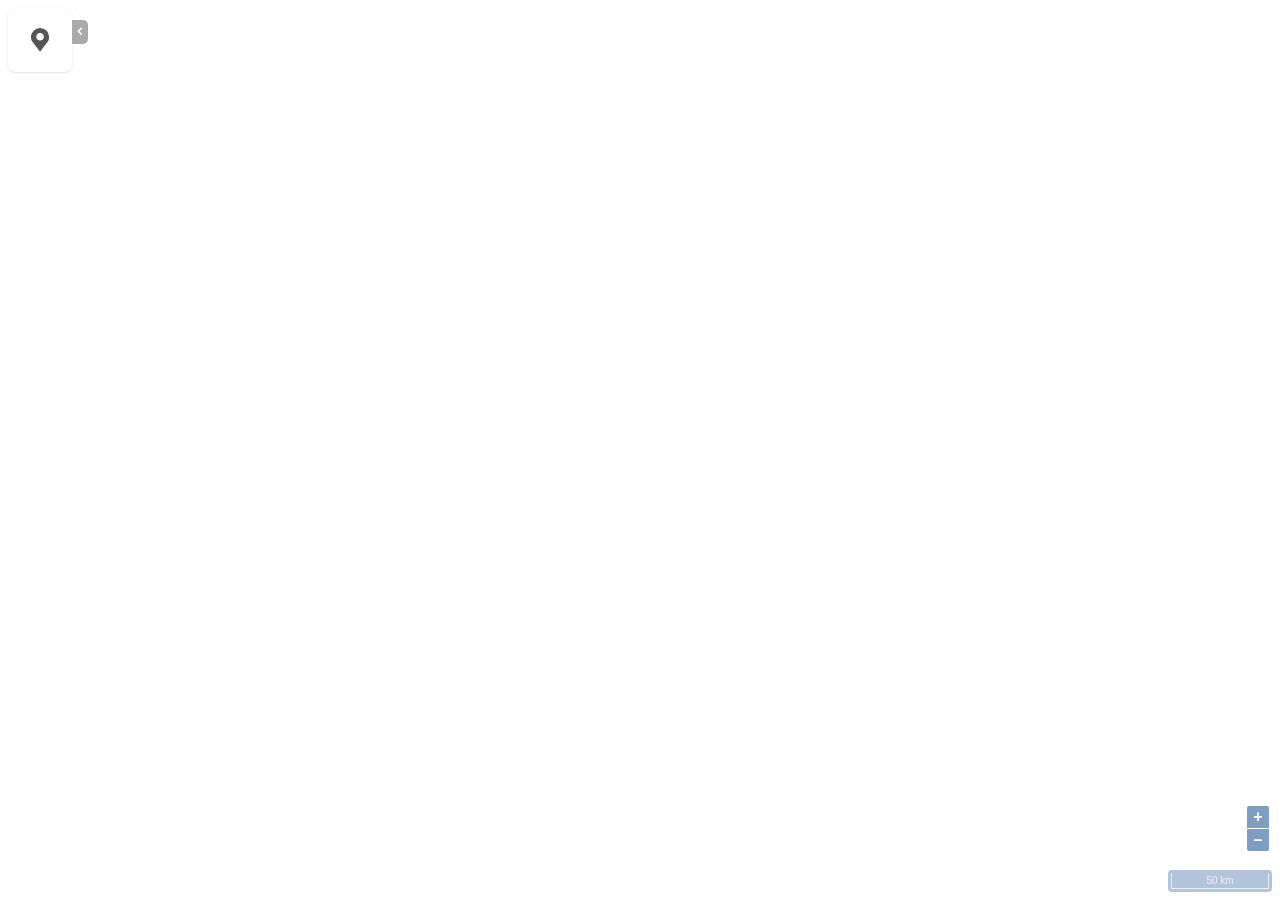
==== index.html @ 9a491484 "init" ====
<!DOCTYPE html>
<html lang="zh-Hant-Tw">

<head>
    <meta charset="UTF-8">
    <meta http-equiv="X-UA-Compatible" content="IE=edge">
    <meta name="viewport" content="width=device-width, initial-scale=1.0">
    <title>GIS 練習</title>
    <link rel="icon" type="image/png" sizes="32x32" href="./icon/favicon/favicon-32x32.png">
    <link rel="icon" type="image/png" sizes="16x16" href="./icon/favicon/favicon-16x16.png">

    <!-- plugins css -->
    <link rel="stylesheet" href="./plugins/openlayers/ol.css">
    <link rel="stylesheet" href="./plugins/fontello/css/fontello.css">
    <link rel="stylesheet" href="./plugins/tw-elements/tw-elements.min.css">
    <!-- <link rel="stylesheet" href="./plugins/vue-select/vue-select.min.css"> -->

    <!-- plugins JS -->
    <script src="./plugins/axios/axios.min.js" defer></script>
    <script src="./plugins/better-scroll/core.min.js" defer></script>
    <script src="./plugins/openlayers/ol.js" defer></script>
    <script src="./plugins/vue/vue.global.js" defer></script>
    <script src="./plugins/vue-router/vue-router.global.js" defer></script>
    <script src="./plugins/tw-elements/tailwind.min.js"></script>
    <!-- <script src="./plugins/vue-select/vue-select.min.js"></script> -->

    <script>
        tailwind.config = {
            theme: {
                extend: {
                    fontFamily: {
                        sans: ['Inter', 'sans-serif'],
                    },
                }
            }
        }
    </script>

    <!-- css -->
    <link rel="stylesheet" href="./css/style.css">
    <!-- script -->
    <script src="./js/main.js" type="module"></script>

</head>

<body>
    <div id="app">
        <router-view></router-view>
    </div>
    <!-- plugins JS -->
    <script src="./plugins/tw-elements/index.min.js"></script>
</body>

</html>
---- plugins/openlayers/ol.css ----
.ol-box{box-sizing:border-box;border-radius:2px;border:1.5px solid #b3c5db;background-color:rgba(255,255,255,.4)}.ol-mouse-position{top:8px;right:8px;position:absolute}.ol-scale-line{background:rgba(0,60,136,.3);border-radius:4px;bottom:8px;left:8px;padding:2px;position:absolute}.ol-scale-line-inner{border:1px solid #eee;border-top:none;color:#eee;font-size:10px;text-align:center;margin:1px;will-change:contents,width;transition:all .25s}.ol-scale-bar{position:absolute;bottom:8px;left:8px}.ol-scale-step-marker{width:1px;height:15px;background-color:#000;float:right;z-Index:10}.ol-scale-step-text{position:absolute;bottom:-5px;font-size:12px;z-Index:11;color:#000;text-shadow:-2px 0 #fff,0 2px #fff,2px 0 #fff,0 -2px #fff}.ol-scale-text{position:absolute;font-size:14px;text-align:center;bottom:25px;color:#000;text-shadow:-2px 0 #fff,0 2px #fff,2px 0 #fff,0 -2px #fff}.ol-scale-singlebar{position:relative;height:10px;z-Index:9;box-sizing:border-box;border:1px solid #000}.ol-unsupported{display:none}.ol-unselectable,.ol-viewport{-webkit-touch-callout:none;-webkit-user-select:none;-moz-user-select:none;-ms-user-select:none;user-select:none;-webkit-tap-highlight-color:transparent}.ol-selectable{-webkit-touch-callout:default;-webkit-user-select:text;-moz-user-select:text;-ms-user-select:text;user-select:text}.ol-grabbing{cursor:-webkit-grabbing;cursor:-moz-grabbing;cursor:grabbing}.ol-grab{cursor:move;cursor:-webkit-grab;cursor:-moz-grab;cursor:grab}.ol-control{position:absolute;background-color:rgba(255,255,255,.4);border-radius:4px;padding:2px}.ol-control:hover{background-color:rgba(255,255,255,.6)}.ol-zoom{top:.5em;left:.5em}.ol-rotate{top:.5em;right:.5em;transition:opacity .25s linear,visibility 0s linear}.ol-rotate.ol-hidden{opacity:0;visibility:hidden;transition:opacity .25s linear,visibility 0s linear .25s}.ol-zoom-extent{top:4.643em;left:.5em}.ol-full-screen{right:.5em;top:.5em}.ol-control button{display:block;margin:1px;padding:0;color:#fff;font-weight:700;text-decoration:none;font-size:inherit;text-align:center;height:1.375em;width:1.375em;line-height:.4em;background-color:rgba(0,60,136,.5);border:none;border-radius:2px}.ol-control button::-moz-focus-inner{border:none;padding:0}.ol-zoom-extent button{line-height:1.4em}.ol-compass{display:block;font-weight:400;font-size:1.2em;will-change:transform}.ol-touch .ol-control button{font-size:1.5em}.ol-touch .ol-zoom-extent{top:5.5em}.ol-control button:focus,.ol-control button:hover{text-decoration:none;background-color:rgba(0,60,136,.7)}.ol-zoom .ol-zoom-in{border-radius:2px 2px 0 0}.ol-zoom .ol-zoom-out{border-radius:0 0 2px 2px}.ol-attribution{text-align:right;bottom:.5em;right:.5em;max-width:calc(100% - 1.3em);display:flex;flex-flow:row-reverse;align-items:center}.ol-attribution a{color:rgba(0,60,136,.7);text-decoration:none}.ol-attribution ul{margin:0;padding:1px .5em;color:#000;text-shadow:0 0 2px #fff;font-size:12px}.ol-attribution li{display:inline;list-style:none}.ol-attribution li:not(:last-child):after{content:" "}.ol-attribution img{max-height:2em;max-width:inherit;vertical-align:middle}.ol-attribution button{flex-shrink:0}.ol-attribution.ol-collapsed ul{display:none}.ol-attribution:not(.ol-collapsed){background:rgba(255,255,255,.8)}.ol-attribution.ol-uncollapsible{bottom:0;right:0;border-radius:4px 0 0}.ol-attribution.ol-uncollapsible img{margin-top:-.2em;max-height:1.6em}.ol-attribution.ol-uncollapsible button{display:none}.ol-zoomslider{top:4.5em;left:.5em;height:200px}.ol-zoomslider button{position:relative;height:10px}.ol-touch .ol-zoomslider{top:5.5em}.ol-overviewmap{left:.5em;bottom:.5em}.ol-overviewmap.ol-uncollapsible{bottom:0;left:0;border-radius:0 4px 0 0}.ol-overviewmap .ol-overviewmap-map,.ol-overviewmap button{display:block}.ol-overviewmap .ol-overviewmap-map{border:1px solid #7b98bc;height:150px;margin:2px;width:150px}.ol-overviewmap:not(.ol-collapsed) button{bottom:2px;left:2px;position:absolute}.ol-overviewmap.ol-collapsed .ol-overviewmap-map,.ol-overviewmap.ol-uncollapsible button{display:none}.ol-overviewmap:not(.ol-collapsed){background:rgba(255,255,255,.8)}.ol-overviewmap-box{border:2px dotted rgba(0,60,136,.7)}.ol-overviewmap .ol-overviewmap-box:hover{cursor:move}
---- plugins/fontello/css/fontello.css ----
@font-face {
  font-family: 'fontello';
  src: url('../font/fontello.eot?63906911');
  src: url('../font/fontello.eot?63906911#iefix') format('embedded-opentype'),
       url('../font/fontello.woff2?63906911') format('woff2'),
       url('../font/fontello.woff?63906911') format('woff'),
       url('../font/fontello.ttf?63906911') format('truetype'),
       url('../font/fontello.svg?63906911#fontello') format('svg');
  font-weight: normal;
  font-style: normal;
}
/* Chrome hack: SVG is rendered more smooth in Windozze. 100% magic, uncomment if you need it. */
/* Note, that will break hinting! In other OS-es font will be not as sharp as it could be */
/*
@media screen and (-webkit-min-device-pixel-ratio:0) {
  @font-face {
    font-family: 'fontello';
    src: url('../font/fontello.svg?63906911#fontello') format('svg');
  }
}
*/
[class^="icon-"]:before, [class*=" icon-"]:before {
  font-family: "fontello";
  font-style: normal;
  font-weight: normal;
  speak: never;

  display: inline-block;
  text-decoration: inherit;
  width: 1em;
  margin-right: .2em;
  text-align: center;
  /* opacity: .8; */

  /* For safety - reset parent styles, that can break glyph codes*/
  font-variant: normal;
  text-transform: none;

  /* fix buttons height, for twitter bootstrap */
  line-height: 1em;

  /* Animation center compensation - margins should be symmetric */
  /* remove if not needed */
  margin-left: .2em;

  /* you can be more comfortable with increased icons size */
  /* font-size: 120%; */

  /* Font smoothing. That was taken from TWBS */
  -webkit-font-smoothing: antialiased;
  -moz-osx-font-smoothing: grayscale;

  /* Uncomment for 3D effect */
  /* text-shadow: 1px 1px 1px rgba(127, 127, 127, 0.3); */
}

.icon-location:before { content: '\e800'; } /* '' */
.icon-layers:before { content: '\e801'; } /* '' */
.icon-arrow-right:before { content: '\e802'; } /* '' */
.icon-arrow-top:before { content: '\e803'; } /* '' */
.icon-arrow-bottom:before { content: '\e804'; } /* '' */
.icon-arrow-left:before { content: '\e805'; } /* '' */
.icon-menu:before { content: '\e806'; } /* '' */
---- plugins/tw-elements/tw-elements.min.css ----
/*
! tailwindcss v3.0.23 | MIT License | https://tailwindcss.com
*/*,:after,:before{-webkit-box-sizing:border-box;box-sizing:border-box;border:0 solid #e5e7eb}:after,:before{--tw-content:""}html{line-height:1.5;-webkit-text-size-adjust:100%;-moz-tab-size:4;-o-tab-size:4;tab-size:4;font-family:Inter,sans-serif}body{margin:0;line-height:inherit}hr{height:0;color:inherit;border-top-width:1px}abbr:where([title]){-webkit-text-decoration:underline dotted;text-decoration:underline dotted}h1,h2,h3,h4,h5,h6{font-size:inherit;font-weight:inherit}a{color:inherit;text-decoration:inherit}b,strong{font-weight:bolder}code,kbd,pre,samp{font-family:ui-monospace,monospace;font-size:1em}small{font-size:80%}sub,sup{font-size:75%;line-height:0;position:relative;vertical-align:baseline}sub{bottom:-.25em}sup{top:-.5em}table{text-indent:0;border-color:inherit;border-collapse:collapse}button,input,optgroup,select,textarea{font-family:inherit;font-size:100%;line-height:inherit;color:inherit;margin:0;padding:0}button,select{text-transform:none}[type=button],[type=reset],[type=submit],button{-webkit-appearance:button;background-color:transparent;background-image:none}:-moz-focusring{outline:auto}:-moz-ui-invalid{box-shadow:none}progress{vertical-align:baseline}::-webkit-inner-spin-button,::-webkit-outer-spin-button{height:auto}[type=search]{-webkit-appearance:textfield;outline-offset:-2px}::-webkit-search-decoration{-webkit-appearance:none}::-webkit-file-upload-button{-webkit-appearance:button;font:inherit}summary{display:list-item}blockquote,dd,dl,figure,h1,h2,h3,h4,h5,h6,hr,p,pre{margin:0}fieldset{margin:0}fieldset,legend{padding:0}menu,ol,ul{list-style:none;margin:0;padding:0}textarea{resize:vertical}input::-webkit-input-placeholder,textarea::-webkit-input-placeholder{opacity:1;color:#9ca3af}input::-moz-placeholder,textarea::-moz-placeholder{opacity:1;color:#9ca3af}input:-ms-input-placeholder,textarea:-ms-input-placeholder{opacity:1;color:#9ca3af}input::-ms-input-placeholder,textarea::-ms-input-placeholder{opacity:1;color:#9ca3af}input::placeholder,textarea::placeholder{opacity:1;color:#9ca3af}[role=button],button{cursor:pointer}:disabled{cursor:default}audio,canvas,embed,iframe,img,object,svg,video{display:block;vertical-align:middle}img,video{max-width:100%;height:auto}[hidden]{display:none}*,:after,:before{--tw-translate-x:0;--tw-translate-y:0;--tw-rotate:0;--tw-skew-x:0;--tw-skew-y:0;--tw-scale-x:1;--tw-scale-y:1;--tw-scroll-snap-strictness:proximity;--tw-ring-offset-width:0px;--tw-ring-offset-color:#fff;--tw-ring-color:rgba(59,130,246,0.5);--tw-ring-offset-shadow:0 0 transparent;--tw-ring-shadow:0 0 transparent;--tw-shadow:0 0 transparent;--tw-shadow-colored:0 0 transparent}.container{width:100%}@media (min-width:640px){.container{max-width:640px}}@media (min-width:768px){.container{max-width:768px}}@media (min-width:1024px){.container{max-width:1024px}}@media (min-width:1280px){.container{max-width:1280px}}@media (min-width:1536px){.container{max-width:1536px}}.form-control::file-selector-button{-webkit-transition:color .15s ease-in-out,background-color .15s ease-in-out,border-color .15s ease-in-out,box-shadow .15s ease-in-out}.form-control::-webkit-file-upload-button{-webkit-transition:color .15s ease-in-out,background-color .15s ease-in-out,border-color .15s ease-in-out,box-shadow .15s ease-in-out}.form-select[multiple],.form-select[size]:not([size="1"]){padding-right:.75rem;background-image:none}.form-select:-moz-focusring{-webkit-text-shadow:0 0 0 #212529}.btn-check:disabled+.btn,.btn-check[disabled]+.btn{pointer-events:none;-webkit-filter:none;filter:none;opacity:.65}.form-range::-webkit-slider-thumb{-webkit-transition:background-color .15s ease-in-out,border-color .15s ease-in-out,box-shadow .15s ease-in-out;-moz-appearance:none}.form-range::-moz-range-thumb{-webkit-transition:background-color .15s ease-in-out,border-color .15s ease-in-out,box-shadow .15s ease-in-out;-webkit-appearance:none}.form-floating>.form-control,.form-floating>.form-select{height:calc(3.5rem + 2px);line-height:1.25}.form-floating>label{-webkit-transition:opacity .1s ease-in-out,transform .1s ease-in-out}.form-floating>.form-control:focus{padding-top:1.625rem;padding-bottom:.625rem}.form-floating>.form-control:not(:placeholder-shown){padding-top:1.625rem;padding-bottom:.625rem}.form-floating>.form-control:focus~label{opacity:.65;-webkit-transform:scale(.85) translateY(-.5rem) translateX(.15rem);transform:scale(.85) translateY(-.5rem) translateX(.15rem)}.form-floating>.form-control:not(:-moz-placeholder-shown)~label{-webkit-transform:scale(.85) translateY(-.5rem) translateX(.15rem)}.form-floating>.form-control:not(:-ms-input-placeholder)~label{-webkit-transform:scale(.85) translateY(-.5rem) translateX(.15rem)}.form-floating>.form-control:not(:placeholder-shown)~label{opacity:.65;-webkit-transform:scale(.85) translateY(-.5rem) translateX(.15rem);transform:scale(.85) translateY(-.5rem) translateX(.15rem)}.form-floating>.form-select~label{opacity:.65;-webkit-transform:scale(.85) translateY(-.5rem) translateX(.15rem);transform:scale(.85) translateY(-.5rem) translateX(.15rem)}.input-group>.form-control,.input-group>.form-select{width:1%}.input-group>.form-control:focus,.input-group>.form-select:focus{z-index:3}.input-group-lg>.form-select,.input-group-sm>.form-select{padding-right:3rem}.input-group.has-validation>.dropdown-toggle:nth-last-child(n+4),.input-group.has-validation>:nth-last-child(n+3):not(.dropdown-toggle):not(.dropdown-menu),.input-group:not(.has-validation)>.dropdown-toggle:nth-last-child(n+3),.input-group:not(.has-validation)>:not(:last-child):not(.dropdown-toggle):not(.dropdown-menu){border-top-right-radius:0;border-bottom-right-radius:0}.is-valid~.valid-feedback,.is-valid~.valid-tooltip,.was-validated :valid~.valid-feedback,.was-validated :valid~.valid-tooltip{display:block}.form-control.is-valid,.was-validated .form-control:valid{border-color:#198754;padding-right:calc(1.5em + .75rem);background-image:url("data:image/svg+xml;charset=utf-8,%3Csvg xmlns='http://www.w3.org/2000/svg' viewBox='0 0 8 8'%3E%3Cpath fill='%23198754' d='M2.3 6.73L.6 4.53c-.4-1.04.46-1.4 1.1-.8l1.1 1.4 3.4-3.8c.6-.63 1.6-.27 1.2.7l-4 4.6c-.43.5-.8.4-1.1.1z'/%3E%3C/svg%3E");background-repeat:no-repeat;background-position:right calc(.375em + .1875rem) center;background-size:calc(.75em + .375rem) calc(.75em + .375rem)}.form-control.is-valid:focus,.was-validated .form-control:valid:focus{border-color:#198754;-webkit-box-shadow:0 0 0 .25rem rgba(25,135,84,.25);box-shadow:0 0 0 .25rem rgba(25,135,84,.25)}.was-validated textarea.form-control:valid,textarea.form-control.is-valid{padding-right:calc(1.5em + .75rem);background-position:top calc(.375em + .1875rem) right calc(.375em + .1875rem)}.form-select.is-valid,.was-validated .form-select:valid{border-color:#198754}.form-select.is-valid:not([multiple]):not([size]),.form-select.is-valid:not([multiple])[size="1"],.was-validated .form-select:valid:not([multiple]):not([size]),.was-validated .form-select:valid:not([multiple])[size="1"]{padding-right:4.125rem;background-image:url("data:image/svg+xml;charset=utf-8,%3Csvg xmlns='http://www.w3.org/2000/svg' viewBox='0 0 16 16'%3E%3Cpath fill='none' stroke='%23343a40' stroke-linecap='round' stroke-linejoin='round' stroke-width='2' d='M2 5l6 6 6-6'/%3E%3C/svg%3E"),url("data:image/svg+xml;charset=utf-8,%3Csvg xmlns='http://www.w3.org/2000/svg' viewBox='0 0 8 8'%3E%3Cpath fill='%23198754' d='M2.3 6.73L.6 4.53c-.4-1.04.46-1.4 1.1-.8l1.1 1.4 3.4-3.8c.6-.63 1.6-.27 1.2.7l-4 4.6c-.43.5-.8.4-1.1.1z'/%3E%3C/svg%3E");background-position:right .75rem center,center right 2.25rem;background-size:16px 12px,calc(.75em + .375rem) calc(.75em + .375rem)}.form-select.is-valid:focus,.was-validated .form-select:valid:focus{border-color:#198754;-webkit-box-shadow:0 0 0 .25rem rgba(25,135,84,.25);box-shadow:0 0 0 .25rem rgba(25,135,84,.25)}.form-check-input.is-valid,.was-validated .form-check-input:valid{border-color:#198754}.form-check-input.is-valid:checked,.was-validated .form-check-input:valid:checked{background-color:#198754}.form-check-input.is-valid:focus,.was-validated .form-check-input:valid:focus{-webkit-box-shadow:0 0 0 .25rem rgba(25,135,84,.25);box-shadow:0 0 0 .25rem rgba(25,135,84,.25)}.form-check-input.is-valid~.form-check-label,.was-validated .form-check-input:valid~.form-check-label{color:#198754}.input-group .form-control.is-valid,.input-group .form-select.is-valid,.was-validated .input-group .form-control:valid,.was-validated .input-group .form-select:valid{z-index:1}.input-group .form-control.is-valid:focus,.input-group .form-select.is-valid:focus,.was-validated .input-group .form-control:valid:focus,.was-validated .input-group .form-select:valid:focus{z-index:3}.is-invalid~.invalid-feedback,.is-invalid~.invalid-tooltip,.was-validated :invalid~.invalid-feedback,.was-validated :invalid~.invalid-tooltip{display:block}.form-control.is-invalid,.was-validated .form-control:invalid{border-color:#dc3545;padding-right:calc(1.5em + .75rem);background-image:url("data:image/svg+xml;charset=utf-8,%3Csvg xmlns='http://www.w3.org/2000/svg' width='12' height='12' fill='none' stroke='%23dc3545'%3E%3Ccircle cx='6' cy='6' r='4.5'/%3E%3Cpath stroke-linejoin='round' d='M5.8 3.6h.4L6 6.5z'/%3E%3Ccircle cx='6' cy='8.2' r='.6' fill='%23dc3545' stroke='none'/%3E%3C/svg%3E");background-repeat:no-repeat;background-position:right calc(.375em + .1875rem) center;background-size:calc(.75em + .375rem) calc(.75em + .375rem)}.form-control.is-invalid:focus,.was-validated .form-control:invalid:focus{border-color:#dc3545;-webkit-box-shadow:0 0 0 .25rem rgba(220,53,69,.25);box-shadow:0 0 0 .25rem rgba(220,53,69,.25)}.was-validated textarea.form-control:invalid,textarea.form-control.is-invalid{padding-right:calc(1.5em + .75rem);background-position:top calc(.375em + .1875rem) right calc(.375em + .1875rem)}.form-select.is-invalid,.was-validated .form-select:invalid{border-color:#dc3545}.form-select.is-invalid:not([multiple]):not([size]),.form-select.is-invalid:not([multiple])[size="1"],.was-validated .form-select:invalid:not([multiple]):not([size]),.was-validated .form-select:invalid:not([multiple])[size="1"]{padding-right:4.125rem;background-image:url("data:image/svg+xml;charset=utf-8,%3Csvg xmlns='http://www.w3.org/2000/svg' viewBox='0 0 16 16'%3E%3Cpath fill='none' stroke='%23343a40' stroke-linecap='round' stroke-linejoin='round' stroke-width='2' d='M2 5l6 6 6-6'/%3E%3C/svg%3E"),url("data:image/svg+xml;charset=utf-8,%3Csvg xmlns='http://www.w3.org/2000/svg' width='12' height='12' fill='none' stroke='%23dc3545'%3E%3Ccircle cx='6' cy='6' r='4.5'/%3E%3Cpath stroke-linejoin='round' d='M5.8 3.6h.4L6 6.5z'/%3E%3Ccircle cx='6' cy='8.2' r='.6' fill='%23dc3545' stroke='none'/%3E%3C/svg%3E");background-position:right .75rem center,center right 2.25rem;background-size:16px 12px,calc(.75em + .375rem) calc(.75em + .375rem)}.form-select.is-invalid:focus,.was-validated .form-select:invalid:focus{border-color:#dc3545;-webkit-box-shadow:0 0 0 .25rem rgba(220,53,69,.25);box-shadow:0 0 0 .25rem rgba(220,53,69,.25)}.form-check-input.is-invalid,.was-validated .form-check-input:invalid{border-color:#dc3545}.form-check-input.is-invalid:checked,.was-validated .form-check-input:invalid:checked{background-color:#dc3545}.form-check-input.is-invalid:focus,.was-validated .form-check-input:invalid:focus{-webkit-box-shadow:0 0 0 .25rem rgba(220,53,69,.25);box-shadow:0 0 0 .25rem rgba(220,53,69,.25)}.form-check-input.is-invalid~.form-check-label,.was-validated .form-check-input:invalid~.form-check-label{color:#dc3545}.input-group .form-control.is-invalid,.input-group .form-select.is-invalid,.was-validated .input-group .form-control:invalid,.was-validated .input-group .form-select:invalid{z-index:2}.input-group .form-control.is-invalid:focus,.input-group .form-select.is-invalid:focus,.was-validated .input-group .form-control:invalid:focus,.was-validated .input-group .form-select:invalid:focus{z-index:3}.btn-check:focus+.btn,.btn:focus{outline:0}.btn-check:active+.btn,.btn-check:active+.btn:focus,.btn-check:checked+.btn,.btn-check:checked+.btn:focus,.btn-check:focus+.btn,.btn.active,.btn.active:focus,.btn:active,.btn:active:focus,.btn:focus{-webkit-box-shadow:none;box-shadow:none}.dropdown-item.active,.dropdown-item:active{color:#1f2937;-webkit-text-decoration:none;text-decoration:none;background-color:#0d6efd}.dropdown-menu-dark .dropdown-item.active,.dropdown-menu-dark .dropdown-item:active{color:#fff;background-color:#0d6efd}.dropdown-menu-dark .dropdown-item.disabled,.dropdown-menu-dark .dropdown-item:disabled{color:#adb5bd}.nav-tabs .nav-link:focus,.nav-tabs .nav-link:hover{isolation:isolate}.nav-tabs .nav-item.show .nav-link,.nav-tabs .nav-link.active{color:#2563eb;border-color:#2563eb}.nav-pills .nav-link.active,.nav-pills .show>.nav-link{background:#2563eb;color:#fff;-webkit-box-shadow:0 4px 6px -1px rgba(0,0,0,.1),0 2px 4px -1px rgba(0,0,0,.06);box-shadow:0 4px 6px -1px rgba(0,0,0,.1),0 2px 4px -1px rgba(0,0,0,.06)}.nav-justified .nav-item,.nav-justified>.nav-link{-ms-flex-basis:0;-ms-flex-preferred-size:0;flex-basis:0}.navbar-collapse{-ms-flex-basis:100%}.navbar-expand .navbar-collapse{-ms-flex-basis:auto}.navbar-expand .offcanvas{-ms-flex-grow:1}.navbar-expand .offcanvas-bottom,.navbar-expand .offcanvas-top{height:auto;border-top:0;border-bottom:0}.navbar-expand .offcanvas-body{-ms-flex-grow:0}.navbar-light .navbar-nav .nav-link.active,.navbar-light .navbar-nav .show>.nav-link,.navbar-light .navbar-text a,.navbar-light .navbar-text a:focus,.navbar-light .navbar-text a:hover{color:rgba(0,0,0,.9)}.navbar-dark .navbar-nav .nav-link.active,.navbar-dark .navbar-nav .show>.nav-link,.navbar-dark .navbar-text a,.navbar-dark .navbar-text a:focus,.navbar-dark .navbar-text a:hover{color:#fff}.accordion-button:after{-ms-flex-shrink:0;-webkit-transition:transform .2s ease-in-out}.btn-close.disabled,.btn-close:disabled{pointer-events:none;-webkit-user-select:none;-moz-user-select:none;-ms-user-select:none;user-select:none;opacity:.25}.modal.fade .modal-dialog{-webkit-transition:transform .3s ease-out}.tooltip{-webkit-text-align:start;-webkit-text-decoration:none;-webkit-text-shadow:none;-webkit-text-transform:none}.bs-tooltip-auto[data-popper-placement^=top],.bs-tooltip-top{padding:.4rem 0}.bs-tooltip-auto[data-popper-placement^=top] .tooltip-arrow,.bs-tooltip-top .tooltip-arrow{bottom:0}.bs-tooltip-auto[data-popper-placement^=top] .tooltip-arrow:before,.bs-tooltip-top .tooltip-arrow:before{top:-1px;border-width:.4rem .4rem 0;border-top-color:#000}.bs-tooltip-auto[data-popper-placement^=right],.bs-tooltip-end{padding:0 .4rem}.bs-tooltip-auto[data-popper-placement^=right] .tooltip-arrow,.bs-tooltip-end .tooltip-arrow{left:0;width:.4rem;height:.8rem}.bs-tooltip-auto[data-popper-placement^=right] .tooltip-arrow:before,.bs-tooltip-end .tooltip-arrow:before{right:-1px;border-width:.4rem .4rem .4rem 0;border-right-color:#000}.bs-tooltip-auto[data-popper-placement^=bottom],.bs-tooltip-bottom{padding:.4rem 0}.bs-tooltip-auto[data-popper-placement^=bottom] .tooltip-arrow,.bs-tooltip-bottom .tooltip-arrow{top:0}.bs-tooltip-auto[data-popper-placement^=bottom] .tooltip-arrow:before,.bs-tooltip-bottom .tooltip-arrow:before{bottom:-1px;border-width:0 .4rem .4rem;border-bottom-color:#000}.bs-tooltip-auto[data-popper-placement^=left],.bs-tooltip-start{padding:0 .4rem}.bs-tooltip-auto[data-popper-placement^=left] .tooltip-arrow,.bs-tooltip-start .tooltip-arrow{right:0;width:.4rem;height:.8rem}.bs-tooltip-auto[data-popper-placement^=left] .tooltip-arrow:before,.bs-tooltip-start .tooltip-arrow:before{left:-1px;border-width:.4rem 0 .4rem .4rem;border-left-color:#000}.tooltip-inner{-webkit-text-align:center}.popover{-webkit-text-align:start;-webkit-text-decoration:none;-webkit-text-shadow:none;-webkit-text-transform:none}.bs-popover-auto[data-popper-placement^=top]>.popover-arrow,.bs-popover-top>.popover-arrow{bottom:calc(-.5rem - 1px)}.bs-popover-auto[data-popper-placement^=top]>.popover-arrow:before,.bs-popover-top>.popover-arrow:before{bottom:0;border-width:.5rem .5rem 0;border-top-color:rgba(0,0,0,.25)}.bs-popover-auto[data-popper-placement^=top]>.popover-arrow:after,.bs-popover-top>.popover-arrow:after{bottom:1px;border-width:.5rem .5rem 0;border-top-color:#fff}.bs-popover-auto[data-popper-placement^=right]>.popover-arrow,.bs-popover-end>.popover-arrow{left:calc(-.5rem - 1px);width:.5rem;height:1rem}.bs-popover-auto[data-popper-placement^=right]>.popover-arrow:before,.bs-popover-end>.popover-arrow:before{left:0;border-width:.5rem .5rem .5rem 0;border-right-color:rgba(0,0,0,.25)}.bs-popover-auto[data-popper-placement^=right]>.popover-arrow:after,.bs-popover-end>.popover-arrow:after{left:1px;border-width:.5rem .5rem .5rem 0;border-right-color:#fff}.bs-popover-auto[data-popper-placement^=bottom]>.popover-arrow,.bs-popover-bottom>.popover-arrow{top:calc(-.5rem - 1px)}.bs-popover-auto[data-popper-placement^=bottom]>.popover-arrow:before,.bs-popover-bottom>.popover-arrow:before{top:0;border-width:0 .5rem .5rem;border-bottom-color:rgba(0,0,0,.25)}.bs-popover-auto[data-popper-placement^=bottom]>.popover-arrow:after,.bs-popover-bottom>.popover-arrow:after{top:1px;border-width:0 .5rem .5rem;border-bottom-color:#fff}.bs-popover-auto[data-popper-placement^=bottom] .popover-header:before,.bs-popover-bottom .popover-header:before{position:absolute;top:0;left:50%;display:block;width:1rem;margin-left:-.5rem;content:"";border-bottom:1px solid #f0f0f0}.bs-popover-auto[data-popper-placement^=left]>.popover-arrow,.bs-popover-start>.popover-arrow{right:calc(-.5rem - 1px);width:.5rem;height:1rem}.bs-popover-auto[data-popper-placement^=left]>.popover-arrow:before,.bs-popover-start>.popover-arrow:before{right:0;border-width:.5rem 0 .5rem .5rem;border-left-color:rgba(0,0,0,.25)}.bs-popover-auto[data-popper-placement^=left]>.popover-arrow:after,.bs-popover-start>.popover-arrow:after{right:1px;border-width:.5rem 0 .5rem .5rem;border-left-color:#fff}.carousel-item{-webkit-transition:transform .6s ease-in-out}.carousel-item-next,.carousel-item-prev,.carousel-item.active{display:block}.active.carousel-item-end,.carousel-item-next:not(.carousel-item-start){-webkit-transform:translateX(100%);transform:translateX(100%)}.active.carousel-item-start,.carousel-item-prev:not(.carousel-item-end){-webkit-transform:translateX(-100%);transform:translateX(-100%)}.carousel-fade .carousel-item-next.carousel-item-start,.carousel-fade .carousel-item-prev.carousel-item-end,.carousel-fade .carousel-item.active{z-index:1;opacity:1}.carousel-fade .active.carousel-item-end,.carousel-fade .active.carousel-item-start{z-index:0;opacity:0;-webkit-transition:opacity 0s .6s;transition:opacity 0s .6s}.carousel-control-next,.carousel-control-prev{z-index:1;width:15%;color:#fff;background:none;opacity:.5;-webkit-transition:opacity .15s ease;transition:opacity .15s ease}.carousel-control-next:focus,.carousel-control-next:hover,.carousel-control-prev:focus,.carousel-control-prev:hover{color:#fff;opacity:.9}.carousel-control-next-icon,.carousel-control-prev-icon{width:2rem;height:2rem;background-position:50%;background-size:100% 100%}.carousel-indicators [data-bs-target]{-webkit-text-indent:-999px}.carousel-dark .carousel-control-next-icon,.carousel-dark .carousel-control-prev-icon{-webkit-filter:invert(1) grayscale(100);filter:invert(1) grayscale(100)}.spinner-grow{-webkit-animation:_spinner-grow .75s linear infinite;animation:_spinner-grow .75s linear infinite}.link-primary:focus,.link-primary:hover{color:#0a58ca}.link-secondary:focus,.link-secondary:hover{color:#565e64}.link-success:focus,.link-success:hover{color:#146c43}.link-info:focus,.link-info:hover{color:#3dd5f3}.link-warning:focus,.link-warning:hover{color:#ffcd39}.link-danger:focus,.link-danger:hover{color:#b02a37}.link-light:focus,.link-light:hover{color:#f9fafb}.link-dark:focus,.link-dark:hover{color:#1a1e21}.visually-hidden{position:absolute!important;width:1px!important;height:1px!important;padding:0!important;margin:-1px!important;overflow:hidden!important;clip:rect(0,0,0,0)!important;white-space:nowrap!important;border:0!important}.text-truncate{-webkit-text-overflow:ellipsis}.fade-in{-webkit-animation-name:_fade-in;animation-name:_fade-in}.fade-out{-webkit-animation-name:_fade-out;animation-name:_fade-out}.fade-in-down{-webkit-animation-name:_fade-in-down;animation-name:_fade-in-down}.fade-in-left{-webkit-animation-name:_fade-in-left;animation-name:_fade-in-left}.fade-in-right{-webkit-animation-name:_fade-in-right;animation-name:_fade-in-right}.fade-in-up{-webkit-animation-name:_fade-in-up;animation-name:_fade-in-up}.fade-out-down{-webkit-animation-name:_fade-out-down;animation-name:_fade-out-down}.fade-out-left{-webkit-animation-name:_fade-out-left;animation-name:_fade-out-left}.fade-out-right{-webkit-animation-name:_fade-out-right;animation-name:_fade-out-right}.fade-out-up{-webkit-animation-name:_fade-out-up;animation-name:_fade-out-up}.slide-in-down{-webkit-animation-name:_slide-in-down;animation-name:_slide-in-down}.slide-in-left{-webkit-animation-name:_slide-in-left;animation-name:_slide-in-left}.slide-in-right{-webkit-animation-name:_slide-in-right;animation-name:_slide-in-right}.slide-in-up{-webkit-animation-name:_slide-in-up;animation-name:_slide-in-up}.slide-out-down{-webkit-animation-name:_slide-out-down;animation-name:_slide-out-down}.slide-out-left{-webkit-animation-name:_slide-out-left;animation-name:_slide-out-left}.slide-out-right{-webkit-animation-name:_slide-out-right;animation-name:_slide-out-right}.slide-out-up{-webkit-animation-name:_slide-out-up;animation-name:_slide-out-up}.slide-down{-webkit-animation-name:_slide-down;animation-name:_slide-down}.slide-left{-webkit-animation-name:_slide-left;animation-name:_slide-left}.slide-right{-webkit-animation-name:_slide-right;animation-name:_slide-right}.slide-up{-webkit-animation-name:_slide-up;animation-name:_slide-up}.zoom-in{-webkit-animation-name:_zoom-in;animation-name:_zoom-in}.zoom-out{-webkit-animation-name:_zoom-out;animation-name:_zoom-out}.tada{-webkit-animation-name:_tada;animation-name:_tada}.pulse{-webkit-animation-name:_pulse;animation-name:_pulse}.ripple-wave{-webkit-transition-property:transform,opacity}.datepicker-title-text{-webkit-text-transform:uppercase}.datepicker-date-controls{-webkit-box-pack:space-between;-ms-flex-pack:space-between}.datepicker-view-change-button:focus,.datepicker-view-change-button:hover{background-color:#eee}.datepicker-next-button:focus,.datepicker-next-button:hover,.datepicker-previous-button:focus,.datepicker-previous-button:hover{background-color:#eee;border-radius:50%}.datepicker-cell,.datepicker-day-heading{-webkit-text-align:center}.datepicker-footer-btn{-webkit-text-transform:uppercase}.datepicker-footer-btn:focus,.datepicker-footer-btn:hover{background-color:#eee}.timepicker-button{-webkit-text-transform:uppercase;-webkit-transition:background-color .25s cubic-bezier(.4,0,.2,1) 0ms,box-shadow .25s cubic-bezier(.4,0,.2,1) 0ms,border .25s cubic-bezier(.4,0,.2,1) 0ms}.timepicker-time-tips-hours,.timepicker-time-tips-inner,.timepicker-time-tips-minutes{position:absolute;border-radius:100%;width:32px;height:32px;-webkit-text-align:center;text-align:center;cursor:pointer;font-size:1.1rem;background-color:transparent;display:-webkit-box;display:-ms-flexbox;display:flex;-webkit-box-pack:center;-ms-flex-pack:center;justify-content:center;-webkit-box-align:center;-ms-flex-align:center;align-items:center;font-weight:300}.timepicker-time-tips-hours.active,.timepicker-time-tips-inner.active,.timepicker-time-tips-minutes.active{color:#fff;background-color:#2979ff;font-weight:400}.timepicker-time-tips-hours:focus,.timepicker-time-tips-inner:focus,.timepicker-time-tips-minutes:focus{outline:none}.timepicker-time-tips-hours.disabled,.timepicker-time-tips-inner.disabled,.timepicker-time-tips-minutes.disabled{color:#b3afaf;pointer-events:none;background-color:transparent}.timepicker-time-tips-minutes::-moz-selection{background-color:transparent}.timepicker-time-tips-minutes::selection{background-color:transparent}.timepicker-time-tips-inner::-moz-selection{background-color:transparent}.timepicker-time-tips-inner::selection{background-color:transparent}.timepicker-time-tips-hours::-moz-selection{background-color:transparent}.timepicker-time-tips-hours::selection{background-color:transparent}.timepicker-dot{font-weight:300;line-height:1.2;letter-spacing:-.00833em;color:#fff}.timepicker-item{-webkit-text-align:center}.timepicker-hand-pointer{left:calc(50% - 1px);-webkit-transform-origin:center bottom 0;transform-origin:center bottom 0}.timepicker-transform{-webkit-transition:transform .4s cubic-bezier(.4,0,.2,1) 0ms,height .4s cubic-bezier(.4,0,.2,1) 0ms}.timepicker-time-tips{-webkit-text-align:center}.timepicker-hour,.timepicker-hour-mode,.timepicker-minute{cursor:pointer}.timepicker-hour-mode:focus,.timepicker-hour-mode:hover,.timepicker-hour:focus,.timepicker-hour:hover,.timepicker-minute:focus,.timepicker-minute:hover{background-color:rgba(0,0,0,.15);outline:none}.timepicker-hour-mode.active,.timepicker-hour.active,.timepicker-minute.active{color:#fff;opacity:1}.timepicker-hour-current-inline,.timepicker-hour-mode-current-inline,.timepicker-minute-current-inline{font-size:2.5rem}.timepicker-footer{-webkit-box-pack:space-between;-ms-flex-pack:space-between}.timepicker-icon-down,.timepicker-icon-up{opacity:0;-webkit-transition:all .2s ease;transition:all .2s ease;cursor:pointer;-webkit-transform:translate(-50%,-50%);transform:translate(-50%,-50%);left:50%;width:30px;height:30px;display:-webkit-box;display:-ms-flexbox;display:flex;-webkit-box-pack:center;-ms-flex-pack:center;justify-content:center;-webkit-box-align:center;-ms-flex-align:center;align-items:center}.timepicker-icon-down.active,.timepicker-icon-down:hover,.timepicker-icon-up.active,.timepicker-icon-up:hover{opacity:1}.timepicker-inline-hour-icons button,.timepicker-inline-minutes-icons button{opacity:1!important;cursor:default}.timepicker-inline-hour-icons button:hover,.timepicker-inline-minutes-icons button:hover{background-color:unset!important}.timepicker-clock-animation{-webkit-animation:_show-up-clock .35s linear;animation:_show-up-clock .35s linear}.timepicker-input:focus+.timepicker-toggle-button,.timepicker-input:focus+.timepicker-toggle-button i{color:#2979ff}.timepicker-toggle-button.timepicker-icon,.timepicker a.timepicker-toggle-button{right:1px}.stepper:not(.stepper-vertical){-webkit-box-pack:space-between;-ms-flex-pack:space-between}.stepper.stepper-mobile{-webkit-box-align:flex-end;-ms-flex-align:flex-end}.stepper-head{-webkit-text-decoration:none}.stepper-mobile-footer{-webkit-box-pack:space-between;-ms-flex-pack:space-between}.stepper-mobile-progress{-ms-flex-grow:100}@media (prefers-reduced-motion:reduce){.form-control::file-selector-button{-webkit-transition:none;transition:none}.form-control::-webkit-file-upload-button{-webkit-transition:none;transition:none}.form-switch .form-check-input{-webkit-transition:none;transition:none}.form-range::-webkit-slider-thumb{-webkit-transition:none;transition:none}.form-range::-moz-range-thumb{-webkit-transition:none;-moz-transition:none;transition:none}.accordion-button:after,.carousel-control-next,.carousel-control-prev,.carousel-fade .active.carousel-item-end,.carousel-fade .active.carousel-item-start,.carousel-indicators [data-bs-target],.carousel-item,.collapsing,.collapsing.collapse-horizontal,.fade,.form-floating>label,.modal.fade .modal-dialog{-webkit-transition:none;transition:none}.spinner-border,.spinner-grow{-webkit-animation-duration:1.5s;animation-duration:1.5s}}@media (min-width:576px){.navbar-expand-sm{-ms-flex-wrap:nowrap;flex-wrap:nowrap;-webkit-box-pack:start;-ms-flex-pack:start;justify-content:flex-start}.navbar-expand-sm .navbar-nav{-ms-flex-direction:row;-webkit-box-orient:horizontal;-webkit-box-direction:normal;flex-direction:row}.navbar-expand-sm .navbar-nav .dropdown-menu{position:absolute}.navbar-expand-sm .navbar-nav .nav-link{padding-right:.5rem;padding-left:.5rem}.navbar-expand-sm .navbar-nav-scroll{overflow:visible}.navbar-expand-sm .navbar-collapse{display:-webkit-box!important;display:-ms-flexbox!important;display:flex!important;-ms-flex-basis:auto;-ms-flex-preferred-size:auto;flex-basis:auto}.navbar-expand-sm .navbar-toggler,.navbar-expand-sm .offcanvas-header{display:none}.navbar-expand-sm .offcanvas{position:inherit;bottom:0;z-index:1000;-ms-flex-grow:1;-webkit-box-flex:1;-ms-flex-positive:1;flex-grow:1;visibility:visible!important;background-color:transparent;border-right:0;border-left:0;-webkit-transition:none;transition:none;-webkit-transform:none;transform:none}.navbar-expand-sm .offcanvas-bottom,.navbar-expand-sm .offcanvas-top{height:auto;border-top:0;border-bottom:0}.navbar-expand-sm .offcanvas-body{display:-webkit-box;display:-ms-flexbox;display:flex;-ms-flex-grow:0;-webkit-box-flex:0;-ms-flex-positive:0;flex-grow:0;padding:0;overflow-y:visible}.modal-dialog{max-width:500px;margin:1.75rem auto}.modal-dialog-scrollable{height:calc(100% - 3.5rem)}.modal-dialog-centered{min-height:calc(100% - 3.5rem)}.modal-sm{max-width:300px}.sticky-sm-top{position:sticky;top:0;z-index:1020}}@media (min-width:768px){.navbar-expand-md{-ms-flex-wrap:nowrap;flex-wrap:nowrap;-webkit-box-pack:start;-ms-flex-pack:start;justify-content:flex-start}.navbar-expand-md .navbar-nav{-ms-flex-direction:row;-webkit-box-orient:horizontal;-webkit-box-direction:normal;flex-direction:row}.navbar-expand-md .navbar-nav .dropdown-menu{position:absolute}.navbar-expand-md .navbar-nav .nav-link{padding-right:.5rem;padding-left:.5rem}.navbar-expand-md .navbar-nav-scroll{overflow:visible}.navbar-expand-md .navbar-collapse{display:-webkit-box!important;display:-ms-flexbox!important;display:flex!important;-ms-flex-basis:auto;-ms-flex-preferred-size:auto;flex-basis:auto}.navbar-expand-md .navbar-toggler,.navbar-expand-md .offcanvas-header{display:none}.navbar-expand-md .offcanvas{position:inherit;bottom:0;z-index:1000;-ms-flex-grow:1;-webkit-box-flex:1;-ms-flex-positive:1;flex-grow:1;visibility:visible!important;background-color:transparent;border-right:0;border-left:0;-webkit-transition:none;transition:none;-webkit-transform:none;transform:none}.navbar-expand-md .offcanvas-bottom,.navbar-expand-md .offcanvas-top{height:auto;border-top:0;border-bottom:0}.navbar-expand-md .offcanvas-body{display:-webkit-box;display:-ms-flexbox;display:flex;-ms-flex-grow:0;-webkit-box-flex:0;-ms-flex-positive:0;flex-grow:0;padding:0;overflow-y:visible}.sticky-md-top{position:sticky;top:0;z-index:1020}}@media (min-width:992px){.navbar-expand-lg{-ms-flex-wrap:nowrap;flex-wrap:nowrap;-webkit-box-pack:start;-ms-flex-pack:start;justify-content:flex-start}.navbar-expand-lg .navbar-nav{-ms-flex-direction:row;-webkit-box-orient:horizontal;-webkit-box-direction:normal;flex-direction:row}.navbar-expand-lg .navbar-nav .dropdown-menu{position:absolute}.navbar-expand-lg .navbar-nav .nav-link{padding-right:.5rem;padding-left:.5rem}.navbar-expand-lg .navbar-nav-scroll{overflow:visible}.navbar-expand-lg .navbar-collapse{display:-webkit-box!important;display:-ms-flexbox!important;display:flex!important;-ms-flex-basis:auto;-ms-flex-preferred-size:auto;flex-basis:auto}.navbar-expand-lg .navbar-toggler,.navbar-expand-lg .offcanvas-header{display:none}.navbar-expand-lg .offcanvas{position:inherit;bottom:0;z-index:1000;-ms-flex-grow:1;-webkit-box-flex:1;-ms-flex-positive:1;flex-grow:1;visibility:visible!important;background-color:transparent;border-right:0;border-left:0;-webkit-transition:none;transition:none;-webkit-transform:none;transform:none}.navbar-expand-lg .offcanvas-bottom,.navbar-expand-lg .offcanvas-top{height:auto;border-top:0;border-bottom:0}.navbar-expand-lg .offcanvas-body{display:-webkit-box;display:-ms-flexbox;display:flex;-ms-flex-grow:0;-webkit-box-flex:0;-ms-flex-positive:0;flex-grow:0;padding:0;overflow-y:visible}.modal-lg,.modal-xl{max-width:800px}.sticky-lg-top{position:sticky;top:0;z-index:1020}}@media (min-width:1200px){.navbar-expand-xl{-ms-flex-wrap:nowrap;flex-wrap:nowrap;-webkit-box-pack:start;-ms-flex-pack:start;justify-content:flex-start}.navbar-expand-xl .navbar-nav{-ms-flex-direction:row;-webkit-box-orient:horizontal;-webkit-box-direction:normal;flex-direction:row}.navbar-expand-xl .navbar-nav .dropdown-menu{position:absolute}.navbar-expand-xl .navbar-nav .nav-link{padding-right:.5rem;padding-left:.5rem}.navbar-expand-xl .navbar-nav-scroll{overflow:visible}.navbar-expand-xl .navbar-collapse{display:-webkit-box!important;display:-ms-flexbox!important;display:flex!important;-ms-flex-basis:auto;-ms-flex-preferred-size:auto;flex-basis:auto}.navbar-expand-xl .navbar-toggler,.navbar-expand-xl .offcanvas-header{display:none}.navbar-expand-xl .offcanvas{position:inherit;bottom:0;z-index:1000;-ms-flex-grow:1;-webkit-box-flex:1;-ms-flex-positive:1;flex-grow:1;visibility:visible!important;background-color:transparent;border-right:0;border-left:0;-webkit-transition:none;transition:none;-webkit-transform:none;transform:none}.navbar-expand-xl .offcanvas-bottom,.navbar-expand-xl .offcanvas-top{height:auto;border-top:0;border-bottom:0}.navbar-expand-xl .offcanvas-body{display:-webkit-box;display:-ms-flexbox;display:flex;-ms-flex-grow:0;-webkit-box-flex:0;-ms-flex-positive:0;flex-grow:0;padding:0;overflow-y:visible}.modal-xl{max-width:1140px}.sticky-xl-top{position:sticky;top:0;z-index:1020}}@media (min-width:1400px){.navbar-expand-xxl{-ms-flex-wrap:nowrap;flex-wrap:nowrap;-webkit-box-pack:start;-ms-flex-pack:start;justify-content:flex-start}.navbar-expand-xxl .navbar-nav{-ms-flex-direction:row;-webkit-box-orient:horizontal;-webkit-box-direction:normal;flex-direction:row}.navbar-expand-xxl .navbar-nav .dropdown-menu{position:absolute}.navbar-expand-xxl .navbar-nav .nav-link{padding-right:.5rem;padding-left:.5rem}.navbar-expand-xxl .navbar-nav-scroll{overflow:visible}.navbar-expand-xxl .navbar-collapse{display:-webkit-box!important;display:-ms-flexbox!important;display:flex!important;-ms-flex-basis:auto;-ms-flex-preferred-size:auto;flex-basis:auto}.navbar-expand-xxl .navbar-toggler,.navbar-expand-xxl .offcanvas-header{display:none}.navbar-expand-xxl .offcanvas{position:inherit;bottom:0;z-index:1000;-ms-flex-grow:1;-webkit-box-flex:1;-ms-flex-positive:1;flex-grow:1;visibility:visible!important;background-color:transparent;border-right:0;border-left:0;-webkit-transition:none;transition:none;-webkit-transform:none;transform:none}.navbar-expand-xxl .offcanvas-bottom,.navbar-expand-xxl .offcanvas-top{height:auto;border-top:0;border-bottom:0}.navbar-expand-xxl .offcanvas-body{display:-webkit-box;display:-ms-flexbox;display:flex;-ms-flex-grow:0;-webkit-box-flex:0;-ms-flex-positive:0;flex-grow:0;padding:0;overflow-y:visible}.sticky-xxl-top{position:sticky;top:0;z-index:1020}}@media screen and (min-width:320px) and (max-width:820px) and (orientation:landscape){.datepicker-modal-container .datepicker-header{height:100%}.datepicker-modal-container .datepicker-date{margin-top:100px}.datepicker-modal-container .datepicker-day-cell{width:32x;height:32x}.datepicker-modal-container{-ms-flex-direction:row;-webkit-box-orient:horizontal;-webkit-box-direction:normal;flex-direction:row;width:475px;height:360px}.datepicker-modal-container.datepicker-day-cell{width:36px;height:36px}}@media screen and (min-width:320px) and (max-width:825px) and (orientation:landscape){.timepicker-elements{-ms-flex-direction:row!important;-webkit-box-orient:horizontal!important;-webkit-box-direction:normal!important;flex-direction:row!important;border-bottom-left-radius:.5rem;min-width:auto;min-height:auto;overflow-y:auto}.timepicker-head{border-top-right-radius:0;border-bottom-left-radius:0;padding:10px;padding-right:10px!important;height:auto;min-height:305px}.timepicker-head-content{-ms-flex-direction:column;-webkit-box-orient:vertical;-webkit-box-direction:normal;flex-direction:column}.timepicker-mode-wrapper{-webkit-box-pack:space-around!important;-ms-flex-pack:space-around!important;justify-content:space-around!important;-ms-flex-direction:row!important;-webkit-box-orient:horizontal!important;-webkit-box-direction:normal!important;flex-direction:row!important}.timepicker-current,.timepicker-dot{font-size:3rem;font-weight:400}}@-webkit-keyframes _spinner-grow{0%{-webkit-transform:scale(0);transform:scale(0)}50%{opacity:1;-webkit-transform:none;transform:none}}@keyframes _spinner-grow{0%{-webkit-transform:scale(0);transform:scale(0)}50%{opacity:1;-webkit-transform:none;transform:none}}@-webkit-keyframes _fade-in{0%{opacity:0}to{opacity:1}}@keyframes _fade-in{0%{opacity:0}to{opacity:1}}@-webkit-keyframes _fade-out{0%{opacity:1}to{opacity:0}}@keyframes _fade-out{0%{opacity:1}to{opacity:0}}@-webkit-keyframes _fade-in-down{0%{opacity:0;-webkit-transform:translate3d(0,-100%,0);transform:translate3d(0,-100%,0)}to{opacity:1;-webkit-transform:translateZ(0);transform:translateZ(0)}}@keyframes _fade-in-down{0%{opacity:0;-webkit-transform:translate3d(0,-100%,0);transform:translate3d(0,-100%,0)}to{opacity:1;-webkit-transform:translateZ(0);transform:translateZ(0)}}@-webkit-keyframes _fade-in-left{0%{opacity:0;-webkit-transform:translate3d(-100%,0,0);transform:translate3d(-100%,0,0)}to{opacity:1;-webkit-transform:translateZ(0);transform:translateZ(0)}}@keyframes _fade-in-left{0%{opacity:0;-webkit-transform:translate3d(-100%,0,0);transform:translate3d(-100%,0,0)}to{opacity:1;-webkit-transform:translateZ(0);transform:translateZ(0)}}@-webkit-keyframes _fade-in-right{0%{opacity:0;-webkit-transform:translate3d(100%,0,0);transform:translate3d(100%,0,0)}to{opacity:1;-webkit-transform:translateZ(0);transform:translateZ(0)}}@keyframes _fade-in-right{0%{opacity:0;-webkit-transform:translate3d(100%,0,0);transform:translate3d(100%,0,0)}to{opacity:1;-webkit-transform:translateZ(0);transform:translateZ(0)}}@-webkit-keyframes _fade-in-up{0%{opacity:0;-webkit-transform:translate3d(0,100%,0);transform:translate3d(0,100%,0)}to{opacity:1;-webkit-transform:translateZ(0);transform:translateZ(0)}}@keyframes _fade-in-up{0%{opacity:0;-webkit-transform:translate3d(0,100%,0);transform:translate3d(0,100%,0)}to{opacity:1;-webkit-transform:translateZ(0);transform:translateZ(0)}}@-webkit-keyframes _fade-out-down{0%{opacity:1}to{opacity:0;-webkit-transform:translate3d(0,100%,0);transform:translate3d(0,100%,0)}}@keyframes _fade-out-down{0%{opacity:1}to{opacity:0;-webkit-transform:translate3d(0,100%,0);transform:translate3d(0,100%,0)}}@-webkit-keyframes _fade-out-left{0%{opacity:1}to{opacity:0;-webkit-transform:translate3d(-100%,0,0);transform:translate3d(-100%,0,0)}}@keyframes _fade-out-left{0%{opacity:1}to{opacity:0;-webkit-transform:translate3d(-100%,0,0);transform:translate3d(-100%,0,0)}}@-webkit-keyframes _fade-out-right{0%{opacity:1}to{opacity:0;-webkit-transform:translate3d(100%,0,0);transform:translate3d(100%,0,0)}}@keyframes _fade-out-right{0%{opacity:1}to{opacity:0;-webkit-transform:translate3d(100%,0,0);transform:translate3d(100%,0,0)}}@-webkit-keyframes _fade-out-up{0%{opacity:1}to{opacity:0;-webkit-transform:translate3d(0,-100%,0);transform:translate3d(0,-100%,0)}}@keyframes _fade-out-up{0%{opacity:1}to{opacity:0;-webkit-transform:translate3d(0,-100%,0);transform:translate3d(0,-100%,0)}}@-webkit-keyframes _slide-in-down{0%{visibility:visible;-webkit-transform:translate3d(0,-100%,0);transform:translate3d(0,-100%,0)}to{-webkit-transform:translateZ(0);transform:translateZ(0)}}@keyframes _slide-in-down{0%{visibility:visible;-webkit-transform:translate3d(0,-100%,0);transform:translate3d(0,-100%,0)}to{-webkit-transform:translateZ(0);transform:translateZ(0)}}@-webkit-keyframes _slide-in-left{0%{visibility:visible;-webkit-transform:translate3d(-100%,0,0);transform:translate3d(-100%,0,0)}to{-webkit-transform:translateZ(0);transform:translateZ(0)}}@keyframes _slide-in-left{0%{visibility:visible;-webkit-transform:translate3d(-100%,0,0);transform:translate3d(-100%,0,0)}to{-webkit-transform:translateZ(0);transform:translateZ(0)}}@-webkit-keyframes _slide-in-right{0%{visibility:visible;-webkit-transform:translate3d(100%,0,0);transform:translate3d(100%,0,0)}to{-webkit-transform:translateZ(0);transform:translateZ(0)}}@keyframes _slide-in-right{0%{visibility:visible;-webkit-transform:translate3d(100%,0,0);transform:translate3d(100%,0,0)}to{-webkit-transform:translateZ(0);transform:translateZ(0)}}@-webkit-keyframes _slide-in-up{0%{visibility:visible;-webkit-transform:translate3d(0,100%,0);transform:translate3d(0,100%,0)}to{-webkit-transform:translateZ(0);transform:translateZ(0)}}@keyframes _slide-in-up{0%{visibility:visible;-webkit-transform:translate3d(0,100%,0);transform:translate3d(0,100%,0)}to{-webkit-transform:translateZ(0);transform:translateZ(0)}}@-webkit-keyframes _slide-out-down{0%{-webkit-transform:translateZ(0);transform:translateZ(0)}to{visibility:hidden;-webkit-transform:translate3d(0,100%,0);transform:translate3d(0,100%,0)}}@keyframes _slide-out-down{0%{-webkit-transform:translateZ(0);transform:translateZ(0)}to{visibility:hidden;-webkit-transform:translate3d(0,100%,0);transform:translate3d(0,100%,0)}}@-webkit-keyframes _slide-out-left{0%{-webkit-transform:translateZ(0);transform:translateZ(0)}to{visibility:hidden;-webkit-transform:translate3d(-100%,0,0);transform:translate3d(-100%,0,0)}}@keyframes _slide-out-left{0%{-webkit-transform:translateZ(0);transform:translateZ(0)}to{visibility:hidden;-webkit-transform:translate3d(-100%,0,0);transform:translate3d(-100%,0,0)}}@-webkit-keyframes _slide-out-right{0%{-webkit-transform:translateZ(0);transform:translateZ(0)}to{visibility:hidden;-webkit-transform:translate3d(100%,0,0);transform:translate3d(100%,0,0)}}@keyframes _slide-out-right{0%{-webkit-transform:translateZ(0);transform:translateZ(0)}to{visibility:hidden;-webkit-transform:translate3d(100%,0,0);transform:translate3d(100%,0,0)}}@-webkit-keyframes _slide-out-up{0%{-webkit-transform:translateZ(0);transform:translateZ(0)}to{visibility:hidden;-webkit-transform:translate3d(0,-100%,0);transform:translate3d(0,-100%,0)}}@keyframes _slide-out-up{0%{-webkit-transform:translateZ(0);transform:translateZ(0)}to{visibility:hidden;-webkit-transform:translate3d(0,-100%,0);transform:translate3d(0,-100%,0)}}@-webkit-keyframes _slide-down{0%{-webkit-transform:translateZ(0);transform:translateZ(0)}to{-webkit-transform:translate3d(0,100%,0);transform:translate3d(0,100%,0)}}@keyframes _slide-down{0%{-webkit-transform:translateZ(0);transform:translateZ(0)}to{-webkit-transform:translate3d(0,100%,0);transform:translate3d(0,100%,0)}}@-webkit-keyframes _slide-left{0%{-webkit-transform:translateZ(0);transform:translateZ(0)}to{-webkit-transform:translate3d(-100%,0,0);transform:translate3d(-100%,0,0)}}@keyframes _slide-left{0%{-webkit-transform:translateZ(0);transform:translateZ(0)}to{-webkit-transform:translate3d(-100%,0,0);transform:translate3d(-100%,0,0)}}@-webkit-keyframes _slide-right{0%{-webkit-transform:translateZ(0);transform:translateZ(0)}to{-webkit-transform:translate3d(100%,0,0);transform:translate3d(100%,0,0)}}@keyframes _slide-right{0%{-webkit-transform:translateZ(0);transform:translateZ(0)}to{-webkit-transform:translate3d(100%,0,0);transform:translate3d(100%,0,0)}}@-webkit-keyframes _slide-up{0%{-webkit-transform:translateZ(0);transform:translateZ(0)}to{-webkit-transform:translate3d(0,-100%,0);transform:translate3d(0,-100%,0)}}@keyframes _slide-up{0%{-webkit-transform:translateZ(0);transform:translateZ(0)}to{-webkit-transform:translate3d(0,-100%,0);transform:translate3d(0,-100%,0)}}@-webkit-keyframes _zoom-in{0%{opacity:0;-webkit-transform:scale3d(.3,.3,.3);transform:scale3d(.3,.3,.3)}50%{opacity:1}}@keyframes _zoom-in{0%{opacity:0;-webkit-transform:scale3d(.3,.3,.3);transform:scale3d(.3,.3,.3)}50%{opacity:1}}@-webkit-keyframes _zoom-out{0%{opacity:1}50%{opacity:0;-webkit-transform:scale3d(.3,.3,.3);transform:scale3d(.3,.3,.3)}to{opacity:0}}@keyframes _zoom-out{0%{opacity:1}50%{opacity:0;-webkit-transform:scale3d(.3,.3,.3);transform:scale3d(.3,.3,.3)}to{opacity:0}}@-webkit-keyframes _tada{0%{-webkit-transform:scaleX(1);transform:scaleX(1)}10%{-webkit-transform:scale3d(.9,.9,.9) rotate(-3deg);transform:scale3d(.9,.9,.9) rotate(-3deg)}20%{-webkit-transform:scale3d(.9,.9,.9) rotate(-3deg);transform:scale3d(.9,.9,.9) rotate(-3deg)}30%{-webkit-transform:scale3d(1.1,1.1,1.1) rotate(3deg);transform:scale3d(1.1,1.1,1.1) rotate(3deg)}50%{-webkit-transform:scale3d(1.1,1.1,1.1) rotate(3deg);transform:scale3d(1.1,1.1,1.1) rotate(3deg)}70%{-webkit-transform:scale3d(1.1,1.1,1.1) rotate(3deg);transform:scale3d(1.1,1.1,1.1) rotate(3deg)}90%{-webkit-transform:scale3d(1.1,1.1,1.1) rotate(3deg);transform:scale3d(1.1,1.1,1.1) rotate(3deg)}40%{-webkit-transform:scale3d(1.1,1.1,1.1) rotate(-3deg);transform:scale3d(1.1,1.1,1.1) rotate(-3deg)}60%{-webkit-transform:scale3d(1.1,1.1,1.1) rotate(-3deg);transform:scale3d(1.1,1.1,1.1) rotate(-3deg)}80%{-webkit-transform:scale3d(1.1,1.1,1.1) rotate(-3deg);transform:scale3d(1.1,1.1,1.1) rotate(-3deg)}to{-webkit-transform:scaleX(1);transform:scaleX(1)}}@keyframes _tada{0%{-webkit-transform:scaleX(1);transform:scaleX(1)}10%{-webkit-transform:scale3d(.9,.9,.9) rotate(-3deg);transform:scale3d(.9,.9,.9) rotate(-3deg)}20%{-webkit-transform:scale3d(.9,.9,.9) rotate(-3deg);transform:scale3d(.9,.9,.9) rotate(-3deg)}30%{-webkit-transform:scale3d(1.1,1.1,1.1) rotate(3deg);transform:scale3d(1.1,1.1,1.1) rotate(3deg)}50%{-webkit-transform:scale3d(1.1,1.1,1.1) rotate(3deg);transform:scale3d(1.1,1.1,1.1) rotate(3deg)}70%{-webkit-transform:scale3d(1.1,1.1,1.1) rotate(3deg);transform:scale3d(1.1,1.1,1.1) rotate(3deg)}90%{-webkit-transform:scale3d(1.1,1.1,1.1) rotate(3deg);transform:scale3d(1.1,1.1,1.1) rotate(3deg)}40%{-webkit-transform:scale3d(1.1,1.1,1.1) rotate(-3deg);transform:scale3d(1.1,1.1,1.1) rotate(-3deg)}60%{-webkit-transform:scale3d(1.1,1.1,1.1) rotate(-3deg);transform:scale3d(1.1,1.1,1.1) rotate(-3deg)}80%{-webkit-transform:scale3d(1.1,1.1,1.1) rotate(-3deg);transform:scale3d(1.1,1.1,1.1) rotate(-3deg)}to{-webkit-transform:scaleX(1);transform:scaleX(1)}}@-webkit-keyframes _pulse{0%{-webkit-transform:scaleX(1);transform:scaleX(1)}50%{-webkit-transform:scale3d(1.05,1.05,1.05);transform:scale3d(1.05,1.05,1.05)}to{-webkit-transform:scaleX(1);transform:scaleX(1)}}@keyframes _pulse{0%{-webkit-transform:scaleX(1);transform:scaleX(1)}50%{-webkit-transform:scale3d(1.05,1.05,1.05);transform:scale3d(1.05,1.05,1.05)}to{-webkit-transform:scaleX(1);transform:scaleX(1)}}@-webkit-keyframes _show-up-clock{0%{opacity:0;-webkit-transform:scale(.7);transform:scale(.7)}to{opacity:1;-webkit-transform:scale(1);transform:scale(1)}}@keyframes _show-up-clock{0%{opacity:0;-webkit-transform:scale(.7);transform:scale(.7)}to{opacity:1;-webkit-transform:scale(1);transform:scale(1)}}.sr-only{position:absolute;width:1px;height:1px;padding:0;margin:-1px;overflow:hidden;clip:rect(0,0,0,0);white-space:nowrap;border-width:0}.pointer-events-none{pointer-events:none}.pointer-events-auto{pointer-events:auto}.visible{visibility:visible}.invisible{visibility:hidden}.static{position:static}.fixed{position:fixed}.absolute{position:absolute}.relative{position:relative}.sticky{position:sticky}.right-0{right:0}.bottom-0{bottom:0}.left-0{left:0}.top-0{top:0}.left-auto{left:auto}.bottom-auto{bottom:auto}.top-2\/4{top:50%}.right-auto{right:auto}.left-2\/4{left:50%}.top-auto{top:auto}.right-2\/4{right:50%}.bottom-2\/4{bottom:50%}.top-3\/4{top:75%}.top-full{top:100%}.-right-40{right:-10rem}.isolate{isolation:isolate}.z-50{z-index:50}.z-10{z-index:10}.order-3{-webkit-box-ordinal-group:4;-ms-flex-order:3;order:3}.order-2{-webkit-box-ordinal-group:3;-ms-flex-order:2;order:2}.order-1{-webkit-box-ordinal-group:2;-ms-flex-order:1;order:1}.float-right{float:right}.float-left{float:left}.m-0{margin:0}.m-1{margin:.25rem}.m-6{margin:1.5rem}.m-12{margin:3rem}.m-4{margin:1rem}.mx-96{margin-left:24rem;margin-right:24rem}.mx-auto{margin-left:auto;margin-right:auto}.mx-2{margin-left:.5rem;margin-right:.5rem}.mx-6{margin-left:1.5rem;margin-right:1.5rem}.my-0{margin-top:0;margin-bottom:0}.mx-5{margin-left:1.25rem;margin-right:1.25rem}.mx-4{margin-left:1rem;margin-right:1rem}.my-2{margin-top:.5rem;margin-bottom:.5rem}.my-6{margin-top:1.5rem;margin-bottom:1.5rem}.my-4{margin-top:1rem;margin-bottom:1rem}.-my-5{margin-top:-1.25rem;margin-bottom:-1.25rem}.-my-2{margin-top:-.5rem;margin-bottom:-.5rem}.my-12{margin-top:3rem;margin-bottom:3rem}.my-auto{margin-top:auto;margin-bottom:auto}.my-16{margin-top:4rem;margin-bottom:4rem}.mx-10{margin-left:2.5rem;margin-right:2.5rem}.mb-1{margin-bottom:.25rem}.mr-1{margin-right:.25rem}.mb-0{margin-bottom:0}.mb-4{margin-bottom:1rem}.mr-2{margin-right:.5rem}.mb-2{margin-bottom:.5rem}.mt-1{margin-top:.25rem}.ml-3{margin-left:.75rem}.mr-4{margin-right:1rem}.mt-4{margin-top:1rem}.mb-6{margin-bottom:1.5rem}.mt-6{margin-top:1.5rem}.ml-2{margin-left:.5rem}.mb-3{margin-bottom:.75rem}.mr-12{margin-right:3rem}.mr-6{margin-right:1.5rem}.mr-3{margin-right:.75rem}.mb-2\.5{margin-bottom:.625rem}.mb-9{margin-bottom:2.25rem}.mr-9{margin-right:2.25rem}.mt-0{margin-top:0}.mb-5{margin-bottom:1.25rem}.mr-auto{margin-right:auto}.ml-1{margin-left:.25rem}.mb-12{margin-bottom:3rem}.mt-2{margin-top:.5rem}.-mt-2\.5{margin-top:-.625rem}.-mt-2{margin-top:-.5rem}.mr-1\.5{margin-right:.375rem}.-mr-2{margin-right:-.5rem}.-ml-10{margin-left:-2.5rem}.ml-4{margin-left:1rem}.ml-6{margin-left:1.5rem}.mb-20{margin-bottom:5rem}.mb-8{margin-bottom:2rem}.mb-10{margin-bottom:2.5rem}.mb-0\.5{margin-bottom:.125rem}.mt-20{margin-top:5rem}.mt-3{margin-top:.75rem}.-ml-20{margin-left:-5rem}.mt-12{margin-top:3rem}.mt-96{margin-top:24rem}.ml-auto{margin-left:auto}.-mt-32{margin-top:-8rem}.ml-16{margin-left:4rem}.-mt-12{margin-top:-3rem}.-ml-1{margin-left:-.25rem}.mt-0\.5{margin-top:.125rem}.mb-1\.5{margin-bottom:.375rem}.-ml-2{margin-left:-.5rem}.-ml-3{margin-left:-.75rem}.box-content{-webkit-box-sizing:content-box;box-sizing:content-box}.block{display:block}.inline-block{display:inline-block}.inline{display:inline}.\!inline{display:inline!important}.flex{display:-webkit-box;display:-ms-flexbox;display:flex}.inline-flex{display:-webkit-inline-box;display:-ms-inline-flexbox;display:inline-flex}.table{display:table}.flow-root{display:flow-root}.grid{display:grid}.hidden{display:none}.h-4{height:1rem}.h-3\.5{height:.875rem}.h-3{height:.75rem}.h-7{height:1.75rem}.h-9{height:2.25rem}.h-11{height:2.75rem}.h-96{height:24rem}.h-14{height:3.5rem}.h-0{height:0}.h-full{height:100%}.h-6{height:1.5rem}.h-5{height:1.25rem}.h-8{height:2rem}.h-10{height:2.5rem}.h-12{height:3rem}.h-16{height:4rem}.h-20{height:5rem}.h-24{height:6rem}.h-auto{height:auto}.h-32{height:8rem}.h-1\/3{height:33.333333%}.h-2\.5{height:.625rem}.h-2{height:.5rem}.h-1\.5{height:.375rem}.h-1{height:.25rem}.h-screen{height:100vh}.h-56{height:14rem}.h-80{height:20rem}.h-28{height:7rem}.max-h-24{max-height:6rem}.max-h-full{max-height:100%}.min-h-full{min-height:100%}.w-full{width:100%}.w-4{width:1rem}.w-32{width:8rem}.w-3\.5{width:.875rem}.w-3{width:.75rem}.w-7{width:1.75rem}.w-2\.5{width:.625rem}.w-2{width:.5rem}.w-9{width:2.25rem}.w-11{width:2.75rem}.w-max{width:-webkit-max-content;width:-moz-max-content;width:max-content}.w-14{width:3.5rem}.w-1\.5{width:.375rem}.w-1{width:.25rem}.w-96{width:24rem}.w-6{width:1.5rem}.w-5{width:1.25rem}.w-8{width:2rem}.w-10{width:2.5rem}.w-12{width:3rem}.w-16{width:4rem}.w-20{width:5rem}.w-24{width:6rem}.w-auto{width:auto}.w-fit{width:-webkit-fit-content;width:-moz-fit-content;width:fit-content}.w-48{width:12rem}.w-56{width:14rem}.w-40{width:10rem}.w-0{width:0}.w-4\/6{width:66.666667%}.w-72{width:18rem}.w-80{width:20rem}.w-3\/4{width:75%}.w-36{width:9rem}.w-60{width:15rem}.min-w-max{min-width:-webkit-max-content;min-width:-moz-max-content;min-width:max-content}.min-w-0{min-width:0}.min-w-full{min-width:100%}.max-w-sm{max-width:24rem}.max-w-none{max-width:none}.max-w-md{max-width:28rem}.max-w-xs{max-width:20rem}.max-w-full{max-width:100%}.max-w-fit{max-width:-webkit-fit-content;max-width:-moz-fit-content;max-width:fit-content}.max-w-lg{max-width:32rem}.max-w-2xl{max-width:42rem}.max-w-3xl{max-width:48rem}.max-w-7xl{max-width:80rem}.max-w-4xl{max-width:56rem}.max-w-xl{max-width:36rem}.flex-auto{-webkit-box-flex:1;-ms-flex:1 1 auto;flex:1 1 auto}.flex-initial{-webkit-box-flex:0;-ms-flex:0 1 auto;flex:0 1 auto}.flex-1{-webkit-box-flex:1;-ms-flex:1 1 0%;flex:1 1 0%}.flex-shrink-0{-ms-flex-negative:0;flex-shrink:0}.flex-shrink,.shrink{-ms-flex-negative:1;flex-shrink:1}.shrink-0{-ms-flex-negative:0;flex-shrink:0}.flex-grow,.grow{-webkit-box-flex:1;-ms-flex-positive:1;flex-grow:1}.translate-x-2\/4{--tw-translate-x:50%}.-translate-y-1\/2,.translate-x-2\/4{-webkit-transform:translate(var(--tw-translate-x),var(--tw-translate-y)) rotate(var(--tw-rotate)) skewX(var(--tw-skew-x)) skewY(var(--tw-skew-y)) scaleX(var(--tw-scale-x)) scaleY(var(--tw-scale-y));transform:translate(var(--tw-translate-x),var(--tw-translate-y)) rotate(var(--tw-rotate)) skewX(var(--tw-skew-x)) skewY(var(--tw-skew-y)) scaleX(var(--tw-scale-x)) scaleY(var(--tw-scale-y))}.-translate-y-1\/2{--tw-translate-y:-50%}.-translate-x-2\/4{--tw-translate-x:-50%}.-translate-x-2\/4,.translate-y-1\/2{-webkit-transform:translate(var(--tw-translate-x),var(--tw-translate-y)) rotate(var(--tw-rotate)) skewX(var(--tw-skew-x)) skewY(var(--tw-skew-y)) scaleX(var(--tw-scale-x)) scaleY(var(--tw-scale-y));transform:translate(var(--tw-translate-x),var(--tw-translate-y)) rotate(var(--tw-rotate)) skewX(var(--tw-skew-x)) skewY(var(--tw-skew-y)) scaleX(var(--tw-scale-x)) scaleY(var(--tw-scale-y))}.translate-y-1\/2{--tw-translate-y:50%}.rotate-0{--tw-rotate:0deg}.rotate-0,.skew-x-0{-webkit-transform:translate(var(--tw-translate-x),var(--tw-translate-y)) rotate(var(--tw-rotate)) skewX(var(--tw-skew-x)) skewY(var(--tw-skew-y)) scaleX(var(--tw-scale-x)) scaleY(var(--tw-scale-y));transform:translate(var(--tw-translate-x),var(--tw-translate-y)) rotate(var(--tw-rotate)) skewX(var(--tw-skew-x)) skewY(var(--tw-skew-y)) scaleX(var(--tw-scale-x)) scaleY(var(--tw-scale-y))}.skew-x-0{--tw-skew-x:0deg}.skew-y-0{--tw-skew-y:0deg}.-skew-x-12,.skew-y-0{-webkit-transform:translate(var(--tw-translate-x),var(--tw-translate-y)) rotate(var(--tw-rotate)) skewX(var(--tw-skew-x)) skewY(var(--tw-skew-y)) scaleX(var(--tw-scale-x)) scaleY(var(--tw-scale-y));transform:translate(var(--tw-translate-x),var(--tw-translate-y)) rotate(var(--tw-rotate)) skewX(var(--tw-skew-x)) skewY(var(--tw-skew-y)) scaleX(var(--tw-scale-x)) scaleY(var(--tw-scale-y))}.-skew-x-12{--tw-skew-x:-12deg}.skew-x-12{--tw-skew-x:12deg}.scale-x-100,.skew-x-12{-webkit-transform:translate(var(--tw-translate-x),var(--tw-translate-y)) rotate(var(--tw-rotate)) skewX(var(--tw-skew-x)) skewY(var(--tw-skew-y)) scaleX(var(--tw-scale-x)) scaleY(var(--tw-scale-y));transform:translate(var(--tw-translate-x),var(--tw-translate-y)) rotate(var(--tw-rotate)) skewX(var(--tw-skew-x)) skewY(var(--tw-skew-y)) scaleX(var(--tw-scale-x)) scaleY(var(--tw-scale-y))}.scale-x-100{--tw-scale-x:1}.scale-y-100{--tw-scale-y:1}.scale-y-100,.transform{-webkit-transform:translate(var(--tw-translate-x),var(--tw-translate-y)) rotate(var(--tw-rotate)) skewX(var(--tw-skew-x)) skewY(var(--tw-skew-y)) scaleX(var(--tw-scale-x)) scaleY(var(--tw-scale-y));transform:translate(var(--tw-translate-x),var(--tw-translate-y)) rotate(var(--tw-rotate)) skewX(var(--tw-skew-x)) skewY(var(--tw-skew-y)) scaleX(var(--tw-scale-x)) scaleY(var(--tw-scale-y))}@-webkit-keyframes spin{to{-webkit-transform:rotate(1turn);transform:rotate(1turn)}}@keyframes spin{to{-webkit-transform:rotate(1turn);transform:rotate(1turn)}}.animate-spin{-webkit-animation:spin 1s linear infinite;animation:spin 1s linear infinite}.cursor-pointer{cursor:pointer}.cursor-default{cursor:default}.resize{resize:both}.list-inside{list-style-position:inside}.list-none{list-style-type:none}.list-disc{list-style-type:disc}.appearance-none{-webkit-appearance:none;-moz-appearance:none;appearance:none}.grid-cols-2{grid-template-columns:repeat(2,minmax(0,1fr))}.grid-cols-3{grid-template-columns:repeat(3,minmax(0,1fr))}.grid-cols-1{grid-template-columns:repeat(1,minmax(0,1fr))}.flex-row{-webkit-box-orient:horizontal;-ms-flex-direction:row;flex-direction:row}.flex-col,.flex-row{-webkit-box-direction:normal}.flex-col{-webkit-box-orient:vertical;-ms-flex-direction:column;flex-direction:column}.flex-wrap{-ms-flex-wrap:wrap;flex-wrap:wrap}.flex-nowrap{-ms-flex-wrap:nowrap;flex-wrap:nowrap}.items-start{-webkit-box-align:start;-ms-flex-align:start;align-items:flex-start}.items-end{-webkit-box-align:end;-ms-flex-align:end;align-items:flex-end}.items-center{-webkit-box-align:center;-ms-flex-align:center;align-items:center}.items-stretch{-webkit-box-align:stretch;-ms-flex-align:stretch;align-items:stretch}.justify-start{-webkit-box-pack:start;-ms-flex-pack:start;justify-content:flex-start}.justify-end{-webkit-box-pack:end;-ms-flex-pack:end;justify-content:flex-end}.justify-center{-webkit-box-pack:center;-ms-flex-pack:center;justify-content:center}.justify-between{-webkit-box-pack:justify;-ms-flex-pack:justify;justify-content:space-between}.justify-around{-ms-flex-pack:distribute;justify-content:space-around}.justify-evenly{-webkit-box-pack:space-evenly;-ms-flex-pack:space-evenly;justify-content:space-evenly}.gap-4{gap:1rem}.gap-8{gap:2rem}.gap-6{gap:1.5rem}.gap-12{gap:3rem}.space-y-1>:not([hidden])~:not([hidden]){--tw-space-y-reverse:0;margin-top:calc(0.25rem*(1 - var(--tw-space-y-reverse)));margin-bottom:calc(0.25rem*var(--tw-space-y-reverse))}.space-x-4>:not([hidden])~:not([hidden]){--tw-space-x-reverse:0;margin-right:calc(1rem*var(--tw-space-x-reverse));margin-left:calc(1rem*(1 - var(--tw-space-x-reverse)))}.space-x-2>:not([hidden])~:not([hidden]){--tw-space-x-reverse:0;margin-right:calc(0.5rem*var(--tw-space-x-reverse));margin-left:calc(0.5rem*(1 - var(--tw-space-x-reverse)))}.space-x-6>:not([hidden])~:not([hidden]){--tw-space-x-reverse:0;margin-right:calc(1.5rem*var(--tw-space-x-reverse));margin-left:calc(1.5rem*(1 - var(--tw-space-x-reverse)))}.divide-y>:not([hidden])~:not([hidden]){--tw-divide-y-reverse:0;border-top-width:calc(1px*(1 - var(--tw-divide-y-reverse)));border-bottom-width:calc(1px*var(--tw-divide-y-reverse))}.divide-gray-200>:not([hidden])~:not([hidden]){--tw-divide-opacity:1;border-color:rgb(229 231 235/var(--tw-divide-opacity))}.self-center{-ms-flex-item-align:center;align-self:center}.overflow-hidden{overflow:hidden}.overflow-x-auto{overflow-x:auto}.overflow-y-auto{overflow-y:auto}.overflow-x-hidden{overflow-x:hidden}.truncate{overflow:hidden;white-space:nowrap}.text-ellipsis,.truncate{text-overflow:ellipsis}.whitespace-nowrap{white-space:nowrap}.break-words{overflow-wrap:break-word}.rounded{border-radius:.25rem}.rounded-none{border-radius:0}.rounded-lg{border-radius:.5rem}.rounded-full{border-radius:9999px}.rounded-sm{border-radius:.125rem}.rounded-md{border-radius:.375rem}.rounded-xl{border-radius:.75rem}.rounded-l{border-top-left-radius:.25rem;border-bottom-left-radius:.25rem}.rounded-r{border-top-right-radius:.25rem;border-bottom-right-radius:.25rem}.rounded-t-lg{border-top-left-radius:.5rem;border-top-right-radius:.5rem}.rounded-b-lg{border-bottom-right-radius:.5rem;border-bottom-left-radius:.5rem}.rounded-t-md{border-top-left-radius:.375rem;border-top-right-radius:.375rem}.rounded-b-md{border-bottom-right-radius:.375rem;border-bottom-left-radius:.375rem}.rounded-l-full{border-top-left-radius:9999px;border-bottom-left-radius:9999px}.rounded-t-xl{border-top-left-radius:.75rem;border-top-right-radius:.75rem}.rounded-tl-lg{border-top-left-radius:.5rem}.rounded-tr-lg{border-top-right-radius:.5rem}.border{border-width:1px}.border-0{border-width:0}.border-2{border-width:2px}.border-4{border-width:4px}.border-x-0{border-left-width:0;border-right-width:0}.border-t-0{border-top-width:0}.border-l-0{border-left-width:0}.border-r-0{border-right-width:0}.border-b-0{border-bottom-width:0}.border-t-2{border-top-width:2px}.border-b-2{border-bottom-width:2px}.border-b{border-bottom-width:1px}.border-t{border-top-width:1px}.border-r{border-right-width:1px}.border-l-4{border-left-width:4px}.border-l{border-left-width:1px}.border-l-2{border-left-width:2px}.border-solid{border-style:solid}.border-none{border-style:none}.border-gray-200{--tw-border-opacity:1;border-color:rgb(229 231 235/var(--tw-border-opacity))}.border-blue-600{--tw-border-opacity:1;border-color:rgb(37 99 235/var(--tw-border-opacity))}.border-gray-300{--tw-border-opacity:1;border-color:rgb(209 213 219/var(--tw-border-opacity))}.border-gray-700{--tw-border-opacity:1;border-color:rgb(55 65 81/var(--tw-border-opacity))}.border-white{--tw-border-opacity:1;border-color:rgb(255 255 255/var(--tw-border-opacity))}.border-transparent{border-color:transparent}.border-blue-200{--tw-border-opacity:1;border-color:rgb(191 219 254/var(--tw-border-opacity))}.border-purple-200{--tw-border-opacity:1;border-color:rgb(233 213 255/var(--tw-border-opacity))}.border-green-200{--tw-border-opacity:1;border-color:rgb(187 247 208/var(--tw-border-opacity))}.border-red-200{--tw-border-opacity:1;border-color:rgb(254 202 202/var(--tw-border-opacity))}.border-yellow-200{--tw-border-opacity:1;border-color:rgb(254 240 138/var(--tw-border-opacity))}.border-indigo-200{--tw-border-opacity:1;border-color:rgb(199 210 254/var(--tw-border-opacity))}.border-gray-800{--tw-border-opacity:1;border-color:rgb(31 41 55/var(--tw-border-opacity))}.border-slate-200{--tw-border-opacity:1;border-color:rgb(226 232 240/var(--tw-border-opacity))}.border-blue-400{--tw-border-opacity:1;border-color:rgb(96 165 250/var(--tw-border-opacity))}.border-purple-600{--tw-border-opacity:1;border-color:rgb(147 51 234/var(--tw-border-opacity))}.bg-blue-600{--tw-bg-opacity:1;background-color:rgb(37 99 235/var(--tw-bg-opacity))}.bg-purple-600{--tw-bg-opacity:1;background-color:rgb(147 51 234/var(--tw-bg-opacity))}.bg-white{--tw-bg-opacity:1;background-color:rgb(255 255 255/var(--tw-bg-opacity))}.bg-blue-100{--tw-bg-opacity:1;background-color:rgb(219 234 254/var(--tw-bg-opacity))}.bg-blue-700{--tw-bg-opacity:1;background-color:rgb(29 78 216/var(--tw-bg-opacity))}.bg-gray-100{--tw-bg-opacity:1;background-color:rgb(243 244 246/var(--tw-bg-opacity))}.bg-blue-800{--tw-bg-opacity:1;background-color:rgb(30 64 175/var(--tw-bg-opacity))}.bg-gray-200{--tw-bg-opacity:1;background-color:rgb(229 231 235/var(--tw-bg-opacity))}.bg-transparent{background-color:transparent}.bg-gray-800{--tw-bg-opacity:1;background-color:rgb(31 41 55/var(--tw-bg-opacity))}.bg-gray-900{--tw-bg-opacity:1;background-color:rgb(17 24 39/var(--tw-bg-opacity))}.bg-indigo-700{--tw-bg-opacity:1;background-color:rgb(67 56 202/var(--tw-bg-opacity))}.bg-purple-700{--tw-bg-opacity:1;background-color:rgb(126 34 206/var(--tw-bg-opacity))}.bg-green-700{--tw-bg-opacity:1;background-color:rgb(21 128 61/var(--tw-bg-opacity))}.bg-red-700{--tw-bg-opacity:1;background-color:rgb(185 28 28/var(--tw-bg-opacity))}.bg-blue-400{--tw-bg-opacity:1;background-color:rgb(96 165 250/var(--tw-bg-opacity))}.bg-gray-50{--tw-bg-opacity:1;background-color:rgb(249 250 251/var(--tw-bg-opacity))}.bg-black{--tw-bg-opacity:1;background-color:rgb(0 0 0/var(--tw-bg-opacity))}.bg-blue-300{--tw-bg-opacity:1;background-color:rgb(147 197 253/var(--tw-bg-opacity))}.bg-red-600{--tw-bg-opacity:1;background-color:rgb(220 38 38/var(--tw-bg-opacity))}.bg-blue-500{--tw-bg-opacity:1;background-color:rgb(59 130 246/var(--tw-bg-opacity))}.bg-pink-500{--tw-bg-opacity:1;background-color:rgb(236 72 153/var(--tw-bg-opacity))}.bg-gray-700{--tw-bg-opacity:1;background-color:rgb(55 65 81/var(--tw-bg-opacity))}.bg-blue-900{--tw-bg-opacity:1;background-color:rgb(30 58 138/var(--tw-bg-opacity))}.bg-pink-700{--tw-bg-opacity:1;background-color:rgb(190 24 93/var(--tw-bg-opacity))}.bg-indigo-400{--tw-bg-opacity:1;background-color:rgb(129 140 248/var(--tw-bg-opacity))}.bg-pink-400{--tw-bg-opacity:1;background-color:rgb(244 114 182/var(--tw-bg-opacity))}.bg-current{background-color:currentColor}.bg-gray-300{--tw-bg-opacity:1;background-color:rgb(209 213 219/var(--tw-bg-opacity))}.bg-purple-100{--tw-bg-opacity:1;background-color:rgb(243 232 255/var(--tw-bg-opacity))}.bg-green-100{--tw-bg-opacity:1;background-color:rgb(220 252 231/var(--tw-bg-opacity))}.bg-red-100{--tw-bg-opacity:1;background-color:rgb(254 226 226/var(--tw-bg-opacity))}.bg-yellow-100{--tw-bg-opacity:1;background-color:rgb(254 249 195/var(--tw-bg-opacity))}.bg-indigo-100{--tw-bg-opacity:1;background-color:rgb(224 231 255/var(--tw-bg-opacity))}.bg-green-200{--tw-bg-opacity:1;background-color:rgb(187 247 208/var(--tw-bg-opacity))}.bg-red-200{--tw-bg-opacity:1;background-color:rgb(254 202 202/var(--tw-bg-opacity))}.bg-yellow-200{--tw-bg-opacity:1;background-color:rgb(254 240 138/var(--tw-bg-opacity))}.bg-blue-200{--tw-bg-opacity:1;background-color:rgb(191 219 254/var(--tw-bg-opacity))}.bg-gradient-to-r{background-image:-webkit-gradient(linear,left top,right top,from(var(--tw-gradient-stops)));background-image:linear-gradient(90deg,var(--tw-gradient-stops))}.from-indigo-500{--tw-gradient-from:#6366f1;--tw-gradient-stops:var(--tw-gradient-from),var(--tw-gradient-to,rgba(99,102,241,0))}.via-purple-500{--tw-gradient-stops:var(--tw-gradient-from),#a855f7,var(--tw-gradient-to,rgba(168,85,247,0))}.to-pink-500{--tw-gradient-to:#ec4899}.bg-contain{background-size:contain}.bg-cover{background-size:cover}.bg-fixed{background-attachment:fixed}.bg-clip-padding{background-clip:padding-box}.bg-center{background-position:50%}.bg-no-repeat{background-repeat:no-repeat}.fill-current{fill:currentColor}.object-cover{-o-object-fit:cover;object-fit:cover}.p-6{padding:1.5rem}.p-0{padding:0}.p-4{padding:1rem}.p-1{padding:.25rem}.p-12{padding:3rem}.p-2{padding:.5rem}.p-2\.5{padding:.625rem}.p-0\.5{padding:.125rem}.p-3{padding:.75rem}.px-6{padding-left:1.5rem;padding-right:1.5rem}.py-2\.5{padding-top:.625rem;padding-bottom:.625rem}.py-2{padding-top:.5rem;padding-bottom:.5rem}.py-4{padding-top:1rem;padding-bottom:1rem}.px-5{padding-left:1.25rem;padding-right:1.25rem}.py-5{padding-top:1.25rem;padding-bottom:1.25rem}.py-1{padding-top:.25rem;padding-bottom:.25rem}.px-2\.5{padding-left:.625rem;padding-right:.625rem}.px-2{padding-left:.5rem;padding-right:.5rem}.py-3{padding-top:.75rem;padding-bottom:.75rem}.px-4{padding-left:1rem;padding-right:1rem}.py-1\.5{padding-top:.375rem;padding-bottom:.375rem}.px-7{padding-left:1.75rem;padding-right:1.75rem}.px-3{padding-left:.75rem;padding-right:.75rem}.py-10{padding-top:2.5rem;padding-bottom:2.5rem}.px-0{padding-left:0;padding-right:0}.py-0{padding-top:0;padding-bottom:0}.px-1\.5{padding-left:.375rem;padding-right:.375rem}.px-1{padding-left:.25rem;padding-right:.25rem}.px-14{padding-left:3.5rem;padding-right:3.5rem}.py-12{padding-top:3rem;padding-bottom:3rem}.py-36{padding-top:9rem;padding-bottom:9rem}.py-28{padding-top:7rem;padding-bottom:7rem}.px-12{padding-left:3rem;padding-right:3rem}.py-6{padding-top:1.5rem;padding-bottom:1.5rem}.py-20{padding-top:5rem;padding-bottom:5rem}.px-3\.5{padding-left:.875rem;padding-right:.875rem}.pt-2\.5{padding-top:.625rem}.pb-2{padding-bottom:.5rem}.pt-2{padding-top:.5rem}.pb-1\.5{padding-bottom:.375rem}.pb-1{padding-bottom:.25rem}.pt-6{padding-top:1.5rem}.pt-9{padding-top:2.25rem}.pl-0{padding-left:0}.pr-2{padding-right:.5rem}.pb-4{padding-bottom:1rem}.pt-1{padding-top:.25rem}.pl-6{padding-left:1.5rem}.pb-6{padding-bottom:1.5rem}.pr-4{padding-right:1rem}.pl-1{padding-left:.25rem}.pt-12{padding-top:3rem}.pb-12{padding-bottom:3rem}.pr-1{padding-right:.25rem}.pt-24{padding-top:6rem}.pb-32{padding-bottom:8rem}.pt-0{padding-top:0}.pl-2{padding-left:.5rem}.pt-4{padding-top:1rem}.pt-3{padding-top:.75rem}.pb-5{padding-bottom:1.25rem}.pl-12{padding-left:3rem}.pr-6{padding-right:1.5rem}.text-left{text-align:left}.text-center{text-align:center}.text-right{text-align:right}.align-baseline{vertical-align:baseline}.align-top{vertical-align:top}.align-middle{vertical-align:middle}.text-xs{font-size:.75rem;line-height:1rem}.text-base{font-size:1rem;line-height:1.5rem}.text-xl{font-size:1.25rem;line-height:1.75rem}.text-2xl{font-size:1.5rem;line-height:2rem}.text-sm{font-size:.875rem;line-height:1.25rem}.text-5xl{font-size:3rem;line-height:1}.text-3xl{font-size:1.875rem;line-height:2.25rem}.text-4xl{font-size:2.25rem;line-height:2.5rem}.text-lg{font-size:1.125rem;line-height:1.75rem}.text-9xl{font-size:8rem;line-height:1}.text-8xl{font-size:6rem;line-height:1}.text-7xl{font-size:4.5rem;line-height:1}.text-6xl{font-size:3.75rem;line-height:1}.font-medium{font-weight:500}.font-bold{font-weight:700}.font-semibold{font-weight:600}.font-normal{font-weight:400}.font-light{font-weight:300}.font-black{font-weight:900}.font-extrabold{font-weight:800}.uppercase{text-transform:uppercase}.lowercase{text-transform:lowercase}.capitalize{text-transform:capitalize}.italic{font-style:italic}.leading-tight{line-height:1.25}.leading-none{line-height:1}.leading-snug{line-height:1.375}.leading-normal{line-height:1.5}.leading-relaxed{line-height:1.625}.leading-5{line-height:1.25rem}.leading-loose{line-height:2}.tracking-wider{letter-spacing:.05em}.tracking-tight{letter-spacing:-.025em}.text-white{--tw-text-opacity:1;color:rgb(255 255 255/var(--tw-text-opacity))}.text-gray-800{--tw-text-opacity:1;color:rgb(31 41 55/var(--tw-text-opacity))}.text-blue-700{--tw-text-opacity:1;color:rgb(29 78 216/var(--tw-text-opacity))}.text-gray-500{--tw-text-opacity:1;color:rgb(107 114 128/var(--tw-text-opacity))}.text-blue-600{--tw-text-opacity:1;color:rgb(37 99 235/var(--tw-text-opacity))}.text-gray-900{--tw-text-opacity:1;color:rgb(17 24 39/var(--tw-text-opacity))}.text-gray-700{--tw-text-opacity:1;color:rgb(55 65 81/var(--tw-text-opacity))}.text-red-600{--tw-text-opacity:1;color:rgb(220 38 38/var(--tw-text-opacity))}.text-gray-600{--tw-text-opacity:1;color:rgb(75 85 99/var(--tw-text-opacity))}.text-gray-400{--tw-text-opacity:1;color:rgb(156 163 175/var(--tw-text-opacity))}.text-gray-300{--tw-text-opacity:1;color:rgb(209 213 219/var(--tw-text-opacity))}.text-gray-200{--tw-text-opacity:1;color:rgb(229 231 235/var(--tw-text-opacity))}.text-purple-600{--tw-text-opacity:1;color:rgb(147 51 234/var(--tw-text-opacity))}.text-green-500{--tw-text-opacity:1;color:rgb(34 197 94/var(--tw-text-opacity))}.text-yellow-500{--tw-text-opacity:1;color:rgb(234 179 8/var(--tw-text-opacity))}.text-blue-400{--tw-text-opacity:1;color:rgb(96 165 250/var(--tw-text-opacity))}.text-current{color:currentColor}.text-black{--tw-text-opacity:1;color:rgb(0 0 0/var(--tw-text-opacity))}.text-blue-100{--tw-text-opacity:1;color:rgb(219 234 254/var(--tw-text-opacity))}.text-red-500{--tw-text-opacity:1;color:rgb(239 68 68/var(--tw-text-opacity))}.text-blue-500{--tw-text-opacity:1;color:rgb(59 130 246/var(--tw-text-opacity))}.text-purple-500{--tw-text-opacity:1;color:rgb(168 85 247/var(--tw-text-opacity))}.text-blue-300{--tw-text-opacity:1;color:rgb(147 197 253/var(--tw-text-opacity))}.text-green-800{--tw-text-opacity:1;color:rgb(22 101 52/var(--tw-text-opacity))}.text-indigo-600{--tw-text-opacity:1;color:rgb(79 70 229/var(--tw-text-opacity))}.text-green-700{--tw-text-opacity:1;color:rgb(21 128 61/var(--tw-text-opacity))}.text-red-700{--tw-text-opacity:1;color:rgb(185 28 28/var(--tw-text-opacity))}.text-yellow-700{--tw-text-opacity:1;color:rgb(161 98 7/var(--tw-text-opacity))}.text-green-600{--tw-text-opacity:1;color:rgb(22 163 74/var(--tw-text-opacity))}.text-gray-100{--tw-text-opacity:1;color:rgb(243 244 246/var(--tw-text-opacity))}.text-yellow-600{--tw-text-opacity:1;color:rgb(202 138 4/var(--tw-text-opacity))}.text-slate-700{--tw-text-opacity:1;color:rgb(51 65 85/var(--tw-text-opacity))}.text-slate-500{--tw-text-opacity:1;color:rgb(100 116 139/var(--tw-text-opacity))}.text-pink-700{--tw-text-opacity:1;color:rgb(190 24 93/var(--tw-text-opacity))}.text-purple-700{--tw-text-opacity:1;color:rgb(126 34 206/var(--tw-text-opacity))}.text-indigo-700{--tw-text-opacity:1;color:rgb(67 56 202/var(--tw-text-opacity))}.underline{-webkit-text-decoration-line:underline;text-decoration-line:underline}.decoration-transparent{-webkit-text-decoration-color:transparent;text-decoration-color:transparent}.opacity-60{opacity:.6}.opacity-50{opacity:.5}.opacity-25{opacity:.25}.opacity-0{opacity:0}.opacity-70{opacity:.7}.opacity-10{opacity:.1}.opacity-30{opacity:.3}.opacity-80{opacity:.8}.opacity-90{opacity:.9}.opacity-100{opacity:1}.shadow-md{--tw-shadow:0 4px 6px -1px rgba(0,0,0,0.1),0 2px 4px -2px rgba(0,0,0,0.1);--tw-shadow-colored:0 4px 6px -1px var(--tw-shadow-color),0 2px 4px -2px var(--tw-shadow-color)}.shadow-lg,.shadow-md{-webkit-box-shadow:var(--tw-ring-offset-shadow,0 0 transparent),var(--tw-ring-shadow,0 0 transparent),var(--tw-shadow);box-shadow:var(--tw-ring-offset-shadow,0 0 transparent),var(--tw-ring-shadow,0 0 transparent),var(--tw-shadow)}.shadow-lg{--tw-shadow:0 10px 15px -3px rgba(0,0,0,0.1),0 4px 6px -4px rgba(0,0,0,0.1);--tw-shadow-colored:0 10px 15px -3px var(--tw-shadow-color),0 4px 6px -4px var(--tw-shadow-color)}.shadow-none{--tw-shadow:0 0 transparent;--tw-shadow-colored:0 0 transparent}.shadow-none,.shadow-sm{-webkit-box-shadow:var(--tw-ring-offset-shadow,0 0 transparent),var(--tw-ring-shadow,0 0 transparent),var(--tw-shadow);box-shadow:var(--tw-ring-offset-shadow,0 0 transparent),var(--tw-ring-shadow,0 0 transparent),var(--tw-shadow)}.shadow-sm{--tw-shadow:0 1px 2px 0 rgba(0,0,0,0.05);--tw-shadow-colored:0 1px 2px 0 var(--tw-shadow-color)}.shadow{--tw-shadow:0 1px 3px 0 rgba(0,0,0,0.1),0 1px 2px -1px rgba(0,0,0,0.1);--tw-shadow-colored:0 1px 3px 0 var(--tw-shadow-color),0 1px 2px -1px var(--tw-shadow-color);-webkit-box-shadow:var(--tw-ring-offset-shadow,0 0 transparent),var(--tw-ring-shadow,0 0 transparent),var(--tw-shadow);box-shadow:var(--tw-ring-offset-shadow,0 0 transparent),var(--tw-ring-shadow,0 0 transparent),var(--tw-shadow)}.outline-none{outline:2px solid transparent;outline-offset:2px}.outline{outline-style:solid}.ring{--tw-ring-offset-shadow:var(--tw-ring-inset) 0 0 0 var(--tw-ring-offset-width) var(--tw-ring-offset-color);--tw-ring-shadow:var(--tw-ring-inset) 0 0 0 calc(3px + var(--tw-ring-offset-width)) var(--tw-ring-color);-webkit-box-shadow:var(--tw-ring-offset-shadow),var(--tw-ring-shadow),var(--tw-shadow,0 0 transparent);box-shadow:var(--tw-ring-offset-shadow),var(--tw-ring-shadow),var(--tw-shadow,0 0 transparent)}.blur{--tw-blur:blur(8px)}.blur,.brightness-0{-webkit-filter:var(--tw-blur) var(--tw-brightness) var(--tw-contrast) var(--tw-grayscale) var(--tw-hue-rotate) var(--tw-invert) var(--tw-saturate) var(--tw-sepia) var(--tw-drop-shadow);filter:var(--tw-blur) var(--tw-brightness) var(--tw-contrast) var(--tw-grayscale) var(--tw-hue-rotate) var(--tw-invert) var(--tw-saturate) var(--tw-sepia) var(--tw-drop-shadow)}.brightness-0{--tw-brightness:brightness(0)}.grayscale{--tw-grayscale:grayscale(100%)}.grayscale,.invert{-webkit-filter:var(--tw-blur) var(--tw-brightness) var(--tw-contrast) var(--tw-grayscale) var(--tw-hue-rotate) var(--tw-invert) var(--tw-saturate) var(--tw-sepia) var(--tw-drop-shadow);filter:var(--tw-blur) var(--tw-brightness) var(--tw-contrast) var(--tw-grayscale) var(--tw-hue-rotate) var(--tw-invert) var(--tw-saturate) var(--tw-sepia) var(--tw-drop-shadow)}.invert{--tw-invert:invert(100%)}.filter{-webkit-filter:var(--tw-blur) var(--tw-brightness) var(--tw-contrast) var(--tw-grayscale) var(--tw-hue-rotate) var(--tw-invert) var(--tw-saturate) var(--tw-sepia) var(--tw-drop-shadow);filter:var(--tw-blur) var(--tw-brightness) var(--tw-contrast) var(--tw-grayscale) var(--tw-hue-rotate) var(--tw-invert) var(--tw-saturate) var(--tw-sepia) var(--tw-drop-shadow)}.filter-none{-webkit-filter:none;filter:none}.backdrop-brightness-110{--tw-backdrop-brightness:brightness(1.1)}.backdrop-brightness-110,.backdrop-contrast-125{-webkit-backdrop-filter:var(--tw-backdrop-blur) var(--tw-backdrop-brightness) var(--tw-backdrop-contrast) var(--tw-backdrop-grayscale) var(--tw-backdrop-hue-rotate) var(--tw-backdrop-invert) var(--tw-backdrop-opacity) var(--tw-backdrop-saturate) var(--tw-backdrop-sepia);backdrop-filter:var(--tw-backdrop-blur) var(--tw-backdrop-brightness) var(--tw-backdrop-contrast) var(--tw-backdrop-grayscale) var(--tw-backdrop-hue-rotate) var(--tw-backdrop-invert) var(--tw-backdrop-opacity) var(--tw-backdrop-saturate) var(--tw-backdrop-sepia)}.backdrop-contrast-125{--tw-backdrop-contrast:contrast(1.25)}.backdrop-saturate-100{--tw-backdrop-saturate:saturate(1);-webkit-backdrop-filter:var(--tw-backdrop-blur) var(--tw-backdrop-brightness) var(--tw-backdrop-contrast) var(--tw-backdrop-grayscale) var(--tw-backdrop-hue-rotate) var(--tw-backdrop-invert) var(--tw-backdrop-opacity) var(--tw-backdrop-saturate) var(--tw-backdrop-sepia);backdrop-filter:var(--tw-backdrop-blur) var(--tw-backdrop-brightness) var(--tw-backdrop-contrast) var(--tw-backdrop-grayscale) var(--tw-backdrop-hue-rotate) var(--tw-backdrop-invert) var(--tw-backdrop-opacity) var(--tw-backdrop-saturate) var(--tw-backdrop-sepia)}.transition{-webkit-transition-property:color,background-color,border-color,fill,stroke,opacity,-webkit-text-decoration-color,-webkit-box-shadow,-webkit-transform,-webkit-filter,-webkit-backdrop-filter;transition-property:color,background-color,border-color,fill,stroke,opacity,-webkit-text-decoration-color,-webkit-box-shadow,-webkit-transform,-webkit-filter,-webkit-backdrop-filter;transition-property:color,background-color,border-color,text-decoration-color,fill,stroke,opacity,box-shadow,transform,filter,backdrop-filter;transition-property:color,background-color,border-color,text-decoration-color,fill,stroke,opacity,box-shadow,transform,filter,backdrop-filter,-webkit-text-decoration-color,-webkit-box-shadow,-webkit-transform,-webkit-filter,-webkit-backdrop-filter;-webkit-transition-timing-function:cubic-bezier(.4,0,.2,1);transition-timing-function:cubic-bezier(.4,0,.2,1);-webkit-transition-duration:.15s;transition-duration:.15s}.transition-shadow{-webkit-transition-property:-webkit-box-shadow;transition-property:-webkit-box-shadow;transition-property:box-shadow;transition-property:box-shadow,-webkit-box-shadow;-webkit-transition-timing-function:cubic-bezier(.4,0,.2,1);transition-timing-function:cubic-bezier(.4,0,.2,1);-webkit-transition-duration:.15s;transition-duration:.15s}.transition-all{-webkit-transition-property:all;transition-property:all;-webkit-transition-timing-function:cubic-bezier(.4,0,.2,1);transition-timing-function:cubic-bezier(.4,0,.2,1)}.duration-150,.transition-all{-webkit-transition-duration:.15s;transition-duration:.15s}.duration-200{-webkit-transition-duration:.2s;transition-duration:.2s}.duration-300{-webkit-transition-duration:.3s;transition-duration:.3s}.duration-500{-webkit-transition-duration:.5s;transition-duration:.5s}.ease-in-out{-webkit-transition-timing-function:cubic-bezier(.4,0,.2,1);transition-timing-function:cubic-bezier(.4,0,.2,1)}.ease-in{-webkit-transition-timing-function:cubic-bezier(.4,0,1,1);transition-timing-function:cubic-bezier(.4,0,1,1)}.ease-out{-webkit-transition-timing-function:cubic-bezier(0,0,.2,1);transition-timing-function:cubic-bezier(0,0,.2,1)}/*!
 * Bootstrap v5.1.3 (https://getbootstrap.com/)
 * Copyright 2011-2021 The Bootstrap Authors
 * Copyright 2011-2021 Twitter, Inc.
 * Licensed under MIT (https://github.com/twbs/bootstrap/blob/main/LICENSE)
 */:root{--bs-blue:#0d6efd;--bs-indigo:#6610f2;--bs-purple:#6f42c1;--bs-pink:#d63384;--bs-red:#dc3545;--bs-orange:#fd7e14;--bs-yellow:#ffc107;--bs-green:#198754;--bs-teal:#20c997;--bs-cyan:#0dcaf0;--bs-white:#fff;--bs-gray:#6c757d;--bs-gray-dark:#343a40;--bs-gray-100:#f8f9fa;--bs-gray-200:#e9ecef;--bs-gray-300:#dee2e6;--bs-gray-400:#ced4da;--bs-gray-500:#adb5bd;--bs-gray-600:#6c757d;--bs-gray-700:#495057;--bs-gray-800:#343a40;--bs-gray-900:#212529;--bs-primary:#0d6efd;--bs-secondary:#6c757d;--bs-success:#198754;--bs-info:#0dcaf0;--bs-warning:#ffc107;--bs-danger:#dc3545;--bs-light:#f8f9fa;--bs-dark:#212529;--bs-primary-rgb:13,110,253;--bs-secondary-rgb:108,117,125;--bs-success-rgb:25,135,84;--bs-info-rgb:13,202,240;--bs-warning-rgb:255,193,7;--bs-danger-rgb:220,53,69;--bs-light-rgb:248,249,250;--bs-dark-rgb:33,37,41;--bs-white-rgb:255,255,255;--bs-black-rgb:0,0,0;--bs-body-color-rgb:33,37,41;--bs-body-bg-rgb:255,255,255;--bs-font-sans-serif:system-ui,-apple-system,"Segoe UI",Roboto,"Helvetica Neue",Arial,"Noto Sans","Liberation Sans",sans-serif,"Apple Color Emoji","Segoe UI Emoji","Segoe UI Symbol","Noto Color Emoji";--bs-font-monospace:SFMono-Regular,Menlo,Monaco,Consolas,"Liberation Mono","Courier New",monospace;--bs-gradient:linear-gradient(180deg,hsla(0,0%,100%,0.15),hsla(0,0%,100%,0));--bs-body-font-family:var(--bs-font-sans-serif);--bs-body-font-size:1rem;--bs-body-font-weight:400;--bs-body-line-height:1.5;--bs-body-color:#212529;--bs-body-bg:#fff}.form-control[type=file]{overflow:hidden}.form-control[type=file]:not(:disabled):not([readonly]){cursor:pointer}.form-control:focus{-webkit-box-shadow:0 0 0 1px #2563eb;box-shadow:0 0 0 1px #2563eb}.form-control::-webkit-file-upload-button{color:#212529;background-color:#e9ecef}.form-control::file-selector-button{padding:.375rem .75rem;margin:-.375rem -.75rem;-webkit-margin-end:.75rem;margin-inline-end:.75rem;color:#212529;background-color:#e9ecef;pointer-events:none;border:0 solid;border-color:inherit;border-inline-end-width:1px;border-radius:0;-webkit-transition:color .15s ease-in-out,background-color .15s ease-in-out,border-color .15s ease-in-out,-webkit-box-shadow .15s ease-in-out;transition:color .15s ease-in-out,background-color .15s ease-in-out,border-color .15s ease-in-out,-webkit-box-shadow .15s ease-in-out;transition:color .15s ease-in-out,background-color .15s ease-in-out,border-color .15s ease-in-out,box-shadow .15s ease-in-out;transition:color .15s ease-in-out,background-color .15s ease-in-out,border-color .15s ease-in-out,box-shadow .15s ease-in-out,-webkit-box-shadow .15s ease-in-out}@media(prefers-reduced-motion:reduce){.form-control::-webkit-file-upload-button{-webkit-transition:none;transition:none}.form-control::file-selector-button{-webkit-transition:none;transition:none}}.form-control:hover:not(:disabled):not([readonly])::file-selector-button{background-color:#dde0e3}.form-control::-webkit-file-upload-button{padding:.375rem .75rem;margin:-.375rem -.75rem;-webkit-margin-end:.75rem;margin-inline-end:.75rem;color:#374151;background-color:#f3f4f6;pointer-events:none;border:0 solid;border-color:inherit;border-inline-end-width:1px;border-radius:0;-webkit-transition:color .15s ease-in-out,background-color .15s ease-in-out,border-color .15s ease-in-out,-webkit-box-shadow .15s ease-in-out;transition:color .15s ease-in-out,background-color .15s ease-in-out,border-color .15s ease-in-out,-webkit-box-shadow .15s ease-in-out;transition:color .15s ease-in-out,background-color .15s ease-in-out,border-color .15s ease-in-out,box-shadow .15s ease-in-out;transition:color .15s ease-in-out,background-color .15s ease-in-out,border-color .15s ease-in-out,box-shadow .15s ease-in-out,-webkit-box-shadow .15s ease-in-out}@media(prefers-reduced-motion:reduce){.form-control::-webkit-file-upload-button{-webkit-transition:none;transition:none}}.form-control:hover:not(:disabled):not([readonly])::-webkit-file-upload-button{background-color:#dde0e3}.form-select{-moz-padding-start:calc(.75rem - 3px);background-image:url("data:image/svg+xml;charset=utf-8,%3Csvg xmlns='http://www.w3.org/2000/svg' viewBox='0 0 16 16'%3E%3Cpath fill='none' stroke='%23343a40' stroke-linecap='round' stroke-linejoin='round' stroke-width='2' d='M2 5l6 6 6-6'/%3E%3C/svg%3E");background-position:right .75rem center;background-size:16px 12px}.form-select:focus{-webkit-box-shadow:0 0 0 1px #2563eb;box-shadow:0 0 0 1px #2563eb}.form-select[multiple],.form-select[size]:not([size="1"]){padding-right:.75rem;background-image:none}.form-select:disabled{background-color:#e9ecef}.form-select:-moz-focusring{color:transparent;text-shadow:0 0 0 #212529}.form-check-input:checked{background-color:#0d6efd;border-color:#0d6efd}.form-check-input:checked[type=checkbox]{background-image:url("data:image/svg+xml;charset=utf-8,%3Csvg xmlns='http://www.w3.org/2000/svg' viewBox='0 0 20 20'%3E%3Cpath fill='none' stroke='%23fff' stroke-linecap='round' stroke-linejoin='round' stroke-width='3' d='M6 10l3 3 6-6'/%3E%3C/svg%3E")}.form-check-input:checked[type=radio]{background-image:url("data:image/svg+xml;charset=utf-8,%3Csvg xmlns='http://www.w3.org/2000/svg' viewBox='-4 -4 8 8'%3E%3Ccircle r='2' fill='%23fff'/%3E%3C/svg%3E")}.form-check-input[type=checkbox]:indeterminate{background-color:#0d6efd;border-color:#0d6efd;background-image:url("data:image/svg+xml;charset=utf-8,%3Csvg xmlns='http://www.w3.org/2000/svg' viewBox='0 0 20 20'%3E%3Cpath fill='none' stroke='%23fff' stroke-linecap='round' stroke-linejoin='round' stroke-width='3' d='M6 10h8'/%3E%3C/svg%3E")}.form-check-input:disabled{pointer-events:none;-webkit-filter:none;filter:none;opacity:.5}.form-switch{padding-left:2.5em}.form-switch .form-check-input{margin-top:.1rem;background-image:url("data:image/svg+xml;charset=utf-8,%3Csvg xmlns='http://www.w3.org/2000/svg' viewBox='-4 -4 8 8'%3E%3Ccircle r='3' fill='%23fff'/%3E%3C/svg%3E");background-position:0;-webkit-transition:background-position .15s ease-in-out;transition:background-position .15s ease-in-out}@media(prefers-reduced-motion:reduce){.form-switch .form-check-input{-webkit-transition:none;transition:none}}.form-switch .form-check-input:checked,.form-switch .form-check-input:focus{background-image:url("data:image/svg+xml;charset=utf-8,%3Csvg xmlns='http://www.w3.org/2000/svg' viewBox='-4 -4 8 8'%3E%3Ccircle r='3' fill='%23fff'/%3E%3C/svg%3E")}.form-switch .form-check-input:checked{background-position:100%}.form-check-inline{display:inline-block;margin-right:1rem}.btn-check{position:absolute;clip:rect(0,0,0,0);pointer-events:none}.btn-check:disabled+.btn,.btn-check[disabled]+.btn{pointer-events:none;-webkit-filter:none;filter:none;opacity:.65}.form-range:focus::-webkit-slider-thumb{-webkit-box-shadow:none;box-shadow:none}.form-range:focus::-moz-range-thumb{box-shadow:none}.form-range::-moz-focus-outer{border:0}.form-range::-webkit-slider-thumb{width:1rem;height:1rem;margin-top:-.25rem;background-color:#0d6efd;border:0;border-radius:1rem;-webkit-transition:background-color .15s ease-in-out,border-color .15s ease-in-out,-webkit-box-shadow .15s ease-in-out;transition:background-color .15s ease-in-out,border-color .15s ease-in-out,-webkit-box-shadow .15s ease-in-out;transition:background-color .15s ease-in-out,border-color .15s ease-in-out,box-shadow .15s ease-in-out;transition:background-color .15s ease-in-out,border-color .15s ease-in-out,box-shadow .15s ease-in-out,-webkit-box-shadow .15s ease-in-out;appearance:none;-webkit-appearance:none}@media(prefers-reduced-motion:reduce){.form-range::-webkit-slider-thumb{-webkit-transition:none;transition:none}}.form-range::-webkit-slider-thumb:active{background-color:#b6d4fe}.form-range::-webkit-slider-runnable-track{width:100%;height:.5rem;color:transparent;cursor:pointer;background-color:#dee2e6;border-color:transparent;border-radius:1rem}.form-range::-moz-range-thumb{width:1rem;height:1rem;background-color:#0d6efd;border:0;border-radius:1rem;-moz-transition:background-color .15s ease-in-out,border-color .15s ease-in-out,box-shadow .15s ease-in-out;transition:background-color .15s ease-in-out,border-color .15s ease-in-out,box-shadow .15s ease-in-out;-moz-appearance:none;appearance:none}@media(prefers-reduced-motion:reduce){.form-range::-moz-range-thumb{-moz-transition:none;transition:none}}.form-range::-moz-range-thumb:active{background-color:#b6d4fe}.form-range::-moz-range-track{width:100%;height:.5rem;color:transparent;cursor:pointer;background-color:#dee2e6;border-color:transparent;border-radius:1rem}.form-range:disabled{pointer-events:none}.form-range:disabled::-webkit-slider-thumb{background-color:#adb5bd}.form-range:disabled::-moz-range-thumb{background-color:#adb5bd}.form-floating{position:relative}.form-floating>.form-control,.form-floating>.form-select{height:calc(3.5rem + 2px);line-height:1.25}.form-floating>label{position:absolute;top:0;left:0;height:100%;padding:1rem .75rem;pointer-events:none;border:1px solid transparent;-webkit-transform-origin:0 0;transform-origin:0 0;-webkit-transition:opacity .1s ease-in-out,-webkit-transform .1s ease-in-out;transition:opacity .1s ease-in-out,-webkit-transform .1s ease-in-out;transition:opacity .1s ease-in-out,transform .1s ease-in-out;transition:opacity .1s ease-in-out,transform .1s ease-in-out,-webkit-transform .1s ease-in-out}@media(prefers-reduced-motion:reduce){.form-floating>label{-webkit-transition:none;transition:none}}.form-floating>.form-control{padding:1rem .75rem}.form-floating>.form-control::-webkit-input-placeholder{color:transparent}.form-floating>.form-control::-moz-placeholder{color:transparent}.form-floating>.form-control:-ms-input-placeholder{color:transparent}.form-floating>.form-control::-ms-input-placeholder{color:transparent}.form-floating>.form-control::placeholder{color:transparent}.form-floating>.form-control:not(:-moz-placeholder-shown){padding-top:1.625rem;padding-bottom:.625rem}.form-floating>.form-control:not(:-ms-input-placeholder){padding-top:1.625rem;padding-bottom:.625rem}.form-floating>.form-control:focus,.form-floating>.form-control:not(:placeholder-shown){padding-top:1.625rem;padding-bottom:.625rem}.form-floating>.form-control:-webkit-autofill{padding-top:1.625rem;padding-bottom:.625rem}.form-floating>.form-control:not(:-moz-placeholder-shown)~label{opacity:.65;transform:scale(.85) translateY(-.5rem) translateX(.15rem)}.form-floating>.form-control:not(:-ms-input-placeholder)~label{opacity:.65;transform:scale(.85) translateY(-.5rem) translateX(.15rem)}.form-floating>.form-control:focus~label,.form-floating>.form-control:not(:placeholder-shown)~label,.form-floating>.form-select~label{opacity:.65;-webkit-transform:scale(.85) translateY(-.5rem) translateX(.15rem);transform:scale(.85) translateY(-.5rem) translateX(.15rem)}.input-group>.form-control,.input-group>.form-select{width:1%}.input-group>.form-control:focus,.input-group>.form-select:focus{z-index:3}.input-group .btn{position:relative;z-index:2}.input-group .btn:focus{z-index:3}.input-group-lg>.form-select,.input-group-sm>.form-select{padding-right:3rem}.input-group.has-validation>.dropdown-toggle:nth-last-child(n+4),.input-group.has-validation>:nth-last-child(n+3):not(.dropdown-toggle):not(.dropdown-menu),.input-group:not(.has-validation)>.dropdown-toggle:nth-last-child(n+3),.input-group:not(.has-validation)>:not(:last-child):not(.dropdown-toggle):not(.dropdown-menu){border-top-right-radius:0;border-bottom-right-radius:0}.input-group>:not(:first-child):not(.dropdown-menu):not(.valid-tooltip):not(.valid-feedback):not(.invalid-tooltip):not(.invalid-feedback){margin-left:-1px;border-top-left-radius:0;border-bottom-left-radius:0}.valid-feedback{display:none;width:100%;margin-top:.25rem;font-size:.875em;color:#198754}.valid-tooltip{position:absolute;top:100%;z-index:5;display:none;max-width:100%;padding:.25rem .5rem;margin-top:.1rem;font-size:.875rem;color:#fff;background-color:rgba(25,135,84,.9);border-radius:.25rem}.is-valid~.valid-feedback,.is-valid~.valid-tooltip,.was-validated :valid~.valid-feedback,.was-validated :valid~.valid-tooltip{display:block}.form-control.is-valid,.was-validated .form-control:valid{border-color:#198754;padding-right:calc(1.5em + .75rem);background-image:url("data:image/svg+xml;charset=utf-8,%3Csvg xmlns='http://www.w3.org/2000/svg' viewBox='0 0 8 8'%3E%3Cpath fill='%23198754' d='M2.3 6.73L.6 4.53c-.4-1.04.46-1.4 1.1-.8l1.1 1.4 3.4-3.8c.6-.63 1.6-.27 1.2.7l-4 4.6c-.43.5-.8.4-1.1.1z'/%3E%3C/svg%3E");background-repeat:no-repeat;background-position:right calc(.375em + .1875rem) center;background-size:calc(.75em + .375rem) calc(.75em + .375rem)}.form-control.is-valid:focus,.was-validated .form-control:valid:focus{border-color:#198754;-webkit-box-shadow:0 0 0 .25rem rgba(25,135,84,.25);box-shadow:0 0 0 .25rem rgba(25,135,84,.25)}.was-validated textarea.form-control:valid,textarea.form-control.is-valid{padding-right:calc(1.5em + .75rem);background-position:top calc(.375em + .1875rem) right calc(.375em + .1875rem)}.form-select.is-valid,.was-validated .form-select:valid{border-color:#198754}.form-select.is-valid:not([multiple]):not([size]),.form-select.is-valid:not([multiple])[size="1"],.was-validated .form-select:valid:not([multiple]):not([size]),.was-validated .form-select:valid:not([multiple])[size="1"]{padding-right:4.125rem;background-image:url("data:image/svg+xml;charset=utf-8,%3Csvg xmlns='http://www.w3.org/2000/svg' viewBox='0 0 16 16'%3E%3Cpath fill='none' stroke='%23343a40' stroke-linecap='round' stroke-linejoin='round' stroke-width='2' d='M2 5l6 6 6-6'/%3E%3C/svg%3E"),url("data:image/svg+xml;charset=utf-8,%3Csvg xmlns='http://www.w3.org/2000/svg' viewBox='0 0 8 8'%3E%3Cpath fill='%23198754' d='M2.3 6.73L.6 4.53c-.4-1.04.46-1.4 1.1-.8l1.1 1.4 3.4-3.8c.6-.63 1.6-.27 1.2.7l-4 4.6c-.43.5-.8.4-1.1.1z'/%3E%3C/svg%3E");background-position:right .75rem center,center right 2.25rem;background-size:16px 12px,calc(.75em + .375rem) calc(.75em + .375rem)}.form-select.is-valid:focus,.was-validated .form-select:valid:focus{border-color:#198754;-webkit-box-shadow:0 0 0 .25rem rgba(25,135,84,.25);box-shadow:0 0 0 .25rem rgba(25,135,84,.25)}.form-check-input.is-valid,.was-validated .form-check-input:valid{border-color:#198754}.form-check-input.is-valid:checked,.was-validated .form-check-input:valid:checked{background-color:#198754}.form-check-input.is-valid:focus,.was-validated .form-check-input:valid:focus{-webkit-box-shadow:0 0 0 .25rem rgba(25,135,84,.25);box-shadow:0 0 0 .25rem rgba(25,135,84,.25)}.form-check-input.is-valid~.form-check-label,.was-validated .form-check-input:valid~.form-check-label{color:#198754}.form-check-inline .form-check-input~.valid-feedback{margin-left:.5em}.input-group .form-control.is-valid,.input-group .form-select.is-valid,.was-validated .input-group .form-control:valid,.was-validated .input-group .form-select:valid{z-index:1}.input-group .form-control.is-valid:focus,.input-group .form-select.is-valid:focus,.was-validated .input-group .form-control:valid:focus,.was-validated .input-group .form-select:valid:focus{z-index:3}.invalid-feedback{display:none;width:100%;margin-top:.25rem;font-size:.875em;color:#dc3545}.invalid-tooltip{position:absolute;top:100%;z-index:5;display:none;max-width:100%;padding:.25rem .5rem;margin-top:.1rem;font-size:.875rem;color:#fff;background-color:rgba(220,53,69,.9);border-radius:.25rem}.is-invalid~.invalid-feedback,.is-invalid~.invalid-tooltip,.was-validated :invalid~.invalid-feedback,.was-validated :invalid~.invalid-tooltip{display:block}.form-control.is-invalid,.was-validated .form-control:invalid{border-color:#dc3545;padding-right:calc(1.5em + .75rem);background-image:url("data:image/svg+xml;charset=utf-8,%3Csvg xmlns='http://www.w3.org/2000/svg' width='12' height='12' fill='none' stroke='%23dc3545'%3E%3Ccircle cx='6' cy='6' r='4.5'/%3E%3Cpath stroke-linejoin='round' d='M5.8 3.6h.4L6 6.5z'/%3E%3Ccircle cx='6' cy='8.2' r='.6' fill='%23dc3545' stroke='none'/%3E%3C/svg%3E");background-repeat:no-repeat;background-position:right calc(.375em + .1875rem) center;background-size:calc(.75em + .375rem) calc(.75em + .375rem)}.form-control.is-invalid:focus,.was-validated .form-control:invalid:focus{border-color:#dc3545;-webkit-box-shadow:0 0 0 .25rem rgba(220,53,69,.25);box-shadow:0 0 0 .25rem rgba(220,53,69,.25)}.was-validated textarea.form-control:invalid,textarea.form-control.is-invalid{padding-right:calc(1.5em + .75rem);background-position:top calc(.375em + .1875rem) right calc(.375em + .1875rem)}.form-select.is-invalid,.was-validated .form-select:invalid{border-color:#dc3545}.form-select.is-invalid:not([multiple]):not([size]),.form-select.is-invalid:not([multiple])[size="1"],.was-validated .form-select:invalid:not([multiple]):not([size]),.was-validated .form-select:invalid:not([multiple])[size="1"]{padding-right:4.125rem;background-image:url("data:image/svg+xml;charset=utf-8,%3Csvg xmlns='http://www.w3.org/2000/svg' viewBox='0 0 16 16'%3E%3Cpath fill='none' stroke='%23343a40' stroke-linecap='round' stroke-linejoin='round' stroke-width='2' d='M2 5l6 6 6-6'/%3E%3C/svg%3E"),url("data:image/svg+xml;charset=utf-8,%3Csvg xmlns='http://www.w3.org/2000/svg' width='12' height='12' fill='none' stroke='%23dc3545'%3E%3Ccircle cx='6' cy='6' r='4.5'/%3E%3Cpath stroke-linejoin='round' d='M5.8 3.6h.4L6 6.5z'/%3E%3Ccircle cx='6' cy='8.2' r='.6' fill='%23dc3545' stroke='none'/%3E%3C/svg%3E");background-position:right .75rem center,center right 2.25rem;background-size:16px 12px,calc(.75em + .375rem) calc(.75em + .375rem)}.form-select.is-invalid:focus,.was-validated .form-select:invalid:focus{border-color:#dc3545;-webkit-box-shadow:0 0 0 .25rem rgba(220,53,69,.25);box-shadow:0 0 0 .25rem rgba(220,53,69,.25)}.form-check-input.is-invalid,.was-validated .form-check-input:invalid{border-color:#dc3545}.form-check-input.is-invalid:checked,.was-validated .form-check-input:invalid:checked{background-color:#dc3545}.form-check-input.is-invalid:focus,.was-validated .form-check-input:invalid:focus{-webkit-box-shadow:0 0 0 .25rem rgba(220,53,69,.25);box-shadow:0 0 0 .25rem rgba(220,53,69,.25)}.form-check-input.is-invalid~.form-check-label,.was-validated .form-check-input:invalid~.form-check-label{color:#dc3545}.form-check-inline .form-check-input~.invalid-feedback{margin-left:.5em}.input-group .form-control.is-invalid,.input-group .form-select.is-invalid,.was-validated .input-group .form-control:invalid,.was-validated .input-group .form-select:invalid{z-index:2}.input-group .form-control.is-invalid:focus,.input-group .form-select.is-invalid:focus,.was-validated .input-group .form-control:invalid:focus,.was-validated .input-group .form-select:invalid:focus{z-index:3}.btn-check:focus+.btn,.btn:focus{outline:0}.btn-check:active+.btn,.btn-check:active+.btn:focus,.btn-check:checked+.btn,.btn-check:checked+.btn:focus,.btn-check:focus+.btn,.btn.active,.btn.active:focus,.btn:active,.btn:active:focus,.btn:focus{-webkit-box-shadow:none;box-shadow:none}.fade{-webkit-transition:opacity .15s linear;transition:opacity .15s linear}@media(prefers-reduced-motion:reduce){.fade{-webkit-transition:none;transition:none}}.fade:not(.show){opacity:0}.collapse:not(.show){display:none}.collapsing{height:0;overflow:hidden;-webkit-transition:height .35s ease;transition:height .35s ease}@media(prefers-reduced-motion:reduce){.collapsing{-webkit-transition:none;transition:none}}.collapsing.collapse-horizontal{width:0;height:auto;-webkit-transition:width .35s ease;transition:width .35s ease}@media(prefers-reduced-motion:reduce){.collapsing.collapse-horizontal{-webkit-transition:none;transition:none}}.dropdown-menu{z-index:1000}.dropdown-item.active,.dropdown-item:active{color:#1f2937;text-decoration:none;background-color:#0d6efd}.dropdown-item:disabled{color:#adb5bd;pointer-events:none;background-color:transparent}.dropdown-menu.show{display:block}.dropdown-menu-dark .dropdown-item.active,.dropdown-menu-dark .dropdown-item:active{color:#fff;background-color:#0d6efd}.dropdown-menu-dark .dropdown-item.disabled,.dropdown-menu-dark .dropdown-item:disabled{color:#adb5bd}.nav-tabs .nav-link{color:#4b5563}.nav-tabs .nav-link:focus,.nav-tabs .nav-link:hover{isolation:isolate}.nav-tabs .nav-link.disabled{color:#9ca3af;background-color:transparent;border-color:transparent}.nav-tabs .nav-item.show .nav-link,.nav-tabs .nav-link.active{color:#2563eb;border-color:#2563eb}.nav-tabs .dropdown-menu{margin-top:-1px;border-top-left-radius:0;border-top-right-radius:0}.nav-pills .nav-link{background:#f3f4f6;color:#4b5563;-webkit-box-shadow:none;box-shadow:none}.nav-pills .nav-link.active,.nav-pills .show>.nav-link{background:#2563eb;color:#fff;-webkit-box-shadow:0 4px 6px -1px rgba(0,0,0,.1),0 2px 4px -1px rgba(0,0,0,.06);box-shadow:0 4px 6px -1px rgba(0,0,0,.1),0 2px 4px -1px rgba(0,0,0,.06)}.nav-pills .disabled{color:#9ca3af;background-color:rgba(243,244,246,.5)}.nav-pills.menu-sidebar .nav-link{background-color:transparent;-webkit-box-shadow:none;box-shadow:none;padding:0 5px;border-radius:0}.nav-pills.menu-sidebar .nav-link.active{color:#1266f1;font-weight:600;border-left:.125rem solid #1266f1}.nav-justified .nav-item,.nav-justified>.nav-link{-ms-flex-preferred-size:0;flex-basis:0}.tab-content>.tab-pane{display:none}.tab-content>.active{display:block}.navbar-text{padding-top:.5rem;padding-bottom:.5rem}.navbar-collapse{-ms-flex-preferred-size:100%;flex-basis:100%}.navbar-nav-scroll{max-height:var(--bs-scroll-height,75vh);overflow-y:auto}@media(min-width:576px){.navbar-expand-sm{-ms-flex-wrap:nowrap;flex-wrap:nowrap;-webkit-box-pack:start;-ms-flex-pack:start;justify-content:flex-start}.navbar-expand-sm .navbar-nav{-webkit-box-orient:horizontal;-webkit-box-direction:normal;-ms-flex-direction:row;flex-direction:row}.navbar-expand-sm .navbar-nav .dropdown-menu{position:absolute}.navbar-expand-sm .navbar-nav .nav-link{padding-right:.5rem;padding-left:.5rem}.navbar-expand-sm .navbar-nav-scroll{overflow:visible}.navbar-expand-sm .navbar-collapse{display:-webkit-box!important;display:-ms-flexbox!important;display:flex!important;-ms-flex-preferred-size:auto;flex-basis:auto}.navbar-expand-sm .navbar-toggler,.navbar-expand-sm .offcanvas-header{display:none}.navbar-expand-sm .offcanvas{position:inherit;bottom:0;z-index:1000;-webkit-box-flex:1;-ms-flex-positive:1;flex-grow:1;visibility:visible!important;background-color:transparent;border-right:0;border-left:0;-webkit-transition:none;transition:none;-webkit-transform:none;transform:none}.navbar-expand-sm .offcanvas-bottom,.navbar-expand-sm .offcanvas-top{height:auto;border-top:0;border-bottom:0}.navbar-expand-sm .offcanvas-body{display:-webkit-box;display:-ms-flexbox;display:flex;-webkit-box-flex:0;-ms-flex-positive:0;flex-grow:0;padding:0;overflow-y:visible}}@media(min-width:768px){.navbar-expand-md{-ms-flex-wrap:nowrap;flex-wrap:nowrap;-webkit-box-pack:start;-ms-flex-pack:start;justify-content:flex-start}.navbar-expand-md .navbar-nav{-webkit-box-orient:horizontal;-webkit-box-direction:normal;-ms-flex-direction:row;flex-direction:row}.navbar-expand-md .navbar-nav .dropdown-menu{position:absolute}.navbar-expand-md .navbar-nav .nav-link{padding-right:.5rem;padding-left:.5rem}.navbar-expand-md .navbar-nav-scroll{overflow:visible}.navbar-expand-md .navbar-collapse{display:-webkit-box!important;display:-ms-flexbox!important;display:flex!important;-ms-flex-preferred-size:auto;flex-basis:auto}.navbar-expand-md .navbar-toggler,.navbar-expand-md .offcanvas-header{display:none}.navbar-expand-md .offcanvas{position:inherit;bottom:0;z-index:1000;-webkit-box-flex:1;-ms-flex-positive:1;flex-grow:1;visibility:visible!important;background-color:transparent;border-right:0;border-left:0;-webkit-transition:none;transition:none;-webkit-transform:none;transform:none}.navbar-expand-md .offcanvas-bottom,.navbar-expand-md .offcanvas-top{height:auto;border-top:0;border-bottom:0}.navbar-expand-md .offcanvas-body{display:-webkit-box;display:-ms-flexbox;display:flex;-webkit-box-flex:0;-ms-flex-positive:0;flex-grow:0;padding:0;overflow-y:visible}}@media(min-width:992px){.navbar-expand-lg{-ms-flex-wrap:nowrap;flex-wrap:nowrap;-webkit-box-pack:start;-ms-flex-pack:start;justify-content:flex-start}.navbar-expand-lg .navbar-nav{-webkit-box-orient:horizontal;-webkit-box-direction:normal;-ms-flex-direction:row;flex-direction:row}.navbar-expand-lg .navbar-nav .dropdown-menu{position:absolute}.navbar-expand-lg .navbar-nav .nav-link{padding-right:.5rem;padding-left:.5rem}.navbar-expand-lg .navbar-nav-scroll{overflow:visible}.navbar-expand-lg .navbar-collapse{display:-webkit-box!important;display:-ms-flexbox!important;display:flex!important;-ms-flex-preferred-size:auto;flex-basis:auto}.navbar-expand-lg .navbar-toggler,.navbar-expand-lg .offcanvas-header{display:none}.navbar-expand-lg .offcanvas{position:inherit;bottom:0;z-index:1000;-webkit-box-flex:1;-ms-flex-positive:1;flex-grow:1;visibility:visible!important;background-color:transparent;border-right:0;border-left:0;-webkit-transition:none;transition:none;-webkit-transform:none;transform:none}.navbar-expand-lg .offcanvas-bottom,.navbar-expand-lg .offcanvas-top{height:auto;border-top:0;border-bottom:0}.navbar-expand-lg .offcanvas-body{display:-webkit-box;display:-ms-flexbox;display:flex;-webkit-box-flex:0;-ms-flex-positive:0;flex-grow:0;padding:0;overflow-y:visible}}@media(min-width:1200px){.navbar-expand-xl{-ms-flex-wrap:nowrap;flex-wrap:nowrap;-webkit-box-pack:start;-ms-flex-pack:start;justify-content:flex-start}.navbar-expand-xl .navbar-nav{-webkit-box-orient:horizontal;-webkit-box-direction:normal;-ms-flex-direction:row;flex-direction:row}.navbar-expand-xl .navbar-nav .dropdown-menu{position:absolute}.navbar-expand-xl .navbar-nav .nav-link{padding-right:.5rem;padding-left:.5rem}.navbar-expand-xl .navbar-nav-scroll{overflow:visible}.navbar-expand-xl .navbar-collapse{display:-webkit-box!important;display:-ms-flexbox!important;display:flex!important;-ms-flex-preferred-size:auto;flex-basis:auto}.navbar-expand-xl .navbar-toggler,.navbar-expand-xl .offcanvas-header{display:none}.navbar-expand-xl .offcanvas{position:inherit;bottom:0;z-index:1000;-webkit-box-flex:1;-ms-flex-positive:1;flex-grow:1;visibility:visible!important;background-color:transparent;border-right:0;border-left:0;-webkit-transition:none;transition:none;-webkit-transform:none;transform:none}.navbar-expand-xl .offcanvas-bottom,.navbar-expand-xl .offcanvas-top{height:auto;border-top:0;border-bottom:0}.navbar-expand-xl .offcanvas-body{display:-webkit-box;display:-ms-flexbox;display:flex;-webkit-box-flex:0;-ms-flex-positive:0;flex-grow:0;padding:0;overflow-y:visible}}@media(min-width:1400px){.navbar-expand-xxl{-ms-flex-wrap:nowrap;flex-wrap:nowrap;-webkit-box-pack:start;-ms-flex-pack:start;justify-content:flex-start}.navbar-expand-xxl .navbar-nav{-webkit-box-orient:horizontal;-webkit-box-direction:normal;-ms-flex-direction:row;flex-direction:row}.navbar-expand-xxl .navbar-nav .dropdown-menu{position:absolute}.navbar-expand-xxl .navbar-nav .nav-link{padding-right:.5rem;padding-left:.5rem}.navbar-expand-xxl .navbar-nav-scroll{overflow:visible}.navbar-expand-xxl .navbar-collapse{display:-webkit-box!important;display:-ms-flexbox!important;display:flex!important;-ms-flex-preferred-size:auto;flex-basis:auto}.navbar-expand-xxl .navbar-toggler,.navbar-expand-xxl .offcanvas-header{display:none}.navbar-expand-xxl .offcanvas{position:inherit;bottom:0;z-index:1000;-webkit-box-flex:1;-ms-flex-positive:1;flex-grow:1;visibility:visible!important;background-color:transparent;border-right:0;border-left:0;-webkit-transition:none;transition:none;-webkit-transform:none;transform:none}.navbar-expand-xxl .offcanvas-bottom,.navbar-expand-xxl .offcanvas-top{height:auto;border-top:0;border-bottom:0}.navbar-expand-xxl .offcanvas-body{display:-webkit-box;display:-ms-flexbox;display:flex;-webkit-box-flex:0;-ms-flex-positive:0;flex-grow:0;padding:0;overflow-y:visible}}.navbar-expand{-ms-flex-wrap:nowrap;flex-wrap:nowrap;-webkit-box-pack:start;-ms-flex-pack:start;justify-content:flex-start}.navbar-expand .navbar-nav{-webkit-box-orient:horizontal;-webkit-box-direction:normal;-ms-flex-direction:row;flex-direction:row}.navbar-expand .navbar-nav .dropdown-menu{position:absolute}.navbar-expand .navbar-nav .nav-link{padding-right:.5rem;padding-left:.5rem}.navbar-expand .navbar-nav-scroll{overflow:visible}.navbar-expand .navbar-collapse{display:-webkit-box!important;display:-ms-flexbox!important;display:flex!important;-ms-flex-preferred-size:auto;flex-basis:auto}.navbar-expand .navbar-toggler,.navbar-expand .offcanvas-header{display:none}.navbar-expand .offcanvas{position:inherit;bottom:0;z-index:1000;-webkit-box-flex:1;-ms-flex-positive:1;flex-grow:1;visibility:visible!important;background-color:transparent;border-right:0;border-left:0;-webkit-transition:none;transition:none;-webkit-transform:none;transform:none}.navbar-expand .offcanvas-bottom,.navbar-expand .offcanvas-top{height:auto;border-top:0;border-bottom:0}.navbar-expand .offcanvas-body{display:-webkit-box;display:-ms-flexbox;display:flex;-webkit-box-flex:0;-ms-flex-positive:0;flex-grow:0;padding:0;overflow-y:visible}.navbar-light .navbar-nav .nav-link.disabled{color:rgba(0,0,0,.3)}.navbar-light .navbar-nav .nav-link.active,.navbar-light .navbar-nav .show>.nav-link{color:rgba(0,0,0,.9)}.navbar-light .navbar-text{color:rgba(0,0,0,.55)}.navbar-light .navbar-text a,.navbar-light .navbar-text a:focus,.navbar-light .navbar-text a:hover{color:rgba(0,0,0,.9)}.navbar-dark .navbar-nav .nav-link.disabled{color:hsla(0,0%,100%,.25)}.navbar-dark .navbar-nav .nav-link.active,.navbar-dark .navbar-nav .show>.nav-link{color:#fff}.navbar-dark .navbar-text{color:hsla(0,0%,100%,.55)}.navbar-dark .navbar-text a,.navbar-dark .navbar-text a:focus,.navbar-dark .navbar-text a:hover{color:#fff}.accordion-button{overflow-anchor:none}.accordion-button:not(.collapsed){color:#2563eb;background-color:#fff;-webkit-box-shadow:inset 0 -1px 0 #e5e7eb;box-shadow:inset 0 -1px 0 #e5e7eb}.accordion-button:not(.collapsed):after{background-image:url("data:image/svg+xml;charset=utf-8,%3Csvg xmlns='http://www.w3.org/2000/svg' viewBox='0 0 16 16' fill='%232563eb'%3E%3Cpath fill-rule='evenodd' d='M1.646 4.646a.5.5 0 01.708 0L8 10.293l5.646-5.647a.5.5 0 01.708.708l-6 6a.5.5 0 01-.708 0l-6-6a.5.5 0 010-.708z'/%3E%3C/svg%3E");-webkit-transform:rotate(-180deg);transform:rotate(-180deg)}.accordion-button:after{-ms-flex-negative:0;flex-shrink:0;width:1.25rem;height:1.25rem;margin-left:auto;content:"";background-image:url("data:image/svg+xml;charset=utf-8,%3Csvg xmlns='http://www.w3.org/2000/svg' viewBox='0 0 16 16' fill='%23212529'%3E%3Cpath fill-rule='evenodd' d='M1.646 4.646a.5.5 0 01.708 0L8 10.293l5.646-5.647a.5.5 0 01.708.708l-6 6a.5.5 0 01-.708 0l-6-6a.5.5 0 010-.708z'/%3E%3C/svg%3E");background-repeat:no-repeat;background-size:1.25rem;-webkit-transition:-webkit-transform .2s ease-in-out;transition:-webkit-transform .2s ease-in-out;transition:transform .2s ease-in-out;transition:transform .2s ease-in-out,-webkit-transform .2s ease-in-out}@media(prefers-reduced-motion:reduce){.accordion-button:after{-webkit-transition:none;transition:none}}.accordion-button:hover{z-index:2}.accordion-button:focus{z-index:3}.accordion-item:first-of-type{border-top-left-radius:.5rem;border-top-right-radius:.5rem}.accordion-item:first-of-type .accordion-button{border-top-left-radius:calc(.5rem - 1px);border-top-right-radius:calc(.5rem - 1px)}.accordion-item:not(:first-of-type){border-top:0}.accordion-item:last-of-type{border-bottom-right-radius:.5rem;border-bottom-left-radius:.5rem}.accordion-item:last-of-type .accordion-button.collapsed{border-bottom-right-radius:calc(.5rem - 1px);border-bottom-left-radius:calc(.5rem - 1px)}.accordion-item:last-of-type .accordion-collapse{border-bottom-right-radius:.5rem;border-bottom-left-radius:.5rem}.btn-close{background:transparent url("data:image/svg+xml;charset=utf-8,%3Csvg xmlns='http://www.w3.org/2000/svg' viewBox='0 0 16 16'%3E%3Cpath d='M.293.293a1 1 0 011.414 0L8 6.586 14.293.293a1 1 0 111.414 1.414L9.414 8l6.293 6.293a1 1 0 01-1.414 1.414L8 9.414l-6.293 6.293a1 1 0 01-1.414-1.414L6.586 8 .293 1.707a1 1 0 010-1.414z'/%3E%3C/svg%3E") 50%/1em auto no-repeat}.btn-close:focus{opacity:1}.btn-close.disabled,.btn-close:disabled{pointer-events:none;-webkit-user-select:none;-moz-user-select:none;-ms-user-select:none;user-select:none;opacity:.25}.btn-close-white{-webkit-filter:invert(1) grayscale(100%) brightness(200%);filter:invert(1) grayscale(100%) brightness(200%)}.modal{z-index:1055}.modal-dialog{margin:.5rem}.modal.fade .modal-dialog{-webkit-transition:-webkit-transform .3s ease-out;transition:-webkit-transform .3s ease-out;transition:transform .3s ease-out;transition:transform .3s ease-out,-webkit-transform .3s ease-out;-webkit-transform:translateY(-50px);transform:translateY(-50px)}@media(prefers-reduced-motion:reduce){.modal.fade .modal-dialog{-webkit-transition:none;transition:none}}.modal.show .modal-dialog{-webkit-transform:none;transform:none}.modal.modal-static .modal-dialog{-webkit-transform:scale(1.02);transform:scale(1.02)}.modal-dialog-scrollable{height:calc(100% - 1rem)}.modal-dialog-scrollable .modal-content{max-height:100%;overflow:hidden}.modal-dialog-scrollable .modal-body{overflow-y:auto}.modal-dialog-centered{display:-webkit-box;display:-ms-flexbox;display:flex;-webkit-box-align:center;-ms-flex-align:center;align-items:center;min-height:calc(100% - 1rem)}.modal-backdrop{position:fixed;top:0;left:0;z-index:1050;width:100vw;height:100vh;background-color:#000}.modal-backdrop.fade{opacity:0}.modal-backdrop.show{opacity:.5}.modal-header .btn-close{padding:.5rem;margin:-.5rem -.5rem -.5rem auto}.modal-body{-webkit-box-flex:1;-ms-flex:1 1 auto;flex:1 1 auto}@media(min-width:576px){.modal-dialog{max-width:500px;margin:1.75rem auto}.modal-dialog-scrollable{height:calc(100% - 3.5rem)}.modal-dialog-centered{min-height:calc(100% - 3.5rem)}.modal-sm{max-width:300px}}@media(min-width:992px){.modal-lg,.modal-xl{max-width:800px}}@media(min-width:1200px){.modal-xl{max-width:1140px}}.modal-fullscreen{width:100vw;max-width:none;height:100%;margin:0}.modal-fullscreen .modal-content{height:100%;border:0;border-radius:0}.modal-fullscreen .modal-header{border-radius:0}.modal-fullscreen .modal-body{overflow-y:auto}.modal-fullscreen .modal-footer{border-radius:0}@media(max-width:575.98px){.modal-fullscreen-sm-down{width:100vw;max-width:none;height:100%;margin:0}.modal-fullscreen-sm-down .modal-content{height:100%;border:0;border-radius:0}.modal-fullscreen-sm-down .modal-header{border-radius:0}.modal-fullscreen-sm-down .modal-body{overflow-y:auto}.modal-fullscreen-sm-down .modal-footer{border-radius:0}}@media(max-width:767.98px){.modal-fullscreen-md-down{width:100vw;max-width:none;height:100%;margin:0}.modal-fullscreen-md-down .modal-content{height:100%;border:0;border-radius:0}.modal-fullscreen-md-down .modal-header{border-radius:0}.modal-fullscreen-md-down .modal-body{overflow-y:auto}.modal-fullscreen-md-down .modal-footer{border-radius:0}}@media(max-width:991.98px){.modal-fullscreen-lg-down{width:100vw;max-width:none;height:100%;margin:0}.modal-fullscreen-lg-down .modal-content{height:100%;border:0;border-radius:0}.modal-fullscreen-lg-down .modal-header{border-radius:0}.modal-fullscreen-lg-down .modal-body{overflow-y:auto}.modal-fullscreen-lg-down .modal-footer{border-radius:0}}@media(max-width:1199.98px){.modal-fullscreen-xl-down{width:100vw;max-width:none;height:100%;margin:0}.modal-fullscreen-xl-down .modal-content{height:100%;border:0;border-radius:0}.modal-fullscreen-xl-down .modal-header{border-radius:0}.modal-fullscreen-xl-down .modal-body{overflow-y:auto}.modal-fullscreen-xl-down .modal-footer{border-radius:0}}@media(max-width:1399.98px){.modal-fullscreen-xxl-down{width:100vw;max-width:none;height:100%;margin:0}.modal-fullscreen-xxl-down .modal-content{height:100%;border:0;border-radius:0}.modal-fullscreen-xxl-down .modal-header{border-radius:0}.modal-fullscreen-xxl-down .modal-body{overflow-y:auto}.modal-fullscreen-xxl-down .modal-footer{border-radius:0}}.tooltip{position:absolute;z-index:1080;display:block;margin:0;font-family:var(--bs-font-sans-serif);font-style:normal;font-weight:400;line-height:1.5;text-align:left;text-align:start;text-decoration:none;text-shadow:none;text-transform:none;letter-spacing:normal;word-break:normal;word-spacing:normal;white-space:normal;line-break:auto;font-size:.875rem;word-wrap:break-word;opacity:0}.tooltip.show{opacity:1}.bs-tooltip-auto[data-popper-placement^=top],.bs-tooltip-top{padding:.4rem 0}.bs-tooltip-auto[data-popper-placement^=top] .tooltip-arrow,.bs-tooltip-top .tooltip-arrow{bottom:0}.bs-tooltip-auto[data-popper-placement^=top] .tooltip-arrow:before,.bs-tooltip-top .tooltip-arrow:before{top:-1px;border-width:.4rem .4rem 0;border-top-color:#000}.bs-tooltip-auto[data-popper-placement^=right],.bs-tooltip-end{padding:0 .4rem}.bs-tooltip-auto[data-popper-placement^=right] .tooltip-arrow,.bs-tooltip-end .tooltip-arrow{left:0;width:.4rem;height:.8rem}.bs-tooltip-auto[data-popper-placement^=right] .tooltip-arrow:before,.bs-tooltip-end .tooltip-arrow:before{right:-1px;border-width:.4rem .4rem .4rem 0;border-right-color:#000}.bs-tooltip-auto[data-popper-placement^=bottom],.bs-tooltip-bottom{padding:.4rem 0}.bs-tooltip-auto[data-popper-placement^=bottom] .tooltip-arrow,.bs-tooltip-bottom .tooltip-arrow{top:0}.bs-tooltip-auto[data-popper-placement^=bottom] .tooltip-arrow:before,.bs-tooltip-bottom .tooltip-arrow:before{bottom:-1px;border-width:0 .4rem .4rem;border-bottom-color:#000}.bs-tooltip-auto[data-popper-placement^=left],.bs-tooltip-start{padding:0 .4rem}.bs-tooltip-auto[data-popper-placement^=left] .tooltip-arrow,.bs-tooltip-start .tooltip-arrow{right:0;width:.4rem;height:.8rem}.bs-tooltip-auto[data-popper-placement^=left] .tooltip-arrow:before,.bs-tooltip-start .tooltip-arrow:before{left:-1px;border-width:.4rem 0 .4rem .4rem;border-left-color:#000}.tooltip-inner{max-width:200px;font-size:14px;padding:6px 16px;color:#fff;text-align:center;background-color:#6d6d6d;border-radius:.25rem}.popover{position:absolute;top:0;left:0;z-index:1070;display:block;max-width:276px;font-family:var(--bs-font-sans-serif);font-style:normal;font-weight:400;line-height:1.5;text-align:left;text-align:start;text-decoration:none;text-shadow:none;text-transform:none;letter-spacing:normal;word-break:normal;word-spacing:normal;white-space:normal;line-break:auto;font-size:.875rem;word-wrap:break-word;background-color:#fff;background-clip:padding-box;border:0;border-radius:.5rem;-webkit-box-shadow:0 10px 15px -3px rgba(0,0,0,.1),0 4px 6px -2px rgba(0,0,0,.05);box-shadow:0 10px 15px -3px rgba(0,0,0,.1),0 4px 6px -2px rgba(0,0,0,.05)}.bs-popover-auto[data-popper-placement^=top]>.popover-arrow,.bs-popover-top>.popover-arrow{bottom:calc(-.5rem - 1px)}.bs-popover-auto[data-popper-placement^=top]>.popover-arrow:before,.bs-popover-top>.popover-arrow:before{bottom:0;border-width:.5rem .5rem 0;border-top-color:rgba(0,0,0,.25)}.bs-popover-auto[data-popper-placement^=top]>.popover-arrow:after,.bs-popover-top>.popover-arrow:after{bottom:1px;border-width:.5rem .5rem 0;border-top-color:#fff}.bs-popover-auto[data-popper-placement^=right]>.popover-arrow,.bs-popover-end>.popover-arrow{left:calc(-.5rem - 1px);width:.5rem;height:1rem}.bs-popover-auto[data-popper-placement^=right]>.popover-arrow:before,.bs-popover-end>.popover-arrow:before{left:0;border-width:.5rem .5rem .5rem 0;border-right-color:rgba(0,0,0,.25)}.bs-popover-auto[data-popper-placement^=right]>.popover-arrow:after,.bs-popover-end>.popover-arrow:after{left:1px;border-width:.5rem .5rem .5rem 0;border-right-color:#fff}.bs-popover-auto[data-popper-placement^=bottom]>.popover-arrow,.bs-popover-bottom>.popover-arrow{top:calc(-.5rem - 1px)}.bs-popover-auto[data-popper-placement^=bottom]>.popover-arrow:before,.bs-popover-bottom>.popover-arrow:before{top:0;border-width:0 .5rem .5rem;border-bottom-color:rgba(0,0,0,.25)}.bs-popover-auto[data-popper-placement^=bottom]>.popover-arrow:after,.bs-popover-bottom>.popover-arrow:after{top:1px;border-width:0 .5rem .5rem;border-bottom-color:#fff}.bs-popover-auto[data-popper-placement^=bottom] .popover-header:before,.bs-popover-bottom .popover-header:before{position:absolute;top:0;left:50%;display:block;width:1rem;margin-left:-.5rem;content:"";border-bottom:1px solid #f0f0f0}.bs-popover-auto[data-popper-placement^=left]>.popover-arrow,.bs-popover-start>.popover-arrow{right:calc(-.5rem - 1px);width:.5rem;height:1rem}.bs-popover-auto[data-popper-placement^=left]>.popover-arrow:before,.bs-popover-start>.popover-arrow:before{right:0;border-width:.5rem 0 .5rem .5rem;border-left-color:rgba(0,0,0,.25)}.bs-popover-auto[data-popper-placement^=left]>.popover-arrow:after,.bs-popover-start>.popover-arrow:after{right:1px;border-width:.5rem 0 .5rem .5rem;border-left-color:#fff}.popover-header{padding:.5rem 1rem;margin-bottom:0;font-size:1rem;background-color:#fff;border-bottom:1px solid rgba(0,0,0,.2);border-top-left-radius:.5rem;border-top-right-radius:.5rem;font-weight:500}.popover-header:empty{display:none}.popover-body{padding:1rem;color:#212529}.carousel.pointer-event{-ms-touch-action:pan-y;touch-action:pan-y}.carousel-inner:after{display:block;clear:both;content:""}.carousel-item{display:none;margin-right:-100%;-webkit-backface-visibility:hidden;backface-visibility:hidden;-webkit-transition:-webkit-transform .6s ease-in-out;transition:-webkit-transform .6s ease-in-out;transition:transform .6s ease-in-out;transition:transform .6s ease-in-out,-webkit-transform .6s ease-in-out}@media(prefers-reduced-motion:reduce){.carousel-item{-webkit-transition:none;transition:none}}.carousel-item-next,.carousel-item-prev,.carousel-item.active{display:block}.active.carousel-item-end,.carousel-item-next:not(.carousel-item-start){-webkit-transform:translateX(100%);transform:translateX(100%)}.active.carousel-item-start,.carousel-item-prev:not(.carousel-item-end){-webkit-transform:translateX(-100%);transform:translateX(-100%)}.carousel-fade .carousel-item{opacity:0;-webkit-transition-property:opacity;transition-property:opacity;-webkit-transform:none;transform:none}.carousel-fade .carousel-item-next.carousel-item-start,.carousel-fade .carousel-item-prev.carousel-item-end,.carousel-fade .carousel-item.active{z-index:1;opacity:1}.carousel-fade .active.carousel-item-end,.carousel-fade .active.carousel-item-start{z-index:0;opacity:0;-webkit-transition:opacity 0s .6s;transition:opacity 0s .6s}@media(prefers-reduced-motion:reduce){.carousel-fade .active.carousel-item-end,.carousel-fade .active.carousel-item-start{-webkit-transition:none;transition:none}}.carousel-control-next,.carousel-control-prev{z-index:1;width:15%;color:#fff;background:none;opacity:.5;-webkit-transition:opacity .15s ease;transition:opacity .15s ease}@media(prefers-reduced-motion:reduce){.carousel-control-next,.carousel-control-prev{-webkit-transition:none;transition:none}}.carousel-control-next:focus,.carousel-control-next:hover,.carousel-control-prev:focus,.carousel-control-prev:hover{color:#fff;opacity:.9}.carousel-control-next-icon,.carousel-control-prev-icon{width:2rem;height:2rem;background-position:50%;background-size:100% 100%}.carousel-control-prev-icon{background-image:url("data:image/svg+xml;charset=utf-8,%3Csvg xmlns='http://www.w3.org/2000/svg' viewBox='0 0 16 16' fill='%23fff'%3E%3Cpath d='M11.354 1.646a.5.5 0 010 .708L5.707 8l5.647 5.646a.5.5 0 01-.708.708l-6-6a.5.5 0 010-.708l6-6a.5.5 0 01.708 0z'/%3E%3C/svg%3E")}.carousel-control-next-icon{background-image:url("data:image/svg+xml;charset=utf-8,%3Csvg xmlns='http://www.w3.org/2000/svg' viewBox='0 0 16 16' fill='%23fff'%3E%3Cpath d='M4.646 1.646a.5.5 0 01.708 0l6 6a.5.5 0 010 .708l-6 6a.5.5 0 01-.708-.708L10.293 8 4.646 2.354a.5.5 0 010-.708z'/%3E%3C/svg%3E")}.carousel-indicators{z-index:2;margin-right:15%;margin-left:15%;list-style:none}.carousel-indicators [data-bs-target]{-webkit-box-sizing:content-box;box-sizing:content-box;-webkit-box-flex:0;-ms-flex:0 1 auto;flex:0 1 auto;width:30px;height:3px;padding:0;margin-right:3px;margin-left:3px;text-indent:-999px;cursor:pointer;background-color:#fff;background-clip:padding-box;border:0;border-top:10px solid transparent;border-bottom:10px solid transparent;opacity:.5;-webkit-transition:opacity .6s ease;transition:opacity .6s ease}@media(prefers-reduced-motion:reduce){.carousel-indicators [data-bs-target]{-webkit-transition:none;transition:none}}.carousel-indicators .active{opacity:1}.carousel-caption{right:15%;bottom:1.25rem;left:15%;padding-top:1.25rem;padding-bottom:1.25rem;color:#fff}.carousel-dark .carousel-control-next-icon,.carousel-dark .carousel-control-prev-icon{-webkit-filter:invert(1) grayscale(100);filter:invert(1) grayscale(100)}.carousel-dark .carousel-indicators [data-bs-target]{background-color:#000}.carousel-dark .carousel-caption{color:#000}.spinner-border{vertical-align:-.125em;border:.25em solid;border-right:.25em solid transparent}@-webkit-keyframes spinner-grow{0%{-webkit-transform:scale(0);transform:scale(0)}50%{opacity:1;-webkit-transform:none;transform:none}}@keyframes spinner-grow{0%{-webkit-transform:scale(0);transform:scale(0)}50%{opacity:1;-webkit-transform:none;transform:none}}.spinner-grow{vertical-align:-.125em;-webkit-animation:spinner-grow .75s linear infinite;animation:spinner-grow .75s linear infinite}@media(prefers-reduced-motion:reduce){.spinner-border,.spinner-grow{-webkit-animation-duration:1.5s;animation-duration:1.5s}}.offcanvas{z-index:1045}.offcanvas-backdrop{position:fixed;top:0;left:0;z-index:1040;width:100vw;height:100vh;background-color:#000}.offcanvas-backdrop.fade{opacity:0}.offcanvas-backdrop.show{opacity:.5}.offcanvas-start{-webkit-transform:translateX(-100%);transform:translateX(-100%)}.offcanvas-end{-webkit-transform:translateX(100%);transform:translateX(100%)}.offcanvas-top{-webkit-transform:translateY(-100%);transform:translateY(-100%)}.offcanvas-bottom{-webkit-transform:translateY(100%);transform:translateY(100%)}.offcanvas.show{-webkit-transform:none;transform:none}.clearfix:after{display:block;clear:both;content:""}.link-primary{color:#0d6efd}.link-primary:focus,.link-primary:hover{color:#0a58ca}.link-secondary{color:#6c757d}.link-secondary:focus,.link-secondary:hover{color:#565e64}.link-success{color:#198754}.link-success:focus,.link-success:hover{color:#146c43}.link-info{color:#0dcaf0}.link-info:focus,.link-info:hover{color:#3dd5f3}.link-warning{color:#ffc107}.link-warning:focus,.link-warning:hover{color:#ffcd39}.link-danger{color:#dc3545}.link-danger:focus,.link-danger:hover{color:#b02a37}.link-light{color:#f8f9fa}.link-light:focus,.link-light:hover{color:#f9fafb}.link-dark{color:#212529}.link-dark:focus,.link-dark:hover{color:#1a1e21}.ratio{position:relative;width:100%}.ratio:before{display:block;padding-top:var(--bs-aspect-ratio);content:""}.ratio>*{position:absolute;top:0;left:0;width:100%;height:100%}.ratio-1x1{--bs-aspect-ratio:100%}.ratio-4x3{--bs-aspect-ratio:75%}.ratio-16x9{--bs-aspect-ratio:56.25%}.ratio-21x9{--bs-aspect-ratio:42.8571428571%}.fixed-top{top:0}.fixed-bottom,.fixed-top{position:fixed;right:0;left:0;z-index:1030}.fixed-bottom{bottom:0}.sticky-top{position:sticky;top:0;z-index:1020}@media(min-width:576px){.sticky-sm-top{position:sticky;top:0;z-index:1020}}@media(min-width:768px){.sticky-md-top{position:sticky;top:0;z-index:1020}}@media(min-width:992px){.sticky-lg-top{position:sticky;top:0;z-index:1020}}@media(min-width:1200px){.sticky-xl-top{position:sticky;top:0;z-index:1020}}@media(min-width:1400px){.sticky-xxl-top{position:sticky;top:0;z-index:1020}}.hstack{-webkit-box-orient:horizontal;-ms-flex-direction:row;flex-direction:row;-webkit-box-align:center;-ms-flex-align:center;align-items:center;-ms-flex-item-align:stretch}.hstack,.vstack{display:-webkit-box;display:-ms-flexbox;display:flex;-webkit-box-direction:normal;align-self:stretch}.vstack{-webkit-box-flex:1;-ms-flex:1 1 auto;flex:1 1 auto;-webkit-box-orient:vertical;-ms-flex-direction:column;flex-direction:column;-ms-flex-item-align:stretch}.visually-hidden,.visually-hidden-focusable:not(:focus):not(:focus-within){position:absolute!important;width:1px!important;height:1px!important;padding:0!important;margin:-1px!important;overflow:hidden!important;clip:rect(0,0,0,0)!important;white-space:nowrap!important;border:0!important}.stretched-link:after{position:absolute;top:0;right:0;bottom:0;left:0;z-index:1;content:""}.text-truncate{overflow:hidden;text-overflow:ellipsis;white-space:nowrap}.vr{display:inline-block;-ms-flex-item-align:stretch;align-self:stretch;width:1px;min-height:1em;background-color:currentColor;opacity:.25}.animation{-webkit-animation-duration:1s;animation-duration:1s;-webkit-animation-fill-mode:both;animation-fill-mode:both;padding:auto}@media(prefers-reduced-motion){.animation{-webkit-transition:none!important;transition:none!important;-webkit-animation:unset!important;animation:unset!important}}@-webkit-keyframes fade-in{0%{opacity:0}to{opacity:1}}@keyframes fade-in{0%{opacity:0}to{opacity:1}}.fade-in{-webkit-animation-name:fade-in;animation-name:fade-in}@-webkit-keyframes fade-out{0%{opacity:1}to{opacity:0}}@keyframes fade-out{0%{opacity:1}to{opacity:0}}.fade-out{-webkit-animation-name:fade-out;animation-name:fade-out}.animation.infinite{-webkit-animation-iteration-count:infinite;animation-iteration-count:infinite}.animation.delay-1s{-webkit-animation-delay:1s;animation-delay:1s}.animation.delay-2s{-webkit-animation-delay:2s;animation-delay:2s}.animation.delay-3s{-webkit-animation-delay:3s;animation-delay:3s}.animation.delay-4s{-webkit-animation-delay:4s;animation-delay:4s}.animation.delay-5s{-webkit-animation-delay:5s;animation-delay:5s}.animation.fast{-webkit-animation-duration:.8s;animation-duration:.8s}.animation.faster{-webkit-animation-duration:.5s;animation-duration:.5s}.animation.slow{-webkit-animation-duration:2s;animation-duration:2s}.animation.slower{-webkit-animation-duration:3s;animation-duration:3s}@-webkit-keyframes fade-in-down{0%{opacity:0;-webkit-transform:translate3d(0,-100%,0);transform:translate3d(0,-100%,0)}to{opacity:1;-webkit-transform:translateZ(0);transform:translateZ(0)}}@keyframes fade-in-down{0%{opacity:0;-webkit-transform:translate3d(0,-100%,0);transform:translate3d(0,-100%,0)}to{opacity:1;-webkit-transform:translateZ(0);transform:translateZ(0)}}.fade-in-down{-webkit-animation-name:fade-in-down;animation-name:fade-in-down}@-webkit-keyframes fade-in-left{0%{opacity:0;-webkit-transform:translate3d(-100%,0,0);transform:translate3d(-100%,0,0)}to{opacity:1;-webkit-transform:translateZ(0);transform:translateZ(0)}}@keyframes fade-in-left{0%{opacity:0;-webkit-transform:translate3d(-100%,0,0);transform:translate3d(-100%,0,0)}to{opacity:1;-webkit-transform:translateZ(0);transform:translateZ(0)}}.fade-in-left{-webkit-animation-name:fade-in-left;animation-name:fade-in-left}@-webkit-keyframes fade-in-right{0%{opacity:0;-webkit-transform:translate3d(100%,0,0);transform:translate3d(100%,0,0)}to{opacity:1;-webkit-transform:translateZ(0);transform:translateZ(0)}}@keyframes fade-in-right{0%{opacity:0;-webkit-transform:translate3d(100%,0,0);transform:translate3d(100%,0,0)}to{opacity:1;-webkit-transform:translateZ(0);transform:translateZ(0)}}.fade-in-right{-webkit-animation-name:fade-in-right;animation-name:fade-in-right}@-webkit-keyframes fade-in-up{0%{opacity:0;-webkit-transform:translate3d(0,100%,0);transform:translate3d(0,100%,0)}to{opacity:1;-webkit-transform:translateZ(0);transform:translateZ(0)}}@keyframes fade-in-up{0%{opacity:0;-webkit-transform:translate3d(0,100%,0);transform:translate3d(0,100%,0)}to{opacity:1;-webkit-transform:translateZ(0);transform:translateZ(0)}}.fade-in-up{-webkit-animation-name:fade-in-up;animation-name:fade-in-up}@-webkit-keyframes fade-out-down{0%{opacity:1}to{opacity:0;-webkit-transform:translate3d(0,100%,0);transform:translate3d(0,100%,0)}}@keyframes fade-out-down{0%{opacity:1}to{opacity:0;-webkit-transform:translate3d(0,100%,0);transform:translate3d(0,100%,0)}}.fade-out-down{-webkit-animation-name:fade-out-down;animation-name:fade-out-down}@-webkit-keyframes fade-out-left{0%{opacity:1}to{opacity:0;-webkit-transform:translate3d(-100%,0,0);transform:translate3d(-100%,0,0)}}@keyframes fade-out-left{0%{opacity:1}to{opacity:0;-webkit-transform:translate3d(-100%,0,0);transform:translate3d(-100%,0,0)}}.fade-out-left{-webkit-animation-name:fade-out-left;animation-name:fade-out-left}@-webkit-keyframes fade-out-right{0%{opacity:1}to{opacity:0;-webkit-transform:translate3d(100%,0,0);transform:translate3d(100%,0,0)}}@keyframes fade-out-right{0%{opacity:1}to{opacity:0;-webkit-transform:translate3d(100%,0,0);transform:translate3d(100%,0,0)}}.fade-out-right{-webkit-animation-name:fade-out-right;animation-name:fade-out-right}@-webkit-keyframes fade-out-up{0%{opacity:1}to{opacity:0;-webkit-transform:translate3d(0,-100%,0);transform:translate3d(0,-100%,0)}}@keyframes fade-out-up{0%{opacity:1}to{opacity:0;-webkit-transform:translate3d(0,-100%,0);transform:translate3d(0,-100%,0)}}.fade-out-up{-webkit-animation-name:fade-out-up;animation-name:fade-out-up}@-webkit-keyframes slide-in-down{0%{visibility:visible;-webkit-transform:translate3d(0,-100%,0);transform:translate3d(0,-100%,0)}to{-webkit-transform:translateZ(0);transform:translateZ(0)}}@keyframes slide-in-down{0%{visibility:visible;-webkit-transform:translate3d(0,-100%,0);transform:translate3d(0,-100%,0)}to{-webkit-transform:translateZ(0);transform:translateZ(0)}}.slide-in-down{-webkit-animation-name:slide-in-down;animation-name:slide-in-down}@-webkit-keyframes slide-in-left{0%{visibility:visible;-webkit-transform:translate3d(-100%,0,0);transform:translate3d(-100%,0,0)}to{-webkit-transform:translateZ(0);transform:translateZ(0)}}@keyframes slide-in-left{0%{visibility:visible;-webkit-transform:translate3d(-100%,0,0);transform:translate3d(-100%,0,0)}to{-webkit-transform:translateZ(0);transform:translateZ(0)}}.slide-in-left{-webkit-animation-name:slide-in-left;animation-name:slide-in-left}@-webkit-keyframes slide-in-right{0%{visibility:visible;-webkit-transform:translate3d(100%,0,0);transform:translate3d(100%,0,0)}to{-webkit-transform:translateZ(0);transform:translateZ(0)}}@keyframes slide-in-right{0%{visibility:visible;-webkit-transform:translate3d(100%,0,0);transform:translate3d(100%,0,0)}to{-webkit-transform:translateZ(0);transform:translateZ(0)}}.slide-in-right{-webkit-animation-name:slide-in-right;animation-name:slide-in-right}@-webkit-keyframes slide-in-up{0%{visibility:visible;-webkit-transform:translate3d(0,100%,0);transform:translate3d(0,100%,0)}to{-webkit-transform:translateZ(0);transform:translateZ(0)}}@keyframes slide-in-up{0%{visibility:visible;-webkit-transform:translate3d(0,100%,0);transform:translate3d(0,100%,0)}to{-webkit-transform:translateZ(0);transform:translateZ(0)}}.slide-in-up{-webkit-animation-name:slide-in-up;animation-name:slide-in-up}@-webkit-keyframes slide-out-down{0%{-webkit-transform:translateZ(0);transform:translateZ(0)}to{visibility:hidden;-webkit-transform:translate3d(0,100%,0);transform:translate3d(0,100%,0)}}@keyframes slide-out-down{0%{-webkit-transform:translateZ(0);transform:translateZ(0)}to{visibility:hidden;-webkit-transform:translate3d(0,100%,0);transform:translate3d(0,100%,0)}}.slide-out-down{-webkit-animation-name:slide-out-down;animation-name:slide-out-down}@-webkit-keyframes slide-out-left{0%{-webkit-transform:translateZ(0);transform:translateZ(0)}to{visibility:hidden;-webkit-transform:translate3d(-100%,0,0);transform:translate3d(-100%,0,0)}}@keyframes slide-out-left{0%{-webkit-transform:translateZ(0);transform:translateZ(0)}to{visibility:hidden;-webkit-transform:translate3d(-100%,0,0);transform:translate3d(-100%,0,0)}}.slide-out-left{-webkit-animation-name:slide-out-left;animation-name:slide-out-left}@-webkit-keyframes slide-out-right{0%{-webkit-transform:translateZ(0);transform:translateZ(0)}to{visibility:hidden;-webkit-transform:translate3d(100%,0,0);transform:translate3d(100%,0,0)}}@keyframes slide-out-right{0%{-webkit-transform:translateZ(0);transform:translateZ(0)}to{visibility:hidden;-webkit-transform:translate3d(100%,0,0);transform:translate3d(100%,0,0)}}.slide-out-right{-webkit-animation-name:slide-out-right;animation-name:slide-out-right}@-webkit-keyframes slide-out-up{0%{-webkit-transform:translateZ(0);transform:translateZ(0)}to{visibility:hidden;-webkit-transform:translate3d(0,-100%,0);transform:translate3d(0,-100%,0)}}@keyframes slide-out-up{0%{-webkit-transform:translateZ(0);transform:translateZ(0)}to{visibility:hidden;-webkit-transform:translate3d(0,-100%,0);transform:translate3d(0,-100%,0)}}.slide-out-up{-webkit-animation-name:slide-out-up;animation-name:slide-out-up}@-webkit-keyframes slide-down{0%{-webkit-transform:translateZ(0);transform:translateZ(0)}to{-webkit-transform:translate3d(0,100%,0);transform:translate3d(0,100%,0)}}@keyframes slide-down{0%{-webkit-transform:translateZ(0);transform:translateZ(0)}to{-webkit-transform:translate3d(0,100%,0);transform:translate3d(0,100%,0)}}.slide-down{-webkit-animation-name:slide-down;animation-name:slide-down}@-webkit-keyframes slide-left{0%{-webkit-transform:translateZ(0);transform:translateZ(0)}to{-webkit-transform:translate3d(-100%,0,0);transform:translate3d(-100%,0,0)}}@keyframes slide-left{0%{-webkit-transform:translateZ(0);transform:translateZ(0)}to{-webkit-transform:translate3d(-100%,0,0);transform:translate3d(-100%,0,0)}}.slide-left{-webkit-animation-name:slide-left;animation-name:slide-left}@-webkit-keyframes slide-right{0%{-webkit-transform:translateZ(0);transform:translateZ(0)}to{-webkit-transform:translate3d(100%,0,0);transform:translate3d(100%,0,0)}}@keyframes slide-right{0%{-webkit-transform:translateZ(0);transform:translateZ(0)}to{-webkit-transform:translate3d(100%,0,0);transform:translate3d(100%,0,0)}}.slide-right{-webkit-animation-name:slide-right;animation-name:slide-right}@-webkit-keyframes slide-up{0%{-webkit-transform:translateZ(0);transform:translateZ(0)}to{-webkit-transform:translate3d(0,-100%,0);transform:translate3d(0,-100%,0)}}@keyframes slide-up{0%{-webkit-transform:translateZ(0);transform:translateZ(0)}to{-webkit-transform:translate3d(0,-100%,0);transform:translate3d(0,-100%,0)}}.slide-up{-webkit-animation-name:slide-up;animation-name:slide-up}@-webkit-keyframes zoom-in{0%{opacity:0;-webkit-transform:scale3d(.3,.3,.3);transform:scale3d(.3,.3,.3)}50%{opacity:1}}@keyframes zoom-in{0%{opacity:0;-webkit-transform:scale3d(.3,.3,.3);transform:scale3d(.3,.3,.3)}50%{opacity:1}}.zoom-in{-webkit-animation-name:zoom-in;animation-name:zoom-in}@-webkit-keyframes zoom-out{0%{opacity:1}50%{opacity:0;-webkit-transform:scale3d(.3,.3,.3);transform:scale3d(.3,.3,.3)}to{opacity:0}}@keyframes zoom-out{0%{opacity:1}50%{opacity:0;-webkit-transform:scale3d(.3,.3,.3);transform:scale3d(.3,.3,.3)}to{opacity:0}}.zoom-out{-webkit-animation-name:zoom-out;animation-name:zoom-out}@-webkit-keyframes tada{0%{-webkit-transform:scaleX(1);transform:scaleX(1)}10%,20%{-webkit-transform:scale3d(.9,.9,.9) rotate(-3deg);transform:scale3d(.9,.9,.9) rotate(-3deg)}30%,50%,70%,90%{-webkit-transform:scale3d(1.1,1.1,1.1) rotate(3deg);transform:scale3d(1.1,1.1,1.1) rotate(3deg)}40%,60%,80%{-webkit-transform:scale3d(1.1,1.1,1.1) rotate(-3deg);transform:scale3d(1.1,1.1,1.1) rotate(-3deg)}to{-webkit-transform:scaleX(1);transform:scaleX(1)}}@keyframes tada{0%{-webkit-transform:scaleX(1);transform:scaleX(1)}10%,20%{-webkit-transform:scale3d(.9,.9,.9) rotate(-3deg);transform:scale3d(.9,.9,.9) rotate(-3deg)}30%,50%,70%,90%{-webkit-transform:scale3d(1.1,1.1,1.1) rotate(3deg);transform:scale3d(1.1,1.1,1.1) rotate(3deg)}40%,60%,80%{-webkit-transform:scale3d(1.1,1.1,1.1) rotate(-3deg);transform:scale3d(1.1,1.1,1.1) rotate(-3deg)}to{-webkit-transform:scaleX(1);transform:scaleX(1)}}.tada{-webkit-animation-name:tada;animation-name:tada}@-webkit-keyframes pulse{0%{-webkit-transform:scaleX(1);transform:scaleX(1)}50%{-webkit-transform:scale3d(1.05,1.05,1.05);transform:scale3d(1.05,1.05,1.05)}to{-webkit-transform:scaleX(1);transform:scaleX(1)}}@keyframes pulse{0%{-webkit-transform:scaleX(1);transform:scaleX(1)}50%{-webkit-transform:scale3d(1.05,1.05,1.05);transform:scale3d(1.05,1.05,1.05)}to{-webkit-transform:scaleX(1);transform:scaleX(1)}}.pulse{-webkit-animation-name:pulse;animation-name:pulse}.ripple-surface{position:relative;overflow:hidden;display:inline-block;vertical-align:bottom}.ripple-surface-unbound{overflow:visible}.ripple-wave{background-image:radial-gradient(circle,rgba(0,0,0,.2) 0,rgba(0,0,0,.3) 40%,rgba(0,0,0,.4) 50%,rgba(0,0,0,.5) 60%,transparent 70%);border-radius:50%;opacity:.5;pointer-events:none;position:absolute;-ms-touch-action:none;touch-action:none;-webkit-transform:scale(0);transform:scale(0);-webkit-transition-property:opacity,-webkit-transform;transition-property:opacity,-webkit-transform;transition-property:transform,opacity;transition-property:transform,opacity,-webkit-transform;-webkit-transition-timing-function:cubic-bezier(0,0,.15,1),cubic-bezier(0,0,.15,1);transition-timing-function:cubic-bezier(0,0,.15,1),cubic-bezier(0,0,.15,1);z-index:999}.ripple-wave.active{-webkit-transform:scale(1);transform:scale(1);opacity:0}.btn .ripple-wave{background-image:radial-gradient(circle,hsla(0,0%,100%,.2) 0,hsla(0,0%,100%,.3) 40%,hsla(0,0%,100%,.4) 50%,hsla(0,0%,100%,.5) 60%,hsla(0,0%,100%,0) 70%)}.ripple-surface-primary .ripple-wave{background-image:radial-gradient(circle,rgba(18,102,241,.2) 0,rgba(18,102,241,.3) 40%,rgba(18,102,241,.4) 50%,rgba(18,102,241,.5) 60%,rgba(18,102,241,0) 70%)}.ripple-surface-secondary .ripple-wave{background-image:radial-gradient(circle,rgba(178,60,253,.2) 0,rgba(178,60,253,.3) 40%,rgba(178,60,253,.4) 50%,rgba(178,60,253,.5) 60%,rgba(178,60,253,0) 70%)}.ripple-surface-success .ripple-wave{background-image:radial-gradient(circle,rgba(0,183,74,.2) 0,rgba(0,183,74,.3) 40%,rgba(0,183,74,.4) 50%,rgba(0,183,74,.5) 60%,rgba(0,183,74,0) 70%)}.ripple-surface-info .ripple-wave{background-image:radial-gradient(circle,rgba(57,192,237,.2) 0,rgba(57,192,237,.3) 40%,rgba(57,192,237,.4) 50%,rgba(57,192,237,.5) 60%,rgba(57,192,237,0) 70%)}.ripple-surface-warning .ripple-wave{background-image:radial-gradient(circle,rgba(255,169,0,.2) 0,rgba(255,169,0,.3) 40%,rgba(255,169,0,.4) 50%,rgba(255,169,0,.5) 60%,rgba(255,169,0,0) 70%)}.ripple-surface-danger .ripple-wave{background-image:radial-gradient(circle,rgba(249,49,84,.2) 0,rgba(249,49,84,.3) 40%,rgba(249,49,84,.4) 50%,rgba(249,49,84,.5) 60%,rgba(249,49,84,0) 70%)}.ripple-surface-light .ripple-wave{background-image:radial-gradient(circle,hsla(0,0%,98.4%,.2) 0,hsla(0,0%,98.4%,.3) 40%,hsla(0,0%,98.4%,.4) 50%,hsla(0,0%,98.4%,.5) 60%,hsla(0,0%,98.4%,0) 70%)}.ripple-surface-dark .ripple-wave{background-image:radial-gradient(circle,rgba(38,38,38,.2) 0,rgba(38,38,38,.3) 40%,rgba(38,38,38,.4) 50%,rgba(38,38,38,.5) 60%,rgba(38,38,38,0) 70%)}.ripple-surface-white .ripple-wave{background-image:radial-gradient(circle,hsla(0,0%,100%,.2) 0,hsla(0,0%,100%,.3) 40%,hsla(0,0%,100%,.4) 50%,hsla(0,0%,100%,.5) 60%,hsla(0,0%,100%,0) 70%)}.ripple-surface-black .ripple-wave{background-image:radial-gradient(circle,rgba(0,0,0,.2) 0,rgba(0,0,0,.3) 40%,rgba(0,0,0,.4) 50%,rgba(0,0,0,.5) 60%,transparent 70%)}.datepicker-toggle-button{position:absolute;outline:none;border:none;background-color:transparent;right:10px;top:50%;-webkit-transform:translate(-50%,-50%);transform:translate(-50%,-50%)}.datepicker-toggle-button:focus,.datepicker-toggle-button:hover{color:#2979ff}.datepicker-backdrop{width:100%;height:100%;position:fixed;top:0;right:0;bottom:0;left:0;background-color:rgba(0,0,0,.4);z-index:1065}.datepicker-dropdown-container{height:380px;border-radius:.5rem}.datepicker-dropdown-container,.datepicker-modal-container{width:328px;background-color:#fff;-webkit-box-shadow:0 10px 15px -3px rgba(0,0,0,.07),0 4px 6px -2px rgba(0,0,0,.05);box-shadow:0 10px 15px -3px rgba(0,0,0,.07),0 4px 6px -2px rgba(0,0,0,.05);z-index:1066}.datepicker-modal-container{display:-webkit-box;display:-ms-flexbox;display:flex;-webkit-box-orient:vertical;-webkit-box-direction:normal;-ms-flex-direction:column;flex-direction:column;position:fixed;top:50%;left:50%;-webkit-transform:translate(-50%,-50%);transform:translate(-50%,-50%);height:512px;border-radius:.6rem .6rem .5rem .5rem}@media screen and (min-width:320px)and (max-width:820px)and (orientation:landscape){.datepicker-modal-container .datepicker-header{height:100%}.datepicker-modal-container .datepicker-date{margin-top:100px}.datepicker-modal-container .datepicker-day-cell{width:32x;height:32x}.datepicker-modal-container{-webkit-box-orient:horizontal;-webkit-box-direction:normal;-ms-flex-direction:row;flex-direction:row;width:475px;height:360px}.datepicker-modal-container.datepicker-day-cell{width:36px;height:36px}}.datepicker-header{height:120px;padding-right:24px;padding-left:24px;background-color:#2979ff;border-radius:.5rem .5rem 0 0}.datepicker-header,.datepicker-title{display:-webkit-box;display:-ms-flexbox;display:flex;-webkit-box-orient:vertical;-webkit-box-direction:normal;-ms-flex-direction:column;flex-direction:column}.datepicker-title{height:32px;-webkit-box-pack:end;-ms-flex-pack:end;justify-content:flex-end}.datepicker-title-text{font-size:10px;font-weight:400;text-transform:uppercase;letter-spacing:1.7px;color:#fff}.datepicker-date{height:72px;display:-webkit-box;display:-ms-flexbox;display:flex;-webkit-box-orient:vertical;-webkit-box-direction:normal;-ms-flex-direction:column;flex-direction:column;-webkit-box-pack:end;-ms-flex-pack:end;justify-content:flex-end}.datepicker-date-text{font-size:34px;font-weight:400;color:#fff}.datepicker-main{position:relative;height:100%}.datepicker-date-controls{padding:10px 12px 0;display:-webkit-box;display:-ms-flexbox;display:flex;-webkit-box-pack:justify;-ms-flex-pack:justify;justify-content:space-between}.datepicker-arrow,.datepicker-arrow-up{display:inline-block;width:0;height:0;border-left:5px solid transparent;border-right:5px solid transparent;border-top-width:5px;border-top-style:solid;margin:0 0 0 5px;vertical-align:middle}.datepicker-arrow-up{-webkit-transform:rotate(180deg);transform:rotate(180deg)}.datepicker-date-controls{color:rgba(0,0,0,.64)}.datepicker-view-change-button{padding:10px;color:#666;font-weight:500;font-size:.9rem;border-radius:10px;-webkit-box-shadow:none;box-shadow:none;background-color:transparent;margin:0;border:none}.datepicker-view-change-button:focus,.datepicker-view-change-button:hover{background-color:#eee}.datepicker-view-change-button:after{content:"";display:inline-block;width:0;height:0;border-left:5px solid transparent;border-right:5px solid transparent;border-top-width:5px;border-top-style:solid;margin:0 0 0 5px;vertical-align:middle}.datepicker-arrow-controls{margin-top:10px}/*!rtl:begin:options:
{
  "autoRename": true,
  "stringMap":[
      {
      "name"    : "prev-next",
      "search"  : ["datepicker-previous-button", "datepicker-next-button"],
      "replace" : ["datepicker-next-button", "datepicker-previous-button"],
      "options" : {"ignoreCase":false}
      }
  ]
}
*/.datepicker-previous-button{position:relative;padding:0;width:40px;height:40px;line-height:40px;border:none;outline:none;color:rgba(0,0,0,.64);background-color:transparent;margin:0 24px 0 0}.datepicker-previous-button:focus,.datepicker-previous-button:hover{background-color:#eee;border-radius:50%}.datepicker-previous-button:after{top:0;left:0;right:0;bottom:0;position:absolute;content:"";margin:15.5px;border-color:currentcolor;border-style:solid;border-width:2px 0 0 2px;-webkit-transform:translateX(2px) rotate(-45deg);transform:translateX(2px) rotate(-45deg)}.datepicker-next-button{position:relative;padding:0;width:40px;height:40px;line-height:40px;border:none;outline:none;margin:0;color:rgba(0,0,0,.64);background-color:transparent}.datepicker-next-button:focus,.datepicker-next-button:hover{background-color:#eee;border-radius:50%}.datepicker-next-button:after{top:0;left:0;right:0;bottom:0;position:absolute;content:"";margin:15.5px;border-color:currentcolor;border-style:solid;border-width:2px 2px 0 0;-webkit-transform:translateX(-2px) rotate(45deg);transform:translateX(-2px) rotate(45deg)}/*!rtl:end:options*/.datepicker-view{padding-left:12px;padding-right:12px;outline:none}.datepicker-table{margin-right:auto;margin-left:auto;width:304px}.datepicker-day-heading{width:40px;height:40px;text-align:center;font-size:12px;font-weight:400}.datepicker-cell{text-align:center}.datepicker-cell.disabled{color:#ccc;cursor:default;pointer-events:none}.datepicker-cell.disabled:hover{cursor:default}.datepicker-cell:hover{cursor:pointer}.datepicker-cell:not(.disabled):not(.selected):hover .datepicker-cell-content{background-color:#d3d3d3}.datepicker-cell.selected .datepicker-cell-content{background-color:#2979ff;color:#fff}.datepicker-cell:not(.selected).focused .datepicker-cell-content{background-color:#eee}.datepicker-cell.focused .datepicker-cell-content.selected{background-color:#2979ff}.datepicker-cell.current .datepicker-cell-content{border:1px solid #000}.datepicker-small-cell{width:40px;height:40px}.datepicker-small-cell-content{width:36px;height:36px;line-height:36px;border-radius:50%;font-size:13px}.datepicker-large-cell{width:76px;height:42px}.datepicker-large-cell-content{width:72px;height:40px;line-height:40px;padding:1px 2px;border-radius:999px}.datepicker-footer,.datepicker-yearview-content{padding-left:12px;padding-right:12px}.datepicker-footer{height:56px;display:-webkit-box;display:-ms-flexbox;display:flex;position:absolute;width:100%;bottom:0;-webkit-box-pack:end;-ms-flex-pack:end;justify-content:flex-end;-webkit-box-align:center;-ms-flex-align:center;align-items:center}.datepicker-footer-btn{background-color:#fff;color:#2979ff;border:none;cursor:pointer;padding:0 10px;text-transform:uppercase;font-size:.8rem;font-weight:500;height:40px;line-height:40px;letter-spacing:.1rem;border-radius:10px;margin-bottom:10px}.datepicker-footer-btn:focus,.datepicker-footer-btn:hover{background-color:#eee}.datepicker-clear-btn{margin-right:auto}.timepicker-wrapper{-ms-touch-action:none;touch-action:none;z-index:1065;opacity:0;right:0;bottom:0;top:0;left:0;background-color:rgba(0,0,0,.4)}.timepicker-wrapper-inline{border-radius:.5rem}.timepicker-elements{min-width:310px;min-height:325px;background:#fff;border-top-right-radius:.6rem;border-top-left-radius:.6rem}@media screen and (min-width:320px)and (max-width:825px)and (orientation:landscape){.timepicker-elements{-webkit-box-orient:horizontal!important;-webkit-box-direction:normal!important;-ms-flex-direction:row!important;flex-direction:row!important;border-bottom-left-radius:.5rem;min-width:auto;min-height:auto;overflow-y:auto}}.timepicker-elements-inline{min-height:auto}.timepicker-head{background-color:#2979ff;height:100px;border-top-right-radius:.5rem;border-top-left-radius:.5rem;padding:10px 24px 10px 50px}@media screen and (min-width:320px)and (max-width:825px)and (orientation:landscape){.timepicker-head{border-top-right-radius:0;border-bottom-left-radius:0;padding:10px;padding-right:10px!important;height:auto;min-height:305px}}.timepicker-head-inline{padding:0;border-bottom-right-radius:.5rem;border-bottom-left-radius:.5rem}@media screen and (min-width:320px)and (max-width:825px)and (orientation:landscape){.timepicker-head-content{-webkit-box-orient:vertical;-webkit-box-direction:normal;-ms-flex-direction:column;flex-direction:column}}.timepicker-button{font-size:.8rem;min-width:64px;-webkit-box-sizing:border-box;box-sizing:border-box;font-weight:500;line-height:40px;border-radius:10px;letter-spacing:.1rem;text-transform:uppercase;color:#2979ff;border:none;background-color:transparent;-webkit-transition:background-color .25s cubic-bezier(.4,0,.2,1) 0ms,border .25s cubic-bezier(.4,0,.2,1) 0ms,-webkit-box-shadow .25s cubic-bezier(.4,0,.2,1) 0ms;transition:background-color .25s cubic-bezier(.4,0,.2,1) 0ms,border .25s cubic-bezier(.4,0,.2,1) 0ms,-webkit-box-shadow .25s cubic-bezier(.4,0,.2,1) 0ms;transition:background-color .25s cubic-bezier(.4,0,.2,1) 0ms,box-shadow .25s cubic-bezier(.4,0,.2,1) 0ms,border .25s cubic-bezier(.4,0,.2,1) 0ms;transition:background-color .25s cubic-bezier(.4,0,.2,1) 0ms,box-shadow .25s cubic-bezier(.4,0,.2,1) 0ms,border .25s cubic-bezier(.4,0,.2,1) 0ms,-webkit-box-shadow .25s cubic-bezier(.4,0,.2,1) 0ms;outline:none;padding:0 10px;height:40px;margin-bottom:10px}.timepicker-button:focus,.timepicker-button:hover{background-color:rgba(0,0,0,.08)}.timepicker-button:focus{outline:none}.timepicker-submit-inline{border-radius:100%;height:48px;min-width:48px;display:inline-block;margin-left:30px;color:#fff}.timepicker-current{font-size:3.75rem;font-weight:300;line-height:1.2;letter-spacing:-.00833em;color:#fff;opacity:.54;border:none;background:transparent;padding:0}.timepicker-current.active{opacity:1}.timepicker-current-wrapper{direction:ltr /*!rtl:ignore*/}.timepicker-mode-wrapper{margin-left:20px;font-size:18px;color:hsla(0,0%,100%,.54)}@media screen and (min-width:320px)and (max-width:825px)and (orientation:landscape){.timepicker-mode-wrapper{-ms-flex-pack:distribute!important;justify-content:space-around!important;-webkit-box-orient:horizontal!important;-webkit-box-direction:normal!important;-ms-flex-direction:row!important;flex-direction:row!important}}.timepicker-mode-wrapper.active{opacity:1}.timepicker-clock-wrapper{min-width:310px;max-width:325px;min-height:305px;overflow-x:hidden;height:100%}.timepicker-clock{position:relative;border-radius:100%;width:260px;height:260px;cursor:default;margin:0 auto;background-color:rgba(0,0,0,.07)}.timepicker-clock-inner{position:absolute;top:50%;left:50%;-webkit-transform:translate(-50%,-50%);transform:translate(-50%,-50%);width:160px;height:160px;border-radius:100%}.timepicker-time-tips-hours,.timepicker-time-tips-inner,.timepicker-time-tips-minutes{position:absolute;width:32px;height:32px;text-align:center;cursor:pointer;font-size:1.1rem;border-radius:100%;background-color:transparent;display:-webkit-box;display:-ms-flexbox;display:flex;-webkit-box-pack:center;-ms-flex-pack:center;justify-content:center;-webkit-box-align:center;-ms-flex-align:center;align-items:center;font-weight:300}.timepicker-time-tips-hours.active,.timepicker-time-tips-inner.active,.timepicker-time-tips-minutes.active{color:#fff;background-color:#2979ff;font-weight:400}.timepicker-time-tips-hours:focus,.timepicker-time-tips-inner:focus,.timepicker-time-tips-minutes:focus{outline:none}.timepicker-time-tips-hours.disabled,.timepicker-time-tips-inner.disabled,.timepicker-time-tips-minutes.disabled{color:#b3afaf;pointer-events:none;background-color:transparent}.timepicker-time-tips-hours::-moz-selection,.timepicker-time-tips-inner::-moz-selection,.timepicker-time-tips-minutes::-moz-selection{background-color:transparent}.timepicker-time-tips-hours::selection,.timepicker-time-tips-inner::selection,.timepicker-time-tips-minutes::selection{background-color:transparent}.timepicker-current,.timepicker-dot{font-weight:300;line-height:1.2;letter-spacing:-.00833em;color:#fff}@media screen and (min-width:320px)and (max-width:825px)and (orientation:landscape){.timepicker-current,.timepicker-dot{font-size:3rem;font-weight:400}}.timepicker-dot{font-size:3.75rem;opacity:.54;border:none;background:transparent;padding:0}.timepicker-current-inline{font-size:2.5rem}.timepicker-item{position:absolute;border-radius:100%;width:20px;height:20px;text-align:center;padding:10px;-webkit-user-select:none;-moz-user-select:none;-ms-user-select:none;user-select:none;cursor:default;font-size:1.1em;z-index:3}.timepicker-middle-dot{top:50%;left:50%;width:6px;height:6px;-webkit-transform:translate(-50%,-50%);transform:translate(-50%,-50%);border-radius:50%;background-color:#2979ff}.timepicker-hand-pointer{background-color:#2979ff;bottom:50%;height:40%;left:calc(50% - 1px) /*!rtl:ignore*/;-webkit-transform-origin:center bottom 0 /*!rtl:ignore*/;transform-origin:center bottom 0 /*!rtl:ignore*/;width:2px}.timepicker-transform{-webkit-transition:height .4s cubic-bezier(.4,0,.2,1) 0ms,-webkit-transform .4s cubic-bezier(.4,0,.2,1) 0ms;transition:height .4s cubic-bezier(.4,0,.2,1) 0ms,-webkit-transform .4s cubic-bezier(.4,0,.2,1) 0ms;transition:transform .4s cubic-bezier(.4,0,.2,1) 0ms,height .4s cubic-bezier(.4,0,.2,1) 0ms;transition:transform .4s cubic-bezier(.4,0,.2,1) 0ms,height .4s cubic-bezier(.4,0,.2,1) 0ms,-webkit-transform .4s cubic-bezier(.4,0,.2,1) 0ms}.timepicker-time-tips{position:absolute;border-radius:100%;width:32px;height:32px;text-align:center;cursor:pointer;font-size:1.1rem}.timepicker-time-tips.active{color:#fff}.timepicker-circle{top:-21px;left:-15px;width:4px;border:14px solid #2979ff;height:4px;-webkit-box-sizing:content-box;box-sizing:content-box;border-radius:100%}.timepicker-hour-mode{padding:0;background-color:transparent;border:none;color:#fff;opacity:.54}.timepicker-hour,.timepicker-hour-mode,.timepicker-minute{cursor:pointer}.timepicker-hour-mode:focus,.timepicker-hour-mode:hover,.timepicker-hour:focus,.timepicker-hour:hover,.timepicker-minute:focus,.timepicker-minute:hover{background-color:rgba(0,0,0,.15);outline:none}.timepicker-hour-mode.active,.timepicker-hour.active,.timepicker-minute.active{color:#fff;opacity:1}.timepicker-hour-current-inline,.timepicker-hour-mode-current-inline,.timepicker-minute-current-inline{font-size:2.5rem}.timepicker-footer{border-bottom-left-radius:.5rem;border-bottom-right-radius:.5rem;display:-webkit-box;display:-ms-flexbox;display:flex;-webkit-box-pack:justify;-ms-flex-pack:justify;justify-content:space-between;-webkit-box-align:center;-ms-flex-align:center;align-items:center;width:100%;height:56px;padding-left:12px;padding-right:12px;background-color:#fff}.timepicker-container{max-height:calc(100% - 64px);overflow-y:auto;-webkit-box-shadow:0 10px 15px -3px rgba(0,0,0,.07),0 4px 6px -2px rgba(0,0,0,.05);box-shadow:0 10px 15px -3px rgba(0,0,0,.07),0 4px 6px -2px rgba(0,0,0,.05)}.timepicker-icon-down,.timepicker-icon-up{opacity:0;-webkit-transition:all .2s ease;transition:all .2s ease;cursor:pointer;-webkit-transform:translate(-50%,-50%);transform:translate(-50%,-50%);left:50%;width:30px;height:30px;display:-webkit-box;display:-ms-flexbox;display:flex;-webkit-box-pack:center;-ms-flex-pack:center;justify-content:center;-webkit-box-align:center;-ms-flex-align:center;align-items:center}.timepicker-icon-down.active,.timepicker-icon-down:hover,.timepicker-icon-up.active,.timepicker-icon-up:hover{opacity:1}.timepicker-icon-up{top:-35px}.timepicker-icon-down{bottom:-47px}.timepicker-inline-hour-icons button,.timepicker-inline-minutes-icons button{opacity:1!important;cursor:default}.timepicker-inline-hour-icons button:hover,.timepicker-inline-minutes-icons button:hover{background-color:unset!important}.timepicker-clock-animation{-webkit-animation:show-up-clock .35s linear;animation:show-up-clock .35s linear}.timepicker-icon-btn{width:30px;height:30px}.timepicker-toggle-button{position:absolute;outline:none;border:none;background-color:transparent;right:10px;top:50%;-webkit-transform:translate(-50%,-50%);transform:translate(-50%,-50%);-webkit-transition:all .3s ease;transition:all .3s ease;cursor:pointer}.timepicker-input:focus+.timepicker-toggle-button,.timepicker-input:focus+.timepicker-toggle-button i,.timepicker-toggle-button:focus,.timepicker-toggle-button:hover{color:#2979ff}.timepicker-toggle-button.timepicker-icon,.timepicker a.timepicker-toggle-button{right:1px}@-webkit-keyframes show-up-clock{0%{opacity:0;-webkit-transform:scale(.7);transform:scale(.7)}to{opacity:1;-webkit-transform:scale(1);transform:scale(1)}}@keyframes show-up-clock{0%{opacity:0;-webkit-transform:scale(.7);transform:scale(.7)}to{opacity:1;-webkit-transform:scale(1);transform:scale(1)}}.justify-content-evenly{-webkit-box-pack:space-evenly;-ms-flex-pack:space-evenly;justify-content:space-evenly}.timepicker-modal{z-index:1065;position:fixed;top:0;left:0;width:100%;height:100%}.timepicker-modal .fade.show{opacity:1}.stepper{position:relative;padding:0;margin:0;width:100%;list-style:none;overflow:hidden;-webkit-transition:height .2s ease-in-out;transition:height .2s ease-in-out}.stepper:not(.stepper-vertical){display:-webkit-box;display:-ms-flexbox;display:flex;-webkit-box-pack:justify;-ms-flex-pack:justify;justify-content:space-between}.stepper:not(.stepper-vertical) .stepper-content{position:absolute;width:100%;padding:1rem}.stepper:not(.stepper-vertical) .stepper-step{-webkit-box-flex:1;-ms-flex:auto;flex:auto;height:4.5rem}.stepper:not(.stepper-vertical) .stepper-step:first-child .stepper-head{padding-left:1.5rem}.stepper:not(.stepper-vertical) .stepper-step:last-child .stepper-head{padding-right:1.5rem}.stepper:not(.stepper-vertical) .stepper-step:not(:first-child) .stepper-head:before{-webkit-box-flex:1;-ms-flex:1;flex:1;height:1px;width:100%;margin-right:.5rem;content:"";background-color:rgba(0,0,0,.1)}.stepper:not(.stepper-vertical) .stepper-step:not(:last-child) .stepper-head:after{-webkit-box-flex:1;-ms-flex:1;flex:1;height:1px;width:100%;margin-left:.5rem;content:"";background-color:rgba(0,0,0,.1)}.stepper:not(.stepper-vertical) .stepper-head-icon{margin:1.5rem .5rem 1.5rem 0}.stepper-vertical .stepper-step{height:-webkit-fit-content;height:-moz-fit-content;height:fit-content;position:relative}.stepper-vertical .stepper-step:not(:last-child):after{position:absolute;left:2.25rem;height:calc(100% - 2.45rem);top:3rem;width:1px;margin-top:.5rem;content:"";background-color:rgba(0,0,0,.1)}.stepper-vertical .stepper-content{overflow:hidden;padding:1rem 1.5rem 1.5rem 3.75rem;-webkit-transition:height .3s ease-in-out,margin-top .3s ease-in-out,margin-bottom .3s ease-in-out,padding-top .3s ease-in-out,padding-bottom .3s ease-in-out;transition:height .3s ease-in-out,margin-top .3s ease-in-out,margin-bottom .3s ease-in-out,padding-top .3s ease-in-out,padding-bottom .3s ease-in-out}.stepper-vertical .stepper-content-hide{margin-top:0!important;margin-bottom:0!important;padding-top:0!important;padding-bottom:0!important;height:0!important}.stepper-vertical .stepper-head{padding:1.5rem}.stepper-vertical .stepper-head-icon{margin-right:.75rem}.stepper-vertical .stepper-head-text:after{position:absolute}.stepper.stepper-mobile{-webkit-box-pack:center;-ms-flex-pack:center;justify-content:center;-webkit-box-align:end;-ms-flex-align:end;align-items:flex-end}.stepper.stepper-mobile.stepper-progress-bar .stepper-head-icon{display:none}.stepper.stepper-mobile .stepper-step{-webkit-box-flex:unset;-ms-flex:unset;flex:unset;height:-webkit-fit-content;height:-moz-fit-content;height:fit-content;margin:1rem 0}.stepper.stepper-mobile .stepper-step:not(:last-child) .stepper-head:after{margin-left:0}.stepper.stepper-mobile .stepper-step:not(:first-child) .stepper-head:before{margin-right:0}.stepper.stepper-mobile .stepper-step:not(:last-child):not(:first-child) .stepper-head{padding-left:.25rem;padding-right:.25rem}.stepper.stepper-mobile .stepper-head-icon{font-size:0;margin:0;height:.5rem;width:.5rem;z-index:1}.stepper.stepper-mobile .stepper-head-text{display:none}.stepper.stepper-mobile .stepper-content{top:2.56rem}.stepper-form{display:inherit;-webkit-box-pack:inherit;-ms-flex-pack:inherit;justify-content:inherit;width:inherit;position:inherit}.stepper-content{left:0}.stepper-head{display:-webkit-box;display:-ms-flexbox;display:flex;-webkit-box-align:center;-ms-flex-align:center;align-items:center;text-decoration:none;color:unset;line-height:1.3;cursor:pointer}.stepper-head:hover{background-color:#dbdbdb}.stepper-head:focus{outline:none}.stepper-head-text:after{font-size:.8rem;content:attr(data-content)}.stepper-head-icon,.stepper-head-text:after{display:-webkit-box;display:-ms-flexbox;display:flex}.stepper-head-icon{-webkit-box-pack:center;-ms-flex-pack:center;justify-content:center;-webkit-box-align:center;-ms-flex-align:center;align-items:center;color:#fff;background-color:grey;border-radius:100%;font-size:.875rem;width:1.5rem;height:1.5rem}.stepper-completed .stepper-head-icon{background-color:#198754}.stepper-active .stepper-head-text{font-weight:500}.stepper-active .stepper-content{display:block}.stepper-active .stepper-head-icon{background-color:#0d6efd}.stepper-invalid .stepper-head-icon{background-color:#dc3545}.stepper-disabled .stepper-head{color:#858585;cursor:default}.stepper-disabled .stepper-head-icon{background-color:#858585}.stepper-mobile-head{position:absolute;-ms-flex-item-align:normal;align-self:normal;height:-webkit-fit-content;height:-moz-fit-content;height:fit-content;width:100%;padding:.5rem 1rem}.stepper-mobile-footer{position:absolute;display:-webkit-box;display:-ms-flexbox;display:flex;-webkit-box-pack:justify;-ms-flex-pack:justify;justify-content:space-between;-webkit-box-align:center;-ms-flex-align:center;align-items:center;width:100%;height:2.5rem}.stepper-back-btn{display:block;left:0}.stepper-back-btn .btn-link{color:unset}.stepper-back-btn i{margin-right:.5rem}.stepper-next-btn{display:block;right:0}.stepper-next-btn .btn-link{color:unset}.stepper-next-btn i{margin-left:.5rem}.stepper-mobile-progress-bar{height:.3rem;width:0}.stepper-mobile-progress{height:.3rem;-webkit-box-flex:100;-ms-flex-positive:100;flex-grow:100;background-color:#dee2e6}.stepper-horizontal{overflow-x:hidden}@media(max-width:576px){.stepper-horizontal{overflow-x:auto}}.checked\:border-blue-600:checked{--tw-border-opacity:1;border-color:rgb(37 99 235/var(--tw-border-opacity))}.checked\:bg-blue-600:checked{--tw-bg-opacity:1;background-color:rgb(37 99 235/var(--tw-bg-opacity))}.checked\:bg-blue-800:checked{--tw-bg-opacity:1;background-color:rgb(30 64 175/var(--tw-bg-opacity))}.hover\:scale-110:hover{--tw-scale-x:1.1;--tw-scale-y:1.1;-webkit-transform:translate(var(--tw-translate-x),var(--tw-translate-y)) rotate(var(--tw-rotate)) skewX(var(--tw-skew-x)) skewY(var(--tw-skew-y)) scaleX(var(--tw-scale-x)) scaleY(var(--tw-scale-y));transform:translate(var(--tw-translate-x),var(--tw-translate-y)) rotate(var(--tw-rotate)) skewX(var(--tw-skew-x)) skewY(var(--tw-skew-y)) scaleX(var(--tw-scale-x)) scaleY(var(--tw-scale-y))}.hover\:border-transparent:hover{border-color:transparent}.hover\:bg-blue-700:hover{--tw-bg-opacity:1;background-color:rgb(29 78 216/var(--tw-bg-opacity))}.hover\:bg-purple-700:hover{--tw-bg-opacity:1;background-color:rgb(126 34 206/var(--tw-bg-opacity))}.hover\:bg-black:hover{--tw-bg-opacity:1;background-color:rgb(0 0 0/var(--tw-bg-opacity))}.hover\:bg-gray-700:hover{--tw-bg-opacity:1;background-color:rgb(55 65 81/var(--tw-bg-opacity))}.hover\:bg-gray-100:hover{--tw-bg-opacity:1;background-color:rgb(243 244 246/var(--tw-bg-opacity))}.hover\:bg-gray-200:hover{--tw-bg-opacity:1;background-color:rgb(229 231 235/var(--tw-bg-opacity))}.hover\:bg-blue-600:hover{--tw-bg-opacity:1;background-color:rgb(37 99 235/var(--tw-bg-opacity))}.hover\:bg-red-700:hover{--tw-bg-opacity:1;background-color:rgb(185 28 28/var(--tw-bg-opacity))}.hover\:bg-gray-300:hover{--tw-bg-opacity:1;background-color:rgb(209 213 219/var(--tw-bg-opacity))}.hover\:bg-gray-50:hover{--tw-bg-opacity:1;background-color:rgb(249 250 251/var(--tw-bg-opacity))}.hover\:bg-blue-500:hover{--tw-bg-opacity:1;background-color:rgb(59 130 246/var(--tw-bg-opacity))}.hover\:bg-blue-50:hover{--tw-bg-opacity:1;background-color:rgb(239 246 255/var(--tw-bg-opacity))}.hover\:bg-opacity-5:hover{--tw-bg-opacity:0.05}.hover\:text-blue-700:hover{--tw-text-opacity:1;color:rgb(29 78 216/var(--tw-text-opacity))}.hover\:text-gray-700:hover{--tw-text-opacity:1;color:rgb(55 65 81/var(--tw-text-opacity))}.hover\:text-gray-600:hover{--tw-text-opacity:1;color:rgb(75 85 99/var(--tw-text-opacity))}.hover\:text-white:hover{--tw-text-opacity:1;color:rgb(255 255 255/var(--tw-text-opacity))}.hover\:text-purple-700:hover{--tw-text-opacity:1;color:rgb(126 34 206/var(--tw-text-opacity))}.hover\:text-green-600:hover{--tw-text-opacity:1;color:rgb(22 163 74/var(--tw-text-opacity))}.hover\:text-red-700:hover{--tw-text-opacity:1;color:rgb(185 28 28/var(--tw-text-opacity))}.hover\:text-yellow-600:hover{--tw-text-opacity:1;color:rgb(202 138 4/var(--tw-text-opacity))}.hover\:text-blue-500:hover{--tw-text-opacity:1;color:rgb(59 130 246/var(--tw-text-opacity))}.hover\:text-gray-300:hover{--tw-text-opacity:1;color:rgb(209 213 219/var(--tw-text-opacity))}.hover\:text-gray-900:hover{--tw-text-opacity:1;color:rgb(17 24 39/var(--tw-text-opacity))}.hover\:text-gray-100:hover{--tw-text-opacity:1;color:rgb(243 244 246/var(--tw-text-opacity))}.hover\:text-gray-500:hover{--tw-text-opacity:1;color:rgb(107 114 128/var(--tw-text-opacity))}.hover\:text-black:hover{--tw-text-opacity:1;color:rgb(0 0 0/var(--tw-text-opacity))}.hover\:text-gray-800:hover{--tw-text-opacity:1;color:rgb(31 41 55/var(--tw-text-opacity))}.hover\:text-indigo-900:hover{--tw-text-opacity:1;color:rgb(49 46 129/var(--tw-text-opacity))}.hover\:text-blue-600:hover{--tw-text-opacity:1;color:rgb(37 99 235/var(--tw-text-opacity))}.hover\:no-underline:hover{-webkit-text-decoration-line:none;text-decoration-line:none}.hover\:decoration-inherit:hover{-webkit-text-decoration-color:inherit;text-decoration-color:inherit}.hover\:opacity-100:hover{opacity:1}.hover\:opacity-50:hover{opacity:.5}.hover\:opacity-20:hover{opacity:.2}.hover\:opacity-70:hover{opacity:.7}.hover\:opacity-30:hover{opacity:.3}.hover\:opacity-40:hover{opacity:.4}.hover\:opacity-60:hover{opacity:.6}.hover\:opacity-75:hover{opacity:.75}.hover\:opacity-80:hover{opacity:.8}.hover\:shadow-lg:hover{--tw-shadow:0 10px 15px -3px rgba(0,0,0,0.1),0 4px 6px -4px rgba(0,0,0,0.1);--tw-shadow-colored:0 10px 15px -3px var(--tw-shadow-color),0 4px 6px -4px var(--tw-shadow-color)}.hover\:shadow-lg:hover,.hover\:shadow-xl:hover{-webkit-box-shadow:var(--tw-ring-offset-shadow,0 0 transparent),var(--tw-ring-shadow,0 0 transparent),var(--tw-shadow);box-shadow:var(--tw-ring-offset-shadow,0 0 transparent),var(--tw-ring-shadow,0 0 transparent),var(--tw-shadow)}.hover\:shadow-xl:hover{--tw-shadow:0 20px 25px -5px rgba(0,0,0,0.1),0 8px 10px -6px rgba(0,0,0,0.1);--tw-shadow-colored:0 20px 25px -5px var(--tw-shadow-color),0 8px 10px -6px var(--tw-shadow-color)}.hover\:shadow-none:hover{--tw-shadow:0 0 transparent;--tw-shadow-colored:0 0 transparent;-webkit-box-shadow:var(--tw-ring-offset-shadow,0 0 transparent),var(--tw-ring-shadow,0 0 transparent),var(--tw-shadow);box-shadow:var(--tw-ring-offset-shadow,0 0 transparent),var(--tw-ring-shadow,0 0 transparent),var(--tw-shadow)}.hover\:outline-none:hover{outline:2px solid transparent;outline-offset:2px}.focus\:border-blue-600:focus{--tw-border-opacity:1;border-color:rgb(37 99 235/var(--tw-border-opacity))}.focus\:border-transparent:focus{border-color:transparent}.focus\:bg-blue-700:focus{--tw-bg-opacity:1;background-color:rgb(29 78 216/var(--tw-bg-opacity))}.focus\:bg-purple-700:focus{--tw-bg-opacity:1;background-color:rgb(126 34 206/var(--tw-bg-opacity))}.focus\:bg-white:focus{--tw-bg-opacity:1;background-color:rgb(255 255 255/var(--tw-bg-opacity))}.focus\:bg-gray-700:focus{--tw-bg-opacity:1;background-color:rgb(55 65 81/var(--tw-bg-opacity))}.focus\:bg-gray-100:focus{--tw-bg-opacity:1;background-color:rgb(243 244 246/var(--tw-bg-opacity))}.focus\:bg-gray-200:focus{--tw-bg-opacity:1;background-color:rgb(229 231 235/var(--tw-bg-opacity))}.focus\:bg-red-700:focus{--tw-bg-opacity:1;background-color:rgb(185 28 28/var(--tw-bg-opacity))}.focus\:bg-gray-300:focus{--tw-bg-opacity:1;background-color:rgb(209 213 219/var(--tw-bg-opacity))}.focus\:bg-blue-600:focus{--tw-bg-opacity:1;background-color:rgb(37 99 235/var(--tw-bg-opacity))}.focus\:bg-blue-800:focus{--tw-bg-opacity:1;background-color:rgb(30 64 175/var(--tw-bg-opacity))}.focus\:text-gray-700:focus{--tw-text-opacity:1;color:rgb(55 65 81/var(--tw-text-opacity))}.focus\:text-blue-700:focus{--tw-text-opacity:1;color:rgb(29 78 216/var(--tw-text-opacity))}.focus\:text-white:focus{--tw-text-opacity:1;color:rgb(255 255 255/var(--tw-text-opacity))}.focus\:text-gray-600:focus{--tw-text-opacity:1;color:rgb(75 85 99/var(--tw-text-opacity))}.focus\:text-gray-900:focus{--tw-text-opacity:1;color:rgb(17 24 39/var(--tw-text-opacity))}.focus\:text-gray-300:focus{--tw-text-opacity:1;color:rgb(209 213 219/var(--tw-text-opacity))}.focus\:text-blue-800:focus{--tw-text-opacity:1;color:rgb(30 64 175/var(--tw-text-opacity))}.focus\:text-purple-800:focus{--tw-text-opacity:1;color:rgb(107 33 168/var(--tw-text-opacity))}.focus\:no-underline:focus{-webkit-text-decoration-line:none;text-decoration-line:none}.focus\:opacity-100:focus{opacity:1}.focus\:opacity-80:focus{opacity:.8}.focus\:shadow-lg:focus{--tw-shadow:0 10px 15px -3px rgba(0,0,0,0.1),0 4px 6px -4px rgba(0,0,0,0.1);--tw-shadow-colored:0 10px 15px -3px var(--tw-shadow-color),0 4px 6px -4px var(--tw-shadow-color)}.focus\:shadow-lg:focus,.focus\:shadow-none:focus{-webkit-box-shadow:var(--tw-ring-offset-shadow,0 0 transparent),var(--tw-ring-shadow,0 0 transparent),var(--tw-shadow);box-shadow:var(--tw-ring-offset-shadow,0 0 transparent),var(--tw-ring-shadow,0 0 transparent),var(--tw-shadow)}.focus\:shadow-none:focus{--tw-shadow:0 0 transparent;--tw-shadow-colored:0 0 transparent}.focus\:shadow-md:focus{--tw-shadow:0 4px 6px -1px rgba(0,0,0,0.1),0 2px 4px -2px rgba(0,0,0,0.1);--tw-shadow-colored:0 4px 6px -1px var(--tw-shadow-color),0 2px 4px -2px var(--tw-shadow-color);-webkit-box-shadow:var(--tw-ring-offset-shadow,0 0 transparent),var(--tw-ring-shadow,0 0 transparent),var(--tw-shadow);box-shadow:var(--tw-ring-offset-shadow,0 0 transparent),var(--tw-ring-shadow,0 0 transparent),var(--tw-shadow)}.focus\:outline-none:focus{outline:2px solid transparent;outline-offset:2px}.focus\:ring-0:focus{--tw-ring-offset-shadow:var(--tw-ring-inset) 0 0 0 var(--tw-ring-offset-width) var(--tw-ring-offset-color);--tw-ring-shadow:var(--tw-ring-inset) 0 0 0 calc(var(--tw-ring-offset-width)) var(--tw-ring-color);-webkit-box-shadow:var(--tw-ring-offset-shadow),var(--tw-ring-shadow),var(--tw-shadow,0 0 transparent);box-shadow:var(--tw-ring-offset-shadow),var(--tw-ring-shadow),var(--tw-shadow,0 0 transparent)}.active\:bg-blue-800:active{--tw-bg-opacity:1;background-color:rgb(30 64 175/var(--tw-bg-opacity))}.active\:bg-purple-800:active{--tw-bg-opacity:1;background-color:rgb(107 33 168/var(--tw-bg-opacity))}.active\:bg-gray-300:active{--tw-bg-opacity:1;background-color:rgb(209 213 219/var(--tw-bg-opacity))}.active\:bg-blue-600:active{--tw-bg-opacity:1;background-color:rgb(37 99 235/var(--tw-bg-opacity))}.active\:bg-gray-200:active{--tw-bg-opacity:1;background-color:rgb(229 231 235/var(--tw-bg-opacity))}.active\:bg-red-800:active{--tw-bg-opacity:1;background-color:rgb(153 27 27/var(--tw-bg-opacity))}.active\:bg-gray-400:active{--tw-bg-opacity:1;background-color:rgb(156 163 175/var(--tw-bg-opacity))}.active\:text-white:active{--tw-text-opacity:1;color:rgb(255 255 255/var(--tw-text-opacity))}.active\:text-blue-800:active{--tw-text-opacity:1;color:rgb(30 64 175/var(--tw-text-opacity))}.active\:shadow-lg:active{--tw-shadow:0 10px 15px -3px rgba(0,0,0,0.1),0 4px 6px -4px rgba(0,0,0,0.1);--tw-shadow-colored:0 10px 15px -3px var(--tw-shadow-color),0 4px 6px -4px var(--tw-shadow-color);-webkit-box-shadow:var(--tw-ring-offset-shadow,0 0 transparent),var(--tw-ring-shadow,0 0 transparent),var(--tw-shadow);box-shadow:var(--tw-ring-offset-shadow,0 0 transparent),var(--tw-ring-shadow,0 0 transparent),var(--tw-shadow)}@media (min-width:640px){.sm\:order-2{-webkit-box-ordinal-group:3;-ms-flex-order:2;order:2}.sm\:order-3{-webkit-box-ordinal-group:4;-ms-flex-order:3;order:3}.sm\:-mx-6{margin-left:-1.5rem;margin-right:-1.5rem}.sm\:mt-0{margin-top:0}.sm\:ml-6{margin-left:1.5rem}.sm\:flex{display:-webkit-box;display:-ms-flexbox;display:flex}.sm\:w-auto{width:auto}.sm\:items-center{-webkit-box-align:center;-ms-flex-align:center;align-items:center}.sm\:rounded-lg{border-radius:.5rem}.sm\:px-6{padding-left:1.5rem;padding-right:1.5rem}}@media (min-width:768px){.md\:mx-16{margin-left:4rem;margin-right:4rem}.md\:mx-2{margin-left:.5rem;margin-right:.5rem}.md\:mx-12{margin-left:3rem;margin-right:3rem}.md\:mx-0{margin-left:0;margin-right:0}.md\:ml-auto{margin-left:auto}.md\:mb-6{margin-bottom:1.5rem}.md\:mr-auto{margin-right:auto}.md\:mb-0{margin-bottom:0}.md\:mb-4{margin-bottom:1rem}.md\:mr-2{margin-right:.5rem}.md\:ml-2{margin-left:.5rem}.md\:mb-8{margin-bottom:2rem}.md\:mb-12{margin-bottom:3rem}.md\:mt-0{margin-top:0}.md\:ml-0{margin-left:0}.md\:mr-8{margin-right:2rem}.md\:mb-2{margin-bottom:.5rem}.md\:mr-1{margin-right:.25rem}.md\:mb-10{margin-bottom:2.5rem}.md\:ml-6{margin-left:1.5rem}.md\:mr-0{margin-right:0}.md\:-mt-1{margin-top:-.25rem}.md\:block{display:block}.md\:inline{display:inline}.md\:flex{display:-webkit-box;display:-ms-flexbox;display:flex}.md\:hidden{display:none}.md\:h-auto{height:auto}.md\:h-full{height:100%}.md\:w-48{width:12rem}.md\:w-auto{width:auto}.md\:w-6\/12{width:50%}.md\:w-9\/12{width:75%}.md\:w-3\/12{width:25%}.md\:w-7\/12{width:58.333333%}.md\:w-5\/12{width:41.666667%}.md\:w-2\/3{width:66.666667%}.md\:w-60{width:15rem}.md\:w-8\/12{width:66.666667%}.md\:w-96{width:24rem}.md\:max-w-xl{max-width:36rem}.md\:max-w-2xl{max-width:42rem}.md\:max-w-xs{max-width:20rem}.md\:max-w-sm{max-width:24rem}.md\:max-w-md{max-width:28rem}.md\:auto-cols-max{grid-auto-columns:-webkit-max-content;grid-auto-columns:max-content}.md\:grid-flow-col{grid-auto-flow:column}.md\:grid-cols-2{grid-template-columns:repeat(2,minmax(0,1fr))}.md\:grid-cols-3{grid-template-columns:repeat(3,minmax(0,1fr))}.md\:flex-row{-webkit-box-orient:horizontal;-webkit-box-direction:normal;-ms-flex-direction:row;flex-direction:row}.md\:flex-wrap{-ms-flex-wrap:wrap;flex-wrap:wrap}.md\:justify-start{-webkit-box-pack:start;-ms-flex-pack:start;justify-content:flex-start}.md\:justify-center{-webkit-box-pack:center;-ms-flex-pack:center;justify-content:center}.md\:gap-4{gap:1rem}.md\:gap-6{gap:1.5rem}.md\:gap-x-6{-webkit-column-gap:1.5rem;-moz-column-gap:1.5rem;column-gap:1.5rem}.md\:space-x-1>:not([hidden])~:not([hidden]){--tw-space-x-reverse:0;margin-right:calc(0.25rem*var(--tw-space-x-reverse));margin-left:calc(0.25rem*(1 - var(--tw-space-x-reverse)))}.md\:space-y-0>:not([hidden])~:not([hidden]){--tw-space-y-reverse:0;margin-top:calc(0px*(1 - var(--tw-space-y-reverse)));margin-bottom:calc(0px*var(--tw-space-y-reverse))}.md\:space-x-2>:not([hidden])~:not([hidden]){--tw-space-x-reverse:0;margin-right:calc(0.5rem*var(--tw-space-x-reverse));margin-left:calc(0.5rem*(1 - var(--tw-space-x-reverse)))}.md\:rounded-none{border-radius:0}.md\:rounded-l-lg{border-top-left-radius:.5rem;border-bottom-left-radius:.5rem}.md\:border-l-0{border-left-width:0}.md\:border-t{border-top-width:1px}.md\:p-4{padding:1rem}.md\:p-6{padding:1.5rem}.md\:p-0{padding:0}.md\:p-12{padding:3rem}.md\:px-6{padding-left:1.5rem;padding-right:1.5rem}.md\:px-2{padding-left:.5rem;padding-right:.5rem}.md\:px-12{padding-left:3rem;padding-right:3rem}.md\:pr-3{padding-right:.75rem}.md\:pl-3{padding-left:.75rem}.md\:pl-2{padding-left:.5rem}.md\:pb-0{padding-bottom:0}.md\:pb-12{padding-bottom:3rem}.md\:pt-0{padding-top:0}.md\:text-left{text-align:left}.md\:text-xl{font-size:1.25rem;line-height:1.75rem}}@media (min-width:1024px){.lg\:order-1{-webkit-box-ordinal-group:2;-ms-flex-order:1;order:1}.lg\:order-2{-webkit-box-ordinal-group:3;-ms-flex-order:2;order:2}.lg\:float-right{float:right}.lg\:mx-44{margin-left:11rem;margin-right:11rem}.lg\:mx-96{margin-left:24rem;margin-right:24rem}.lg\:-mx-8{margin-left:-2rem;margin-right:-2rem}.lg\:mx-64{margin-left:16rem;margin-right:16rem}.lg\:mb-0{margin-bottom:0}.lg\:mt-0{margin-top:0}.lg\:mb-4{margin-bottom:1rem}.lg\:-ml-12{margin-left:-3rem}.lg\:mr-6{margin-right:1.5rem}.lg\:mr-8{margin-right:2rem}.lg\:ml-auto{margin-left:auto}.lg\:mr-12{margin-right:3rem}.lg\:mr-0{margin-right:0}.lg\:-ml-4{margin-left:-1rem}.lg\:ml-6{margin-left:1.5rem}.lg\:ml-12{margin-left:3rem}.lg\:-mr-2{margin-right:-.5rem}.lg\:-ml-6{margin-left:-1.5rem}.lg\:mt-32{margin-top:8rem}.lg\:mb-12{margin-bottom:3rem}.lg\:block{display:block}.lg\:hidden{display:none}.lg\:h-screen{height:100vh}.lg\:w-5\/12{width:41.666667%}.lg\:w-7\/12{width:58.333333%}.lg\:w-6\/12{width:50%}.lg\:w-10\/12{width:83.333333%}.lg\:w-2\/3{width:66.666667%}.lg\:w-1\/2{width:50%}.lg\:max-w-3xl{max-width:48rem}.lg\:max-w-xs{max-width:20rem}.lg\:max-w-sm{max-width:24rem}.lg\:max-w-lg{max-width:32rem}.lg\:max-w-2xl{max-width:42rem}.lg\:grid-cols-4{grid-template-columns:repeat(4,minmax(0,1fr))}.lg\:grid-cols-2{grid-template-columns:repeat(2,minmax(0,1fr))}.lg\:grid-cols-6{grid-template-columns:repeat(6,minmax(0,1fr))}.lg\:grid-cols-3{grid-template-columns:repeat(3,minmax(0,1fr))}.lg\:grid-rows-2{grid-template-rows:repeat(2,minmax(0,1fr))}.lg\:justify-start{-webkit-box-pack:start;-ms-flex-pack:start;justify-content:flex-start}.lg\:justify-between{-webkit-box-pack:justify;-ms-flex-pack:justify;justify-content:space-between}.lg\:gap-12{gap:3rem}.lg\:gap-x-12{-webkit-column-gap:3rem;-moz-column-gap:3rem;column-gap:3rem}.lg\:rounded-b-lg{border-bottom-left-radius:.5rem}.lg\:rounded-b-lg,.lg\:rounded-br-lg{border-bottom-right-radius:.5rem}.lg\:rounded-tr-none{border-top-right-radius:0}.lg\:rounded-br-none{border-bottom-right-radius:0}.lg\:rounded-tl-none{border-top-left-radius:0}.lg\:rounded-bl-none{border-bottom-left-radius:0}.lg\:border-r{border-right-width:1px}.lg\:p-6{padding:1.5rem}.lg\:p-12{padding:3rem}.lg\:px-8{padding-left:2rem;padding-right:2rem}.lg\:px-12{padding-left:3rem;padding-right:3rem}.lg\:py-12{padding-top:3rem;padding-bottom:3rem}.lg\:py-0{padding-top:0;padding-bottom:0}.lg\:py-6{padding-top:1.5rem;padding-bottom:1.5rem}.lg\:px-2{padding-left:.5rem;padding-right:.5rem}.lg\:pr-3{padding-right:.75rem}.lg\:pl-3{padding-left:.75rem}.lg\:pl-6{padding-left:1.5rem}.lg\:pl-12{padding-left:3rem}.lg\:pr-12{padding-right:3rem}.lg\:pl-0{padding-left:0}.lg\:pt-2{padding-top:.5rem}.lg\:text-left{text-align:left}.lg\:text-2xl{font-size:1.5rem;line-height:2rem}.lg\:shadow-lg{--tw-shadow:0 10px 15px -3px rgba(0,0,0,0.1),0 4px 6px -4px rgba(0,0,0,0.1);--tw-shadow-colored:0 10px 15px -3px var(--tw-shadow-color),0 4px 6px -4px var(--tw-shadow-color);-webkit-box-shadow:var(--tw-ring-offset-shadow,0 0 transparent),var(--tw-ring-shadow,0 0 transparent),var(--tw-shadow);box-shadow:var(--tw-ring-offset-shadow,0 0 transparent),var(--tw-ring-shadow,0 0 transparent),var(--tw-shadow)}}@media (min-width:1280px){.xl\:mx-96{margin-left:24rem;margin-right:24rem}.xl\:mx-auto{margin-left:auto;margin-right:auto}.xl\:mx-12{margin-left:3rem;margin-right:3rem}.xl\:mx-1{margin-left:.25rem;margin-right:.25rem}.xl\:mx-0{margin-left:0;margin-right:0}.xl\:mb-0{margin-bottom:0}.xl\:mr-0{margin-right:0}.xl\:mr-12{margin-right:3rem}.xl\:ml-auto{margin-left:auto}.xl\:ml-4{margin-left:1rem}.xl\:mb-4{margin-bottom:1rem}.xl\:mb-auto{margin-bottom:auto}.xl\:ml-0{margin-left:0}.xl\:block{display:block}.xl\:flex{display:-webkit-box;display:-ms-flexbox;display:flex}.xl\:min-h-0{min-height:0}.xl\:w-96{width:24rem}.xl\:w-7\/12{width:58.333333%}.xl\:w-5\/12{width:41.666667%}.xl\:w-6\/12{width:50%}.xl\:w-8\/12{width:66.666667%}.xl\:w-1\/2{width:50%}.xl\:w-48{width:12rem}.xl\:min-w-0{min-width:0}.xl\:max-w-lg{max-width:32rem}.xl\:max-w-xl{max-width:36rem}.xl\:grid-cols-2{grid-template-columns:repeat(2,minmax(0,1fr))}.xl\:grid-cols-4{grid-template-columns:repeat(4,minmax(0,1fr))}.xl\:grid-cols-6{grid-template-columns:repeat(6,minmax(0,1fr))}.xl\:grid-rows-2{grid-template-rows:repeat(2,minmax(0,1fr))}.xl\:flex-col{-webkit-box-orient:vertical;-webkit-box-direction:normal;-ms-flex-direction:column;flex-direction:column}.xl\:items-center{-webkit-box-align:center;-ms-flex-align:center;align-items:center}.xl\:justify-start{-webkit-box-pack:start;-ms-flex-pack:start;justify-content:flex-start}.xl\:gap-x-4{-webkit-column-gap:1rem;-moz-column-gap:1rem;column-gap:1rem}.xl\:px-12{padding-left:3rem;padding-right:3rem}.xl\:py-12{padding-top:3rem;padding-bottom:3rem}.xl\:pr-3{padding-right:.75rem}.xl\:pl-3{padding-left:.75rem}.xl\:pb-0{padding-bottom:0}.xl\:pb-40{padding-bottom:10rem}.xl\:text-left{text-align:left}.xl\:text-3xl{font-size:1.875rem;line-height:2.25rem}}
---- plugins/vue-select/vue-select.min.css ----
:root{--vs-colors--lightest:rgba(60,60,60,0.26);--vs-colors--light:rgba(60,60,60,0.5);--vs-colors--dark:#333;--vs-colors--darkest:rgba(0,0,0,0.15);--vs-search-input-color:inherit;--vs-search-input-placeholder-color:inherit;--vs-font-size:1rem;--vs-line-height:1.4;--vs-state-disabled-bg:#f8f8f8;--vs-state-disabled-color:var(--vs-colors--light);--vs-state-disabled-controls-color:var(--vs-colors--light);--vs-state-disabled-cursor:not-allowed;--vs-border-color:var(--vs-colors--lightest);--vs-border-width:1px;--vs-border-style:solid;--vs-border-radius:4px;--vs-actions-padding:4px 6px 0 3px;--vs-controls-color:var(--vs-colors--light);--vs-controls-size:1;--vs-controls--deselect-text-shadow:0 1px 0 #fff;--vs-selected-bg:#f0f0f0;--vs-selected-color:var(--vs-colors--dark);--vs-selected-border-color:var(--vs-border-color);--vs-selected-border-style:var(--vs-border-style);--vs-selected-border-width:var(--vs-border-width);--vs-dropdown-bg:#fff;--vs-dropdown-color:inherit;--vs-dropdown-z-index:1000;--vs-dropdown-min-width:160px;--vs-dropdown-max-height:350px;--vs-dropdown-box-shadow:0px 3px 6px 0px var(--vs-colors--darkest);--vs-dropdown-option-bg:#000;--vs-dropdown-option-color:var(--vs-dropdown-color);--vs-dropdown-option-padding:3px 20px;--vs-dropdown-option--active-bg:#5897fb;--vs-dropdown-option--active-color:#fff;--vs-dropdown-option--deselect-bg:#fb5858;--vs-dropdown-option--deselect-color:#fff;--vs-transition-timing-function:cubic-bezier(1,-0.115,0.975,0.855);--vs-transition-duration:150ms}.v-select{font-family:inherit;position:relative}.v-select,.v-select *{box-sizing:border-box}:root{--vs-transition-timing-function:cubic-bezier(1,0.5,0.8,1);--vs-transition-duration:0.15s}@-webkit-keyframes vSelectSpinner{0%{transform:rotate(0deg)}to{transform:rotate(1turn)}}@keyframes vSelectSpinner{0%{transform:rotate(0deg)}to{transform:rotate(1turn)}}.vs__fade-enter-active,.vs__fade-leave-active{pointer-events:none;transition:opacity var(--vs-transition-duration) var(--vs-transition-timing-function)}.vs__fade-enter,.vs__fade-leave-to{opacity:0}:root{--vs-disabled-bg:var(--vs-state-disabled-bg);--vs-disabled-color:var(--vs-state-disabled-color);--vs-disabled-cursor:var(--vs-state-disabled-cursor)}.vs--disabled .vs__clear,.vs--disabled .vs__dropdown-toggle,.vs--disabled .vs__open-indicator,.vs--disabled .vs__search,.vs--disabled .vs__selected{background-color:var(--vs-disabled-bg);cursor:var(--vs-disabled-cursor)}.v-select[dir=rtl] .vs__actions{padding:0 3px 0 6px}.v-select[dir=rtl] .vs__clear{margin-left:6px;margin-right:0}.v-select[dir=rtl] .vs__deselect{margin-left:0;margin-right:2px}.v-select[dir=rtl] .vs__dropdown-menu{text-align:right}.vs__dropdown-toggle{-webkit-appearance:none;-moz-appearance:none;appearance:none;background:none;border:var(--vs-border-width) var(--vs-border-style) var(--vs-border-color);border-radius:var(--vs-border-radius);display:flex;padding:0 0 4px;white-space:normal}.vs__selected-options{display:flex;flex-basis:100%;flex-grow:1;flex-wrap:wrap;padding:0 2px;position:relative}.vs__actions{align-items:center;display:flex;padding:var(--vs-actions-padding)}.vs--searchable .vs__dropdown-toggle{cursor:text}.vs--unsearchable .vs__dropdown-toggle{cursor:pointer}.vs--open .vs__dropdown-toggle{border-bottom-color:transparent;border-bottom-left-radius:0;border-bottom-right-radius:0}.vs__open-indicator{fill:var(--vs-controls-color);transform:scale(var(--vs-controls-size));transition:transform var(--vs-transition-duration) var(--vs-transition-timing-function);transition-timing-function:var(--vs-transition-timing-function)}.vs--open .vs__open-indicator{transform:rotate(180deg) scale(var(--vs-controls-size))}.vs--loading .vs__open-indicator{opacity:0}.vs__clear{fill:var(--vs-controls-color);background-color:transparent;border:0;cursor:pointer;margin-right:8px;padding:0}.vs__dropdown-menu{background:var(--vs-dropdown-bg);border:var(--vs-border-width) var(--vs-border-style) var(--vs-border-color);border-radius:0 0 var(--vs-border-radius) var(--vs-border-radius);border-top-style:none;box-shadow:var(--vs-dropdown-box-shadow);box-sizing:border-box;color:var(--vs-dropdown-color);display:block;left:0;list-style:none;margin:0;max-height:var(--vs-dropdown-max-height);min-width:var(--vs-dropdown-min-width);overflow-y:auto;padding:5px 0;position:absolute;text-align:left;top:calc(100% - var(--vs-border-width));width:100%;z-index:var(--vs-dropdown-z-index)}.vs__no-options{text-align:center}.vs__dropdown-option{clear:both;color:var(--vs-dropdown-option-color);cursor:pointer;display:block;line-height:1.42857143;padding:var(--vs-dropdown-option-padding);white-space:nowrap}.vs__dropdown-option--highlight{background:var(--vs-dropdown-option--active-bg);color:var(--vs-dropdown-option--active-color)}.vs__dropdown-option--deselect{background:var(--vs-dropdown-option--deselect-bg);color:var(--vs-dropdown-option--deselect-color)}.vs__dropdown-option--disabled{background:var(--vs-state-disabled-bg);color:var(--vs-state-disabled-color);cursor:var(--vs-state-disabled-cursor)}.vs__selected{align-items:center;background-color:var(--vs-selected-bg);border:var(--vs-selected-border-width) var(--vs-selected-border-style) var(--vs-selected-border-color);border-radius:var(--vs-border-radius);color:var(--vs-selected-color);display:flex;line-height:var(--vs-line-height);margin:4px 2px 0;padding:0 .25em;z-index:0}.vs__deselect{fill:var(--vs-controls-color);-webkit-appearance:none;-moz-appearance:none;appearance:none;background:none;border:0;cursor:pointer;display:inline-flex;margin-left:4px;padding:0;text-shadow:var(--vs-controls--deselect-text-shadow)}.vs--single .vs__selected{background-color:transparent;border-color:transparent}.vs--single.vs--loading .vs__selected,.vs--single.vs--open .vs__selected{opacity:.4;position:absolute}.vs--single.vs--searching .vs__selected{display:none}.vs__search::-webkit-search-cancel-button{display:none}.vs__search::-ms-clear,.vs__search::-webkit-search-decoration,.vs__search::-webkit-search-results-button,.vs__search::-webkit-search-results-decoration{display:none}.vs__search,.vs__search:focus{-webkit-appearance:none;-moz-appearance:none;appearance:none;background:none;border:1px solid transparent;border-left:none;box-shadow:none;color:var(--vs-search-input-color);flex-grow:1;font-size:var(--vs-font-size);line-height:var(--vs-line-height);margin:4px 0 0;max-width:100%;outline:none;padding:0 7px;width:0;z-index:1}.vs__search::-moz-placeholder{color:var(--vs-search-input-placeholder-color)}.vs__search:-ms-input-placeholder{color:var(--vs-search-input-placeholder-color)}.vs__search::placeholder{color:var(--vs-search-input-placeholder-color)}.vs--unsearchable .vs__search{opacity:1}.vs--unsearchable:not(.vs--disabled) .vs__search{cursor:pointer}.vs--single.vs--searching:not(.vs--open):not(.vs--loading) .vs__search{opacity:.2}.vs__spinner{align-self:center;-webkit-animation:vSelectSpinner 1.1s linear infinite;animation:vSelectSpinner 1.1s linear infinite;border:.9em solid hsla(0,0%,39%,.1);border-left-color:rgba(60,60,60,.45);font-size:5px;opacity:0;overflow:hidden;text-indent:-9999em;transform:translateZ(0) scale(var(--vs-controls--spinner-size,var(--vs-controls-size)));transition:opacity .1s}.vs__spinner,.vs__spinner:after{border-radius:50%;height:5em;transform:scale(var(--vs-controls--spinner-size,var(--vs-controls-size)));width:5em}.vs--loading .vs__spinner{opacity:1}

/*# sourceMappingURL=vue-select.css.map*/
---- css/style.css ----
#mapPage {
  position: relative;
}

#mapPage #map {
  position: absolute;
  top: 0;
  right: 0;
  bottom: 0;
  left: 0;
  -webkit-box-flex: 1;
      -ms-flex-positive: 1;
          flex-grow: 1;
}

#mapPage #map > .rt-block, #mapPage #map > .rb-block {
  position: absolute;
  right: 0.5rem;
  z-index: 1;
  display: -webkit-box;
  display: -ms-flexbox;
  display: flex;
  -webkit-box-orient: vertical;
  -webkit-box-direction: normal;
      -ms-flex-direction: column;
          flex-direction: column;
  -webkit-box-align: end;
      -ms-flex-align: end;
          align-items: end;
  gap: 1rem;
}

#mapPage #map > .rt-block section > div, #mapPage #map > .rb-block section > div {
  position: static;
}

#mapPage #map > .rt-block {
  top: 2rem;
}

#mapPage #map > .rb-block {
  bottom: 0.5rem;
}

#mapPage #mapToolbar {
  position: absolute;
  top: 1rem;
  left: 0.5rem;
  display: -webkit-box;
  display: -ms-flexbox;
  display: flex;
  -webkit-box-align: start;
      -ms-flex-align: start;
          align-items: start;
  -webkit-transform: translateX(calc(-100% + 1rem));
          transform: translateX(calc(-100% + 1rem));
  z-index: 1;
  -webkit-transition: -webkit-transform 0.2s;
  transition: -webkit-transform 0.2s;
  transition: transform 0.2s;
  transition: transform 0.2s, -webkit-transform 0.2s;
}

#mapPage #mapToolbar.show {
  -webkit-transform: translateX(0);
          transform: translateX(0);
}

#mapPage #mapToolbar .toolbar-nav {
  border-radius: 0.5rem;
  background-color: #fff;
  padding: 0.5rem;
}

#mapPage #mapToolbar .toolbar-nav ul {
  display: -webkit-box;
  display: -ms-flexbox;
  display: flex;
  -webkit-box-orient: vertical;
  -webkit-box-direction: normal;
      -ms-flex-direction: column;
          flex-direction: column;
  gap: 8px;
}

#mapPage #mapToolbar .toolbar-nav ul li {
  display: -webkit-box;
  display: -ms-flexbox;
  display: flex;
  -webkit-box-align: center;
      -ms-flex-align: center;
          align-items: center;
  -webkit-box-pack: center;
      -ms-flex-pack: center;
          justify-content: center;
}

#mapPage #mapToolbar .toolbar-nav ul li a {
  position: relative;
  padding-bottom: 100%;
  width: 3rem;
  border-radius: 0.5rem;
  background-color: #fff;
  -webkit-transition: background-color 0.2s;
  transition: background-color 0.2s;
}

#mapPage #mapToolbar .toolbar-nav ul li a:hover {
  color: #fff;
  background-color: #00a687;
}

#mapPage #mapToolbar .toolbar-nav ul li a i {
  position: absolute;
  top: 50%;
  left: 50%;
  -webkit-transform: translate(-50%, -50%);
          transform: translate(-50%, -50%);
  font-size: 1.5rem;
  color: #555;
}

#mapPage #mapToolbar .toolbar-nav ul li a i:hover {
  color: inherit;
}

#mapPage #mapToolbar .btn-nav-toggle {
  border-radius: 0 5px 5px 0;
  margin: 0.75rem 0 0;
  border: 0;
  padding: 0;
  background-color: #aaa;
  color: #fff;
  -webkit-transition: background-color 0.2s;
  transition: background-color 0.2s;
}

#mapPage #mapToolbar .btn-nav-toggle:hover {
  background-color: #555;
}

#mapPage #mapToolbar .btn-nav-toggle i::before {
  margin: 0;
}

#mapPage #mapToolbar .toolbar-content {
  position: absolute;
  left: calc(100% + 1rem);
  width: -webkit-max-content;
  width: -moz-max-content;
  width: max-content;
}

body {
  margin: 0;
  padding: 0;
}

body ul {
  list-style: none;
  margin: 0;
  padding: 0;
}

body a {
  display: inline-block;
  text-decoration: none;
  color: inherit;
  -webkit-transition: color 0.1s, background-color 0.1s;
  transition: color 0.1s, background-color 0.1s;
}

body a:hover, body a.router-link-main {
  color: #00a687;
}

body .fs-7 {
  font-size: 0.875rem;
}

body .text-main {
  color: #00a687;
}

#app {
  display: -webkit-box;
  display: -ms-flexbox;
  display: flex;
  -webkit-box-orient: vertical;
  -webkit-box-direction: normal;
      -ms-flex-direction: column;
          flex-direction: column;
  width: 100vw;
  height: 100vh;
}

#app header {
  -ms-flex-negative: 0;
      flex-shrink: 0;
}

#app main {
  -webkit-box-flex: 1;
      -ms-flex-positive: 1;
          flex-grow: 1;
}

#app .fade-enter-active,
#app .fade-leave-active {
  -webkit-transition: opacity 0.1s ease;
  transition: opacity 0.1s ease;
}

#app .fade-enter-from,
#app .fade-leave-to {
  opacity: 0;
}

#mapPage {
  position: relative;
}

#mapPage #map {
  position: absolute;
  top: 0;
  right: 0;
  bottom: 0;
  left: 0;
  -webkit-box-flex: 1;
  -ms-flex-positive: 1;
  flex-grow: 1;
}

#mapPage #map > .rt-block, #mapPage #map > .rb-block {
  position: absolute;
  right: 0.5rem;
  z-index: 1;
  display: -webkit-box;
  display: -ms-flexbox;
  display: flex;
  -webkit-box-orient: vertical;
  -webkit-box-direction: normal;
  -ms-flex-direction: column;
  flex-direction: column;
  -webkit-box-align: end;
  -ms-flex-align: end;
  align-items: end;
  gap: 1rem;
}

#mapPage #map > .rt-block section > div, #mapPage #map > .rb-block section > div {
  position: static;
}

#mapPage #map > .rt-block {
  top: 2rem;
}

#mapPage #map > .rb-block {
  bottom: 0.5rem;
}

#mapPage #mapToolbar {
  position: absolute;
  top: 0.5rem;
  left: 0.5rem;
  display: -webkit-box;
  display: -ms-flexbox;
  display: flex;
  -webkit-box-align: start;
  -ms-flex-align: start;
  align-items: start;
  -webkit-transform: translateX(calc(-100% + 1rem));
  transform: translateX(calc(-100% + 1rem));
  z-index: 1;
  -webkit-transition: -webkit-transform 0.2s;
  transition: -webkit-transform 0.2s;
  transition: transform 0.2s;
  transition: transform 0.2s, -webkit-transform 0.2s;
}

#mapPage #mapToolbar.show {
  -webkit-transform: translateX(0);
  transform: translateX(0);
}

#mapPage #mapToolbar .toolbar-nav {
  border-radius: 0.5rem;
  background-color: #fff;
  padding: 0.5rem;
}

#mapPage #mapToolbar .toolbar-nav ul {
  display: -webkit-box;
  display: -ms-flexbox;
  display: flex;
  -webkit-box-orient: vertical;
  -webkit-box-direction: normal;
  -ms-flex-direction: column;
  flex-direction: column;
  gap: 8px;
}

#mapPage #mapToolbar .toolbar-nav ul li {
  display: -webkit-box;
  display: -ms-flexbox;
  display: flex;
  -webkit-box-align: center;
  -ms-flex-align: center;
  align-items: center;
  -webkit-box-pack: center;
  -ms-flex-pack: center;
  justify-content: center;
}

#mapPage #mapToolbar .toolbar-nav ul li a {
  position: relative;
  padding-bottom: 100%;
  border-radius: 0.5rem;
  background-color: #fff;
  -webkit-transition: background-color 0.2s;
  transition: background-color 0.2s;
}

#mapPage #mapToolbar .toolbar-nav ul li a:hover {
  color: #fff;
  background-color: #00a687;
}

#mapPage #mapToolbar .toolbar-nav ul li a i {
  position: absolute;
  top: 50%;
  left: 50%;
  -webkit-transform: translate(-50%, -50%);
  transform: translate(-50%, -50%);
  font-size: 1.5rem;
  color: #555;
}

#mapPage #mapToolbar .toolbar-nav ul li a i:hover {
  color: inherit;
}

#mapPage #mapToolbar .btn-nav-toggle {
  border-radius: 0 5px 5px 0;
  margin: 0.75rem 0 0;
  border: 0;
  padding: 0;
  background-color: #aaa;
  color: #fff;
  -webkit-transition: background-color 0.2s;
  transition: background-color 0.2s;
}

#mapPage #mapToolbar .btn-nav-toggle:hover {
  background-color: #555;
}

#mapPage #mapToolbar .btn-nav-toggle i::before {
  margin: 0;
}

#mapPage #mapToolbar .toolbar-content {
  position: absolute;
  left: calc(100% + 1rem);
}

body {
  margin: 0;
  padding: 0;
}

body ul {
  list-style: none;
  margin: 0;
  padding: 0;
}

body a {
  display: inline-block;
  text-decoration: none;
  color: inherit;
  -webkit-transition: color 0.1s, background-color 0.1s;
  transition: color 0.1s, background-color 0.1s;
}

body a:hover, body a.router-link-main {
  color: #00a687;
}

body .fs-7 {
  font-size: 0.875rem;
}

body .text-main {
  color: #00a687;
}

#app {
  display: -webkit-box;
  display: -ms-flexbox;
  display: flex;
  -webkit-box-orient: vertical;
  -webkit-box-direction: normal;
  -ms-flex-direction: column;
  flex-direction: column;
  width: 100vw;
  height: 100vh;
}

#app header {
  -ms-flex-negative: 0;
  flex-shrink: 0;
}

#app main {
  -webkit-box-flex: 1;
  -ms-flex-positive: 1;
  flex-grow: 1;
}

#app .fade-enter-active,
#app .fade-leave-active {
  -webkit-transition: opacity 0.1s ease;
  transition: opacity 0.1s ease;
}

#app .fade-enter-from,
#app .fade-leave-to {
  opacity: 0;
}
/*# sourceMappingURL=style.css.map */
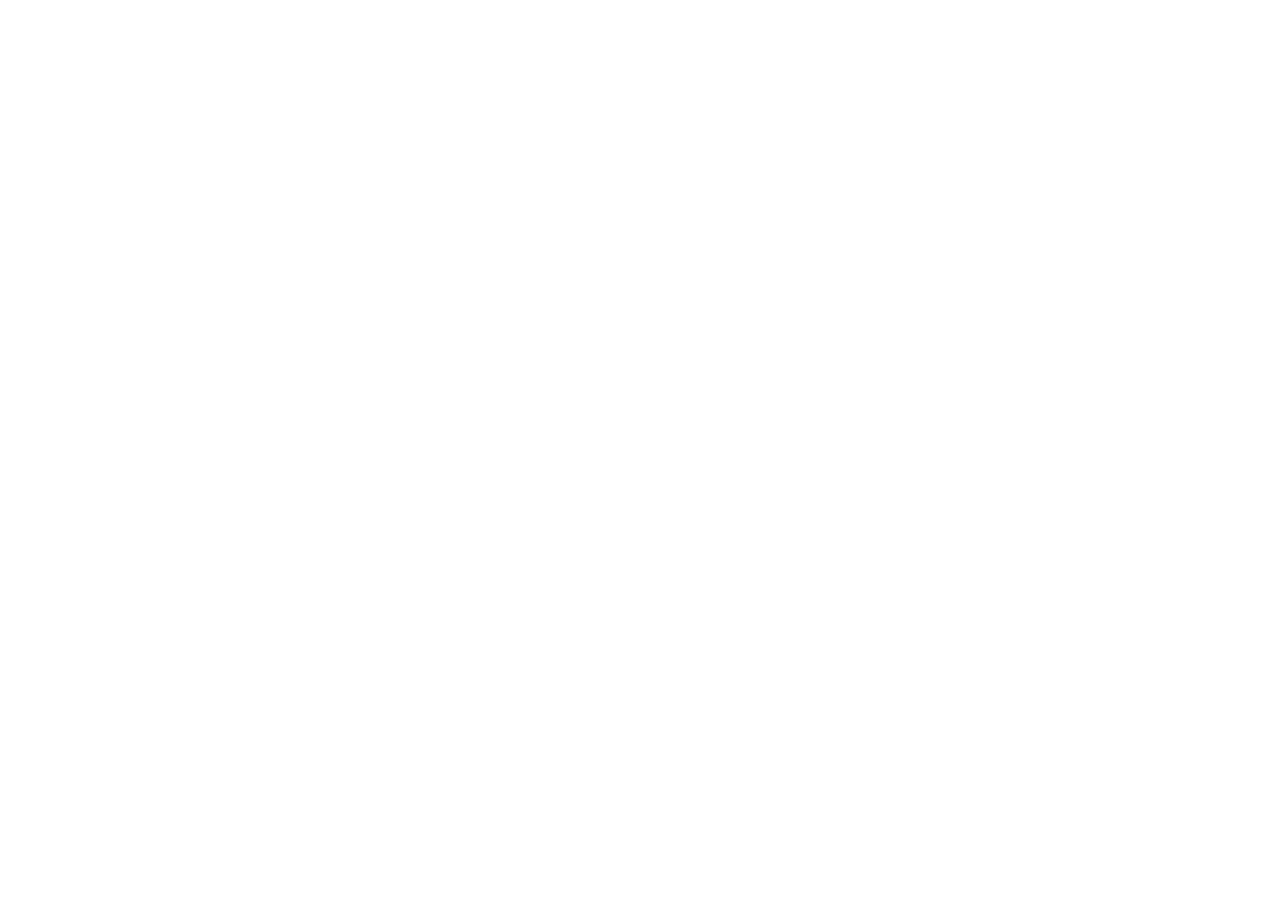
==== commit a25013ea: "finish map cadastral API; create mouse position component" ====
--- a/index.html
+++ b/index.html
@@ -13,7 +13,7 @@
     <link rel="stylesheet" href="./plugins/openlayers/ol.css">
     <link rel="stylesheet" href="./plugins/fontello/css/fontello.css">
     <link rel="stylesheet" href="./plugins/tw-elements/tw-elements.min.css">
-    <!-- <link rel="stylesheet" href="./plugins/vue-select/vue-select.min.css"> -->
+
 
     <!-- plugins JS -->
     <script src="./plugins/axios/axios.min.js" defer></script>
@@ -22,8 +22,7 @@
     <script src="./plugins/vue/vue.global.js" defer></script>
     <script src="./plugins/vue-router/vue-router.global.js" defer></script>
     <script src="./plugins/tw-elements/tailwind.min.js"></script>
-    <!-- <script src="./plugins/vue-select/vue-select.min.js"></script> -->
-
+    <script src="./plugins/tw-elements/popper.min.js"></script>
     <script>
         tailwind.config = {
             theme: {
--- a/css/style.css
+++ b/css/style.css
@@ -13,24 +13,28 @@
           flex-grow: 1;
 }
 
-#mapPage #map > .rt-block, #mapPage #map > .rb-block {
-  position: absolute;
-  right: 0.5rem;
+#mapPage #map > .rt-block,
+#mapPage #map > .rb-block,
+#mapPage #map > .rm-block {
+  position: absolute;
+  right: 1rem;
   z-index: 1;
   display: -webkit-box;
   display: -ms-flexbox;
   display: flex;
   -webkit-box-orient: vertical;
   -webkit-box-direction: normal;
-      -ms-flex-direction: column;
-          flex-direction: column;
+  -ms-flex-direction: column;
+  flex-direction: column;
   -webkit-box-align: end;
-      -ms-flex-align: end;
-          align-items: end;
+  -ms-flex-align: end;
+  align-items: end;
   gap: 1rem;
 }
 
-#mapPage #map > .rt-block section > div, #mapPage #map > .rb-block section > div {
+#mapPage #map > .rt-block section > div,
+#mapPage #map > .rb-block section > div,
+#mapPage #map > .rm-block section > div {
   position: static;
 }
 
@@ -40,6 +44,29 @@
 
 #mapPage #map > .rb-block {
   bottom: 0.5rem;
+}
+
+#mapPage #map > .rm-block {
+  top: 30%;
+}
+
+#mapPage #map .ol-control {
+  padding: 0px;
+}
+
+#mapPage #map .ol-control button {
+  margin: 0px;
+  font-size: 1.75rem;
+  background-color: rgba(1, 46, 100, 0.7) !important;
+}
+
+#mapPage #map .ol-zoom .ol-zoom-in {
+  border-radius: 4px 4px 0 0;
+  margin-bottom: 2px;
+}
+
+#mapPage #map .ol-zoom .ol-zoom-out {
+  border-radius: 0 0 4px 4px;
 }
 
 #mapPage #mapToolbar {
@@ -124,17 +151,6 @@
   color: inherit;
 }
 
-#mapPage #mapToolbar .btn-nav-toggle {
-  border-radius: 0 5px 5px 0;
-  margin: 0.75rem 0 0;
-  border: 0;
-  padding: 0;
-  background-color: #aaa;
-  color: #fff;
-  -webkit-transition: background-color 0.2s;
-  transition: background-color 0.2s;
-}
-
 #mapPage #mapToolbar .btn-nav-toggle:hover {
   background-color: #555;
 }
@@ -229,35 +245,6 @@
   -webkit-box-flex: 1;
   -ms-flex-positive: 1;
   flex-grow: 1;
-}
-
-#mapPage #map > .rt-block, #mapPage #map > .rb-block {
-  position: absolute;
-  right: 0.5rem;
-  z-index: 1;
-  display: -webkit-box;
-  display: -ms-flexbox;
-  display: flex;
-  -webkit-box-orient: vertical;
-  -webkit-box-direction: normal;
-  -ms-flex-direction: column;
-  flex-direction: column;
-  -webkit-box-align: end;
-  -ms-flex-align: end;
-  align-items: end;
-  gap: 1rem;
-}
-
-#mapPage #map > .rt-block section > div, #mapPage #map > .rb-block section > div {
-  position: static;
-}
-
-#mapPage #map > .rt-block {
-  top: 2rem;
-}
-
-#mapPage #map > .rb-block {
-  bottom: 0.5rem;
 }
 
 #mapPage #mapToolbar {
@@ -324,7 +311,7 @@
 
 #mapPage #mapToolbar .toolbar-nav ul li a:hover {
   color: #fff;
-  background-color: #00a687;
+  background-color: #f59e0b;
 }
 
 #mapPage #mapToolbar .toolbar-nav ul li a i {
@@ -346,7 +333,7 @@
   margin: 0.75rem 0 0;
   border: 0;
   padding: 0;
-  background-color: #aaa;
+  background-color: #eab308;
   color: #fff;
   -webkit-transition: background-color 0.2s;
   transition: background-color 0.2s;
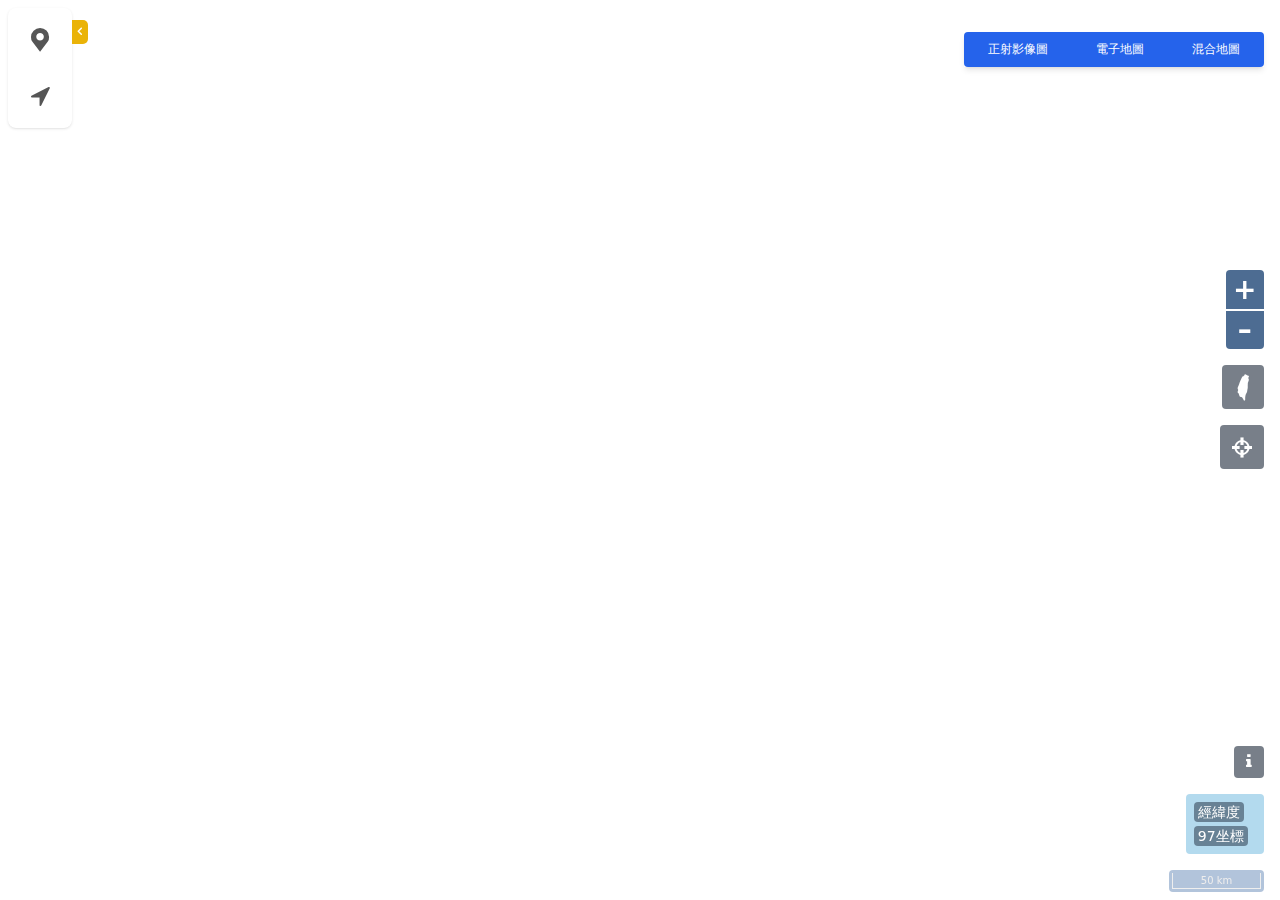
==== commit 06eae557: "modify" ====
--- a/index.html
+++ b/index.html
@@ -13,6 +13,7 @@
     <link rel="stylesheet" href="./plugins/openlayers/ol.css">
     <link rel="stylesheet" href="./plugins/fontello/css/fontello.css">
     <link rel="stylesheet" href="./plugins/tw-elements/tw-elements.min.css">
+    <link rel="stylesheet" href="./plugins/element-plus/index.css">
 
 
     <!-- plugins JS -->
@@ -21,19 +22,8 @@
     <script src="./plugins/openlayers/ol.js" defer></script>
     <script src="./plugins/vue/vue.global.js" defer></script>
     <script src="./plugins/vue-router/vue-router.global.js" defer></script>
-    <script src="./plugins/tw-elements/tailwind.min.js"></script>
-    <script src="./plugins/tw-elements/popper.min.js"></script>
-    <script>
-        tailwind.config = {
-            theme: {
-                extend: {
-                    fontFamily: {
-                        sans: ['Inter', 'sans-serif'],
-                    },
-                }
-            }
-        }
-    </script>
+    <script src="./plugins/tw-elements/tailwind.min.js" defer></script>
+    
 
     <!-- css -->
     <link rel="stylesheet" href="./css/style.css">
@@ -48,6 +38,11 @@
     </div>
     <!-- plugins JS -->
     <script src="./plugins/tw-elements/index.min.js"></script>
+
+    <script src="./plugins/element-plus/index.full.min.js"></script>
+    <script src="./plugins/element-plus/zh-tw.min.js"></script>
+
+
 </body>
 
 </html>--- a/plugins/openlayers/ol.css
+++ b/plugins/openlayers/ol.css
@@ -0,0 +1,2 @@
+.ol-box{box-sizing:border-box;border-radius:2px;border:1.5px solid #b3c5db;background-color:rgba(255,255,255,.4)}.ol-mouse-position{top:8px;right:8px;position:absolute}.ol-scale-line{background:rgba(0,60,136,.3);border-radius:4px;bottom:8px;left:8px;padding:2px;position:absolute}.ol-scale-line-inner{border:1px solid #eee;border-top:none;color:#eee;font-size:10px;text-align:center;margin:1px;will-change:contents,width;transition:all .25s}.ol-scale-bar{position:absolute;bottom:8px;left:8px}.ol-scale-step-marker{width:1px;height:15px;background-color:#000;float:right;z-index:10}.ol-scale-step-text{position:absolute;bottom:-5px;font-size:12px;z-index:11;color:#000;text-shadow:-2px 0 #fff,0 2px #fff,2px 0 #fff,0 -2px #fff}.ol-scale-text{position:absolute;font-size:14px;text-align:center;bottom:25px;color:#000;text-shadow:-2px 0 #fff,0 2px #fff,2px 0 #fff,0 -2px #fff}.ol-scale-singlebar{position:relative;height:10px;z-index:9;box-sizing:border-box;border:1px solid #000}.ol-unsupported{display:none}.ol-unselectable,.ol-viewport{-webkit-touch-callout:none;-webkit-user-select:none;-moz-user-select:none;-ms-user-select:none;user-select:none;-webkit-tap-highlight-color:transparent}.ol-viewport canvas{all:unset}.ol-selectable{-webkit-touch-callout:default;-webkit-user-select:text;-moz-user-select:text;-ms-user-select:text;user-select:text}.ol-grabbing{cursor:-webkit-grabbing;cursor:-moz-grabbing;cursor:grabbing}.ol-grab{cursor:move;cursor:-webkit-grab;cursor:-moz-grab;cursor:grab}.ol-control{position:absolute;background-color:rgba(255,255,255,.4);border-radius:4px;padding:2px}.ol-control:hover{background-color:rgba(255,255,255,.6)}.ol-zoom{top:.5em;left:.5em}.ol-rotate{top:.5em;right:.5em;transition:opacity .25s linear,visibility 0s linear}.ol-rotate.ol-hidden{opacity:0;visibility:hidden;transition:opacity .25s linear,visibility 0s linear .25s}.ol-zoom-extent{top:4.643em;left:.5em}.ol-full-screen{right:.5em;top:.5em}.ol-control button{display:block;margin:1px;padding:0;color:#fff;font-weight:700;text-decoration:none;font-size:inherit;text-align:center;height:1.375em;width:1.375em;line-height:.4em;background-color:rgba(0,60,136,.5);border:none;border-radius:2px}.ol-control button::-moz-focus-inner{border:none;padding:0}.ol-zoom-extent button{line-height:1.4em}.ol-compass{display:block;font-weight:400;font-size:1.2em;will-change:transform}.ol-touch .ol-control button{font-size:1.5em}.ol-touch .ol-zoom-extent{top:5.5em}.ol-control button:focus,.ol-control button:hover{text-decoration:none;background-color:rgba(0,60,136,.7)}.ol-zoom .ol-zoom-in{border-radius:2px 2px 0 0}.ol-zoom .ol-zoom-out{border-radius:0 0 2px 2px}.ol-attribution{text-align:right;bottom:.5em;right:.5em;max-width:calc(100% - 1.3em);display:flex;flex-flow:row-reverse;align-items:center}.ol-attribution a{color:rgba(0,60,136,.7);text-decoration:none}.ol-attribution ul{margin:0;padding:1px .5em;color:#000;text-shadow:0 0 2px #fff;font-size:12px}.ol-attribution li{display:inline;list-style:none}.ol-attribution li:not(:last-child):after{content:" "}.ol-attribution img{max-height:2em;max-width:inherit;vertical-align:middle}.ol-attribution button{flex-shrink:0}.ol-attribution.ol-collapsed ul{display:none}.ol-attribution:not(.ol-collapsed){background:rgba(255,255,255,.8)}.ol-attribution.ol-uncollapsible{bottom:0;right:0;border-radius:4px 0 0}.ol-attribution.ol-uncollapsible img{margin-top:-.2em;max-height:1.6em}.ol-attribution.ol-uncollapsible button{display:none}.ol-zoomslider{top:4.5em;left:.5em;height:200px}.ol-zoomslider button{position:relative;height:10px}.ol-touch .ol-zoomslider{top:5.5em}.ol-overviewmap{left:.5em;bottom:.5em}.ol-overviewmap.ol-uncollapsible{bottom:0;left:0;border-radius:0 4px 0 0}.ol-overviewmap .ol-overviewmap-map,.ol-overviewmap button{display:block}.ol-overviewmap .ol-overviewmap-map{border:1px solid #7b98bc;height:150px;margin:2px;width:150px}.ol-overviewmap:not(.ol-collapsed) button{bottom:2px;left:2px;position:absolute}.ol-overviewmap.ol-collapsed .ol-overviewmap-map,.ol-overviewmap.ol-uncollapsible button{display:none}.ol-overviewmap:not(.ol-collapsed){background:rgba(255,255,255,.8)}.ol-overviewmap-box{border:2px dotted rgba(0,60,136,.7)}.ol-overviewmap .ol-overviewmap-box:hover{cursor:move}
+/*# sourceMappingURL=ol.css.map */--- a/plugins/fontello/css/fontello.css
+++ b/plugins/fontello/css/fontello.css
@@ -0,0 +1,68 @@
+@font-face {
+  font-family: 'fontello';
+  src: url('../font/fontello.eot?22669365');
+  src: url('../font/fontello.eot?22669365#iefix') format('embedded-opentype'),
+       url('../font/fontello.woff2?22669365') format('woff2'),
+       url('../font/fontello.woff?22669365') format('woff'),
+       url('../font/fontello.ttf?22669365') format('truetype'),
+       url('../font/fontello.svg?22669365#fontello') format('svg');
+  font-weight: normal;
+  font-style: normal;
+}
+/* Chrome hack: SVG is rendered more smooth in Windozze. 100% magic, uncomment if you need it. */
+/* Note, that will break hinting! In other OS-es font will be not as sharp as it could be */
+/*
+@media screen and (-webkit-min-device-pixel-ratio:0) {
+  @font-face {
+    font-family: 'fontello';
+    src: url('../font/fontello.svg?22669365#fontello') format('svg');
+  }
+}
+*/
+[class^="icon-"]:before, [class*=" icon-"]:before {
+  font-family: "fontello";
+  font-style: normal;
+  font-weight: normal;
+  speak: never;
+
+  display: inline-block;
+  text-decoration: inherit;
+  width: 1em;
+  margin-right: .2em;
+  text-align: center;
+  /* opacity: .8; */
+
+  /* For safety - reset parent styles, that can break glyph codes*/
+  font-variant: normal;
+  text-transform: none;
+
+  /* fix buttons height, for twitter bootstrap */
+  line-height: 1em;
+
+  /* Animation center compensation - margins should be symmetric */
+  /* remove if not needed */
+  margin-left: .2em;
+
+  /* you can be more comfortable with increased icons size */
+  /* font-size: 120%; */
+
+  /* Font smoothing. That was taken from TWBS */
+  -webkit-font-smoothing: antialiased;
+  -moz-osx-font-smoothing: grayscale;
+
+  /* Uncomment for 3D effect */
+  /* text-shadow: 1px 1px 1px rgba(127, 127, 127, 0.3); */
+}
+
+.icon-location:before { content: '\e800'; } /* '' */
+.icon-layers:before { content: '\e801'; } /* '' */
+.icon-arrow-right:before { content: '\e802'; } /* '' */
+.icon-arrow-top:before { content: '\e803'; } /* '' */
+.icon-arrow-bottom:before { content: '\e804'; } /* '' */
+.icon-arrow-left:before { content: '\e805'; } /* '' */
+.icon-menu:before { content: '\e806'; } /* '' */
+.icon-globe:before { content: '\e807'; } /* '' */
+.icon-target:before { content: '\e808'; } /* '' */
+.icon-taiwan:before { content: '\e80d'; } /* '' */
+.icon-direction:before { content: '\f124'; } /* '' */
+.icon-info:before { content: '\f129'; } /* '' */
--- a/plugins/tw-elements/tw-elements.min.css
+++ b/plugins/tw-elements/tw-elements.min.css
@@ -0,0 +1,20 @@
+/*
+! tailwindcss v3.0.23 | MIT License | https://tailwindcss.com
+*/*,:after,:before{-webkit-box-sizing:border-box;box-sizing:border-box;border:0 solid #e5e7eb}:after,:before{--tw-content:""}html{line-height:1.5;-webkit-text-size-adjust:100%;-moz-tab-size:4;-o-tab-size:4;tab-size:4;font-family:Inter,sans-serif}body{margin:0;line-height:inherit}hr{height:0;color:inherit;border-top-width:1px}abbr:where([title]){-webkit-text-decoration:underline dotted;text-decoration:underline dotted}h1,h2,h3,h4,h5,h6{font-size:inherit;font-weight:inherit}a{color:inherit;text-decoration:inherit}b,strong{font-weight:bolder}code,kbd,pre,samp{font-family:ui-monospace,monospace;font-size:1em}small{font-size:80%}sub,sup{font-size:75%;line-height:0;position:relative;vertical-align:baseline}sub{bottom:-.25em}sup{top:-.5em}table{text-indent:0;border-color:inherit;border-collapse:collapse}button,input,optgroup,select,textarea{font-family:inherit;font-size:100%;line-height:inherit;color:inherit;margin:0;padding:0}button,select{text-transform:none}[type=button],[type=reset],[type=submit],button{-webkit-appearance:button;background-color:transparent;background-image:none}:-moz-focusring{outline:auto}:-moz-ui-invalid{box-shadow:none}progress{vertical-align:baseline}::-webkit-inner-spin-button,::-webkit-outer-spin-button{height:auto}[type=search]{-webkit-appearance:textfield;outline-offset:-2px}::-webkit-search-decoration{-webkit-appearance:none}::-webkit-file-upload-button{-webkit-appearance:button;font:inherit}summary{display:list-item}blockquote,dd,dl,figure,h1,h2,h3,h4,h5,h6,hr,p,pre{margin:0}fieldset{margin:0}fieldset,legend{padding:0}menu,ol,ul{list-style:none;margin:0;padding:0}textarea{resize:vertical}input::-webkit-input-placeholder,textarea::-webkit-input-placeholder{opacity:1;color:#9ca3af}input::-moz-placeholder,textarea::-moz-placeholder{opacity:1;color:#9ca3af}input:-ms-input-placeholder,textarea:-ms-input-placeholder{opacity:1;color:#9ca3af}input::-ms-input-placeholder,textarea::-ms-input-placeholder{opacity:1;color:#9ca3af}input::placeholder,textarea::placeholder{opacity:1;color:#9ca3af}[role=button],button{cursor:pointer}:disabled{cursor:default}audio,canvas,embed,iframe,img,object,svg,video{display:block;vertical-align:middle}img,video{max-width:100%;height:auto}[hidden]{display:none}*,:after,:before{--tw-translate-x:0;--tw-translate-y:0;--tw-rotate:0;--tw-skew-x:0;--tw-skew-y:0;--tw-scale-x:1;--tw-scale-y:1;--tw-scroll-snap-strictness:proximity;--tw-ring-offset-width:0px;--tw-ring-offset-color:#fff;--tw-ring-color:rgba(59,130,246,0.5);--tw-ring-offset-shadow:0 0 transparent;--tw-ring-shadow:0 0 transparent;--tw-shadow:0 0 transparent;--tw-shadow-colored:0 0 transparent}.container{width:100%}@media (min-width:640px){.container{max-width:640px}}@media (min-width:768px){.container{max-width:768px}}@media (min-width:1024px){.container{max-width:1024px}}@media (min-width:1280px){.container{max-width:1280px}}@media (min-width:1536px){.container{max-width:1536px}}.form-control::file-selector-button{-webkit-transition:color .15s ease-in-out,background-color .15s ease-in-out,border-color .15s ease-in-out,box-shadow .15s ease-in-out}.form-control::-webkit-file-upload-button{-webkit-transition:color .15s ease-in-out,background-color .15s ease-in-out,border-color .15s ease-in-out,box-shadow .15s ease-in-out}.form-select[multiple],.form-select[size]:not([size="1"]){padding-right:.75rem;background-image:none}.form-select:-moz-focusring{-webkit-text-shadow:0 0 0 #212529}.btn-check:disabled+.btn,.btn-check[disabled]+.btn{pointer-events:none;-webkit-filter:none;filter:none;opacity:.65}.form-range::-webkit-slider-thumb{-webkit-transition:background-color .15s ease-in-out,border-color .15s ease-in-out,box-shadow .15s ease-in-out;-moz-appearance:none}.form-range::-moz-range-thumb{-webkit-transition:background-color .15s ease-in-out,border-color .15s ease-in-out,box-shadow .15s ease-in-out;-webkit-appearance:none}.form-floating>.form-control,.form-floating>.form-select{height:calc(3.5rem + 2px);line-height:1.25}.form-floating>label{-webkit-transition:opacity .1s ease-in-out,transform .1s ease-in-out}.form-floating>.form-control:focus{padding-top:1.625rem;padding-bottom:.625rem}.form-floating>.form-control:not(:placeholder-shown){padding-top:1.625rem;padding-bottom:.625rem}.form-floating>.form-control:focus~label{opacity:.65;-webkit-transform:scale(.85) translateY(-.5rem) translateX(.15rem);transform:scale(.85) translateY(-.5rem) translateX(.15rem)}.form-floating>.form-control:not(:-moz-placeholder-shown)~label{-webkit-transform:scale(.85) translateY(-.5rem) translateX(.15rem)}.form-floating>.form-control:not(:-ms-input-placeholder)~label{-webkit-transform:scale(.85) translateY(-.5rem) translateX(.15rem)}.form-floating>.form-control:not(:placeholder-shown)~label{opacity:.65;-webkit-transform:scale(.85) translateY(-.5rem) translateX(.15rem);transform:scale(.85) translateY(-.5rem) translateX(.15rem)}.form-floating>.form-select~label{opacity:.65;-webkit-transform:scale(.85) translateY(-.5rem) translateX(.15rem);transform:scale(.85) translateY(-.5rem) translateX(.15rem)}.input-group>.form-control,.input-group>.form-select{width:1%}.input-group>.form-control:focus,.input-group>.form-select:focus{z-index:3}.input-group-lg>.form-select,.input-group-sm>.form-select{padding-right:3rem}.input-group.has-validation>.dropdown-toggle:nth-last-child(n+4),.input-group.has-validation>:nth-last-child(n+3):not(.dropdown-toggle):not(.dropdown-menu),.input-group:not(.has-validation)>.dropdown-toggle:nth-last-child(n+3),.input-group:not(.has-validation)>:not(:last-child):not(.dropdown-toggle):not(.dropdown-menu){border-top-right-radius:0;border-bottom-right-radius:0}.is-valid~.valid-feedback,.is-valid~.valid-tooltip,.was-validated :valid~.valid-feedback,.was-validated :valid~.valid-tooltip{display:block}.form-control.is-valid,.was-validated .form-control:valid{border-color:#198754;padding-right:calc(1.5em + .75rem);background-image:url("data:image/svg+xml;charset=utf-8,%3Csvg xmlns='http://www.w3.org/2000/svg' viewBox='0 0 8 8'%3E%3Cpath fill='%23198754' d='M2.3 6.73L.6 4.53c-.4-1.04.46-1.4 1.1-.8l1.1 1.4 3.4-3.8c.6-.63 1.6-.27 1.2.7l-4 4.6c-.43.5-.8.4-1.1.1z'/%3E%3C/svg%3E");background-repeat:no-repeat;background-position:right calc(.375em + .1875rem) center;background-size:calc(.75em + .375rem) calc(.75em + .375rem)}.form-control.is-valid:focus,.was-validated .form-control:valid:focus{border-color:#198754;-webkit-box-shadow:0 0 0 .25rem rgba(25,135,84,.25);box-shadow:0 0 0 .25rem rgba(25,135,84,.25)}.was-validated textarea.form-control:valid,textarea.form-control.is-valid{padding-right:calc(1.5em + .75rem);background-position:top calc(.375em + .1875rem) right calc(.375em + .1875rem)}.form-select.is-valid,.was-validated .form-select:valid{border-color:#198754}.form-select.is-valid:not([multiple]):not([size]),.form-select.is-valid:not([multiple])[size="1"],.was-validated .form-select:valid:not([multiple]):not([size]),.was-validated .form-select:valid:not([multiple])[size="1"]{padding-right:4.125rem;background-image:url("data:image/svg+xml;charset=utf-8,%3Csvg xmlns='http://www.w3.org/2000/svg' viewBox='0 0 16 16'%3E%3Cpath fill='none' stroke='%23343a40' stroke-linecap='round' stroke-linejoin='round' stroke-width='2' d='M2 5l6 6 6-6'/%3E%3C/svg%3E"),url("data:image/svg+xml;charset=utf-8,%3Csvg xmlns='http://www.w3.org/2000/svg' viewBox='0 0 8 8'%3E%3Cpath fill='%23198754' d='M2.3 6.73L.6 4.53c-.4-1.04.46-1.4 1.1-.8l1.1 1.4 3.4-3.8c.6-.63 1.6-.27 1.2.7l-4 4.6c-.43.5-.8.4-1.1.1z'/%3E%3C/svg%3E");background-position:right .75rem center,center right 2.25rem;background-size:16px 12px,calc(.75em + .375rem) calc(.75em + .375rem)}.form-select.is-valid:focus,.was-validated .form-select:valid:focus{border-color:#198754;-webkit-box-shadow:0 0 0 .25rem rgba(25,135,84,.25);box-shadow:0 0 0 .25rem rgba(25,135,84,.25)}.form-check-input.is-valid,.was-validated .form-check-input:valid{border-color:#198754}.form-check-input.is-valid:checked,.was-validated .form-check-input:valid:checked{background-color:#198754}.form-check-input.is-valid:focus,.was-validated .form-check-input:valid:focus{-webkit-box-shadow:0 0 0 .25rem rgba(25,135,84,.25);box-shadow:0 0 0 .25rem rgba(25,135,84,.25)}.form-check-input.is-valid~.form-check-label,.was-validated .form-check-input:valid~.form-check-label{color:#198754}.input-group .form-control.is-valid,.input-group .form-select.is-valid,.was-validated .input-group .form-control:valid,.was-validated .input-group .form-select:valid{z-index:1}.input-group .form-control.is-valid:focus,.input-group .form-select.is-valid:focus,.was-validated .input-group .form-control:valid:focus,.was-validated .input-group .form-select:valid:focus{z-index:3}.is-invalid~.invalid-feedback,.is-invalid~.invalid-tooltip,.was-validated :invalid~.invalid-feedback,.was-validated :invalid~.invalid-tooltip{display:block}.form-control.is-invalid,.was-validated .form-control:invalid{border-color:#dc3545;padding-right:calc(1.5em + .75rem);background-image:url("data:image/svg+xml;charset=utf-8,%3Csvg xmlns='http://www.w3.org/2000/svg' width='12' height='12' fill='none' stroke='%23dc3545'%3E%3Ccircle cx='6' cy='6' r='4.5'/%3E%3Cpath stroke-linejoin='round' d='M5.8 3.6h.4L6 6.5z'/%3E%3Ccircle cx='6' cy='8.2' r='.6' fill='%23dc3545' stroke='none'/%3E%3C/svg%3E");background-repeat:no-repeat;background-position:right calc(.375em + .1875rem) center;background-size:calc(.75em + .375rem) calc(.75em + .375rem)}.form-control.is-invalid:focus,.was-validated .form-control:invalid:focus{border-color:#dc3545;-webkit-box-shadow:0 0 0 .25rem rgba(220,53,69,.25);box-shadow:0 0 0 .25rem rgba(220,53,69,.25)}.was-validated textarea.form-control:invalid,textarea.form-control.is-invalid{padding-right:calc(1.5em + .75rem);background-position:top calc(.375em + .1875rem) right calc(.375em + .1875rem)}.form-select.is-invalid,.was-validated .form-select:invalid{border-color:#dc3545}.form-select.is-invalid:not([multiple]):not([size]),.form-select.is-invalid:not([multiple])[size="1"],.was-validated .form-select:invalid:not([multiple]):not([size]),.was-validated .form-select:invalid:not([multiple])[size="1"]{padding-right:4.125rem;background-image:url("data:image/svg+xml;charset=utf-8,%3Csvg xmlns='http://www.w3.org/2000/svg' viewBox='0 0 16 16'%3E%3Cpath fill='none' stroke='%23343a40' stroke-linecap='round' stroke-linejoin='round' stroke-width='2' d='M2 5l6 6 6-6'/%3E%3C/svg%3E"),url("data:image/svg+xml;charset=utf-8,%3Csvg xmlns='http://www.w3.org/2000/svg' width='12' height='12' fill='none' stroke='%23dc3545'%3E%3Ccircle cx='6' cy='6' r='4.5'/%3E%3Cpath stroke-linejoin='round' d='M5.8 3.6h.4L6 6.5z'/%3E%3Ccircle cx='6' cy='8.2' r='.6' fill='%23dc3545' stroke='none'/%3E%3C/svg%3E");background-position:right .75rem center,center right 2.25rem;background-size:16px 12px,calc(.75em + .375rem) calc(.75em + .375rem)}.form-select.is-invalid:focus,.was-validated .form-select:invalid:focus{border-color:#dc3545;-webkit-box-shadow:0 0 0 .25rem rgba(220,53,69,.25);box-shadow:0 0 0 .25rem rgba(220,53,69,.25)}.form-check-input.is-invalid,.was-validated .form-check-input:invalid{border-color:#dc3545}.form-check-input.is-invalid:checked,.was-validated .form-check-input:invalid:checked{background-color:#dc3545}.form-check-input.is-invalid:focus,.was-validated .form-check-input:invalid:focus{-webkit-box-shadow:0 0 0 .25rem rgba(220,53,69,.25);box-shadow:0 0 0 .25rem rgba(220,53,69,.25)}.form-check-input.is-invalid~.form-check-label,.was-validated .form-check-input:invalid~.form-check-label{color:#dc3545}.input-group .form-control.is-invalid,.input-group .form-select.is-invalid,.was-validated .input-group .form-control:invalid,.was-validated .input-group .form-select:invalid{z-index:2}.input-group .form-control.is-invalid:focus,.input-group .form-select.is-invalid:focus,.was-validated .input-group .form-control:invalid:focus,.was-validated .input-group .form-select:invalid:focus{z-index:3}.btn-check:focus+.btn,.btn:focus{outline:0}.btn-check:active+.btn,.btn-check:active+.btn:focus,.btn-check:checked+.btn,.btn-check:checked+.btn:focus,.btn-check:focus+.btn,.btn.active,.btn.active:focus,.btn:active,.btn:active:focus,.btn:focus{-webkit-box-shadow:none;box-shadow:none}.dropdown-item.active,.dropdown-item:active{color:#1f2937;-webkit-text-decoration:none;text-decoration:none;background-color:#0d6efd}.dropdown-menu-dark .dropdown-item.active,.dropdown-menu-dark .dropdown-item:active{color:#fff;background-color:#0d6efd}.dropdown-menu-dark .dropdown-item.disabled,.dropdown-menu-dark .dropdown-item:disabled{color:#adb5bd}.nav-tabs .nav-link:focus,.nav-tabs .nav-link:hover{isolation:isolate}.nav-tabs .nav-item.show .nav-link,.nav-tabs .nav-link.active{color:#2563eb;border-color:#2563eb}.nav-pills .nav-link.active,.nav-pills .show>.nav-link{background:#2563eb;color:#fff;-webkit-box-shadow:0 4px 6px -1px rgba(0,0,0,.1),0 2px 4px -1px rgba(0,0,0,.06);box-shadow:0 4px 6px -1px rgba(0,0,0,.1),0 2px 4px -1px rgba(0,0,0,.06)}.nav-justified .nav-item,.nav-justified>.nav-link{-ms-flex-basis:0;-ms-flex-preferred-size:0;flex-basis:0}.navbar-collapse{-ms-flex-basis:100%}.navbar-expand .navbar-collapse{-ms-flex-basis:auto}.navbar-expand .offcanvas{-ms-flex-grow:1}.navbar-expand .offcanvas-bottom,.navbar-expand .offcanvas-top{height:auto;border-top:0;border-bottom:0}.navbar-expand .offcanvas-body{-ms-flex-grow:0}.navbar-light .navbar-nav .nav-link.active,.navbar-light .navbar-nav .show>.nav-link,.navbar-light .navbar-text a,.navbar-light .navbar-text a:focus,.navbar-light .navbar-text a:hover{color:rgba(0,0,0,.9)}.navbar-dark .navbar-nav .nav-link.active,.navbar-dark .navbar-nav .show>.nav-link,.navbar-dark .navbar-text a,.navbar-dark .navbar-text a:focus,.navbar-dark .navbar-text a:hover{color:#fff}.accordion-button:after{-ms-flex-shrink:0;-webkit-transition:transform .2s ease-in-out}.btn-close.disabled,.btn-close:disabled{pointer-events:none;-webkit-user-select:none;-moz-user-select:none;-ms-user-select:none;user-select:none;opacity:.25}.modal.fade .modal-dialog{-webkit-transition:transform .3s ease-out}.tooltip{-webkit-text-align:start;-webkit-text-decoration:none;-webkit-text-shadow:none;-webkit-text-transform:none}.bs-tooltip-auto[data-popper-placement^=top],.bs-tooltip-top{padding:.4rem 0}.bs-tooltip-auto[data-popper-placement^=top] .tooltip-arrow,.bs-tooltip-top .tooltip-arrow{bottom:0}.bs-tooltip-auto[data-popper-placement^=top] .tooltip-arrow:before,.bs-tooltip-top .tooltip-arrow:before{top:-1px;border-width:.4rem .4rem 0;border-top-color:#000}.bs-tooltip-auto[data-popper-placement^=right],.bs-tooltip-end{padding:0 .4rem}.bs-tooltip-auto[data-popper-placement^=right] .tooltip-arrow,.bs-tooltip-end .tooltip-arrow{left:0;width:.4rem;height:.8rem}.bs-tooltip-auto[data-popper-placement^=right] .tooltip-arrow:before,.bs-tooltip-end .tooltip-arrow:before{right:-1px;border-width:.4rem .4rem .4rem 0;border-right-color:#000}.bs-tooltip-auto[data-popper-placement^=bottom],.bs-tooltip-bottom{padding:.4rem 0}.bs-tooltip-auto[data-popper-placement^=bottom] .tooltip-arrow,.bs-tooltip-bottom .tooltip-arrow{top:0}.bs-tooltip-auto[data-popper-placement^=bottom] .tooltip-arrow:before,.bs-tooltip-bottom .tooltip-arrow:before{bottom:-1px;border-width:0 .4rem .4rem;border-bottom-color:#000}.bs-tooltip-auto[data-popper-placement^=left],.bs-tooltip-start{padding:0 .4rem}.bs-tooltip-auto[data-popper-placement^=left] .tooltip-arrow,.bs-tooltip-start .tooltip-arrow{right:0;width:.4rem;height:.8rem}.bs-tooltip-auto[data-popper-placement^=left] .tooltip-arrow:before,.bs-tooltip-start .tooltip-arrow:before{left:-1px;border-width:.4rem 0 .4rem .4rem;border-left-color:#000}.tooltip-inner{-webkit-text-align:center}.popover{-webkit-text-align:start;-webkit-text-decoration:none;-webkit-text-shadow:none;-webkit-text-transform:none}.bs-popover-auto[data-popper-placement^=top]>.popover-arrow,.bs-popover-top>.popover-arrow{bottom:calc(-.5rem - 1px)}.bs-popover-auto[data-popper-placement^=top]>.popover-arrow:before,.bs-popover-top>.popover-arrow:before{bottom:0;border-width:.5rem .5rem 0;border-top-color:rgba(0,0,0,.25)}.bs-popover-auto[data-popper-placement^=top]>.popover-arrow:after,.bs-popover-top>.popover-arrow:after{bottom:1px;border-width:.5rem .5rem 0;border-top-color:#fff}.bs-popover-auto[data-popper-placement^=right]>.popover-arrow,.bs-popover-end>.popover-arrow{left:calc(-.5rem - 1px);width:.5rem;height:1rem}.bs-popover-auto[data-popper-placement^=right]>.popover-arrow:before,.bs-popover-end>.popover-arrow:before{left:0;border-width:.5rem .5rem .5rem 0;border-right-color:rgba(0,0,0,.25)}.bs-popover-auto[data-popper-placement^=right]>.popover-arrow:after,.bs-popover-end>.popover-arrow:after{left:1px;border-width:.5rem .5rem .5rem 0;border-right-color:#fff}.bs-popover-auto[data-popper-placement^=bottom]>.popover-arrow,.bs-popover-bottom>.popover-arrow{top:calc(-.5rem - 1px)}.bs-popover-auto[data-popper-placement^=bottom]>.popover-arrow:before,.bs-popover-bottom>.popover-arrow:before{top:0;border-width:0 .5rem .5rem;border-bottom-color:rgba(0,0,0,.25)}.bs-popover-auto[data-popper-placement^=bottom]>.popover-arrow:after,.bs-popover-bottom>.popover-arrow:after{top:1px;border-width:0 .5rem .5rem;border-bottom-color:#fff}.bs-popover-auto[data-popper-placement^=bottom] .popover-header:before,.bs-popover-bottom .popover-header:before{position:absolute;top:0;left:50%;display:block;width:1rem;margin-left:-.5rem;content:"";border-bottom:1px solid #f0f0f0}.bs-popover-auto[data-popper-placement^=left]>.popover-arrow,.bs-popover-start>.popover-arrow{right:calc(-.5rem - 1px);width:.5rem;height:1rem}.bs-popover-auto[data-popper-placement^=left]>.popover-arrow:before,.bs-popover-start>.popover-arrow:before{right:0;border-width:.5rem 0 .5rem .5rem;border-left-color:rgba(0,0,0,.25)}.bs-popover-auto[data-popper-placement^=left]>.popover-arrow:after,.bs-popover-start>.popover-arrow:after{right:1px;border-width:.5rem 0 .5rem .5rem;border-left-color:#fff}.carousel-item{-webkit-transition:transform .6s ease-in-out}.carousel-item-next,.carousel-item-prev,.carousel-item.active{display:block}.active.carousel-item-end,.carousel-item-next:not(.carousel-item-start){-webkit-transform:translateX(100%);transform:translateX(100%)}.active.carousel-item-start,.carousel-item-prev:not(.carousel-item-end){-webkit-transform:translateX(-100%);transform:translateX(-100%)}.carousel-fade .carousel-item-next.carousel-item-start,.carousel-fade .carousel-item-prev.carousel-item-end,.carousel-fade .carousel-item.active{z-index:1;opacity:1}.carousel-fade .active.carousel-item-end,.carousel-fade .active.carousel-item-start{z-index:0;opacity:0;-webkit-transition:opacity 0s .6s;transition:opacity 0s .6s}.carousel-control-next,.carousel-control-prev{z-index:1;width:15%;color:#fff;background:none;opacity:.5;-webkit-transition:opacity .15s ease;transition:opacity .15s ease}.carousel-control-next:focus,.carousel-control-next:hover,.carousel-control-prev:focus,.carousel-control-prev:hover{color:#fff;opacity:.9}.carousel-control-next-icon,.carousel-control-prev-icon{width:2rem;height:2rem;background-position:50%;background-size:100% 100%}.carousel-indicators [data-bs-target]{-webkit-text-indent:-999px}.carousel-dark .carousel-control-next-icon,.carousel-dark .carousel-control-prev-icon{-webkit-filter:invert(1) grayscale(100);filter:invert(1) grayscale(100)}.spinner-grow{-webkit-animation:_spinner-grow .75s linear infinite;animation:_spinner-grow .75s linear infinite}.link-primary:focus,.link-primary:hover{color:#0a58ca}.link-secondary:focus,.link-secondary:hover{color:#565e64}.link-success:focus,.link-success:hover{color:#146c43}.link-info:focus,.link-info:hover{color:#3dd5f3}.link-warning:focus,.link-warning:hover{color:#ffcd39}.link-danger:focus,.link-danger:hover{color:#b02a37}.link-light:focus,.link-light:hover{color:#f9fafb}.link-dark:focus,.link-dark:hover{color:#1a1e21}.visually-hidden{position:absolute!important;width:1px!important;height:1px!important;padding:0!important;margin:-1px!important;overflow:hidden!important;clip:rect(0,0,0,0)!important;white-space:nowrap!important;border:0!important}.text-truncate{-webkit-text-overflow:ellipsis}.fade-in{-webkit-animation-name:_fade-in;animation-name:_fade-in}.fade-out{-webkit-animation-name:_fade-out;animation-name:_fade-out}.fade-in-down{-webkit-animation-name:_fade-in-down;animation-name:_fade-in-down}.fade-in-left{-webkit-animation-name:_fade-in-left;animation-name:_fade-in-left}.fade-in-right{-webkit-animation-name:_fade-in-right;animation-name:_fade-in-right}.fade-in-up{-webkit-animation-name:_fade-in-up;animation-name:_fade-in-up}.fade-out-down{-webkit-animation-name:_fade-out-down;animation-name:_fade-out-down}.fade-out-left{-webkit-animation-name:_fade-out-left;animation-name:_fade-out-left}.fade-out-right{-webkit-animation-name:_fade-out-right;animation-name:_fade-out-right}.fade-out-up{-webkit-animation-name:_fade-out-up;animation-name:_fade-out-up}.slide-in-down{-webkit-animation-name:_slide-in-down;animation-name:_slide-in-down}.slide-in-left{-webkit-animation-name:_slide-in-left;animation-name:_slide-in-left}.slide-in-right{-webkit-animation-name:_slide-in-right;animation-name:_slide-in-right}.slide-in-up{-webkit-animation-name:_slide-in-up;animation-name:_slide-in-up}.slide-out-down{-webkit-animation-name:_slide-out-down;animation-name:_slide-out-down}.slide-out-left{-webkit-animation-name:_slide-out-left;animation-name:_slide-out-left}.slide-out-right{-webkit-animation-name:_slide-out-right;animation-name:_slide-out-right}.slide-out-up{-webkit-animation-name:_slide-out-up;animation-name:_slide-out-up}.slide-down{-webkit-animation-name:_slide-down;animation-name:_slide-down}.slide-left{-webkit-animation-name:_slide-left;animation-name:_slide-left}.slide-right{-webkit-animation-name:_slide-right;animation-name:_slide-right}.slide-up{-webkit-animation-name:_slide-up;animation-name:_slide-up}.zoom-in{-webkit-animation-name:_zoom-in;animation-name:_zoom-in}.zoom-out{-webkit-animation-name:_zoom-out;animation-name:_zoom-out}.tada{-webkit-animation-name:_tada;animation-name:_tada}.pulse{-webkit-animation-name:_pulse;animation-name:_pulse}.ripple-wave{-webkit-transition-property:transform,opacity}.datepicker-title-text{-webkit-text-transform:uppercase}.datepicker-date-controls{-webkit-box-pack:space-between;-ms-flex-pack:space-between}.datepicker-view-change-button:focus,.datepicker-view-change-button:hover{background-color:#eee}.datepicker-next-button:focus,.datepicker-next-button:hover,.datepicker-previous-button:focus,.datepicker-previous-button:hover{background-color:#eee;border-radius:50%}.datepicker-cell,.datepicker-day-heading{-webkit-text-align:center}.datepicker-footer-btn{-webkit-text-transform:uppercase}.datepicker-footer-btn:focus,.datepicker-footer-btn:hover{background-color:#eee}.timepicker-button{-webkit-text-transform:uppercase;-webkit-transition:background-color .25s cubic-bezier(.4,0,.2,1) 0ms,box-shadow .25s cubic-bezier(.4,0,.2,1) 0ms,border .25s cubic-bezier(.4,0,.2,1) 0ms}.timepicker-time-tips-hours,.timepicker-time-tips-inner,.timepicker-time-tips-minutes{position:absolute;border-radius:100%;width:32px;height:32px;-webkit-text-align:center;text-align:center;cursor:pointer;font-size:1.1rem;background-color:transparent;display:-webkit-box;display:-ms-flexbox;display:flex;-webkit-box-pack:center;-ms-flex-pack:center;justify-content:center;-webkit-box-align:center;-ms-flex-align:center;align-items:center;font-weight:300}.timepicker-time-tips-hours.active,.timepicker-time-tips-inner.active,.timepicker-time-tips-minutes.active{color:#fff;background-color:#2979ff;font-weight:400}.timepicker-time-tips-hours:focus,.timepicker-time-tips-inner:focus,.timepicker-time-tips-minutes:focus{outline:none}.timepicker-time-tips-hours.disabled,.timepicker-time-tips-inner.disabled,.timepicker-time-tips-minutes.disabled{color:#b3afaf;pointer-events:none;background-color:transparent}.timepicker-time-tips-minutes::-moz-selection{background-color:transparent}.timepicker-time-tips-minutes::selection{background-color:transparent}.timepicker-time-tips-inner::-moz-selection{background-color:transparent}.timepicker-time-tips-inner::selection{background-color:transparent}.timepicker-time-tips-hours::-moz-selection{background-color:transparent}.timepicker-time-tips-hours::selection{background-color:transparent}.timepicker-dot{font-weight:300;line-height:1.2;letter-spacing:-.00833em;color:#fff}.timepicker-item{-webkit-text-align:center}.timepicker-hand-pointer{left:calc(50% - 1px);-webkit-transform-origin:center bottom 0;transform-origin:center bottom 0}.timepicker-transform{-webkit-transition:transform .4s cubic-bezier(.4,0,.2,1) 0ms,height .4s cubic-bezier(.4,0,.2,1) 0ms}.timepicker-time-tips{-webkit-text-align:center}.timepicker-hour,.timepicker-hour-mode,.timepicker-minute{cursor:pointer}.timepicker-hour-mode:focus,.timepicker-hour-mode:hover,.timepicker-hour:focus,.timepicker-hour:hover,.timepicker-minute:focus,.timepicker-minute:hover{background-color:rgba(0,0,0,.15);outline:none}.timepicker-hour-mode.active,.timepicker-hour.active,.timepicker-minute.active{color:#fff;opacity:1}.timepicker-hour-current-inline,.timepicker-hour-mode-current-inline,.timepicker-minute-current-inline{font-size:2.5rem}.timepicker-footer{-webkit-box-pack:space-between;-ms-flex-pack:space-between}.timepicker-icon-down,.timepicker-icon-up{opacity:0;-webkit-transition:all .2s ease;transition:all .2s ease;cursor:pointer;-webkit-transform:translate(-50%,-50%);transform:translate(-50%,-50%);left:50%;width:30px;height:30px;display:-webkit-box;display:-ms-flexbox;display:flex;-webkit-box-pack:center;-ms-flex-pack:center;justify-content:center;-webkit-box-align:center;-ms-flex-align:center;align-items:center}.timepicker-icon-down.active,.timepicker-icon-down:hover,.timepicker-icon-up.active,.timepicker-icon-up:hover{opacity:1}.timepicker-inline-hour-icons button,.timepicker-inline-minutes-icons button{opacity:1!important;cursor:default}.timepicker-inline-hour-icons button:hover,.timepicker-inline-minutes-icons button:hover{background-color:unset!important}.timepicker-clock-animation{-webkit-animation:_show-up-clock .35s linear;animation:_show-up-clock .35s linear}.timepicker-input:focus+.timepicker-toggle-button,.timepicker-input:focus+.timepicker-toggle-button i{color:#2979ff}.timepicker-toggle-button.timepicker-icon,.timepicker a.timepicker-toggle-button{right:1px}.stepper:not(.stepper-vertical){-webkit-box-pack:space-between;-ms-flex-pack:space-between}.stepper.stepper-mobile{-webkit-box-align:flex-end;-ms-flex-align:flex-end}.stepper-head{-webkit-text-decoration:none}.stepper-mobile-footer{-webkit-box-pack:space-between;-ms-flex-pack:space-between}.stepper-mobile-progress{-ms-flex-grow:100}@media (prefers-reduced-motion:reduce){.form-control::file-selector-button{-webkit-transition:none;transition:none}.form-control::-webkit-file-upload-button{-webkit-transition:none;transition:none}.form-switch .form-check-input{-webkit-transition:none;transition:none}.form-range::-webkit-slider-thumb{-webkit-transition:none;transition:none}.form-range::-moz-range-thumb{-webkit-transition:none;-moz-transition:none;transition:none}.accordion-button:after,.carousel-control-next,.carousel-control-prev,.carousel-fade .active.carousel-item-end,.carousel-fade .active.carousel-item-start,.carousel-indicators [data-bs-target],.carousel-item,.collapsing,.collapsing.collapse-horizontal,.fade,.form-floating>label,.modal.fade .modal-dialog{-webkit-transition:none;transition:none}.spinner-border,.spinner-grow{-webkit-animation-duration:1.5s;animation-duration:1.5s}}@media (min-width:576px){.navbar-expand-sm{-ms-flex-wrap:nowrap;flex-wrap:nowrap;-webkit-box-pack:start;-ms-flex-pack:start;justify-content:flex-start}.navbar-expand-sm .navbar-nav{-ms-flex-direction:row;-webkit-box-orient:horizontal;-webkit-box-direction:normal;flex-direction:row}.navbar-expand-sm .navbar-nav .dropdown-menu{position:absolute}.navbar-expand-sm .navbar-nav .nav-link{padding-right:.5rem;padding-left:.5rem}.navbar-expand-sm .navbar-nav-scroll{overflow:visible}.navbar-expand-sm .navbar-collapse{display:-webkit-box!important;display:-ms-flexbox!important;display:flex!important;-ms-flex-basis:auto;-ms-flex-preferred-size:auto;flex-basis:auto}.navbar-expand-sm .navbar-toggler,.navbar-expand-sm .offcanvas-header{display:none}.navbar-expand-sm .offcanvas{position:inherit;bottom:0;z-index:1000;-ms-flex-grow:1;-webkit-box-flex:1;-ms-flex-positive:1;flex-grow:1;visibility:visible!important;background-color:transparent;border-right:0;border-left:0;-webkit-transition:none;transition:none;-webkit-transform:none;transform:none}.navbar-expand-sm .offcanvas-bottom,.navbar-expand-sm .offcanvas-top{height:auto;border-top:0;border-bottom:0}.navbar-expand-sm .offcanvas-body{display:-webkit-box;display:-ms-flexbox;display:flex;-ms-flex-grow:0;-webkit-box-flex:0;-ms-flex-positive:0;flex-grow:0;padding:0;overflow-y:visible}.modal-dialog{max-width:500px;margin:1.75rem auto}.modal-dialog-scrollable{height:calc(100% - 3.5rem)}.modal-dialog-centered{min-height:calc(100% - 3.5rem)}.modal-sm{max-width:300px}.sticky-sm-top{position:sticky;top:0;z-index:1020}}@media (min-width:768px){.navbar-expand-md{-ms-flex-wrap:nowrap;flex-wrap:nowrap;-webkit-box-pack:start;-ms-flex-pack:start;justify-content:flex-start}.navbar-expand-md .navbar-nav{-ms-flex-direction:row;-webkit-box-orient:horizontal;-webkit-box-direction:normal;flex-direction:row}.navbar-expand-md .navbar-nav .dropdown-menu{position:absolute}.navbar-expand-md .navbar-nav .nav-link{padding-right:.5rem;padding-left:.5rem}.navbar-expand-md .navbar-nav-scroll{overflow:visible}.navbar-expand-md .navbar-collapse{display:-webkit-box!important;display:-ms-flexbox!important;display:flex!important;-ms-flex-basis:auto;-ms-flex-preferred-size:auto;flex-basis:auto}.navbar-expand-md .navbar-toggler,.navbar-expand-md .offcanvas-header{display:none}.navbar-expand-md .offcanvas{position:inherit;bottom:0;z-index:1000;-ms-flex-grow:1;-webkit-box-flex:1;-ms-flex-positive:1;flex-grow:1;visibility:visible!important;background-color:transparent;border-right:0;border-left:0;-webkit-transition:none;transition:none;-webkit-transform:none;transform:none}.navbar-expand-md .offcanvas-bottom,.navbar-expand-md .offcanvas-top{height:auto;border-top:0;border-bottom:0}.navbar-expand-md .offcanvas-body{display:-webkit-box;display:-ms-flexbox;display:flex;-ms-flex-grow:0;-webkit-box-flex:0;-ms-flex-positive:0;flex-grow:0;padding:0;overflow-y:visible}.sticky-md-top{position:sticky;top:0;z-index:1020}}@media (min-width:992px){.navbar-expand-lg{-ms-flex-wrap:nowrap;flex-wrap:nowrap;-webkit-box-pack:start;-ms-flex-pack:start;justify-content:flex-start}.navbar-expand-lg .navbar-nav{-ms-flex-direction:row;-webkit-box-orient:horizontal;-webkit-box-direction:normal;flex-direction:row}.navbar-expand-lg .navbar-nav .dropdown-menu{position:absolute}.navbar-expand-lg .navbar-nav .nav-link{padding-right:.5rem;padding-left:.5rem}.navbar-expand-lg .navbar-nav-scroll{overflow:visible}.navbar-expand-lg .navbar-collapse{display:-webkit-box!important;display:-ms-flexbox!important;display:flex!important;-ms-flex-basis:auto;-ms-flex-preferred-size:auto;flex-basis:auto}.navbar-expand-lg .navbar-toggler,.navbar-expand-lg .offcanvas-header{display:none}.navbar-expand-lg .offcanvas{position:inherit;bottom:0;z-index:1000;-ms-flex-grow:1;-webkit-box-flex:1;-ms-flex-positive:1;flex-grow:1;visibility:visible!important;background-color:transparent;border-right:0;border-left:0;-webkit-transition:none;transition:none;-webkit-transform:none;transform:none}.navbar-expand-lg .offcanvas-bottom,.navbar-expand-lg .offcanvas-top{height:auto;border-top:0;border-bottom:0}.navbar-expand-lg .offcanvas-body{display:-webkit-box;display:-ms-flexbox;display:flex;-ms-flex-grow:0;-webkit-box-flex:0;-ms-flex-positive:0;flex-grow:0;padding:0;overflow-y:visible}.modal-lg,.modal-xl{max-width:800px}.sticky-lg-top{position:sticky;top:0;z-index:1020}}@media (min-width:1200px){.navbar-expand-xl{-ms-flex-wrap:nowrap;flex-wrap:nowrap;-webkit-box-pack:start;-ms-flex-pack:start;justify-content:flex-start}.navbar-expand-xl .navbar-nav{-ms-flex-direction:row;-webkit-box-orient:horizontal;-webkit-box-direction:normal;flex-direction:row}.navbar-expand-xl .navbar-nav .dropdown-menu{position:absolute}.navbar-expand-xl .navbar-nav .nav-link{padding-right:.5rem;padding-left:.5rem}.navbar-expand-xl .navbar-nav-scroll{overflow:visible}.navbar-expand-xl .navbar-collapse{display:-webkit-box!important;display:-ms-flexbox!important;display:flex!important;-ms-flex-basis:auto;-ms-flex-preferred-size:auto;flex-basis:auto}.navbar-expand-xl .navbar-toggler,.navbar-expand-xl .offcanvas-header{display:none}.navbar-expand-xl .offcanvas{position:inherit;bottom:0;z-index:1000;-ms-flex-grow:1;-webkit-box-flex:1;-ms-flex-positive:1;flex-grow:1;visibility:visible!important;background-color:transparent;border-right:0;border-left:0;-webkit-transition:none;transition:none;-webkit-transform:none;transform:none}.navbar-expand-xl .offcanvas-bottom,.navbar-expand-xl .offcanvas-top{height:auto;border-top:0;border-bottom:0}.navbar-expand-xl .offcanvas-body{display:-webkit-box;display:-ms-flexbox;display:flex;-ms-flex-grow:0;-webkit-box-flex:0;-ms-flex-positive:0;flex-grow:0;padding:0;overflow-y:visible}.modal-xl{max-width:1140px}.sticky-xl-top{position:sticky;top:0;z-index:1020}}@media (min-width:1400px){.navbar-expand-xxl{-ms-flex-wrap:nowrap;flex-wrap:nowrap;-webkit-box-pack:start;-ms-flex-pack:start;justify-content:flex-start}.navbar-expand-xxl .navbar-nav{-ms-flex-direction:row;-webkit-box-orient:horizontal;-webkit-box-direction:normal;flex-direction:row}.navbar-expand-xxl .navbar-nav .dropdown-menu{position:absolute}.navbar-expand-xxl .navbar-nav .nav-link{padding-right:.5rem;padding-left:.5rem}.navbar-expand-xxl .navbar-nav-scroll{overflow:visible}.navbar-expand-xxl .navbar-collapse{display:-webkit-box!important;display:-ms-flexbox!important;display:flex!important;-ms-flex-basis:auto;-ms-flex-preferred-size:auto;flex-basis:auto}.navbar-expand-xxl .navbar-toggler,.navbar-expand-xxl .offcanvas-header{display:none}.navbar-expand-xxl .offcanvas{position:inherit;bottom:0;z-index:1000;-ms-flex-grow:1;-webkit-box-flex:1;-ms-flex-positive:1;flex-grow:1;visibility:visible!important;background-color:transparent;border-right:0;border-left:0;-webkit-transition:none;transition:none;-webkit-transform:none;transform:none}.navbar-expand-xxl .offcanvas-bottom,.navbar-expand-xxl .offcanvas-top{height:auto;border-top:0;border-bottom:0}.navbar-expand-xxl .offcanvas-body{display:-webkit-box;display:-ms-flexbox;display:flex;-ms-flex-grow:0;-webkit-box-flex:0;-ms-flex-positive:0;flex-grow:0;padding:0;overflow-y:visible}.sticky-xxl-top{position:sticky;top:0;z-index:1020}}@media screen and (min-width:320px) and (max-width:820px) and (orientation:landscape){.datepicker-modal-container .datepicker-header{height:100%}.datepicker-modal-container .datepicker-date{margin-top:100px}.datepicker-modal-container .datepicker-day-cell{width:32x;height:32x}.datepicker-modal-container{-ms-flex-direction:row;-webkit-box-orient:horizontal;-webkit-box-direction:normal;flex-direction:row;width:475px;height:360px}.datepicker-modal-container.datepicker-day-cell{width:36px;height:36px}}@media screen and (min-width:320px) and (max-width:825px) and (orientation:landscape){.timepicker-elements{-ms-flex-direction:row!important;-webkit-box-orient:horizontal!important;-webkit-box-direction:normal!important;flex-direction:row!important;border-bottom-left-radius:.5rem;min-width:auto;min-height:auto;overflow-y:auto}.timepicker-head{border-top-right-radius:0;border-bottom-left-radius:0;padding:10px;padding-right:10px!important;height:auto;min-height:305px}.timepicker-head-content{-ms-flex-direction:column;-webkit-box-orient:vertical;-webkit-box-direction:normal;flex-direction:column}.timepicker-mode-wrapper{-webkit-box-pack:space-around!important;-ms-flex-pack:space-around!important;justify-content:space-around!important;-ms-flex-direction:row!important;-webkit-box-orient:horizontal!important;-webkit-box-direction:normal!important;flex-direction:row!important}.timepicker-current,.timepicker-dot{font-size:3rem;font-weight:400}}@-webkit-keyframes _spinner-grow{0%{-webkit-transform:scale(0);transform:scale(0)}50%{opacity:1;-webkit-transform:none;transform:none}}@keyframes _spinner-grow{0%{-webkit-transform:scale(0);transform:scale(0)}50%{opacity:1;-webkit-transform:none;transform:none}}@-webkit-keyframes _fade-in{0%{opacity:0}to{opacity:1}}@keyframes _fade-in{0%{opacity:0}to{opacity:1}}@-webkit-keyframes _fade-out{0%{opacity:1}to{opacity:0}}@keyframes _fade-out{0%{opacity:1}to{opacity:0}}@-webkit-keyframes _fade-in-down{0%{opacity:0;-webkit-transform:translate3d(0,-100%,0);transform:translate3d(0,-100%,0)}to{opacity:1;-webkit-transform:translateZ(0);transform:translateZ(0)}}@keyframes _fade-in-down{0%{opacity:0;-webkit-transform:translate3d(0,-100%,0);transform:translate3d(0,-100%,0)}to{opacity:1;-webkit-transform:translateZ(0);transform:translateZ(0)}}@-webkit-keyframes _fade-in-left{0%{opacity:0;-webkit-transform:translate3d(-100%,0,0);transform:translate3d(-100%,0,0)}to{opacity:1;-webkit-transform:translateZ(0);transform:translateZ(0)}}@keyframes _fade-in-left{0%{opacity:0;-webkit-transform:translate3d(-100%,0,0);transform:translate3d(-100%,0,0)}to{opacity:1;-webkit-transform:translateZ(0);transform:translateZ(0)}}@-webkit-keyframes _fade-in-right{0%{opacity:0;-webkit-transform:translate3d(100%,0,0);transform:translate3d(100%,0,0)}to{opacity:1;-webkit-transform:translateZ(0);transform:translateZ(0)}}@keyframes _fade-in-right{0%{opacity:0;-webkit-transform:translate3d(100%,0,0);transform:translate3d(100%,0,0)}to{opacity:1;-webkit-transform:translateZ(0);transform:translateZ(0)}}@-webkit-keyframes _fade-in-up{0%{opacity:0;-webkit-transform:translate3d(0,100%,0);transform:translate3d(0,100%,0)}to{opacity:1;-webkit-transform:translateZ(0);transform:translateZ(0)}}@keyframes _fade-in-up{0%{opacity:0;-webkit-transform:translate3d(0,100%,0);transform:translate3d(0,100%,0)}to{opacity:1;-webkit-transform:translateZ(0);transform:translateZ(0)}}@-webkit-keyframes _fade-out-down{0%{opacity:1}to{opacity:0;-webkit-transform:translate3d(0,100%,0);transform:translate3d(0,100%,0)}}@keyframes _fade-out-down{0%{opacity:1}to{opacity:0;-webkit-transform:translate3d(0,100%,0);transform:translate3d(0,100%,0)}}@-webkit-keyframes _fade-out-left{0%{opacity:1}to{opacity:0;-webkit-transform:translate3d(-100%,0,0);transform:translate3d(-100%,0,0)}}@keyframes _fade-out-left{0%{opacity:1}to{opacity:0;-webkit-transform:translate3d(-100%,0,0);transform:translate3d(-100%,0,0)}}@-webkit-keyframes _fade-out-right{0%{opacity:1}to{opacity:0;-webkit-transform:translate3d(100%,0,0);transform:translate3d(100%,0,0)}}@keyframes _fade-out-right{0%{opacity:1}to{opacity:0;-webkit-transform:translate3d(100%,0,0);transform:translate3d(100%,0,0)}}@-webkit-keyframes _fade-out-up{0%{opacity:1}to{opacity:0;-webkit-transform:translate3d(0,-100%,0);transform:translate3d(0,-100%,0)}}@keyframes _fade-out-up{0%{opacity:1}to{opacity:0;-webkit-transform:translate3d(0,-100%,0);transform:translate3d(0,-100%,0)}}@-webkit-keyframes _slide-in-down{0%{visibility:visible;-webkit-transform:translate3d(0,-100%,0);transform:translate3d(0,-100%,0)}to{-webkit-transform:translateZ(0);transform:translateZ(0)}}@keyframes _slide-in-down{0%{visibility:visible;-webkit-transform:translate3d(0,-100%,0);transform:translate3d(0,-100%,0)}to{-webkit-transform:translateZ(0);transform:translateZ(0)}}@-webkit-keyframes _slide-in-left{0%{visibility:visible;-webkit-transform:translate3d(-100%,0,0);transform:translate3d(-100%,0,0)}to{-webkit-transform:translateZ(0);transform:translateZ(0)}}@keyframes _slide-in-left{0%{visibility:visible;-webkit-transform:translate3d(-100%,0,0);transform:translate3d(-100%,0,0)}to{-webkit-transform:translateZ(0);transform:translateZ(0)}}@-webkit-keyframes _slide-in-right{0%{visibility:visible;-webkit-transform:translate3d(100%,0,0);transform:translate3d(100%,0,0)}to{-webkit-transform:translateZ(0);transform:translateZ(0)}}@keyframes _slide-in-right{0%{visibility:visible;-webkit-transform:translate3d(100%,0,0);transform:translate3d(100%,0,0)}to{-webkit-transform:translateZ(0);transform:translateZ(0)}}@-webkit-keyframes _slide-in-up{0%{visibility:visible;-webkit-transform:translate3d(0,100%,0);transform:translate3d(0,100%,0)}to{-webkit-transform:translateZ(0);transform:translateZ(0)}}@keyframes _slide-in-up{0%{visibility:visible;-webkit-transform:translate3d(0,100%,0);transform:translate3d(0,100%,0)}to{-webkit-transform:translateZ(0);transform:translateZ(0)}}@-webkit-keyframes _slide-out-down{0%{-webkit-transform:translateZ(0);transform:translateZ(0)}to{visibility:hidden;-webkit-transform:translate3d(0,100%,0);transform:translate3d(0,100%,0)}}@keyframes _slide-out-down{0%{-webkit-transform:translateZ(0);transform:translateZ(0)}to{visibility:hidden;-webkit-transform:translate3d(0,100%,0);transform:translate3d(0,100%,0)}}@-webkit-keyframes _slide-out-left{0%{-webkit-transform:translateZ(0);transform:translateZ(0)}to{visibility:hidden;-webkit-transform:translate3d(-100%,0,0);transform:translate3d(-100%,0,0)}}@keyframes _slide-out-left{0%{-webkit-transform:translateZ(0);transform:translateZ(0)}to{visibility:hidden;-webkit-transform:translate3d(-100%,0,0);transform:translate3d(-100%,0,0)}}@-webkit-keyframes _slide-out-right{0%{-webkit-transform:translateZ(0);transform:translateZ(0)}to{visibility:hidden;-webkit-transform:translate3d(100%,0,0);transform:translate3d(100%,0,0)}}@keyframes _slide-out-right{0%{-webkit-transform:translateZ(0);transform:translateZ(0)}to{visibility:hidden;-webkit-transform:translate3d(100%,0,0);transform:translate3d(100%,0,0)}}@-webkit-keyframes _slide-out-up{0%{-webkit-transform:translateZ(0);transform:translateZ(0)}to{visibility:hidden;-webkit-transform:translate3d(0,-100%,0);transform:translate3d(0,-100%,0)}}@keyframes _slide-out-up{0%{-webkit-transform:translateZ(0);transform:translateZ(0)}to{visibility:hidden;-webkit-transform:translate3d(0,-100%,0);transform:translate3d(0,-100%,0)}}@-webkit-keyframes _slide-down{0%{-webkit-transform:translateZ(0);transform:translateZ(0)}to{-webkit-transform:translate3d(0,100%,0);transform:translate3d(0,100%,0)}}@keyframes _slide-down{0%{-webkit-transform:translateZ(0);transform:translateZ(0)}to{-webkit-transform:translate3d(0,100%,0);transform:translate3d(0,100%,0)}}@-webkit-keyframes _slide-left{0%{-webkit-transform:translateZ(0);transform:translateZ(0)}to{-webkit-transform:translate3d(-100%,0,0);transform:translate3d(-100%,0,0)}}@keyframes _slide-left{0%{-webkit-transform:translateZ(0);transform:translateZ(0)}to{-webkit-transform:translate3d(-100%,0,0);transform:translate3d(-100%,0,0)}}@-webkit-keyframes _slide-right{0%{-webkit-transform:translateZ(0);transform:translateZ(0)}to{-webkit-transform:translate3d(100%,0,0);transform:translate3d(100%,0,0)}}@keyframes _slide-right{0%{-webkit-transform:translateZ(0);transform:translateZ(0)}to{-webkit-transform:translate3d(100%,0,0);transform:translate3d(100%,0,0)}}@-webkit-keyframes _slide-up{0%{-webkit-transform:translateZ(0);transform:translateZ(0)}to{-webkit-transform:translate3d(0,-100%,0);transform:translate3d(0,-100%,0)}}@keyframes _slide-up{0%{-webkit-transform:translateZ(0);transform:translateZ(0)}to{-webkit-transform:translate3d(0,-100%,0);transform:translate3d(0,-100%,0)}}@-webkit-keyframes _zoom-in{0%{opacity:0;-webkit-transform:scale3d(.3,.3,.3);transform:scale3d(.3,.3,.3)}50%{opacity:1}}@keyframes _zoom-in{0%{opacity:0;-webkit-transform:scale3d(.3,.3,.3);transform:scale3d(.3,.3,.3)}50%{opacity:1}}@-webkit-keyframes _zoom-out{0%{opacity:1}50%{opacity:0;-webkit-transform:scale3d(.3,.3,.3);transform:scale3d(.3,.3,.3)}to{opacity:0}}@keyframes _zoom-out{0%{opacity:1}50%{opacity:0;-webkit-transform:scale3d(.3,.3,.3);transform:scale3d(.3,.3,.3)}to{opacity:0}}@-webkit-keyframes _tada{0%{-webkit-transform:scaleX(1);transform:scaleX(1)}10%{-webkit-transform:scale3d(.9,.9,.9) rotate(-3deg);transform:scale3d(.9,.9,.9) rotate(-3deg)}20%{-webkit-transform:scale3d(.9,.9,.9) rotate(-3deg);transform:scale3d(.9,.9,.9) rotate(-3deg)}30%{-webkit-transform:scale3d(1.1,1.1,1.1) rotate(3deg);transform:scale3d(1.1,1.1,1.1) rotate(3deg)}50%{-webkit-transform:scale3d(1.1,1.1,1.1) rotate(3deg);transform:scale3d(1.1,1.1,1.1) rotate(3deg)}70%{-webkit-transform:scale3d(1.1,1.1,1.1) rotate(3deg);transform:scale3d(1.1,1.1,1.1) rotate(3deg)}90%{-webkit-transform:scale3d(1.1,1.1,1.1) rotate(3deg);transform:scale3d(1.1,1.1,1.1) rotate(3deg)}40%{-webkit-transform:scale3d(1.1,1.1,1.1) rotate(-3deg);transform:scale3d(1.1,1.1,1.1) rotate(-3deg)}60%{-webkit-transform:scale3d(1.1,1.1,1.1) rotate(-3deg);transform:scale3d(1.1,1.1,1.1) rotate(-3deg)}80%{-webkit-transform:scale3d(1.1,1.1,1.1) rotate(-3deg);transform:scale3d(1.1,1.1,1.1) rotate(-3deg)}to{-webkit-transform:scaleX(1);transform:scaleX(1)}}@keyframes _tada{0%{-webkit-transform:scaleX(1);transform:scaleX(1)}10%{-webkit-transform:scale3d(.9,.9,.9) rotate(-3deg);transform:scale3d(.9,.9,.9) rotate(-3deg)}20%{-webkit-transform:scale3d(.9,.9,.9) rotate(-3deg);transform:scale3d(.9,.9,.9) rotate(-3deg)}30%{-webkit-transform:scale3d(1.1,1.1,1.1) rotate(3deg);transform:scale3d(1.1,1.1,1.1) rotate(3deg)}50%{-webkit-transform:scale3d(1.1,1.1,1.1) rotate(3deg);transform:scale3d(1.1,1.1,1.1) rotate(3deg)}70%{-webkit-transform:scale3d(1.1,1.1,1.1) rotate(3deg);transform:scale3d(1.1,1.1,1.1) rotate(3deg)}90%{-webkit-transform:scale3d(1.1,1.1,1.1) rotate(3deg);transform:scale3d(1.1,1.1,1.1) rotate(3deg)}40%{-webkit-transform:scale3d(1.1,1.1,1.1) rotate(-3deg);transform:scale3d(1.1,1.1,1.1) rotate(-3deg)}60%{-webkit-transform:scale3d(1.1,1.1,1.1) rotate(-3deg);transform:scale3d(1.1,1.1,1.1) rotate(-3deg)}80%{-webkit-transform:scale3d(1.1,1.1,1.1) rotate(-3deg);transform:scale3d(1.1,1.1,1.1) rotate(-3deg)}to{-webkit-transform:scaleX(1);transform:scaleX(1)}}@-webkit-keyframes _pulse{0%{-webkit-transform:scaleX(1);transform:scaleX(1)}50%{-webkit-transform:scale3d(1.05,1.05,1.05);transform:scale3d(1.05,1.05,1.05)}to{-webkit-transform:scaleX(1);transform:scaleX(1)}}@keyframes _pulse{0%{-webkit-transform:scaleX(1);transform:scaleX(1)}50%{-webkit-transform:scale3d(1.05,1.05,1.05);transform:scale3d(1.05,1.05,1.05)}to{-webkit-transform:scaleX(1);transform:scaleX(1)}}@-webkit-keyframes _show-up-clock{0%{opacity:0;-webkit-transform:scale(.7);transform:scale(.7)}to{opacity:1;-webkit-transform:scale(1);transform:scale(1)}}@keyframes _show-up-clock{0%{opacity:0;-webkit-transform:scale(.7);transform:scale(.7)}to{opacity:1;-webkit-transform:scale(1);transform:scale(1)}}.sr-only{position:absolute;width:1px;height:1px;padding:0;margin:-1px;overflow:hidden;clip:rect(0,0,0,0);white-space:nowrap;border-width:0}.pointer-events-none{pointer-events:none}.pointer-events-auto{pointer-events:auto}.visible{visibility:visible}.invisible{visibility:hidden}.static{position:static}.fixed{position:fixed}.absolute{position:absolute}.relative{position:relative}.sticky{position:sticky}.right-0{right:0}.bottom-0{bottom:0}.left-0{left:0}.top-0{top:0}.left-auto{left:auto}.bottom-auto{bottom:auto}.top-2\/4{top:50%}.right-auto{right:auto}.left-2\/4{left:50%}.top-auto{top:auto}.right-2\/4{right:50%}.bottom-2\/4{bottom:50%}.top-3\/4{top:75%}.top-full{top:100%}.-right-40{right:-10rem}.isolate{isolation:isolate}.z-50{z-index:50}.z-10{z-index:10}.order-3{-webkit-box-ordinal-group:4;-ms-flex-order:3;order:3}.order-2{-webkit-box-ordinal-group:3;-ms-flex-order:2;order:2}.order-1{-webkit-box-ordinal-group:2;-ms-flex-order:1;order:1}.float-right{float:right}.float-left{float:left}.m-0{margin:0}.m-1{margin:.25rem}.m-6{margin:1.5rem}.m-12{margin:3rem}.m-4{margin:1rem}.mx-96{margin-left:24rem;margin-right:24rem}.mx-auto{margin-left:auto;margin-right:auto}.mx-2{margin-left:.5rem;margin-right:.5rem}.mx-6{margin-left:1.5rem;margin-right:1.5rem}.my-0{margin-top:0;margin-bottom:0}.mx-5{margin-left:1.25rem;margin-right:1.25rem}.mx-4{margin-left:1rem;margin-right:1rem}.my-2{margin-top:.5rem;margin-bottom:.5rem}.my-6{margin-top:1.5rem;margin-bottom:1.5rem}.my-4{margin-top:1rem;margin-bottom:1rem}.-my-5{margin-top:-1.25rem;margin-bottom:-1.25rem}.-my-2{margin-top:-.5rem;margin-bottom:-.5rem}.my-12{margin-top:3rem;margin-bottom:3rem}.my-auto{margin-top:auto;margin-bottom:auto}.my-16{margin-top:4rem;margin-bottom:4rem}.mx-10{margin-left:2.5rem;margin-right:2.5rem}.mb-1{margin-bottom:.25rem}.mr-1{margin-right:.25rem}.mb-0{margin-bottom:0}.mb-4{margin-bottom:1rem}.mr-2{margin-right:.5rem}.mb-2{margin-bottom:.5rem}.mt-1{margin-top:.25rem}.ml-3{margin-left:.75rem}.mr-4{margin-right:1rem}.mt-4{margin-top:1rem}.mb-6{margin-bottom:1.5rem}.mt-6{margin-top:1.5rem}.ml-2{margin-left:.5rem}.mb-3{margin-bottom:.75rem}.mr-12{margin-right:3rem}.mr-6{margin-right:1.5rem}.mr-3{margin-right:.75rem}.mb-2\.5{margin-bottom:.625rem}.mb-9{margin-bottom:2.25rem}.mr-9{margin-right:2.25rem}.mt-0{margin-top:0}.mb-5{margin-bottom:1.25rem}.mr-auto{margin-right:auto}.ml-1{margin-left:.25rem}.mb-12{margin-bottom:3rem}.mt-2{margin-top:.5rem}.-mt-2\.5{margin-top:-.625rem}.-mt-2{margin-top:-.5rem}.mr-1\.5{margin-right:.375rem}.-mr-2{margin-right:-.5rem}.-ml-10{margin-left:-2.5rem}.ml-4{margin-left:1rem}.ml-6{margin-left:1.5rem}.mb-20{margin-bottom:5rem}.mb-8{margin-bottom:2rem}.mb-10{margin-bottom:2.5rem}.mb-0\.5{margin-bottom:.125rem}.mt-20{margin-top:5rem}.mt-3{margin-top:.75rem}.-ml-20{margin-left:-5rem}.mt-12{margin-top:3rem}.mt-96{margin-top:24rem}.ml-auto{margin-left:auto}.-mt-32{margin-top:-8rem}.ml-16{margin-left:4rem}.-mt-12{margin-top:-3rem}.-ml-1{margin-left:-.25rem}.mt-0\.5{margin-top:.125rem}.mb-1\.5{margin-bottom:.375rem}.-ml-2{margin-left:-.5rem}.-ml-3{margin-left:-.75rem}.box-content{-webkit-box-sizing:content-box;box-sizing:content-box}.block{display:block}.inline-block{display:inline-block}.inline{display:inline}.\!inline{display:inline!important}.flex{display:-webkit-box;display:-ms-flexbox;display:flex}.inline-flex{display:-webkit-inline-box;display:-ms-inline-flexbox;display:inline-flex}.table{display:table}.flow-root{display:flow-root}.grid{display:grid}.hidden{display:none}.h-4{height:1rem}.h-3\.5{height:.875rem}.h-3{height:.75rem}.h-7{height:1.75rem}.h-9{height:2.25rem}.h-11{height:2.75rem}.h-96{height:24rem}.h-14{height:3.5rem}.h-0{height:0}.h-full{height:100%}.h-6{height:1.5rem}.h-5{height:1.25rem}.h-8{height:2rem}.h-10{height:2.5rem}.h-12{height:3rem}.h-16{height:4rem}.h-20{height:5rem}.h-24{height:6rem}.h-auto{height:auto}.h-32{height:8rem}.h-1\/3{height:33.333333%}.h-2\.5{height:.625rem}.h-2{height:.5rem}.h-1\.5{height:.375rem}.h-1{height:.25rem}.h-screen{height:100vh}.h-56{height:14rem}.h-80{height:20rem}.h-28{height:7rem}.max-h-24{max-height:6rem}.max-h-full{max-height:100%}.min-h-full{min-height:100%}.w-full{width:100%}.w-4{width:1rem}.w-32{width:8rem}.w-3\.5{width:.875rem}.w-3{width:.75rem}.w-7{width:1.75rem}.w-2\.5{width:.625rem}.w-2{width:.5rem}.w-9{width:2.25rem}.w-11{width:2.75rem}.w-max{width:-webkit-max-content;width:-moz-max-content;width:max-content}.w-14{width:3.5rem}.w-1\.5{width:.375rem}.w-1{width:.25rem}.w-96{width:24rem}.w-6{width:1.5rem}.w-5{width:1.25rem}.w-8{width:2rem}.w-10{width:2.5rem}.w-12{width:3rem}.w-16{width:4rem}.w-20{width:5rem}.w-24{width:6rem}.w-auto{width:auto}.w-fit{width:-webkit-fit-content;width:-moz-fit-content;width:fit-content}.w-48{width:12rem}.w-56{width:14rem}.w-40{width:10rem}.w-0{width:0}.w-4\/6{width:66.666667%}.w-72{width:18rem}.w-80{width:20rem}.w-3\/4{width:75%}.w-36{width:9rem}.w-60{width:15rem}.min-w-max{min-width:-webkit-max-content;min-width:-moz-max-content;min-width:max-content}.min-w-0{min-width:0}.min-w-full{min-width:100%}.max-w-sm{max-width:24rem}.max-w-none{max-width:none}.max-w-md{max-width:28rem}.max-w-xs{max-width:20rem}.max-w-full{max-width:100%}.max-w-fit{max-width:-webkit-fit-content;max-width:-moz-fit-content;max-width:fit-content}.max-w-lg{max-width:32rem}.max-w-2xl{max-width:42rem}.max-w-3xl{max-width:48rem}.max-w-7xl{max-width:80rem}.max-w-4xl{max-width:56rem}.max-w-xl{max-width:36rem}.flex-auto{-webkit-box-flex:1;-ms-flex:1 1 auto;flex:1 1 auto}.flex-initial{-webkit-box-flex:0;-ms-flex:0 1 auto;flex:0 1 auto}.flex-1{-webkit-box-flex:1;-ms-flex:1 1 0%;flex:1 1 0%}.flex-shrink-0{-ms-flex-negative:0;flex-shrink:0}.flex-shrink,.shrink{-ms-flex-negative:1;flex-shrink:1}.shrink-0{-ms-flex-negative:0;flex-shrink:0}.flex-grow,.grow{-webkit-box-flex:1;-ms-flex-positive:1;flex-grow:1}.translate-x-2\/4{--tw-translate-x:50%}.-translate-y-1\/2,.translate-x-2\/4{-webkit-transform:translate(var(--tw-translate-x),var(--tw-translate-y)) rotate(var(--tw-rotate)) skewX(var(--tw-skew-x)) skewY(var(--tw-skew-y)) scaleX(var(--tw-scale-x)) scaleY(var(--tw-scale-y));transform:translate(var(--tw-translate-x),var(--tw-translate-y)) rotate(var(--tw-rotate)) skewX(var(--tw-skew-x)) skewY(var(--tw-skew-y)) scaleX(var(--tw-scale-x)) scaleY(var(--tw-scale-y))}.-translate-y-1\/2{--tw-translate-y:-50%}.-translate-x-2\/4{--tw-translate-x:-50%}.-translate-x-2\/4,.translate-y-1\/2{-webkit-transform:translate(var(--tw-translate-x),var(--tw-translate-y)) rotate(var(--tw-rotate)) skewX(var(--tw-skew-x)) skewY(var(--tw-skew-y)) scaleX(var(--tw-scale-x)) scaleY(var(--tw-scale-y));transform:translate(var(--tw-translate-x),var(--tw-translate-y)) rotate(var(--tw-rotate)) skewX(var(--tw-skew-x)) skewY(var(--tw-skew-y)) scaleX(var(--tw-scale-x)) scaleY(var(--tw-scale-y))}.translate-y-1\/2{--tw-translate-y:50%}.rotate-0{--tw-rotate:0deg}.rotate-0,.skew-x-0{-webkit-transform:translate(var(--tw-translate-x),var(--tw-translate-y)) rotate(var(--tw-rotate)) skewX(var(--tw-skew-x)) skewY(var(--tw-skew-y)) scaleX(var(--tw-scale-x)) scaleY(var(--tw-scale-y));transform:translate(var(--tw-translate-x),var(--tw-translate-y)) rotate(var(--tw-rotate)) skewX(var(--tw-skew-x)) skewY(var(--tw-skew-y)) scaleX(var(--tw-scale-x)) scaleY(var(--tw-scale-y))}.skew-x-0{--tw-skew-x:0deg}.skew-y-0{--tw-skew-y:0deg}.-skew-x-12,.skew-y-0{-webkit-transform:translate(var(--tw-translate-x),var(--tw-translate-y)) rotate(var(--tw-rotate)) skewX(var(--tw-skew-x)) skewY(var(--tw-skew-y)) scaleX(var(--tw-scale-x)) scaleY(var(--tw-scale-y));transform:translate(var(--tw-translate-x),var(--tw-translate-y)) rotate(var(--tw-rotate)) skewX(var(--tw-skew-x)) skewY(var(--tw-skew-y)) scaleX(var(--tw-scale-x)) scaleY(var(--tw-scale-y))}.-skew-x-12{--tw-skew-x:-12deg}.skew-x-12{--tw-skew-x:12deg}.scale-x-100,.skew-x-12{-webkit-transform:translate(var(--tw-translate-x),var(--tw-translate-y)) rotate(var(--tw-rotate)) skewX(var(--tw-skew-x)) skewY(var(--tw-skew-y)) scaleX(var(--tw-scale-x)) scaleY(var(--tw-scale-y));transform:translate(var(--tw-translate-x),var(--tw-translate-y)) rotate(var(--tw-rotate)) skewX(var(--tw-skew-x)) skewY(var(--tw-skew-y)) scaleX(var(--tw-scale-x)) scaleY(var(--tw-scale-y))}.scale-x-100{--tw-scale-x:1}.scale-y-100{--tw-scale-y:1}.scale-y-100,.transform{-webkit-transform:translate(var(--tw-translate-x),var(--tw-translate-y)) rotate(var(--tw-rotate)) skewX(var(--tw-skew-x)) skewY(var(--tw-skew-y)) scaleX(var(--tw-scale-x)) scaleY(var(--tw-scale-y));transform:translate(var(--tw-translate-x),var(--tw-translate-y)) rotate(var(--tw-rotate)) skewX(var(--tw-skew-x)) skewY(var(--tw-skew-y)) scaleX(var(--tw-scale-x)) scaleY(var(--tw-scale-y))}@-webkit-keyframes spin{to{-webkit-transform:rotate(1turn);transform:rotate(1turn)}}@keyframes spin{to{-webkit-transform:rotate(1turn);transform:rotate(1turn)}}.animate-spin{-webkit-animation:spin 1s linear infinite;animation:spin 1s linear infinite}.cursor-pointer{cursor:pointer}.cursor-default{cursor:default}.resize{resize:both}.list-inside{list-style-position:inside}.list-none{list-style-type:none}.list-disc{list-style-type:disc}.appearance-none{-webkit-appearance:none;-moz-appearance:none;appearance:none}.grid-cols-2{grid-template-columns:repeat(2,minmax(0,1fr))}.grid-cols-3{grid-template-columns:repeat(3,minmax(0,1fr))}.grid-cols-1{grid-template-columns:repeat(1,minmax(0,1fr))}.flex-row{-webkit-box-orient:horizontal;-ms-flex-direction:row;flex-direction:row}.flex-col,.flex-row{-webkit-box-direction:normal}.flex-col{-webkit-box-orient:vertical;-ms-flex-direction:column;flex-direction:column}.flex-wrap{-ms-flex-wrap:wrap;flex-wrap:wrap}.flex-nowrap{-ms-flex-wrap:nowrap;flex-wrap:nowrap}.items-start{-webkit-box-align:start;-ms-flex-align:start;align-items:flex-start}.items-end{-webkit-box-align:end;-ms-flex-align:end;align-items:flex-end}.items-center{-webkit-box-align:center;-ms-flex-align:center;align-items:center}.items-stretch{-webkit-box-align:stretch;-ms-flex-align:stretch;align-items:stretch}.justify-start{-webkit-box-pack:start;-ms-flex-pack:start;justify-content:flex-start}.justify-end{-webkit-box-pack:end;-ms-flex-pack:end;justify-content:flex-end}.justify-center{-webkit-box-pack:center;-ms-flex-pack:center;justify-content:center}.justify-between{-webkit-box-pack:justify;-ms-flex-pack:justify;justify-content:space-between}.justify-around{-ms-flex-pack:distribute;justify-content:space-around}.justify-evenly{-webkit-box-pack:space-evenly;-ms-flex-pack:space-evenly;justify-content:space-evenly}.gap-4{gap:1rem}.gap-8{gap:2rem}.gap-6{gap:1.5rem}.gap-12{gap:3rem}.space-y-1>:not([hidden])~:not([hidden]){--tw-space-y-reverse:0;margin-top:calc(0.25rem*(1 - var(--tw-space-y-reverse)));margin-bottom:calc(0.25rem*var(--tw-space-y-reverse))}.space-x-4>:not([hidden])~:not([hidden]){--tw-space-x-reverse:0;margin-right:calc(1rem*var(--tw-space-x-reverse));margin-left:calc(1rem*(1 - var(--tw-space-x-reverse)))}.space-x-2>:not([hidden])~:not([hidden]){--tw-space-x-reverse:0;margin-right:calc(0.5rem*var(--tw-space-x-reverse));margin-left:calc(0.5rem*(1 - var(--tw-space-x-reverse)))}.space-x-6>:not([hidden])~:not([hidden]){--tw-space-x-reverse:0;margin-right:calc(1.5rem*var(--tw-space-x-reverse));margin-left:calc(1.5rem*(1 - var(--tw-space-x-reverse)))}.divide-y>:not([hidden])~:not([hidden]){--tw-divide-y-reverse:0;border-top-width:calc(1px*(1 - var(--tw-divide-y-reverse)));border-bottom-width:calc(1px*var(--tw-divide-y-reverse))}.divide-gray-200>:not([hidden])~:not([hidden]){--tw-divide-opacity:1;border-color:rgb(229 231 235/var(--tw-divide-opacity))}.self-center{-ms-flex-item-align:center;align-self:center}.overflow-hidden{overflow:hidden}.overflow-x-auto{overflow-x:auto}.overflow-y-auto{overflow-y:auto}.overflow-x-hidden{overflow-x:hidden}.truncate{overflow:hidden;white-space:nowrap}.text-ellipsis,.truncate{text-overflow:ellipsis}.whitespace-nowrap{white-space:nowrap}.break-words{overflow-wrap:break-word}.rounded{border-radius:.25rem}.rounded-none{border-radius:0}.rounded-lg{border-radius:.5rem}.rounded-full{border-radius:9999px}.rounded-sm{border-radius:.125rem}.rounded-md{border-radius:.375rem}.rounded-xl{border-radius:.75rem}.rounded-l{border-top-left-radius:.25rem;border-bottom-left-radius:.25rem}.rounded-r{border-top-right-radius:.25rem;border-bottom-right-radius:.25rem}.rounded-t-lg{border-top-left-radius:.5rem;border-top-right-radius:.5rem}.rounded-b-lg{border-bottom-right-radius:.5rem;border-bottom-left-radius:.5rem}.rounded-t-md{border-top-left-radius:.375rem;border-top-right-radius:.375rem}.rounded-b-md{border-bottom-right-radius:.375rem;border-bottom-left-radius:.375rem}.rounded-l-full{border-top-left-radius:9999px;border-bottom-left-radius:9999px}.rounded-t-xl{border-top-left-radius:.75rem;border-top-right-radius:.75rem}.rounded-tl-lg{border-top-left-radius:.5rem}.rounded-tr-lg{border-top-right-radius:.5rem}.border{border-width:1px}.border-0{border-width:0}.border-2{border-width:2px}.border-4{border-width:4px}.border-x-0{border-left-width:0;border-right-width:0}.border-t-0{border-top-width:0}.border-l-0{border-left-width:0}.border-r-0{border-right-width:0}.border-b-0{border-bottom-width:0}.border-t-2{border-top-width:2px}.border-b-2{border-bottom-width:2px}.border-b{border-bottom-width:1px}.border-t{border-top-width:1px}.border-r{border-right-width:1px}.border-l-4{border-left-width:4px}.border-l{border-left-width:1px}.border-l-2{border-left-width:2px}.border-solid{border-style:solid}.border-none{border-style:none}.border-gray-200{--tw-border-opacity:1;border-color:rgb(229 231 235/var(--tw-border-opacity))}.border-blue-600{--tw-border-opacity:1;border-color:rgb(37 99 235/var(--tw-border-opacity))}.border-gray-300{--tw-border-opacity:1;border-color:rgb(209 213 219/var(--tw-border-opacity))}.border-gray-700{--tw-border-opacity:1;border-color:rgb(55 65 81/var(--tw-border-opacity))}.border-white{--tw-border-opacity:1;border-color:rgb(255 255 255/var(--tw-border-opacity))}.border-transparent{border-color:transparent}.border-blue-200{--tw-border-opacity:1;border-color:rgb(191 219 254/var(--tw-border-opacity))}.border-purple-200{--tw-border-opacity:1;border-color:rgb(233 213 255/var(--tw-border-opacity))}.border-green-200{--tw-border-opacity:1;border-color:rgb(187 247 208/var(--tw-border-opacity))}.border-red-200{--tw-border-opacity:1;border-color:rgb(254 202 202/var(--tw-border-opacity))}.border-yellow-200{--tw-border-opacity:1;border-color:rgb(254 240 138/var(--tw-border-opacity))}.border-indigo-200{--tw-border-opacity:1;border-color:rgb(199 210 254/var(--tw-border-opacity))}.border-gray-800{--tw-border-opacity:1;border-color:rgb(31 41 55/var(--tw-border-opacity))}.border-slate-200{--tw-border-opacity:1;border-color:rgb(226 232 240/var(--tw-border-opacity))}.border-blue-400{--tw-border-opacity:1;border-color:rgb(96 165 250/var(--tw-border-opacity))}.border-purple-600{--tw-border-opacity:1;border-color:rgb(147 51 234/var(--tw-border-opacity))}.bg-blue-600{--tw-bg-opacity:1;background-color:rgb(37 99 235/var(--tw-bg-opacity))}.bg-purple-600{--tw-bg-opacity:1;background-color:rgb(147 51 234/var(--tw-bg-opacity))}.bg-white{--tw-bg-opacity:1;background-color:rgb(255 255 255/var(--tw-bg-opacity))}.bg-blue-100{--tw-bg-opacity:1;background-color:rgb(219 234 254/var(--tw-bg-opacity))}.bg-blue-700{--tw-bg-opacity:1;background-color:rgb(29 78 216/var(--tw-bg-opacity))}.bg-gray-100{--tw-bg-opacity:1;background-color:rgb(243 244 246/var(--tw-bg-opacity))}.bg-blue-800{--tw-bg-opacity:1;background-color:rgb(30 64 175/var(--tw-bg-opacity))}.bg-gray-200{--tw-bg-opacity:1;background-color:rgb(229 231 235/var(--tw-bg-opacity))}.bg-transparent{background-color:transparent}.bg-gray-800{--tw-bg-opacity:1;background-color:rgb(31 41 55/var(--tw-bg-opacity))}.bg-gray-900{--tw-bg-opacity:1;background-color:rgb(17 24 39/var(--tw-bg-opacity))}.bg-indigo-700{--tw-bg-opacity:1;background-color:rgb(67 56 202/var(--tw-bg-opacity))}.bg-purple-700{--tw-bg-opacity:1;background-color:rgb(126 34 206/var(--tw-bg-opacity))}.bg-green-700{--tw-bg-opacity:1;background-color:rgb(21 128 61/var(--tw-bg-opacity))}.bg-red-700{--tw-bg-opacity:1;background-color:rgb(185 28 28/var(--tw-bg-opacity))}.bg-blue-400{--tw-bg-opacity:1;background-color:rgb(96 165 250/var(--tw-bg-opacity))}.bg-gray-50{--tw-bg-opacity:1;background-color:rgb(249 250 251/var(--tw-bg-opacity))}.bg-black{--tw-bg-opacity:1;background-color:rgb(0 0 0/var(--tw-bg-opacity))}.bg-blue-300{--tw-bg-opacity:1;background-color:rgb(147 197 253/var(--tw-bg-opacity))}.bg-red-600{--tw-bg-opacity:1;background-color:rgb(220 38 38/var(--tw-bg-opacity))}.bg-blue-500{--tw-bg-opacity:1;background-color:rgb(59 130 246/var(--tw-bg-opacity))}.bg-pink-500{--tw-bg-opacity:1;background-color:rgb(236 72 153/var(--tw-bg-opacity))}.bg-gray-700{--tw-bg-opacity:1;background-color:rgb(55 65 81/var(--tw-bg-opacity))}.bg-blue-900{--tw-bg-opacity:1;background-color:rgb(30 58 138/var(--tw-bg-opacity))}.bg-pink-700{--tw-bg-opacity:1;background-color:rgb(190 24 93/var(--tw-bg-opacity))}.bg-indigo-400{--tw-bg-opacity:1;background-color:rgb(129 140 248/var(--tw-bg-opacity))}.bg-pink-400{--tw-bg-opacity:1;background-color:rgb(244 114 182/var(--tw-bg-opacity))}.bg-current{background-color:currentColor}.bg-gray-300{--tw-bg-opacity:1;background-color:rgb(209 213 219/var(--tw-bg-opacity))}.bg-purple-100{--tw-bg-opacity:1;background-color:rgb(243 232 255/var(--tw-bg-opacity))}.bg-green-100{--tw-bg-opacity:1;background-color:rgb(220 252 231/var(--tw-bg-opacity))}.bg-red-100{--tw-bg-opacity:1;background-color:rgb(254 226 226/var(--tw-bg-opacity))}.bg-yellow-100{--tw-bg-opacity:1;background-color:rgb(254 249 195/var(--tw-bg-opacity))}.bg-indigo-100{--tw-bg-opacity:1;background-color:rgb(224 231 255/var(--tw-bg-opacity))}.bg-green-200{--tw-bg-opacity:1;background-color:rgb(187 247 208/var(--tw-bg-opacity))}.bg-red-200{--tw-bg-opacity:1;background-color:rgb(254 202 202/var(--tw-bg-opacity))}.bg-yellow-200{--tw-bg-opacity:1;background-color:rgb(254 240 138/var(--tw-bg-opacity))}.bg-blue-200{--tw-bg-opacity:1;background-color:rgb(191 219 254/var(--tw-bg-opacity))}.bg-gradient-to-r{background-image:-webkit-gradient(linear,left top,right top,from(var(--tw-gradient-stops)));background-image:linear-gradient(90deg,var(--tw-gradient-stops))}.from-indigo-500{--tw-gradient-from:#6366f1;--tw-gradient-stops:var(--tw-gradient-from),var(--tw-gradient-to,rgba(99,102,241,0))}.via-purple-500{--tw-gradient-stops:var(--tw-gradient-from),#a855f7,var(--tw-gradient-to,rgba(168,85,247,0))}.to-pink-500{--tw-gradient-to:#ec4899}.bg-contain{background-size:contain}.bg-cover{background-size:cover}.bg-fixed{background-attachment:fixed}.bg-clip-padding{background-clip:padding-box}.bg-center{background-position:50%}.bg-no-repeat{background-repeat:no-repeat}.fill-current{fill:currentColor}.object-cover{-o-object-fit:cover;object-fit:cover}.p-6{padding:1.5rem}.p-0{padding:0}.p-4{padding:1rem}.p-1{padding:.25rem}.p-12{padding:3rem}.p-2{padding:.5rem}.p-2\.5{padding:.625rem}.p-0\.5{padding:.125rem}.p-3{padding:.75rem}.px-6{padding-left:1.5rem;padding-right:1.5rem}.py-2\.5{padding-top:.625rem;padding-bottom:.625rem}.py-2{padding-top:.5rem;padding-bottom:.5rem}.py-4{padding-top:1rem;padding-bottom:1rem}.px-5{padding-left:1.25rem;padding-right:1.25rem}.py-5{padding-top:1.25rem;padding-bottom:1.25rem}.py-1{padding-top:.25rem;padding-bottom:.25rem}.px-2\.5{padding-left:.625rem;padding-right:.625rem}.px-2{padding-left:.5rem;padding-right:.5rem}.py-3{padding-top:.75rem;padding-bottom:.75rem}.px-4{padding-left:1rem;padding-right:1rem}.py-1\.5{padding-top:.375rem;padding-bottom:.375rem}.px-7{padding-left:1.75rem;padding-right:1.75rem}.px-3{padding-left:.75rem;padding-right:.75rem}.py-10{padding-top:2.5rem;padding-bottom:2.5rem}.px-0{padding-left:0;padding-right:0}.py-0{padding-top:0;padding-bottom:0}.px-1\.5{padding-left:.375rem;padding-right:.375rem}.px-1{padding-left:.25rem;padding-right:.25rem}.px-14{padding-left:3.5rem;padding-right:3.5rem}.py-12{padding-top:3rem;padding-bottom:3rem}.py-36{padding-top:9rem;padding-bottom:9rem}.py-28{padding-top:7rem;padding-bottom:7rem}.px-12{padding-left:3rem;padding-right:3rem}.py-6{padding-top:1.5rem;padding-bottom:1.5rem}.py-20{padding-top:5rem;padding-bottom:5rem}.px-3\.5{padding-left:.875rem;padding-right:.875rem}.pt-2\.5{padding-top:.625rem}.pb-2{padding-bottom:.5rem}.pt-2{padding-top:.5rem}.pb-1\.5{padding-bottom:.375rem}.pb-1{padding-bottom:.25rem}.pt-6{padding-top:1.5rem}.pt-9{padding-top:2.25rem}.pl-0{padding-left:0}.pr-2{padding-right:.5rem}.pb-4{padding-bottom:1rem}.pt-1{padding-top:.25rem}.pl-6{padding-left:1.5rem}.pb-6{padding-bottom:1.5rem}.pr-4{padding-right:1rem}.pl-1{padding-left:.25rem}.pt-12{padding-top:3rem}.pb-12{padding-bottom:3rem}.pr-1{padding-right:.25rem}.pt-24{padding-top:6rem}.pb-32{padding-bottom:8rem}.pt-0{padding-top:0}.pl-2{padding-left:.5rem}.pt-4{padding-top:1rem}.pt-3{padding-top:.75rem}.pb-5{padding-bottom:1.25rem}.pl-12{padding-left:3rem}.pr-6{padding-right:1.5rem}.text-left{text-align:left}.text-center{text-align:center}.text-right{text-align:right}.align-baseline{vertical-align:baseline}.align-top{vertical-align:top}.align-middle{vertical-align:middle}.text-xs{font-size:.75rem;line-height:1rem}.text-base{font-size:1rem;line-height:1.5rem}.text-xl{font-size:1.25rem;line-height:1.75rem}.text-2xl{font-size:1.5rem;line-height:2rem}.text-sm{font-size:.875rem;line-height:1.25rem}.text-5xl{font-size:3rem;line-height:1}.text-3xl{font-size:1.875rem;line-height:2.25rem}.text-4xl{font-size:2.25rem;line-height:2.5rem}.text-lg{font-size:1.125rem;line-height:1.75rem}.text-9xl{font-size:8rem;line-height:1}.text-8xl{font-size:6rem;line-height:1}.text-7xl{font-size:4.5rem;line-height:1}.text-6xl{font-size:3.75rem;line-height:1}.font-medium{font-weight:500}.font-bold{font-weight:700}.font-semibold{font-weight:600}.font-normal{font-weight:400}.font-light{font-weight:300}.font-black{font-weight:900}.font-extrabold{font-weight:800}.uppercase{text-transform:uppercase}.lowercase{text-transform:lowercase}.capitalize{text-transform:capitalize}.italic{font-style:italic}.leading-tight{line-height:1.25}.leading-none{line-height:1}.leading-snug{line-height:1.375}.leading-normal{line-height:1.5}.leading-relaxed{line-height:1.625}.leading-5{line-height:1.25rem}.leading-loose{line-height:2}.tracking-wider{letter-spacing:.05em}.tracking-tight{letter-spacing:-.025em}.text-white{--tw-text-opacity:1;color:rgb(255 255 255/var(--tw-text-opacity))}.text-gray-800{--tw-text-opacity:1;color:rgb(31 41 55/var(--tw-text-opacity))}.text-blue-700{--tw-text-opacity:1;color:rgb(29 78 216/var(--tw-text-opacity))}.text-gray-500{--tw-text-opacity:1;color:rgb(107 114 128/var(--tw-text-opacity))}.text-blue-600{--tw-text-opacity:1;color:rgb(37 99 235/var(--tw-text-opacity))}.text-gray-900{--tw-text-opacity:1;color:rgb(17 24 39/var(--tw-text-opacity))}.text-gray-700{--tw-text-opacity:1;color:rgb(55 65 81/var(--tw-text-opacity))}.text-red-600{--tw-text-opacity:1;color:rgb(220 38 38/var(--tw-text-opacity))}.text-gray-600{--tw-text-opacity:1;color:rgb(75 85 99/var(--tw-text-opacity))}.text-gray-400{--tw-text-opacity:1;color:rgb(156 163 175/var(--tw-text-opacity))}.text-gray-300{--tw-text-opacity:1;color:rgb(209 213 219/var(--tw-text-opacity))}.text-gray-200{--tw-text-opacity:1;color:rgb(229 231 235/var(--tw-text-opacity))}.text-purple-600{--tw-text-opacity:1;color:rgb(147 51 234/var(--tw-text-opacity))}.text-green-500{--tw-text-opacity:1;color:rgb(34 197 94/var(--tw-text-opacity))}.text-yellow-500{--tw-text-opacity:1;color:rgb(234 179 8/var(--tw-text-opacity))}.text-blue-400{--tw-text-opacity:1;color:rgb(96 165 250/var(--tw-text-opacity))}.text-current{color:currentColor}.text-black{--tw-text-opacity:1;color:rgb(0 0 0/var(--tw-text-opacity))}.text-blue-100{--tw-text-opacity:1;color:rgb(219 234 254/var(--tw-text-opacity))}.text-red-500{--tw-text-opacity:1;color:rgb(239 68 68/var(--tw-text-opacity))}.text-blue-500{--tw-text-opacity:1;color:rgb(59 130 246/var(--tw-text-opacity))}.text-purple-500{--tw-text-opacity:1;color:rgb(168 85 247/var(--tw-text-opacity))}.text-blue-300{--tw-text-opacity:1;color:rgb(147 197 253/var(--tw-text-opacity))}.text-green-800{--tw-text-opacity:1;color:rgb(22 101 52/var(--tw-text-opacity))}.text-indigo-600{--tw-text-opacity:1;color:rgb(79 70 229/var(--tw-text-opacity))}.text-green-700{--tw-text-opacity:1;color:rgb(21 128 61/var(--tw-text-opacity))}.text-red-700{--tw-text-opacity:1;color:rgb(185 28 28/var(--tw-text-opacity))}.text-yellow-700{--tw-text-opacity:1;color:rgb(161 98 7/var(--tw-text-opacity))}.text-green-600{--tw-text-opacity:1;color:rgb(22 163 74/var(--tw-text-opacity))}.text-gray-100{--tw-text-opacity:1;color:rgb(243 244 246/var(--tw-text-opacity))}.text-yellow-600{--tw-text-opacity:1;color:rgb(202 138 4/var(--tw-text-opacity))}.text-slate-700{--tw-text-opacity:1;color:rgb(51 65 85/var(--tw-text-opacity))}.text-slate-500{--tw-text-opacity:1;color:rgb(100 116 139/var(--tw-text-opacity))}.text-pink-700{--tw-text-opacity:1;color:rgb(190 24 93/var(--tw-text-opacity))}.text-purple-700{--tw-text-opacity:1;color:rgb(126 34 206/var(--tw-text-opacity))}.text-indigo-700{--tw-text-opacity:1;color:rgb(67 56 202/var(--tw-text-opacity))}.underline{-webkit-text-decoration-line:underline;text-decoration-line:underline}.decoration-transparent{-webkit-text-decoration-color:transparent;text-decoration-color:transparent}.opacity-60{opacity:.6}.opacity-50{opacity:.5}.opacity-25{opacity:.25}.opacity-0{opacity:0}.opacity-70{opacity:.7}.opacity-10{opacity:.1}.opacity-30{opacity:.3}.opacity-80{opacity:.8}.opacity-90{opacity:.9}.opacity-100{opacity:1}.shadow-md{--tw-shadow:0 4px 6px -1px rgba(0,0,0,0.1),0 2px 4px -2px rgba(0,0,0,0.1);--tw-shadow-colored:0 4px 6px -1px var(--tw-shadow-color),0 2px 4px -2px var(--tw-shadow-color)}.shadow-lg,.shadow-md{-webkit-box-shadow:var(--tw-ring-offset-shadow,0 0 transparent),var(--tw-ring-shadow,0 0 transparent),var(--tw-shadow);box-shadow:var(--tw-ring-offset-shadow,0 0 transparent),var(--tw-ring-shadow,0 0 transparent),var(--tw-shadow)}.shadow-lg{--tw-shadow:0 10px 15px -3px rgba(0,0,0,0.1),0 4px 6px -4px rgba(0,0,0,0.1);--tw-shadow-colored:0 10px 15px -3px var(--tw-shadow-color),0 4px 6px -4px var(--tw-shadow-color)}.shadow-none{--tw-shadow:0 0 transparent;--tw-shadow-colored:0 0 transparent}.shadow-none,.shadow-sm{-webkit-box-shadow:var(--tw-ring-offset-shadow,0 0 transparent),var(--tw-ring-shadow,0 0 transparent),var(--tw-shadow);box-shadow:var(--tw-ring-offset-shadow,0 0 transparent),var(--tw-ring-shadow,0 0 transparent),var(--tw-shadow)}.shadow-sm{--tw-shadow:0 1px 2px 0 rgba(0,0,0,0.05);--tw-shadow-colored:0 1px 2px 0 var(--tw-shadow-color)}.shadow{--tw-shadow:0 1px 3px 0 rgba(0,0,0,0.1),0 1px 2px -1px rgba(0,0,0,0.1);--tw-shadow-colored:0 1px 3px 0 var(--tw-shadow-color),0 1px 2px -1px var(--tw-shadow-color);-webkit-box-shadow:var(--tw-ring-offset-shadow,0 0 transparent),var(--tw-ring-shadow,0 0 transparent),var(--tw-shadow);box-shadow:var(--tw-ring-offset-shadow,0 0 transparent),var(--tw-ring-shadow,0 0 transparent),var(--tw-shadow)}.outline-none{outline:2px solid transparent;outline-offset:2px}.outline{outline-style:solid}.ring{--tw-ring-offset-shadow:var(--tw-ring-inset) 0 0 0 var(--tw-ring-offset-width) var(--tw-ring-offset-color);--tw-ring-shadow:var(--tw-ring-inset) 0 0 0 calc(3px + var(--tw-ring-offset-width)) var(--tw-ring-color);-webkit-box-shadow:var(--tw-ring-offset-shadow),var(--tw-ring-shadow),var(--tw-shadow,0 0 transparent);box-shadow:var(--tw-ring-offset-shadow),var(--tw-ring-shadow),var(--tw-shadow,0 0 transparent)}.blur{--tw-blur:blur(8px)}.blur,.brightness-0{-webkit-filter:var(--tw-blur) var(--tw-brightness) var(--tw-contrast) var(--tw-grayscale) var(--tw-hue-rotate) var(--tw-invert) var(--tw-saturate) var(--tw-sepia) var(--tw-drop-shadow);filter:var(--tw-blur) var(--tw-brightness) var(--tw-contrast) var(--tw-grayscale) var(--tw-hue-rotate) var(--tw-invert) var(--tw-saturate) var(--tw-sepia) var(--tw-drop-shadow)}.brightness-0{--tw-brightness:brightness(0)}.grayscale{--tw-grayscale:grayscale(100%)}.grayscale,.invert{-webkit-filter:var(--tw-blur) var(--tw-brightness) var(--tw-contrast) var(--tw-grayscale) var(--tw-hue-rotate) var(--tw-invert) var(--tw-saturate) var(--tw-sepia) var(--tw-drop-shadow);filter:var(--tw-blur) var(--tw-brightness) var(--tw-contrast) var(--tw-grayscale) var(--tw-hue-rotate) var(--tw-invert) var(--tw-saturate) var(--tw-sepia) var(--tw-drop-shadow)}.invert{--tw-invert:invert(100%)}.filter{-webkit-filter:var(--tw-blur) var(--tw-brightness) var(--tw-contrast) var(--tw-grayscale) var(--tw-hue-rotate) var(--tw-invert) var(--tw-saturate) var(--tw-sepia) var(--tw-drop-shadow);filter:var(--tw-blur) var(--tw-brightness) var(--tw-contrast) var(--tw-grayscale) var(--tw-hue-rotate) var(--tw-invert) var(--tw-saturate) var(--tw-sepia) var(--tw-drop-shadow)}.filter-none{-webkit-filter:none;filter:none}.backdrop-brightness-110{--tw-backdrop-brightness:brightness(1.1)}.backdrop-brightness-110,.backdrop-contrast-125{-webkit-backdrop-filter:var(--tw-backdrop-blur) var(--tw-backdrop-brightness) var(--tw-backdrop-contrast) var(--tw-backdrop-grayscale) var(--tw-backdrop-hue-rotate) var(--tw-backdrop-invert) var(--tw-backdrop-opacity) var(--tw-backdrop-saturate) var(--tw-backdrop-sepia);backdrop-filter:var(--tw-backdrop-blur) var(--tw-backdrop-brightness) var(--tw-backdrop-contrast) var(--tw-backdrop-grayscale) var(--tw-backdrop-hue-rotate) var(--tw-backdrop-invert) var(--tw-backdrop-opacity) var(--tw-backdrop-saturate) var(--tw-backdrop-sepia)}.backdrop-contrast-125{--tw-backdrop-contrast:contrast(1.25)}.backdrop-saturate-100{--tw-backdrop-saturate:saturate(1);-webkit-backdrop-filter:var(--tw-backdrop-blur) var(--tw-backdrop-brightness) var(--tw-backdrop-contrast) var(--tw-backdrop-grayscale) var(--tw-backdrop-hue-rotate) var(--tw-backdrop-invert) var(--tw-backdrop-opacity) var(--tw-backdrop-saturate) var(--tw-backdrop-sepia);backdrop-filter:var(--tw-backdrop-blur) var(--tw-backdrop-brightness) var(--tw-backdrop-contrast) var(--tw-backdrop-grayscale) var(--tw-backdrop-hue-rotate) var(--tw-backdrop-invert) var(--tw-backdrop-opacity) var(--tw-backdrop-saturate) var(--tw-backdrop-sepia)}.transition{-webkit-transition-property:color,background-color,border-color,fill,stroke,opacity,-webkit-text-decoration-color,-webkit-box-shadow,-webkit-transform,-webkit-filter,-webkit-backdrop-filter;transition-property:color,background-color,border-color,fill,stroke,opacity,-webkit-text-decoration-color,-webkit-box-shadow,-webkit-transform,-webkit-filter,-webkit-backdrop-filter;transition-property:color,background-color,border-color,text-decoration-color,fill,stroke,opacity,box-shadow,transform,filter,backdrop-filter;transition-property:color,background-color,border-color,text-decoration-color,fill,stroke,opacity,box-shadow,transform,filter,backdrop-filter,-webkit-text-decoration-color,-webkit-box-shadow,-webkit-transform,-webkit-filter,-webkit-backdrop-filter;-webkit-transition-timing-function:cubic-bezier(.4,0,.2,1);transition-timing-function:cubic-bezier(.4,0,.2,1);-webkit-transition-duration:.15s;transition-duration:.15s}.transition-shadow{-webkit-transition-property:-webkit-box-shadow;transition-property:-webkit-box-shadow;transition-property:box-shadow;transition-property:box-shadow,-webkit-box-shadow;-webkit-transition-timing-function:cubic-bezier(.4,0,.2,1);transition-timing-function:cubic-bezier(.4,0,.2,1);-webkit-transition-duration:.15s;transition-duration:.15s}.transition-all{-webkit-transition-property:all;transition-property:all;-webkit-transition-timing-function:cubic-bezier(.4,0,.2,1);transition-timing-function:cubic-bezier(.4,0,.2,1)}.duration-150,.transition-all{-webkit-transition-duration:.15s;transition-duration:.15s}.duration-200{-webkit-transition-duration:.2s;transition-duration:.2s}.duration-300{-webkit-transition-duration:.3s;transition-duration:.3s}.duration-500{-webkit-transition-duration:.5s;transition-duration:.5s}.ease-in-out{-webkit-transition-timing-function:cubic-bezier(.4,0,.2,1);transition-timing-function:cubic-bezier(.4,0,.2,1)}.ease-in{-webkit-transition-timing-function:cubic-bezier(.4,0,1,1);transition-timing-function:cubic-bezier(.4,0,1,1)}.ease-out{-webkit-transition-timing-function:cubic-bezier(0,0,.2,1);transition-timing-function:cubic-bezier(0,0,.2,1)}/*!
+ * Bootstrap v5.1.3 (https://getbootstrap.com/)
+ * Copyright 2011-2021 The Bootstrap Authors
+ * Copyright 2011-2021 Twitter, Inc.
+ * Licensed under MIT (https://github.com/twbs/bootstrap/blob/main/LICENSE)
+ */:root{--bs-blue:#0d6efd;--bs-indigo:#6610f2;--bs-purple:#6f42c1;--bs-pink:#d63384;--bs-red:#dc3545;--bs-orange:#fd7e14;--bs-yellow:#ffc107;--bs-green:#198754;--bs-teal:#20c997;--bs-cyan:#0dcaf0;--bs-white:#fff;--bs-gray:#6c757d;--bs-gray-dark:#343a40;--bs-gray-100:#f8f9fa;--bs-gray-200:#e9ecef;--bs-gray-300:#dee2e6;--bs-gray-400:#ced4da;--bs-gray-500:#adb5bd;--bs-gray-600:#6c757d;--bs-gray-700:#495057;--bs-gray-800:#343a40;--bs-gray-900:#212529;--bs-primary:#0d6efd;--bs-secondary:#6c757d;--bs-success:#198754;--bs-info:#0dcaf0;--bs-warning:#ffc107;--bs-danger:#dc3545;--bs-light:#f8f9fa;--bs-dark:#212529;--bs-primary-rgb:13,110,253;--bs-secondary-rgb:108,117,125;--bs-success-rgb:25,135,84;--bs-info-rgb:13,202,240;--bs-warning-rgb:255,193,7;--bs-danger-rgb:220,53,69;--bs-light-rgb:248,249,250;--bs-dark-rgb:33,37,41;--bs-white-rgb:255,255,255;--bs-black-rgb:0,0,0;--bs-body-color-rgb:33,37,41;--bs-body-bg-rgb:255,255,255;--bs-font-sans-serif:system-ui,-apple-system,"Segoe UI",Roboto,"Helvetica Neue",Arial,"Noto Sans","Liberation Sans",sans-serif,"Apple Color Emoji","Segoe UI Emoji","Segoe UI Symbol","Noto Color Emoji";--bs-font-monospace:SFMono-Regular,Menlo,Monaco,Consolas,"Liberation Mono","Courier New",monospace;--bs-gradient:linear-gradient(180deg,hsla(0,0%,100%,0.15),hsla(0,0%,100%,0));--bs-body-font-family:var(--bs-font-sans-serif);--bs-body-font-size:1rem;--bs-body-font-weight:400;--bs-body-line-height:1.5;--bs-body-color:#212529;--bs-body-bg:#fff}.form-control[type=file]{overflow:hidden}.form-control[type=file]:not(:disabled):not([readonly]){cursor:pointer}.form-control:focus{-webkit-box-shadow:0 0 0 1px #2563eb;box-shadow:0 0 0 1px #2563eb}.form-control::-webkit-file-upload-button{color:#212529;background-color:#e9ecef}.form-control::file-selector-button{padding:.375rem .75rem;margin:-.375rem -.75rem;-webkit-margin-end:.75rem;margin-inline-end:.75rem;color:#212529;background-color:#e9ecef;pointer-events:none;border:0 solid;border-color:inherit;border-inline-end-width:1px;border-radius:0;-webkit-transition:color .15s ease-in-out,background-color .15s ease-in-out,border-color .15s ease-in-out,-webkit-box-shadow .15s ease-in-out;transition:color .15s ease-in-out,background-color .15s ease-in-out,border-color .15s ease-in-out,-webkit-box-shadow .15s ease-in-out;transition:color .15s ease-in-out,background-color .15s ease-in-out,border-color .15s ease-in-out,box-shadow .15s ease-in-out;transition:color .15s ease-in-out,background-color .15s ease-in-out,border-color .15s ease-in-out,box-shadow .15s ease-in-out,-webkit-box-shadow .15s ease-in-out}@media(prefers-reduced-motion:reduce){.form-control::-webkit-file-upload-button{-webkit-transition:none;transition:none}.form-control::file-selector-button{-webkit-transition:none;transition:none}}.form-control:hover:not(:disabled):not([readonly])::file-selector-button{background-color:#dde0e3}.form-control::-webkit-file-upload-button{padding:.375rem .75rem;margin:-.375rem -.75rem;-webkit-margin-end:.75rem;margin-inline-end:.75rem;color:#374151;background-color:#f3f4f6;pointer-events:none;border:0 solid;border-color:inherit;border-inline-end-width:1px;border-radius:0;-webkit-transition:color .15s ease-in-out,background-color .15s ease-in-out,border-color .15s ease-in-out,-webkit-box-shadow .15s ease-in-out;transition:color .15s ease-in-out,background-color .15s ease-in-out,border-color .15s ease-in-out,-webkit-box-shadow .15s ease-in-out;transition:color .15s ease-in-out,background-color .15s ease-in-out,border-color .15s ease-in-out,box-shadow .15s ease-in-out;transition:color .15s ease-in-out,background-color .15s ease-in-out,border-color .15s ease-in-out,box-shadow .15s ease-in-out,-webkit-box-shadow .15s ease-in-out}@media(prefers-reduced-motion:reduce){.form-control::-webkit-file-upload-button{-webkit-transition:none;transition:none}}.form-control:hover:not(:disabled):not([readonly])::-webkit-file-upload-button{background-color:#dde0e3}.form-select{-moz-padding-start:calc(.75rem - 3px);background-image:url("data:image/svg+xml;charset=utf-8,%3Csvg xmlns='http://www.w3.org/2000/svg' viewBox='0 0 16 16'%3E%3Cpath fill='none' stroke='%23343a40' stroke-linecap='round' stroke-linejoin='round' stroke-width='2' d='M2 5l6 6 6-6'/%3E%3C/svg%3E");background-position:right .75rem center;background-size:16px 12px}.form-select:focus{-webkit-box-shadow:0 0 0 1px #2563eb;box-shadow:0 0 0 1px #2563eb}.form-select[multiple],.form-select[size]:not([size="1"]){padding-right:.75rem;background-image:none}.form-select:disabled{background-color:#e9ecef}.form-select:-moz-focusring{color:transparent;text-shadow:0 0 0 #212529}.form-check-input:checked{background-color:#0d6efd;border-color:#0d6efd}.form-check-input:checked[type=checkbox]{background-image:url("data:image/svg+xml;charset=utf-8,%3Csvg xmlns='http://www.w3.org/2000/svg' viewBox='0 0 20 20'%3E%3Cpath fill='none' stroke='%23fff' stroke-linecap='round' stroke-linejoin='round' stroke-width='3' d='M6 10l3 3 6-6'/%3E%3C/svg%3E")}.form-check-input:checked[type=radio]{background-image:url("data:image/svg+xml;charset=utf-8,%3Csvg xmlns='http://www.w3.org/2000/svg' viewBox='-4 -4 8 8'%3E%3Ccircle r='2' fill='%23fff'/%3E%3C/svg%3E")}.form-check-input[type=checkbox]:indeterminate{background-color:#0d6efd;border-color:#0d6efd;background-image:url("data:image/svg+xml;charset=utf-8,%3Csvg xmlns='http://www.w3.org/2000/svg' viewBox='0 0 20 20'%3E%3Cpath fill='none' stroke='%23fff' stroke-linecap='round' stroke-linejoin='round' stroke-width='3' d='M6 10h8'/%3E%3C/svg%3E")}.form-check-input:disabled{pointer-events:none;-webkit-filter:none;filter:none;opacity:.5}.form-switch{padding-left:2.5em}.form-switch .form-check-input{margin-top:.1rem;background-image:url("data:image/svg+xml;charset=utf-8,%3Csvg xmlns='http://www.w3.org/2000/svg' viewBox='-4 -4 8 8'%3E%3Ccircle r='3' fill='%23fff'/%3E%3C/svg%3E");background-position:0;-webkit-transition:background-position .15s ease-in-out;transition:background-position .15s ease-in-out}@media(prefers-reduced-motion:reduce){.form-switch .form-check-input{-webkit-transition:none;transition:none}}.form-switch .form-check-input:checked,.form-switch .form-check-input:focus{background-image:url("data:image/svg+xml;charset=utf-8,%3Csvg xmlns='http://www.w3.org/2000/svg' viewBox='-4 -4 8 8'%3E%3Ccircle r='3' fill='%23fff'/%3E%3C/svg%3E")}.form-switch .form-check-input:checked{background-position:100%}.form-check-inline{display:inline-block;margin-right:1rem}.btn-check{position:absolute;clip:rect(0,0,0,0);pointer-events:none}.btn-check:disabled+.btn,.btn-check[disabled]+.btn{pointer-events:none;-webkit-filter:none;filter:none;opacity:.65}.form-range:focus::-webkit-slider-thumb{-webkit-box-shadow:none;box-shadow:none}.form-range:focus::-moz-range-thumb{box-shadow:none}.form-range::-moz-focus-outer{border:0}.form-range::-webkit-slider-thumb{width:1rem;height:1rem;margin-top:-.25rem;background-color:#0d6efd;border:0;border-radius:1rem;-webkit-transition:background-color .15s ease-in-out,border-color .15s ease-in-out,-webkit-box-shadow .15s ease-in-out;transition:background-color .15s ease-in-out,border-color .15s ease-in-out,-webkit-box-shadow .15s ease-in-out;transition:background-color .15s ease-in-out,border-color .15s ease-in-out,box-shadow .15s ease-in-out;transition:background-color .15s ease-in-out,border-color .15s ease-in-out,box-shadow .15s ease-in-out,-webkit-box-shadow .15s ease-in-out;appearance:none;-webkit-appearance:none}@media(prefers-reduced-motion:reduce){.form-range::-webkit-slider-thumb{-webkit-transition:none;transition:none}}.form-range::-webkit-slider-thumb:active{background-color:#b6d4fe}.form-range::-webkit-slider-runnable-track{width:100%;height:.5rem;color:transparent;cursor:pointer;background-color:#dee2e6;border-color:transparent;border-radius:1rem}.form-range::-moz-range-thumb{width:1rem;height:1rem;background-color:#0d6efd;border:0;border-radius:1rem;-moz-transition:background-color .15s ease-in-out,border-color .15s ease-in-out,box-shadow .15s ease-in-out;transition:background-color .15s ease-in-out,border-color .15s ease-in-out,box-shadow .15s ease-in-out;-moz-appearance:none;appearance:none}@media(prefers-reduced-motion:reduce){.form-range::-moz-range-thumb{-moz-transition:none;transition:none}}.form-range::-moz-range-thumb:active{background-color:#b6d4fe}.form-range::-moz-range-track{width:100%;height:.5rem;color:transparent;cursor:pointer;background-color:#dee2e6;border-color:transparent;border-radius:1rem}.form-range:disabled{pointer-events:none}.form-range:disabled::-webkit-slider-thumb{background-color:#adb5bd}.form-range:disabled::-moz-range-thumb{background-color:#adb5bd}.form-floating{position:relative}.form-floating>.form-control,.form-floating>.form-select{height:calc(3.5rem + 2px);line-height:1.25}.form-floating>label{position:absolute;top:0;left:0;height:100%;padding:1rem .75rem;pointer-events:none;border:1px solid transparent;-webkit-transform-origin:0 0;transform-origin:0 0;-webkit-transition:opacity .1s ease-in-out,-webkit-transform .1s ease-in-out;transition:opacity .1s ease-in-out,-webkit-transform .1s ease-in-out;transition:opacity .1s ease-in-out,transform .1s ease-in-out;transition:opacity .1s ease-in-out,transform .1s ease-in-out,-webkit-transform .1s ease-in-out}@media(prefers-reduced-motion:reduce){.form-floating>label{-webkit-transition:none;transition:none}}.form-floating>.form-control{padding:1rem .75rem}.form-floating>.form-control::-webkit-input-placeholder{color:transparent}.form-floating>.form-control::-moz-placeholder{color:transparent}.form-floating>.form-control:-ms-input-placeholder{color:transparent}.form-floating>.form-control::-ms-input-placeholder{color:transparent}.form-floating>.form-control::placeholder{color:transparent}.form-floating>.form-control:not(:-moz-placeholder-shown){padding-top:1.625rem;padding-bottom:.625rem}.form-floating>.form-control:not(:-ms-input-placeholder){padding-top:1.625rem;padding-bottom:.625rem}.form-floating>.form-control:focus,.form-floating>.form-control:not(:placeholder-shown){padding-top:1.625rem;padding-bottom:.625rem}.form-floating>.form-control:-webkit-autofill{padding-top:1.625rem;padding-bottom:.625rem}.form-floating>.form-control:not(:-moz-placeholder-shown)~label{opacity:.65;transform:scale(.85) translateY(-.5rem) translateX(.15rem)}.form-floating>.form-control:not(:-ms-input-placeholder)~label{opacity:.65;transform:scale(.85) translateY(-.5rem) translateX(.15rem)}.form-floating>.form-control:focus~label,.form-floating>.form-control:not(:placeholder-shown)~label,.form-floating>.form-select~label{opacity:.65;-webkit-transform:scale(.85) translateY(-.5rem) translateX(.15rem);transform:scale(.85) translateY(-.5rem) translateX(.15rem)}.input-group>.form-control,.input-group>.form-select{width:1%}.input-group>.form-control:focus,.input-group>.form-select:focus{z-index:3}.input-group .btn{position:relative;z-index:2}.input-group .btn:focus{z-index:3}.input-group-lg>.form-select,.input-group-sm>.form-select{padding-right:3rem}.input-group.has-validation>.dropdown-toggle:nth-last-child(n+4),.input-group.has-validation>:nth-last-child(n+3):not(.dropdown-toggle):not(.dropdown-menu),.input-group:not(.has-validation)>.dropdown-toggle:nth-last-child(n+3),.input-group:not(.has-validation)>:not(:last-child):not(.dropdown-toggle):not(.dropdown-menu){border-top-right-radius:0;border-bottom-right-radius:0}.input-group>:not(:first-child):not(.dropdown-menu):not(.valid-tooltip):not(.valid-feedback):not(.invalid-tooltip):not(.invalid-feedback){margin-left:-1px;border-top-left-radius:0;border-bottom-left-radius:0}.valid-feedback{display:none;width:100%;margin-top:.25rem;font-size:.875em;color:#198754}.valid-tooltip{position:absolute;top:100%;z-index:5;display:none;max-width:100%;padding:.25rem .5rem;margin-top:.1rem;font-size:.875rem;color:#fff;background-color:rgba(25,135,84,.9);border-radius:.25rem}.is-valid~.valid-feedback,.is-valid~.valid-tooltip,.was-validated :valid~.valid-feedback,.was-validated :valid~.valid-tooltip{display:block}.form-control.is-valid,.was-validated .form-control:valid{border-color:#198754;padding-right:calc(1.5em + .75rem);background-image:url("data:image/svg+xml;charset=utf-8,%3Csvg xmlns='http://www.w3.org/2000/svg' viewBox='0 0 8 8'%3E%3Cpath fill='%23198754' d='M2.3 6.73L.6 4.53c-.4-1.04.46-1.4 1.1-.8l1.1 1.4 3.4-3.8c.6-.63 1.6-.27 1.2.7l-4 4.6c-.43.5-.8.4-1.1.1z'/%3E%3C/svg%3E");background-repeat:no-repeat;background-position:right calc(.375em + .1875rem) center;background-size:calc(.75em + .375rem) calc(.75em + .375rem)}.form-control.is-valid:focus,.was-validated .form-control:valid:focus{border-color:#198754;-webkit-box-shadow:0 0 0 .25rem rgba(25,135,84,.25);box-shadow:0 0 0 .25rem rgba(25,135,84,.25)}.was-validated textarea.form-control:valid,textarea.form-control.is-valid{padding-right:calc(1.5em + .75rem);background-position:top calc(.375em + .1875rem) right calc(.375em + .1875rem)}.form-select.is-valid,.was-validated .form-select:valid{border-color:#198754}.form-select.is-valid:not([multiple]):not([size]),.form-select.is-valid:not([multiple])[size="1"],.was-validated .form-select:valid:not([multiple]):not([size]),.was-validated .form-select:valid:not([multiple])[size="1"]{padding-right:4.125rem;background-image:url("data:image/svg+xml;charset=utf-8,%3Csvg xmlns='http://www.w3.org/2000/svg' viewBox='0 0 16 16'%3E%3Cpath fill='none' stroke='%23343a40' stroke-linecap='round' stroke-linejoin='round' stroke-width='2' d='M2 5l6 6 6-6'/%3E%3C/svg%3E"),url("data:image/svg+xml;charset=utf-8,%3Csvg xmlns='http://www.w3.org/2000/svg' viewBox='0 0 8 8'%3E%3Cpath fill='%23198754' d='M2.3 6.73L.6 4.53c-.4-1.04.46-1.4 1.1-.8l1.1 1.4 3.4-3.8c.6-.63 1.6-.27 1.2.7l-4 4.6c-.43.5-.8.4-1.1.1z'/%3E%3C/svg%3E");background-position:right .75rem center,center right 2.25rem;background-size:16px 12px,calc(.75em + .375rem) calc(.75em + .375rem)}.form-select.is-valid:focus,.was-validated .form-select:valid:focus{border-color:#198754;-webkit-box-shadow:0 0 0 .25rem rgba(25,135,84,.25);box-shadow:0 0 0 .25rem rgba(25,135,84,.25)}.form-check-input.is-valid,.was-validated .form-check-input:valid{border-color:#198754}.form-check-input.is-valid:checked,.was-validated .form-check-input:valid:checked{background-color:#198754}.form-check-input.is-valid:focus,.was-validated .form-check-input:valid:focus{-webkit-box-shadow:0 0 0 .25rem rgba(25,135,84,.25);box-shadow:0 0 0 .25rem rgba(25,135,84,.25)}.form-check-input.is-valid~.form-check-label,.was-validated .form-check-input:valid~.form-check-label{color:#198754}.form-check-inline .form-check-input~.valid-feedback{margin-left:.5em}.input-group .form-control.is-valid,.input-group .form-select.is-valid,.was-validated .input-group .form-control:valid,.was-validated .input-group .form-select:valid{z-index:1}.input-group .form-control.is-valid:focus,.input-group .form-select.is-valid:focus,.was-validated .input-group .form-control:valid:focus,.was-validated .input-group .form-select:valid:focus{z-index:3}.invalid-feedback{display:none;width:100%;margin-top:.25rem;font-size:.875em;color:#dc3545}.invalid-tooltip{position:absolute;top:100%;z-index:5;display:none;max-width:100%;padding:.25rem .5rem;margin-top:.1rem;font-size:.875rem;color:#fff;background-color:rgba(220,53,69,.9);border-radius:.25rem}.is-invalid~.invalid-feedback,.is-invalid~.invalid-tooltip,.was-validated :invalid~.invalid-feedback,.was-validated :invalid~.invalid-tooltip{display:block}.form-control.is-invalid,.was-validated .form-control:invalid{border-color:#dc3545;padding-right:calc(1.5em + .75rem);background-image:url("data:image/svg+xml;charset=utf-8,%3Csvg xmlns='http://www.w3.org/2000/svg' width='12' height='12' fill='none' stroke='%23dc3545'%3E%3Ccircle cx='6' cy='6' r='4.5'/%3E%3Cpath stroke-linejoin='round' d='M5.8 3.6h.4L6 6.5z'/%3E%3Ccircle cx='6' cy='8.2' r='.6' fill='%23dc3545' stroke='none'/%3E%3C/svg%3E");background-repeat:no-repeat;background-position:right calc(.375em + .1875rem) center;background-size:calc(.75em + .375rem) calc(.75em + .375rem)}.form-control.is-invalid:focus,.was-validated .form-control:invalid:focus{border-color:#dc3545;-webkit-box-shadow:0 0 0 .25rem rgba(220,53,69,.25);box-shadow:0 0 0 .25rem rgba(220,53,69,.25)}.was-validated textarea.form-control:invalid,textarea.form-control.is-invalid{padding-right:calc(1.5em + .75rem);background-position:top calc(.375em + .1875rem) right calc(.375em + .1875rem)}.form-select.is-invalid,.was-validated .form-select:invalid{border-color:#dc3545}.form-select.is-invalid:not([multiple]):not([size]),.form-select.is-invalid:not([multiple])[size="1"],.was-validated .form-select:invalid:not([multiple]):not([size]),.was-validated .form-select:invalid:not([multiple])[size="1"]{padding-right:4.125rem;background-image:url("data:image/svg+xml;charset=utf-8,%3Csvg xmlns='http://www.w3.org/2000/svg' viewBox='0 0 16 16'%3E%3Cpath fill='none' stroke='%23343a40' stroke-linecap='round' stroke-linejoin='round' stroke-width='2' d='M2 5l6 6 6-6'/%3E%3C/svg%3E"),url("data:image/svg+xml;charset=utf-8,%3Csvg xmlns='http://www.w3.org/2000/svg' width='12' height='12' fill='none' stroke='%23dc3545'%3E%3Ccircle cx='6' cy='6' r='4.5'/%3E%3Cpath stroke-linejoin='round' d='M5.8 3.6h.4L6 6.5z'/%3E%3Ccircle cx='6' cy='8.2' r='.6' fill='%23dc3545' stroke='none'/%3E%3C/svg%3E");background-position:right .75rem center,center right 2.25rem;background-size:16px 12px,calc(.75em + .375rem) calc(.75em + .375rem)}.form-select.is-invalid:focus,.was-validated .form-select:invalid:focus{border-color:#dc3545;-webkit-box-shadow:0 0 0 .25rem rgba(220,53,69,.25);box-shadow:0 0 0 .25rem rgba(220,53,69,.25)}.form-check-input.is-invalid,.was-validated .form-check-input:invalid{border-color:#dc3545}.form-check-input.is-invalid:checked,.was-validated .form-check-input:invalid:checked{background-color:#dc3545}.form-check-input.is-invalid:focus,.was-validated .form-check-input:invalid:focus{-webkit-box-shadow:0 0 0 .25rem rgba(220,53,69,.25);box-shadow:0 0 0 .25rem rgba(220,53,69,.25)}.form-check-input.is-invalid~.form-check-label,.was-validated .form-check-input:invalid~.form-check-label{color:#dc3545}.form-check-inline .form-check-input~.invalid-feedback{margin-left:.5em}.input-group .form-control.is-invalid,.input-group .form-select.is-invalid,.was-validated .input-group .form-control:invalid,.was-validated .input-group .form-select:invalid{z-index:2}.input-group .form-control.is-invalid:focus,.input-group .form-select.is-invalid:focus,.was-validated .input-group .form-control:invalid:focus,.was-validated .input-group .form-select:invalid:focus{z-index:3}.btn-check:focus+.btn,.btn:focus{outline:0}.btn-check:active+.btn,.btn-check:active+.btn:focus,.btn-check:checked+.btn,.btn-check:checked+.btn:focus,.btn-check:focus+.btn,.btn.active,.btn.active:focus,.btn:active,.btn:active:focus,.btn:focus{-webkit-box-shadow:none;box-shadow:none}.fade{-webkit-transition:opacity .15s linear;transition:opacity .15s linear}@media(prefers-reduced-motion:reduce){.fade{-webkit-transition:none;transition:none}}.fade:not(.show){opacity:0}.collapse:not(.show){display:none}.collapsing{height:0;overflow:hidden;-webkit-transition:height .35s ease;transition:height .35s ease}@media(prefers-reduced-motion:reduce){.collapsing{-webkit-transition:none;transition:none}}.collapsing.collapse-horizontal{width:0;height:auto;-webkit-transition:width .35s ease;transition:width .35s ease}@media(prefers-reduced-motion:reduce){.collapsing.collapse-horizontal{-webkit-transition:none;transition:none}}.dropdown-menu{z-index:1000}.dropdown-item.active,.dropdown-item:active{color:#1f2937;text-decoration:none;background-color:#0d6efd}.dropdown-item:disabled{color:#adb5bd;pointer-events:none;background-color:transparent}.dropdown-menu.show{display:block}.dropdown-menu-dark .dropdown-item.active,.dropdown-menu-dark .dropdown-item:active{color:#fff;background-color:#0d6efd}.dropdown-menu-dark .dropdown-item.disabled,.dropdown-menu-dark .dropdown-item:disabled{color:#adb5bd}.nav-tabs .nav-link{color:#4b5563}.nav-tabs .nav-link:focus,.nav-tabs .nav-link:hover{isolation:isolate}.nav-tabs .nav-link.disabled{color:#9ca3af;background-color:transparent;border-color:transparent}.nav-tabs .nav-item.show .nav-link,.nav-tabs .nav-link.active{color:#2563eb;border-color:#2563eb}.nav-tabs .dropdown-menu{margin-top:-1px;border-top-left-radius:0;border-top-right-radius:0}.nav-pills .nav-link{background:#f3f4f6;color:#4b5563;-webkit-box-shadow:none;box-shadow:none}.nav-pills .nav-link.active,.nav-pills .show>.nav-link{background:#2563eb;color:#fff;-webkit-box-shadow:0 4px 6px -1px rgba(0,0,0,.1),0 2px 4px -1px rgba(0,0,0,.06);box-shadow:0 4px 6px -1px rgba(0,0,0,.1),0 2px 4px -1px rgba(0,0,0,.06)}.nav-pills .disabled{color:#9ca3af;background-color:rgba(243,244,246,.5)}.nav-pills.menu-sidebar .nav-link{background-color:transparent;-webkit-box-shadow:none;box-shadow:none;padding:0 5px;border-radius:0}.nav-pills.menu-sidebar .nav-link.active{color:#1266f1;font-weight:600;border-left:.125rem solid #1266f1}.nav-justified .nav-item,.nav-justified>.nav-link{-ms-flex-preferred-size:0;flex-basis:0}.tab-content>.tab-pane{display:none}.tab-content>.active{display:block}.navbar-text{padding-top:.5rem;padding-bottom:.5rem}.navbar-collapse{-ms-flex-preferred-size:100%;flex-basis:100%}.navbar-nav-scroll{max-height:var(--bs-scroll-height,75vh);overflow-y:auto}@media(min-width:576px){.navbar-expand-sm{-ms-flex-wrap:nowrap;flex-wrap:nowrap;-webkit-box-pack:start;-ms-flex-pack:start;justify-content:flex-start}.navbar-expand-sm .navbar-nav{-webkit-box-orient:horizontal;-webkit-box-direction:normal;-ms-flex-direction:row;flex-direction:row}.navbar-expand-sm .navbar-nav .dropdown-menu{position:absolute}.navbar-expand-sm .navbar-nav .nav-link{padding-right:.5rem;padding-left:.5rem}.navbar-expand-sm .navbar-nav-scroll{overflow:visible}.navbar-expand-sm .navbar-collapse{display:-webkit-box!important;display:-ms-flexbox!important;display:flex!important;-ms-flex-preferred-size:auto;flex-basis:auto}.navbar-expand-sm .navbar-toggler,.navbar-expand-sm .offcanvas-header{display:none}.navbar-expand-sm .offcanvas{position:inherit;bottom:0;z-index:1000;-webkit-box-flex:1;-ms-flex-positive:1;flex-grow:1;visibility:visible!important;background-color:transparent;border-right:0;border-left:0;-webkit-transition:none;transition:none;-webkit-transform:none;transform:none}.navbar-expand-sm .offcanvas-bottom,.navbar-expand-sm .offcanvas-top{height:auto;border-top:0;border-bottom:0}.navbar-expand-sm .offcanvas-body{display:-webkit-box;display:-ms-flexbox;display:flex;-webkit-box-flex:0;-ms-flex-positive:0;flex-grow:0;padding:0;overflow-y:visible}}@media(min-width:768px){.navbar-expand-md{-ms-flex-wrap:nowrap;flex-wrap:nowrap;-webkit-box-pack:start;-ms-flex-pack:start;justify-content:flex-start}.navbar-expand-md .navbar-nav{-webkit-box-orient:horizontal;-webkit-box-direction:normal;-ms-flex-direction:row;flex-direction:row}.navbar-expand-md .navbar-nav .dropdown-menu{position:absolute}.navbar-expand-md .navbar-nav .nav-link{padding-right:.5rem;padding-left:.5rem}.navbar-expand-md .navbar-nav-scroll{overflow:visible}.navbar-expand-md .navbar-collapse{display:-webkit-box!important;display:-ms-flexbox!important;display:flex!important;-ms-flex-preferred-size:auto;flex-basis:auto}.navbar-expand-md .navbar-toggler,.navbar-expand-md .offcanvas-header{display:none}.navbar-expand-md .offcanvas{position:inherit;bottom:0;z-index:1000;-webkit-box-flex:1;-ms-flex-positive:1;flex-grow:1;visibility:visible!important;background-color:transparent;border-right:0;border-left:0;-webkit-transition:none;transition:none;-webkit-transform:none;transform:none}.navbar-expand-md .offcanvas-bottom,.navbar-expand-md .offcanvas-top{height:auto;border-top:0;border-bottom:0}.navbar-expand-md .offcanvas-body{display:-webkit-box;display:-ms-flexbox;display:flex;-webkit-box-flex:0;-ms-flex-positive:0;flex-grow:0;padding:0;overflow-y:visible}}@media(min-width:992px){.navbar-expand-lg{-ms-flex-wrap:nowrap;flex-wrap:nowrap;-webkit-box-pack:start;-ms-flex-pack:start;justify-content:flex-start}.navbar-expand-lg .navbar-nav{-webkit-box-orient:horizontal;-webkit-box-direction:normal;-ms-flex-direction:row;flex-direction:row}.navbar-expand-lg .navbar-nav .dropdown-menu{position:absolute}.navbar-expand-lg .navbar-nav .nav-link{padding-right:.5rem;padding-left:.5rem}.navbar-expand-lg .navbar-nav-scroll{overflow:visible}.navbar-expand-lg .navbar-collapse{display:-webkit-box!important;display:-ms-flexbox!important;display:flex!important;-ms-flex-preferred-size:auto;flex-basis:auto}.navbar-expand-lg .navbar-toggler,.navbar-expand-lg .offcanvas-header{display:none}.navbar-expand-lg .offcanvas{position:inherit;bottom:0;z-index:1000;-webkit-box-flex:1;-ms-flex-positive:1;flex-grow:1;visibility:visible!important;background-color:transparent;border-right:0;border-left:0;-webkit-transition:none;transition:none;-webkit-transform:none;transform:none}.navbar-expand-lg .offcanvas-bottom,.navbar-expand-lg .offcanvas-top{height:auto;border-top:0;border-bottom:0}.navbar-expand-lg .offcanvas-body{display:-webkit-box;display:-ms-flexbox;display:flex;-webkit-box-flex:0;-ms-flex-positive:0;flex-grow:0;padding:0;overflow-y:visible}}@media(min-width:1200px){.navbar-expand-xl{-ms-flex-wrap:nowrap;flex-wrap:nowrap;-webkit-box-pack:start;-ms-flex-pack:start;justify-content:flex-start}.navbar-expand-xl .navbar-nav{-webkit-box-orient:horizontal;-webkit-box-direction:normal;-ms-flex-direction:row;flex-direction:row}.navbar-expand-xl .navbar-nav .dropdown-menu{position:absolute}.navbar-expand-xl .navbar-nav .nav-link{padding-right:.5rem;padding-left:.5rem}.navbar-expand-xl .navbar-nav-scroll{overflow:visible}.navbar-expand-xl .navbar-collapse{display:-webkit-box!important;display:-ms-flexbox!important;display:flex!important;-ms-flex-preferred-size:auto;flex-basis:auto}.navbar-expand-xl .navbar-toggler,.navbar-expand-xl .offcanvas-header{display:none}.navbar-expand-xl .offcanvas{position:inherit;bottom:0;z-index:1000;-webkit-box-flex:1;-ms-flex-positive:1;flex-grow:1;visibility:visible!important;background-color:transparent;border-right:0;border-left:0;-webkit-transition:none;transition:none;-webkit-transform:none;transform:none}.navbar-expand-xl .offcanvas-bottom,.navbar-expand-xl .offcanvas-top{height:auto;border-top:0;border-bottom:0}.navbar-expand-xl .offcanvas-body{display:-webkit-box;display:-ms-flexbox;display:flex;-webkit-box-flex:0;-ms-flex-positive:0;flex-grow:0;padding:0;overflow-y:visible}}@media(min-width:1400px){.navbar-expand-xxl{-ms-flex-wrap:nowrap;flex-wrap:nowrap;-webkit-box-pack:start;-ms-flex-pack:start;justify-content:flex-start}.navbar-expand-xxl .navbar-nav{-webkit-box-orient:horizontal;-webkit-box-direction:normal;-ms-flex-direction:row;flex-direction:row}.navbar-expand-xxl .navbar-nav .dropdown-menu{position:absolute}.navbar-expand-xxl .navbar-nav .nav-link{padding-right:.5rem;padding-left:.5rem}.navbar-expand-xxl .navbar-nav-scroll{overflow:visible}.navbar-expand-xxl .navbar-collapse{display:-webkit-box!important;display:-ms-flexbox!important;display:flex!important;-ms-flex-preferred-size:auto;flex-basis:auto}.navbar-expand-xxl .navbar-toggler,.navbar-expand-xxl .offcanvas-header{display:none}.navbar-expand-xxl .offcanvas{position:inherit;bottom:0;z-index:1000;-webkit-box-flex:1;-ms-flex-positive:1;flex-grow:1;visibility:visible!important;background-color:transparent;border-right:0;border-left:0;-webkit-transition:none;transition:none;-webkit-transform:none;transform:none}.navbar-expand-xxl .offcanvas-bottom,.navbar-expand-xxl .offcanvas-top{height:auto;border-top:0;border-bottom:0}.navbar-expand-xxl .offcanvas-body{display:-webkit-box;display:-ms-flexbox;display:flex;-webkit-box-flex:0;-ms-flex-positive:0;flex-grow:0;padding:0;overflow-y:visible}}.navbar-expand{-ms-flex-wrap:nowrap;flex-wrap:nowrap;-webkit-box-pack:start;-ms-flex-pack:start;justify-content:flex-start}.navbar-expand .navbar-nav{-webkit-box-orient:horizontal;-webkit-box-direction:normal;-ms-flex-direction:row;flex-direction:row}.navbar-expand .navbar-nav .dropdown-menu{position:absolute}.navbar-expand .navbar-nav .nav-link{padding-right:.5rem;padding-left:.5rem}.navbar-expand .navbar-nav-scroll{overflow:visible}.navbar-expand .navbar-collapse{display:-webkit-box!important;display:-ms-flexbox!important;display:flex!important;-ms-flex-preferred-size:auto;flex-basis:auto}.navbar-expand .navbar-toggler,.navbar-expand .offcanvas-header{display:none}.navbar-expand .offcanvas{position:inherit;bottom:0;z-index:1000;-webkit-box-flex:1;-ms-flex-positive:1;flex-grow:1;visibility:visible!important;background-color:transparent;border-right:0;border-left:0;-webkit-transition:none;transition:none;-webkit-transform:none;transform:none}.navbar-expand .offcanvas-bottom,.navbar-expand .offcanvas-top{height:auto;border-top:0;border-bottom:0}.navbar-expand .offcanvas-body{display:-webkit-box;display:-ms-flexbox;display:flex;-webkit-box-flex:0;-ms-flex-positive:0;flex-grow:0;padding:0;overflow-y:visible}.navbar-light .navbar-nav .nav-link.disabled{color:rgba(0,0,0,.3)}.navbar-light .navbar-nav .nav-link.active,.navbar-light .navbar-nav .show>.nav-link{color:rgba(0,0,0,.9)}.navbar-light .navbar-text{color:rgba(0,0,0,.55)}.navbar-light .navbar-text a,.navbar-light .navbar-text a:focus,.navbar-light .navbar-text a:hover{color:rgba(0,0,0,.9)}.navbar-dark .navbar-nav .nav-link.disabled{color:hsla(0,0%,100%,.25)}.navbar-dark .navbar-nav .nav-link.active,.navbar-dark .navbar-nav .show>.nav-link{color:#fff}.navbar-dark .navbar-text{color:hsla(0,0%,100%,.55)}.navbar-dark .navbar-text a,.navbar-dark .navbar-text a:focus,.navbar-dark .navbar-text a:hover{color:#fff}.accordion-button{overflow-anchor:none}.accordion-button:not(.collapsed){color:#2563eb;background-color:#fff;-webkit-box-shadow:inset 0 -1px 0 #e5e7eb;box-shadow:inset 0 -1px 0 #e5e7eb}.accordion-button:not(.collapsed):after{background-image:url("data:image/svg+xml;charset=utf-8,%3Csvg xmlns='http://www.w3.org/2000/svg' viewBox='0 0 16 16' fill='%232563eb'%3E%3Cpath fill-rule='evenodd' d='M1.646 4.646a.5.5 0 01.708 0L8 10.293l5.646-5.647a.5.5 0 01.708.708l-6 6a.5.5 0 01-.708 0l-6-6a.5.5 0 010-.708z'/%3E%3C/svg%3E");-webkit-transform:rotate(-180deg);transform:rotate(-180deg)}.accordion-button:after{-ms-flex-negative:0;flex-shrink:0;width:1.25rem;height:1.25rem;margin-left:auto;content:"";background-image:url("data:image/svg+xml;charset=utf-8,%3Csvg xmlns='http://www.w3.org/2000/svg' viewBox='0 0 16 16' fill='%23212529'%3E%3Cpath fill-rule='evenodd' d='M1.646 4.646a.5.5 0 01.708 0L8 10.293l5.646-5.647a.5.5 0 01.708.708l-6 6a.5.5 0 01-.708 0l-6-6a.5.5 0 010-.708z'/%3E%3C/svg%3E");background-repeat:no-repeat;background-size:1.25rem;-webkit-transition:-webkit-transform .2s ease-in-out;transition:-webkit-transform .2s ease-in-out;transition:transform .2s ease-in-out;transition:transform .2s ease-in-out,-webkit-transform .2s ease-in-out}@media(prefers-reduced-motion:reduce){.accordion-button:after{-webkit-transition:none;transition:none}}.accordion-button:hover{z-index:2}.accordion-button:focus{z-index:3}.accordion-item:first-of-type{border-top-left-radius:.5rem;border-top-right-radius:.5rem}.accordion-item:first-of-type .accordion-button{border-top-left-radius:calc(.5rem - 1px);border-top-right-radius:calc(.5rem - 1px)}.accordion-item:not(:first-of-type){border-top:0}.accordion-item:last-of-type{border-bottom-right-radius:.5rem;border-bottom-left-radius:.5rem}.accordion-item:last-of-type .accordion-button.collapsed{border-bottom-right-radius:calc(.5rem - 1px);border-bottom-left-radius:calc(.5rem - 1px)}.accordion-item:last-of-type .accordion-collapse{border-bottom-right-radius:.5rem;border-bottom-left-radius:.5rem}.btn-close{background:transparent url("data:image/svg+xml;charset=utf-8,%3Csvg xmlns='http://www.w3.org/2000/svg' viewBox='0 0 16 16'%3E%3Cpath d='M.293.293a1 1 0 011.414 0L8 6.586 14.293.293a1 1 0 111.414 1.414L9.414 8l6.293 6.293a1 1 0 01-1.414 1.414L8 9.414l-6.293 6.293a1 1 0 01-1.414-1.414L6.586 8 .293 1.707a1 1 0 010-1.414z'/%3E%3C/svg%3E") 50%/1em auto no-repeat}.btn-close:focus{opacity:1}.btn-close.disabled,.btn-close:disabled{pointer-events:none;-webkit-user-select:none;-moz-user-select:none;-ms-user-select:none;user-select:none;opacity:.25}.btn-close-white{-webkit-filter:invert(1) grayscale(100%) brightness(200%);filter:invert(1) grayscale(100%) brightness(200%)}.modal{z-index:1055}.modal-dialog{margin:.5rem}.modal.fade .modal-dialog{-webkit-transition:-webkit-transform .3s ease-out;transition:-webkit-transform .3s ease-out;transition:transform .3s ease-out;transition:transform .3s ease-out,-webkit-transform .3s ease-out;-webkit-transform:translateY(-50px);transform:translateY(-50px)}@media(prefers-reduced-motion:reduce){.modal.fade .modal-dialog{-webkit-transition:none;transition:none}}.modal.show .modal-dialog{-webkit-transform:none;transform:none}.modal.modal-static .modal-dialog{-webkit-transform:scale(1.02);transform:scale(1.02)}.modal-dialog-scrollable{height:calc(100% - 1rem)}.modal-dialog-scrollable .modal-content{max-height:100%;overflow:hidden}.modal-dialog-scrollable .modal-body{overflow-y:auto}.modal-dialog-centered{display:-webkit-box;display:-ms-flexbox;display:flex;-webkit-box-align:center;-ms-flex-align:center;align-items:center;min-height:calc(100% - 1rem)}.modal-backdrop{position:fixed;top:0;left:0;z-index:1050;width:100vw;height:100vh;background-color:#000}.modal-backdrop.fade{opacity:0}.modal-backdrop.show{opacity:.5}.modal-header .btn-close{padding:.5rem;margin:-.5rem -.5rem -.5rem auto}.modal-body{-webkit-box-flex:1;-ms-flex:1 1 auto;flex:1 1 auto}@media(min-width:576px){.modal-dialog{max-width:500px;margin:1.75rem auto}.modal-dialog-scrollable{height:calc(100% - 3.5rem)}.modal-dialog-centered{min-height:calc(100% - 3.5rem)}.modal-sm{max-width:300px}}@media(min-width:992px){.modal-lg,.modal-xl{max-width:800px}}@media(min-width:1200px){.modal-xl{max-width:1140px}}.modal-fullscreen{width:100vw;max-width:none;height:100%;margin:0}.modal-fullscreen .modal-content{height:100%;border:0;border-radius:0}.modal-fullscreen .modal-header{border-radius:0}.modal-fullscreen .modal-body{overflow-y:auto}.modal-fullscreen .modal-footer{border-radius:0}@media(max-width:575.98px){.modal-fullscreen-sm-down{width:100vw;max-width:none;height:100%;margin:0}.modal-fullscreen-sm-down .modal-content{height:100%;border:0;border-radius:0}.modal-fullscreen-sm-down .modal-header{border-radius:0}.modal-fullscreen-sm-down .modal-body{overflow-y:auto}.modal-fullscreen-sm-down .modal-footer{border-radius:0}}@media(max-width:767.98px){.modal-fullscreen-md-down{width:100vw;max-width:none;height:100%;margin:0}.modal-fullscreen-md-down .modal-content{height:100%;border:0;border-radius:0}.modal-fullscreen-md-down .modal-header{border-radius:0}.modal-fullscreen-md-down .modal-body{overflow-y:auto}.modal-fullscreen-md-down .modal-footer{border-radius:0}}@media(max-width:991.98px){.modal-fullscreen-lg-down{width:100vw;max-width:none;height:100%;margin:0}.modal-fullscreen-lg-down .modal-content{height:100%;border:0;border-radius:0}.modal-fullscreen-lg-down .modal-header{border-radius:0}.modal-fullscreen-lg-down .modal-body{overflow-y:auto}.modal-fullscreen-lg-down .modal-footer{border-radius:0}}@media(max-width:1199.98px){.modal-fullscreen-xl-down{width:100vw;max-width:none;height:100%;margin:0}.modal-fullscreen-xl-down .modal-content{height:100%;border:0;border-radius:0}.modal-fullscreen-xl-down .modal-header{border-radius:0}.modal-fullscreen-xl-down .modal-body{overflow-y:auto}.modal-fullscreen-xl-down .modal-footer{border-radius:0}}@media(max-width:1399.98px){.modal-fullscreen-xxl-down{width:100vw;max-width:none;height:100%;margin:0}.modal-fullscreen-xxl-down .modal-content{height:100%;border:0;border-radius:0}.modal-fullscreen-xxl-down .modal-header{border-radius:0}.modal-fullscreen-xxl-down .modal-body{overflow-y:auto}.modal-fullscreen-xxl-down .modal-footer{border-radius:0}}.tooltip{position:absolute;z-index:1080;display:block;margin:0;font-family:var(--bs-font-sans-serif);font-style:normal;font-weight:400;line-height:1.5;text-align:left;text-align:start;text-decoration:none;text-shadow:none;text-transform:none;letter-spacing:normal;word-break:normal;word-spacing:normal;white-space:normal;line-break:auto;font-size:.875rem;word-wrap:break-word;opacity:0}.tooltip.show{opacity:1}.bs-tooltip-auto[data-popper-placement^=top],.bs-tooltip-top{padding:.4rem 0}.bs-tooltip-auto[data-popper-placement^=top] .tooltip-arrow,.bs-tooltip-top .tooltip-arrow{bottom:0}.bs-tooltip-auto[data-popper-placement^=top] .tooltip-arrow:before,.bs-tooltip-top .tooltip-arrow:before{top:-1px;border-width:.4rem .4rem 0;border-top-color:#000}.bs-tooltip-auto[data-popper-placement^=right],.bs-tooltip-end{padding:0 .4rem}.bs-tooltip-auto[data-popper-placement^=right] .tooltip-arrow,.bs-tooltip-end .tooltip-arrow{left:0;width:.4rem;height:.8rem}.bs-tooltip-auto[data-popper-placement^=right] .tooltip-arrow:before,.bs-tooltip-end .tooltip-arrow:before{right:-1px;border-width:.4rem .4rem .4rem 0;border-right-color:#000}.bs-tooltip-auto[data-popper-placement^=bottom],.bs-tooltip-bottom{padding:.4rem 0}.bs-tooltip-auto[data-popper-placement^=bottom] .tooltip-arrow,.bs-tooltip-bottom .tooltip-arrow{top:0}.bs-tooltip-auto[data-popper-placement^=bottom] .tooltip-arrow:before,.bs-tooltip-bottom .tooltip-arrow:before{bottom:-1px;border-width:0 .4rem .4rem;border-bottom-color:#000}.bs-tooltip-auto[data-popper-placement^=left],.bs-tooltip-start{padding:0 .4rem}.bs-tooltip-auto[data-popper-placement^=left] .tooltip-arrow,.bs-tooltip-start .tooltip-arrow{right:0;width:.4rem;height:.8rem}.bs-tooltip-auto[data-popper-placement^=left] .tooltip-arrow:before,.bs-tooltip-start .tooltip-arrow:before{left:-1px;border-width:.4rem 0 .4rem .4rem;border-left-color:#000}.tooltip-inner{max-width:200px;font-size:14px;padding:6px 16px;color:#fff;text-align:center;background-color:#6d6d6d;border-radius:.25rem}.popover{position:absolute;top:0;left:0;z-index:1070;display:block;max-width:276px;font-family:var(--bs-font-sans-serif);font-style:normal;font-weight:400;line-height:1.5;text-align:left;text-align:start;text-decoration:none;text-shadow:none;text-transform:none;letter-spacing:normal;word-break:normal;word-spacing:normal;white-space:normal;line-break:auto;font-size:.875rem;word-wrap:break-word;background-color:#fff;background-clip:padding-box;border:0;border-radius:.5rem;-webkit-box-shadow:0 10px 15px -3px rgba(0,0,0,.1),0 4px 6px -2px rgba(0,0,0,.05);box-shadow:0 10px 15px -3px rgba(0,0,0,.1),0 4px 6px -2px rgba(0,0,0,.05)}.bs-popover-auto[data-popper-placement^=top]>.popover-arrow,.bs-popover-top>.popover-arrow{bottom:calc(-.5rem - 1px)}.bs-popover-auto[data-popper-placement^=top]>.popover-arrow:before,.bs-popover-top>.popover-arrow:before{bottom:0;border-width:.5rem .5rem 0;border-top-color:rgba(0,0,0,.25)}.bs-popover-auto[data-popper-placement^=top]>.popover-arrow:after,.bs-popover-top>.popover-arrow:after{bottom:1px;border-width:.5rem .5rem 0;border-top-color:#fff}.bs-popover-auto[data-popper-placement^=right]>.popover-arrow,.bs-popover-end>.popover-arrow{left:calc(-.5rem - 1px);width:.5rem;height:1rem}.bs-popover-auto[data-popper-placement^=right]>.popover-arrow:before,.bs-popover-end>.popover-arrow:before{left:0;border-width:.5rem .5rem .5rem 0;border-right-color:rgba(0,0,0,.25)}.bs-popover-auto[data-popper-placement^=right]>.popover-arrow:after,.bs-popover-end>.popover-arrow:after{left:1px;border-width:.5rem .5rem .5rem 0;border-right-color:#fff}.bs-popover-auto[data-popper-placement^=bottom]>.popover-arrow,.bs-popover-bottom>.popover-arrow{top:calc(-.5rem - 1px)}.bs-popover-auto[data-popper-placement^=bottom]>.popover-arrow:before,.bs-popover-bottom>.popover-arrow:before{top:0;border-width:0 .5rem .5rem;border-bottom-color:rgba(0,0,0,.25)}.bs-popover-auto[data-popper-placement^=bottom]>.popover-arrow:after,.bs-popover-bottom>.popover-arrow:after{top:1px;border-width:0 .5rem .5rem;border-bottom-color:#fff}.bs-popover-auto[data-popper-placement^=bottom] .popover-header:before,.bs-popover-bottom .popover-header:before{position:absolute;top:0;left:50%;display:block;width:1rem;margin-left:-.5rem;content:"";border-bottom:1px solid #f0f0f0}.bs-popover-auto[data-popper-placement^=left]>.popover-arrow,.bs-popover-start>.popover-arrow{right:calc(-.5rem - 1px);width:.5rem;height:1rem}.bs-popover-auto[data-popper-placement^=left]>.popover-arrow:before,.bs-popover-start>.popover-arrow:before{right:0;border-width:.5rem 0 .5rem .5rem;border-left-color:rgba(0,0,0,.25)}.bs-popover-auto[data-popper-placement^=left]>.popover-arrow:after,.bs-popover-start>.popover-arrow:after{right:1px;border-width:.5rem 0 .5rem .5rem;border-left-color:#fff}.popover-header{padding:.5rem 1rem;margin-bottom:0;font-size:1rem;background-color:#fff;border-bottom:1px solid rgba(0,0,0,.2);border-top-left-radius:.5rem;border-top-right-radius:.5rem;font-weight:500}.popover-header:empty{display:none}.popover-body{padding:1rem;color:#212529}.carousel.pointer-event{-ms-touch-action:pan-y;touch-action:pan-y}.carousel-inner:after{display:block;clear:both;content:""}.carousel-item{display:none;margin-right:-100%;-webkit-backface-visibility:hidden;backface-visibility:hidden;-webkit-transition:-webkit-transform .6s ease-in-out;transition:-webkit-transform .6s ease-in-out;transition:transform .6s ease-in-out;transition:transform .6s ease-in-out,-webkit-transform .6s ease-in-out}@media(prefers-reduced-motion:reduce){.carousel-item{-webkit-transition:none;transition:none}}.carousel-item-next,.carousel-item-prev,.carousel-item.active{display:block}.active.carousel-item-end,.carousel-item-next:not(.carousel-item-start){-webkit-transform:translateX(100%);transform:translateX(100%)}.active.carousel-item-start,.carousel-item-prev:not(.carousel-item-end){-webkit-transform:translateX(-100%);transform:translateX(-100%)}.carousel-fade .carousel-item{opacity:0;-webkit-transition-property:opacity;transition-property:opacity;-webkit-transform:none;transform:none}.carousel-fade .carousel-item-next.carousel-item-start,.carousel-fade .carousel-item-prev.carousel-item-end,.carousel-fade .carousel-item.active{z-index:1;opacity:1}.carousel-fade .active.carousel-item-end,.carousel-fade .active.carousel-item-start{z-index:0;opacity:0;-webkit-transition:opacity 0s .6s;transition:opacity 0s .6s}@media(prefers-reduced-motion:reduce){.carousel-fade .active.carousel-item-end,.carousel-fade .active.carousel-item-start{-webkit-transition:none;transition:none}}.carousel-control-next,.carousel-control-prev{z-index:1;width:15%;color:#fff;background:none;opacity:.5;-webkit-transition:opacity .15s ease;transition:opacity .15s ease}@media(prefers-reduced-motion:reduce){.carousel-control-next,.carousel-control-prev{-webkit-transition:none;transition:none}}.carousel-control-next:focus,.carousel-control-next:hover,.carousel-control-prev:focus,.carousel-control-prev:hover{color:#fff;opacity:.9}.carousel-control-next-icon,.carousel-control-prev-icon{width:2rem;height:2rem;background-position:50%;background-size:100% 100%}.carousel-control-prev-icon{background-image:url("data:image/svg+xml;charset=utf-8,%3Csvg xmlns='http://www.w3.org/2000/svg' viewBox='0 0 16 16' fill='%23fff'%3E%3Cpath d='M11.354 1.646a.5.5 0 010 .708L5.707 8l5.647 5.646a.5.5 0 01-.708.708l-6-6a.5.5 0 010-.708l6-6a.5.5 0 01.708 0z'/%3E%3C/svg%3E")}.carousel-control-next-icon{background-image:url("data:image/svg+xml;charset=utf-8,%3Csvg xmlns='http://www.w3.org/2000/svg' viewBox='0 0 16 16' fill='%23fff'%3E%3Cpath d='M4.646 1.646a.5.5 0 01.708 0l6 6a.5.5 0 010 .708l-6 6a.5.5 0 01-.708-.708L10.293 8 4.646 2.354a.5.5 0 010-.708z'/%3E%3C/svg%3E")}.carousel-indicators{z-index:2;margin-right:15%;margin-left:15%;list-style:none}.carousel-indicators [data-bs-target]{-webkit-box-sizing:content-box;box-sizing:content-box;-webkit-box-flex:0;-ms-flex:0 1 auto;flex:0 1 auto;width:30px;height:3px;padding:0;margin-right:3px;margin-left:3px;text-indent:-999px;cursor:pointer;background-color:#fff;background-clip:padding-box;border:0;border-top:10px solid transparent;border-bottom:10px solid transparent;opacity:.5;-webkit-transition:opacity .6s ease;transition:opacity .6s ease}@media(prefers-reduced-motion:reduce){.carousel-indicators [data-bs-target]{-webkit-transition:none;transition:none}}.carousel-indicators .active{opacity:1}.carousel-caption{right:15%;bottom:1.25rem;left:15%;padding-top:1.25rem;padding-bottom:1.25rem;color:#fff}.carousel-dark .carousel-control-next-icon,.carousel-dark .carousel-control-prev-icon{-webkit-filter:invert(1) grayscale(100);filter:invert(1) grayscale(100)}.carousel-dark .carousel-indicators [data-bs-target]{background-color:#000}.carousel-dark .carousel-caption{color:#000}.spinner-border{vertical-align:-.125em;border:.25em solid;border-right:.25em solid transparent}@-webkit-keyframes spinner-grow{0%{-webkit-transform:scale(0);transform:scale(0)}50%{opacity:1;-webkit-transform:none;transform:none}}@keyframes spinner-grow{0%{-webkit-transform:scale(0);transform:scale(0)}50%{opacity:1;-webkit-transform:none;transform:none}}.spinner-grow{vertical-align:-.125em;-webkit-animation:spinner-grow .75s linear infinite;animation:spinner-grow .75s linear infinite}@media(prefers-reduced-motion:reduce){.spinner-border,.spinner-grow{-webkit-animation-duration:1.5s;animation-duration:1.5s}}.offcanvas{z-index:1045}.offcanvas-backdrop{position:fixed;top:0;left:0;z-index:1040;width:100vw;height:100vh;background-color:#000}.offcanvas-backdrop.fade{opacity:0}.offcanvas-backdrop.show{opacity:.5}.offcanvas-start{-webkit-transform:translateX(-100%);transform:translateX(-100%)}.offcanvas-end{-webkit-transform:translateX(100%);transform:translateX(100%)}.offcanvas-top{-webkit-transform:translateY(-100%);transform:translateY(-100%)}.offcanvas-bottom{-webkit-transform:translateY(100%);transform:translateY(100%)}.offcanvas.show{-webkit-transform:none;transform:none}.clearfix:after{display:block;clear:both;content:""}.link-primary{color:#0d6efd}.link-primary:focus,.link-primary:hover{color:#0a58ca}.link-secondary{color:#6c757d}.link-secondary:focus,.link-secondary:hover{color:#565e64}.link-success{color:#198754}.link-success:focus,.link-success:hover{color:#146c43}.link-info{color:#0dcaf0}.link-info:focus,.link-info:hover{color:#3dd5f3}.link-warning{color:#ffc107}.link-warning:focus,.link-warning:hover{color:#ffcd39}.link-danger{color:#dc3545}.link-danger:focus,.link-danger:hover{color:#b02a37}.link-light{color:#f8f9fa}.link-light:focus,.link-light:hover{color:#f9fafb}.link-dark{color:#212529}.link-dark:focus,.link-dark:hover{color:#1a1e21}.ratio{position:relative;width:100%}.ratio:before{display:block;padding-top:var(--bs-aspect-ratio);content:""}.ratio>*{position:absolute;top:0;left:0;width:100%;height:100%}.ratio-1x1{--bs-aspect-ratio:100%}.ratio-4x3{--bs-aspect-ratio:75%}.ratio-16x9{--bs-aspect-ratio:56.25%}.ratio-21x9{--bs-aspect-ratio:42.8571428571%}.fixed-top{top:0}.fixed-bottom,.fixed-top{position:fixed;right:0;left:0;z-index:1030}.fixed-bottom{bottom:0}.sticky-top{position:sticky;top:0;z-index:1020}@media(min-width:576px){.sticky-sm-top{position:sticky;top:0;z-index:1020}}@media(min-width:768px){.sticky-md-top{position:sticky;top:0;z-index:1020}}@media(min-width:992px){.sticky-lg-top{position:sticky;top:0;z-index:1020}}@media(min-width:1200px){.sticky-xl-top{position:sticky;top:0;z-index:1020}}@media(min-width:1400px){.sticky-xxl-top{position:sticky;top:0;z-index:1020}}.hstack{-webkit-box-orient:horizontal;-ms-flex-direction:row;flex-direction:row;-webkit-box-align:center;-ms-flex-align:center;align-items:center;-ms-flex-item-align:stretch}.hstack,.vstack{display:-webkit-box;display:-ms-flexbox;display:flex;-webkit-box-direction:normal;align-self:stretch}.vstack{-webkit-box-flex:1;-ms-flex:1 1 auto;flex:1 1 auto;-webkit-box-orient:vertical;-ms-flex-direction:column;flex-direction:column;-ms-flex-item-align:stretch}.visually-hidden,.visually-hidden-focusable:not(:focus):not(:focus-within){position:absolute!important;width:1px!important;height:1px!important;padding:0!important;margin:-1px!important;overflow:hidden!important;clip:rect(0,0,0,0)!important;white-space:nowrap!important;border:0!important}.stretched-link:after{position:absolute;top:0;right:0;bottom:0;left:0;z-index:1;content:""}.text-truncate{overflow:hidden;text-overflow:ellipsis;white-space:nowrap}.vr{display:inline-block;-ms-flex-item-align:stretch;align-self:stretch;width:1px;min-height:1em;background-color:currentColor;opacity:.25}.animation{-webkit-animation-duration:1s;animation-duration:1s;-webkit-animation-fill-mode:both;animation-fill-mode:both;padding:auto}@media(prefers-reduced-motion){.animation{-webkit-transition:none!important;transition:none!important;-webkit-animation:unset!important;animation:unset!important}}@-webkit-keyframes fade-in{0%{opacity:0}to{opacity:1}}@keyframes fade-in{0%{opacity:0}to{opacity:1}}.fade-in{-webkit-animation-name:fade-in;animation-name:fade-in}@-webkit-keyframes fade-out{0%{opacity:1}to{opacity:0}}@keyframes fade-out{0%{opacity:1}to{opacity:0}}.fade-out{-webkit-animation-name:fade-out;animation-name:fade-out}.animation.infinite{-webkit-animation-iteration-count:infinite;animation-iteration-count:infinite}.animation.delay-1s{-webkit-animation-delay:1s;animation-delay:1s}.animation.delay-2s{-webkit-animation-delay:2s;animation-delay:2s}.animation.delay-3s{-webkit-animation-delay:3s;animation-delay:3s}.animation.delay-4s{-webkit-animation-delay:4s;animation-delay:4s}.animation.delay-5s{-webkit-animation-delay:5s;animation-delay:5s}.animation.fast{-webkit-animation-duration:.8s;animation-duration:.8s}.animation.faster{-webkit-animation-duration:.5s;animation-duration:.5s}.animation.slow{-webkit-animation-duration:2s;animation-duration:2s}.animation.slower{-webkit-animation-duration:3s;animation-duration:3s}@-webkit-keyframes fade-in-down{0%{opacity:0;-webkit-transform:translate3d(0,-100%,0);transform:translate3d(0,-100%,0)}to{opacity:1;-webkit-transform:translateZ(0);transform:translateZ(0)}}@keyframes fade-in-down{0%{opacity:0;-webkit-transform:translate3d(0,-100%,0);transform:translate3d(0,-100%,0)}to{opacity:1;-webkit-transform:translateZ(0);transform:translateZ(0)}}.fade-in-down{-webkit-animation-name:fade-in-down;animation-name:fade-in-down}@-webkit-keyframes fade-in-left{0%{opacity:0;-webkit-transform:translate3d(-100%,0,0);transform:translate3d(-100%,0,0)}to{opacity:1;-webkit-transform:translateZ(0);transform:translateZ(0)}}@keyframes fade-in-left{0%{opacity:0;-webkit-transform:translate3d(-100%,0,0);transform:translate3d(-100%,0,0)}to{opacity:1;-webkit-transform:translateZ(0);transform:translateZ(0)}}.fade-in-left{-webkit-animation-name:fade-in-left;animation-name:fade-in-left}@-webkit-keyframes fade-in-right{0%{opacity:0;-webkit-transform:translate3d(100%,0,0);transform:translate3d(100%,0,0)}to{opacity:1;-webkit-transform:translateZ(0);transform:translateZ(0)}}@keyframes fade-in-right{0%{opacity:0;-webkit-transform:translate3d(100%,0,0);transform:translate3d(100%,0,0)}to{opacity:1;-webkit-transform:translateZ(0);transform:translateZ(0)}}.fade-in-right{-webkit-animation-name:fade-in-right;animation-name:fade-in-right}@-webkit-keyframes fade-in-up{0%{opacity:0;-webkit-transform:translate3d(0,100%,0);transform:translate3d(0,100%,0)}to{opacity:1;-webkit-transform:translateZ(0);transform:translateZ(0)}}@keyframes fade-in-up{0%{opacity:0;-webkit-transform:translate3d(0,100%,0);transform:translate3d(0,100%,0)}to{opacity:1;-webkit-transform:translateZ(0);transform:translateZ(0)}}.fade-in-up{-webkit-animation-name:fade-in-up;animation-name:fade-in-up}@-webkit-keyframes fade-out-down{0%{opacity:1}to{opacity:0;-webkit-transform:translate3d(0,100%,0);transform:translate3d(0,100%,0)}}@keyframes fade-out-down{0%{opacity:1}to{opacity:0;-webkit-transform:translate3d(0,100%,0);transform:translate3d(0,100%,0)}}.fade-out-down{-webkit-animation-name:fade-out-down;animation-name:fade-out-down}@-webkit-keyframes fade-out-left{0%{opacity:1}to{opacity:0;-webkit-transform:translate3d(-100%,0,0);transform:translate3d(-100%,0,0)}}@keyframes fade-out-left{0%{opacity:1}to{opacity:0;-webkit-transform:translate3d(-100%,0,0);transform:translate3d(-100%,0,0)}}.fade-out-left{-webkit-animation-name:fade-out-left;animation-name:fade-out-left}@-webkit-keyframes fade-out-right{0%{opacity:1}to{opacity:0;-webkit-transform:translate3d(100%,0,0);transform:translate3d(100%,0,0)}}@keyframes fade-out-right{0%{opacity:1}to{opacity:0;-webkit-transform:translate3d(100%,0,0);transform:translate3d(100%,0,0)}}.fade-out-right{-webkit-animation-name:fade-out-right;animation-name:fade-out-right}@-webkit-keyframes fade-out-up{0%{opacity:1}to{opacity:0;-webkit-transform:translate3d(0,-100%,0);transform:translate3d(0,-100%,0)}}@keyframes fade-out-up{0%{opacity:1}to{opacity:0;-webkit-transform:translate3d(0,-100%,0);transform:translate3d(0,-100%,0)}}.fade-out-up{-webkit-animation-name:fade-out-up;animation-name:fade-out-up}@-webkit-keyframes slide-in-down{0%{visibility:visible;-webkit-transform:translate3d(0,-100%,0);transform:translate3d(0,-100%,0)}to{-webkit-transform:translateZ(0);transform:translateZ(0)}}@keyframes slide-in-down{0%{visibility:visible;-webkit-transform:translate3d(0,-100%,0);transform:translate3d(0,-100%,0)}to{-webkit-transform:translateZ(0);transform:translateZ(0)}}.slide-in-down{-webkit-animation-name:slide-in-down;animation-name:slide-in-down}@-webkit-keyframes slide-in-left{0%{visibility:visible;-webkit-transform:translate3d(-100%,0,0);transform:translate3d(-100%,0,0)}to{-webkit-transform:translateZ(0);transform:translateZ(0)}}@keyframes slide-in-left{0%{visibility:visible;-webkit-transform:translate3d(-100%,0,0);transform:translate3d(-100%,0,0)}to{-webkit-transform:translateZ(0);transform:translateZ(0)}}.slide-in-left{-webkit-animation-name:slide-in-left;animation-name:slide-in-left}@-webkit-keyframes slide-in-right{0%{visibility:visible;-webkit-transform:translate3d(100%,0,0);transform:translate3d(100%,0,0)}to{-webkit-transform:translateZ(0);transform:translateZ(0)}}@keyframes slide-in-right{0%{visibility:visible;-webkit-transform:translate3d(100%,0,0);transform:translate3d(100%,0,0)}to{-webkit-transform:translateZ(0);transform:translateZ(0)}}.slide-in-right{-webkit-animation-name:slide-in-right;animation-name:slide-in-right}@-webkit-keyframes slide-in-up{0%{visibility:visible;-webkit-transform:translate3d(0,100%,0);transform:translate3d(0,100%,0)}to{-webkit-transform:translateZ(0);transform:translateZ(0)}}@keyframes slide-in-up{0%{visibility:visible;-webkit-transform:translate3d(0,100%,0);transform:translate3d(0,100%,0)}to{-webkit-transform:translateZ(0);transform:translateZ(0)}}.slide-in-up{-webkit-animation-name:slide-in-up;animation-name:slide-in-up}@-webkit-keyframes slide-out-down{0%{-webkit-transform:translateZ(0);transform:translateZ(0)}to{visibility:hidden;-webkit-transform:translate3d(0,100%,0);transform:translate3d(0,100%,0)}}@keyframes slide-out-down{0%{-webkit-transform:translateZ(0);transform:translateZ(0)}to{visibility:hidden;-webkit-transform:translate3d(0,100%,0);transform:translate3d(0,100%,0)}}.slide-out-down{-webkit-animation-name:slide-out-down;animation-name:slide-out-down}@-webkit-keyframes slide-out-left{0%{-webkit-transform:translateZ(0);transform:translateZ(0)}to{visibility:hidden;-webkit-transform:translate3d(-100%,0,0);transform:translate3d(-100%,0,0)}}@keyframes slide-out-left{0%{-webkit-transform:translateZ(0);transform:translateZ(0)}to{visibility:hidden;-webkit-transform:translate3d(-100%,0,0);transform:translate3d(-100%,0,0)}}.slide-out-left{-webkit-animation-name:slide-out-left;animation-name:slide-out-left}@-webkit-keyframes slide-out-right{0%{-webkit-transform:translateZ(0);transform:translateZ(0)}to{visibility:hidden;-webkit-transform:translate3d(100%,0,0);transform:translate3d(100%,0,0)}}@keyframes slide-out-right{0%{-webkit-transform:translateZ(0);transform:translateZ(0)}to{visibility:hidden;-webkit-transform:translate3d(100%,0,0);transform:translate3d(100%,0,0)}}.slide-out-right{-webkit-animation-name:slide-out-right;animation-name:slide-out-right}@-webkit-keyframes slide-out-up{0%{-webkit-transform:translateZ(0);transform:translateZ(0)}to{visibility:hidden;-webkit-transform:translate3d(0,-100%,0);transform:translate3d(0,-100%,0)}}@keyframes slide-out-up{0%{-webkit-transform:translateZ(0);transform:translateZ(0)}to{visibility:hidden;-webkit-transform:translate3d(0,-100%,0);transform:translate3d(0,-100%,0)}}.slide-out-up{-webkit-animation-name:slide-out-up;animation-name:slide-out-up}@-webkit-keyframes slide-down{0%{-webkit-transform:translateZ(0);transform:translateZ(0)}to{-webkit-transform:translate3d(0,100%,0);transform:translate3d(0,100%,0)}}@keyframes slide-down{0%{-webkit-transform:translateZ(0);transform:translateZ(0)}to{-webkit-transform:translate3d(0,100%,0);transform:translate3d(0,100%,0)}}.slide-down{-webkit-animation-name:slide-down;animation-name:slide-down}@-webkit-keyframes slide-left{0%{-webkit-transform:translateZ(0);transform:translateZ(0)}to{-webkit-transform:translate3d(-100%,0,0);transform:translate3d(-100%,0,0)}}@keyframes slide-left{0%{-webkit-transform:translateZ(0);transform:translateZ(0)}to{-webkit-transform:translate3d(-100%,0,0);transform:translate3d(-100%,0,0)}}.slide-left{-webkit-animation-name:slide-left;animation-name:slide-left}@-webkit-keyframes slide-right{0%{-webkit-transform:translateZ(0);transform:translateZ(0)}to{-webkit-transform:translate3d(100%,0,0);transform:translate3d(100%,0,0)}}@keyframes slide-right{0%{-webkit-transform:translateZ(0);transform:translateZ(0)}to{-webkit-transform:translate3d(100%,0,0);transform:translate3d(100%,0,0)}}.slide-right{-webkit-animation-name:slide-right;animation-name:slide-right}@-webkit-keyframes slide-up{0%{-webkit-transform:translateZ(0);transform:translateZ(0)}to{-webkit-transform:translate3d(0,-100%,0);transform:translate3d(0,-100%,0)}}@keyframes slide-up{0%{-webkit-transform:translateZ(0);transform:translateZ(0)}to{-webkit-transform:translate3d(0,-100%,0);transform:translate3d(0,-100%,0)}}.slide-up{-webkit-animation-name:slide-up;animation-name:slide-up}@-webkit-keyframes zoom-in{0%{opacity:0;-webkit-transform:scale3d(.3,.3,.3);transform:scale3d(.3,.3,.3)}50%{opacity:1}}@keyframes zoom-in{0%{opacity:0;-webkit-transform:scale3d(.3,.3,.3);transform:scale3d(.3,.3,.3)}50%{opacity:1}}.zoom-in{-webkit-animation-name:zoom-in;animation-name:zoom-in}@-webkit-keyframes zoom-out{0%{opacity:1}50%{opacity:0;-webkit-transform:scale3d(.3,.3,.3);transform:scale3d(.3,.3,.3)}to{opacity:0}}@keyframes zoom-out{0%{opacity:1}50%{opacity:0;-webkit-transform:scale3d(.3,.3,.3);transform:scale3d(.3,.3,.3)}to{opacity:0}}.zoom-out{-webkit-animation-name:zoom-out;animation-name:zoom-out}@-webkit-keyframes tada{0%{-webkit-transform:scaleX(1);transform:scaleX(1)}10%,20%{-webkit-transform:scale3d(.9,.9,.9) rotate(-3deg);transform:scale3d(.9,.9,.9) rotate(-3deg)}30%,50%,70%,90%{-webkit-transform:scale3d(1.1,1.1,1.1) rotate(3deg);transform:scale3d(1.1,1.1,1.1) rotate(3deg)}40%,60%,80%{-webkit-transform:scale3d(1.1,1.1,1.1) rotate(-3deg);transform:scale3d(1.1,1.1,1.1) rotate(-3deg)}to{-webkit-transform:scaleX(1);transform:scaleX(1)}}@keyframes tada{0%{-webkit-transform:scaleX(1);transform:scaleX(1)}10%,20%{-webkit-transform:scale3d(.9,.9,.9) rotate(-3deg);transform:scale3d(.9,.9,.9) rotate(-3deg)}30%,50%,70%,90%{-webkit-transform:scale3d(1.1,1.1,1.1) rotate(3deg);transform:scale3d(1.1,1.1,1.1) rotate(3deg)}40%,60%,80%{-webkit-transform:scale3d(1.1,1.1,1.1) rotate(-3deg);transform:scale3d(1.1,1.1,1.1) rotate(-3deg)}to{-webkit-transform:scaleX(1);transform:scaleX(1)}}.tada{-webkit-animation-name:tada;animation-name:tada}@-webkit-keyframes pulse{0%{-webkit-transform:scaleX(1);transform:scaleX(1)}50%{-webkit-transform:scale3d(1.05,1.05,1.05);transform:scale3d(1.05,1.05,1.05)}to{-webkit-transform:scaleX(1);transform:scaleX(1)}}@keyframes pulse{0%{-webkit-transform:scaleX(1);transform:scaleX(1)}50%{-webkit-transform:scale3d(1.05,1.05,1.05);transform:scale3d(1.05,1.05,1.05)}to{-webkit-transform:scaleX(1);transform:scaleX(1)}}.pulse{-webkit-animation-name:pulse;animation-name:pulse}.ripple-surface{position:relative;overflow:hidden;display:inline-block;vertical-align:bottom}.ripple-surface-unbound{overflow:visible}.ripple-wave{background-image:radial-gradient(circle,rgba(0,0,0,.2) 0,rgba(0,0,0,.3) 40%,rgba(0,0,0,.4) 50%,rgba(0,0,0,.5) 60%,transparent 70%);border-radius:50%;opacity:.5;pointer-events:none;position:absolute;-ms-touch-action:none;touch-action:none;-webkit-transform:scale(0);transform:scale(0);-webkit-transition-property:opacity,-webkit-transform;transition-property:opacity,-webkit-transform;transition-property:transform,opacity;transition-property:transform,opacity,-webkit-transform;-webkit-transition-timing-function:cubic-bezier(0,0,.15,1),cubic-bezier(0,0,.15,1);transition-timing-function:cubic-bezier(0,0,.15,1),cubic-bezier(0,0,.15,1);z-index:999}.ripple-wave.active{-webkit-transform:scale(1);transform:scale(1);opacity:0}.btn .ripple-wave{background-image:radial-gradient(circle,hsla(0,0%,100%,.2) 0,hsla(0,0%,100%,.3) 40%,hsla(0,0%,100%,.4) 50%,hsla(0,0%,100%,.5) 60%,hsla(0,0%,100%,0) 70%)}.ripple-surface-primary .ripple-wave{background-image:radial-gradient(circle,rgba(18,102,241,.2) 0,rgba(18,102,241,.3) 40%,rgba(18,102,241,.4) 50%,rgba(18,102,241,.5) 60%,rgba(18,102,241,0) 70%)}.ripple-surface-secondary .ripple-wave{background-image:radial-gradient(circle,rgba(178,60,253,.2) 0,rgba(178,60,253,.3) 40%,rgba(178,60,253,.4) 50%,rgba(178,60,253,.5) 60%,rgba(178,60,253,0) 70%)}.ripple-surface-success .ripple-wave{background-image:radial-gradient(circle,rgba(0,183,74,.2) 0,rgba(0,183,74,.3) 40%,rgba(0,183,74,.4) 50%,rgba(0,183,74,.5) 60%,rgba(0,183,74,0) 70%)}.ripple-surface-info .ripple-wave{background-image:radial-gradient(circle,rgba(57,192,237,.2) 0,rgba(57,192,237,.3) 40%,rgba(57,192,237,.4) 50%,rgba(57,192,237,.5) 60%,rgba(57,192,237,0) 70%)}.ripple-surface-warning .ripple-wave{background-image:radial-gradient(circle,rgba(255,169,0,.2) 0,rgba(255,169,0,.3) 40%,rgba(255,169,0,.4) 50%,rgba(255,169,0,.5) 60%,rgba(255,169,0,0) 70%)}.ripple-surface-danger .ripple-wave{background-image:radial-gradient(circle,rgba(249,49,84,.2) 0,rgba(249,49,84,.3) 40%,rgba(249,49,84,.4) 50%,rgba(249,49,84,.5) 60%,rgba(249,49,84,0) 70%)}.ripple-surface-light .ripple-wave{background-image:radial-gradient(circle,hsla(0,0%,98.4%,.2) 0,hsla(0,0%,98.4%,.3) 40%,hsla(0,0%,98.4%,.4) 50%,hsla(0,0%,98.4%,.5) 60%,hsla(0,0%,98.4%,0) 70%)}.ripple-surface-dark .ripple-wave{background-image:radial-gradient(circle,rgba(38,38,38,.2) 0,rgba(38,38,38,.3) 40%,rgba(38,38,38,.4) 50%,rgba(38,38,38,.5) 60%,rgba(38,38,38,0) 70%)}.ripple-surface-white .ripple-wave{background-image:radial-gradient(circle,hsla(0,0%,100%,.2) 0,hsla(0,0%,100%,.3) 40%,hsla(0,0%,100%,.4) 50%,hsla(0,0%,100%,.5) 60%,hsla(0,0%,100%,0) 70%)}.ripple-surface-black .ripple-wave{background-image:radial-gradient(circle,rgba(0,0,0,.2) 0,rgba(0,0,0,.3) 40%,rgba(0,0,0,.4) 50%,rgba(0,0,0,.5) 60%,transparent 70%)}.datepicker-toggle-button{position:absolute;outline:none;border:none;background-color:transparent;right:10px;top:50%;-webkit-transform:translate(-50%,-50%);transform:translate(-50%,-50%)}.datepicker-toggle-button:focus,.datepicker-toggle-button:hover{color:#2979ff}.datepicker-backdrop{width:100%;height:100%;position:fixed;top:0;right:0;bottom:0;left:0;background-color:rgba(0,0,0,.4);z-index:1065}.datepicker-dropdown-container{height:380px;border-radius:.5rem}.datepicker-dropdown-container,.datepicker-modal-container{width:328px;background-color:#fff;-webkit-box-shadow:0 10px 15px -3px rgba(0,0,0,.07),0 4px 6px -2px rgba(0,0,0,.05);box-shadow:0 10px 15px -3px rgba(0,0,0,.07),0 4px 6px -2px rgba(0,0,0,.05);z-index:1066}.datepicker-modal-container{display:-webkit-box;display:-ms-flexbox;display:flex;-webkit-box-orient:vertical;-webkit-box-direction:normal;-ms-flex-direction:column;flex-direction:column;position:fixed;top:50%;left:50%;-webkit-transform:translate(-50%,-50%);transform:translate(-50%,-50%);height:512px;border-radius:.6rem .6rem .5rem .5rem}@media screen and (min-width:320px)and (max-width:820px)and (orientation:landscape){.datepicker-modal-container .datepicker-header{height:100%}.datepicker-modal-container .datepicker-date{margin-top:100px}.datepicker-modal-container .datepicker-day-cell{width:32x;height:32x}.datepicker-modal-container{-webkit-box-orient:horizontal;-webkit-box-direction:normal;-ms-flex-direction:row;flex-direction:row;width:475px;height:360px}.datepicker-modal-container.datepicker-day-cell{width:36px;height:36px}}.datepicker-header{height:120px;padding-right:24px;padding-left:24px;background-color:#2979ff;border-radius:.5rem .5rem 0 0}.datepicker-header,.datepicker-title{display:-webkit-box;display:-ms-flexbox;display:flex;-webkit-box-orient:vertical;-webkit-box-direction:normal;-ms-flex-direction:column;flex-direction:column}.datepicker-title{height:32px;-webkit-box-pack:end;-ms-flex-pack:end;justify-content:flex-end}.datepicker-title-text{font-size:10px;font-weight:400;text-transform:uppercase;letter-spacing:1.7px;color:#fff}.datepicker-date{height:72px;display:-webkit-box;display:-ms-flexbox;display:flex;-webkit-box-orient:vertical;-webkit-box-direction:normal;-ms-flex-direction:column;flex-direction:column;-webkit-box-pack:end;-ms-flex-pack:end;justify-content:flex-end}.datepicker-date-text{font-size:34px;font-weight:400;color:#fff}.datepicker-main{position:relative;height:100%}.datepicker-date-controls{padding:10px 12px 0;display:-webkit-box;display:-ms-flexbox;display:flex;-webkit-box-pack:justify;-ms-flex-pack:justify;justify-content:space-between}.datepicker-arrow,.datepicker-arrow-up{display:inline-block;width:0;height:0;border-left:5px solid transparent;border-right:5px solid transparent;border-top-width:5px;border-top-style:solid;margin:0 0 0 5px;vertical-align:middle}.datepicker-arrow-up{-webkit-transform:rotate(180deg);transform:rotate(180deg)}.datepicker-date-controls{color:rgba(0,0,0,.64)}.datepicker-view-change-button{padding:10px;color:#666;font-weight:500;font-size:.9rem;border-radius:10px;-webkit-box-shadow:none;box-shadow:none;background-color:transparent;margin:0;border:none}.datepicker-view-change-button:focus,.datepicker-view-change-button:hover{background-color:#eee}.datepicker-view-change-button:after{content:"";display:inline-block;width:0;height:0;border-left:5px solid transparent;border-right:5px solid transparent;border-top-width:5px;border-top-style:solid;margin:0 0 0 5px;vertical-align:middle}.datepicker-arrow-controls{margin-top:10px}/*!rtl:begin:options:
+{
+  "autoRename": true,
+  "stringMap":[
+      {
+      "name"    : "prev-next",
+      "search"  : ["datepicker-previous-button", "datepicker-next-button"],
+      "replace" : ["datepicker-next-button", "datepicker-previous-button"],
+      "options" : {"ignoreCase":false}
+      }
+  ]
+}
+*/.datepicker-previous-button{position:relative;padding:0;width:40px;height:40px;line-height:40px;border:none;outline:none;color:rgba(0,0,0,.64);background-color:transparent;margin:0 24px 0 0}.datepicker-previous-button:focus,.datepicker-previous-button:hover{background-color:#eee;border-radius:50%}.datepicker-previous-button:after{top:0;left:0;right:0;bottom:0;position:absolute;content:"";margin:15.5px;border-color:currentcolor;border-style:solid;border-width:2px 0 0 2px;-webkit-transform:translateX(2px) rotate(-45deg);transform:translateX(2px) rotate(-45deg)}.datepicker-next-button{position:relative;padding:0;width:40px;height:40px;line-height:40px;border:none;outline:none;margin:0;color:rgba(0,0,0,.64);background-color:transparent}.datepicker-next-button:focus,.datepicker-next-button:hover{background-color:#eee;border-radius:50%}.datepicker-next-button:after{top:0;left:0;right:0;bottom:0;position:absolute;content:"";margin:15.5px;border-color:currentcolor;border-style:solid;border-width:2px 2px 0 0;-webkit-transform:translateX(-2px) rotate(45deg);transform:translateX(-2px) rotate(45deg)}/*!rtl:end:options*/.datepicker-view{padding-left:12px;padding-right:12px;outline:none}.datepicker-table{margin-right:auto;margin-left:auto;width:304px}.datepicker-day-heading{width:40px;height:40px;text-align:center;font-size:12px;font-weight:400}.datepicker-cell{text-align:center}.datepicker-cell.disabled{color:#ccc;cursor:default;pointer-events:none}.datepicker-cell.disabled:hover{cursor:default}.datepicker-cell:hover{cursor:pointer}.datepicker-cell:not(.disabled):not(.selected):hover .datepicker-cell-content{background-color:#d3d3d3}.datepicker-cell.selected .datepicker-cell-content{background-color:#2979ff;color:#fff}.datepicker-cell:not(.selected).focused .datepicker-cell-content{background-color:#eee}.datepicker-cell.focused .datepicker-cell-content.selected{background-color:#2979ff}.datepicker-cell.current .datepicker-cell-content{border:1px solid #000}.datepicker-small-cell{width:40px;height:40px}.datepicker-small-cell-content{width:36px;height:36px;line-height:36px;border-radius:50%;font-size:13px}.datepicker-large-cell{width:76px;height:42px}.datepicker-large-cell-content{width:72px;height:40px;line-height:40px;padding:1px 2px;border-radius:999px}.datepicker-footer,.datepicker-yearview-content{padding-left:12px;padding-right:12px}.datepicker-footer{height:56px;display:-webkit-box;display:-ms-flexbox;display:flex;position:absolute;width:100%;bottom:0;-webkit-box-pack:end;-ms-flex-pack:end;justify-content:flex-end;-webkit-box-align:center;-ms-flex-align:center;align-items:center}.datepicker-footer-btn{background-color:#fff;color:#2979ff;border:none;cursor:pointer;padding:0 10px;text-transform:uppercase;font-size:.8rem;font-weight:500;height:40px;line-height:40px;letter-spacing:.1rem;border-radius:10px;margin-bottom:10px}.datepicker-footer-btn:focus,.datepicker-footer-btn:hover{background-color:#eee}.datepicker-clear-btn{margin-right:auto}.timepicker-wrapper{-ms-touch-action:none;touch-action:none;z-index:1065;opacity:0;right:0;bottom:0;top:0;left:0;background-color:rgba(0,0,0,.4)}.timepicker-wrapper-inline{border-radius:.5rem}.timepicker-elements{min-width:310px;min-height:325px;background:#fff;border-top-right-radius:.6rem;border-top-left-radius:.6rem}@media screen and (min-width:320px)and (max-width:825px)and (orientation:landscape){.timepicker-elements{-webkit-box-orient:horizontal!important;-webkit-box-direction:normal!important;-ms-flex-direction:row!important;flex-direction:row!important;border-bottom-left-radius:.5rem;min-width:auto;min-height:auto;overflow-y:auto}}.timepicker-elements-inline{min-height:auto}.timepicker-head{background-color:#2979ff;height:100px;border-top-right-radius:.5rem;border-top-left-radius:.5rem;padding:10px 24px 10px 50px}@media screen and (min-width:320px)and (max-width:825px)and (orientation:landscape){.timepicker-head{border-top-right-radius:0;border-bottom-left-radius:0;padding:10px;padding-right:10px!important;height:auto;min-height:305px}}.timepicker-head-inline{padding:0;border-bottom-right-radius:.5rem;border-bottom-left-radius:.5rem}@media screen and (min-width:320px)and (max-width:825px)and (orientation:landscape){.timepicker-head-content{-webkit-box-orient:vertical;-webkit-box-direction:normal;-ms-flex-direction:column;flex-direction:column}}.timepicker-button{font-size:.8rem;min-width:64px;-webkit-box-sizing:border-box;box-sizing:border-box;font-weight:500;line-height:40px;border-radius:10px;letter-spacing:.1rem;text-transform:uppercase;color:#2979ff;border:none;background-color:transparent;-webkit-transition:background-color .25s cubic-bezier(.4,0,.2,1) 0ms,border .25s cubic-bezier(.4,0,.2,1) 0ms,-webkit-box-shadow .25s cubic-bezier(.4,0,.2,1) 0ms;transition:background-color .25s cubic-bezier(.4,0,.2,1) 0ms,border .25s cubic-bezier(.4,0,.2,1) 0ms,-webkit-box-shadow .25s cubic-bezier(.4,0,.2,1) 0ms;transition:background-color .25s cubic-bezier(.4,0,.2,1) 0ms,box-shadow .25s cubic-bezier(.4,0,.2,1) 0ms,border .25s cubic-bezier(.4,0,.2,1) 0ms;transition:background-color .25s cubic-bezier(.4,0,.2,1) 0ms,box-shadow .25s cubic-bezier(.4,0,.2,1) 0ms,border .25s cubic-bezier(.4,0,.2,1) 0ms,-webkit-box-shadow .25s cubic-bezier(.4,0,.2,1) 0ms;outline:none;padding:0 10px;height:40px;margin-bottom:10px}.timepicker-button:focus,.timepicker-button:hover{background-color:rgba(0,0,0,.08)}.timepicker-button:focus{outline:none}.timepicker-submit-inline{border-radius:100%;height:48px;min-width:48px;display:inline-block;margin-left:30px;color:#fff}.timepicker-current{font-size:3.75rem;font-weight:300;line-height:1.2;letter-spacing:-.00833em;color:#fff;opacity:.54;border:none;background:transparent;padding:0}.timepicker-current.active{opacity:1}.timepicker-current-wrapper{direction:ltr /*!rtl:ignore*/}.timepicker-mode-wrapper{margin-left:20px;font-size:18px;color:hsla(0,0%,100%,.54)}@media screen and (min-width:320px)and (max-width:825px)and (orientation:landscape){.timepicker-mode-wrapper{-ms-flex-pack:distribute!important;justify-content:space-around!important;-webkit-box-orient:horizontal!important;-webkit-box-direction:normal!important;-ms-flex-direction:row!important;flex-direction:row!important}}.timepicker-mode-wrapper.active{opacity:1}.timepicker-clock-wrapper{min-width:310px;max-width:325px;min-height:305px;overflow-x:hidden;height:100%}.timepicker-clock{position:relative;border-radius:100%;width:260px;height:260px;cursor:default;margin:0 auto;background-color:rgba(0,0,0,.07)}.timepicker-clock-inner{position:absolute;top:50%;left:50%;-webkit-transform:translate(-50%,-50%);transform:translate(-50%,-50%);width:160px;height:160px;border-radius:100%}.timepicker-time-tips-hours,.timepicker-time-tips-inner,.timepicker-time-tips-minutes{position:absolute;width:32px;height:32px;text-align:center;cursor:pointer;font-size:1.1rem;border-radius:100%;background-color:transparent;display:-webkit-box;display:-ms-flexbox;display:flex;-webkit-box-pack:center;-ms-flex-pack:center;justify-content:center;-webkit-box-align:center;-ms-flex-align:center;align-items:center;font-weight:300}.timepicker-time-tips-hours.active,.timepicker-time-tips-inner.active,.timepicker-time-tips-minutes.active{color:#fff;background-color:#2979ff;font-weight:400}.timepicker-time-tips-hours:focus,.timepicker-time-tips-inner:focus,.timepicker-time-tips-minutes:focus{outline:none}.timepicker-time-tips-hours.disabled,.timepicker-time-tips-inner.disabled,.timepicker-time-tips-minutes.disabled{color:#b3afaf;pointer-events:none;background-color:transparent}.timepicker-time-tips-hours::-moz-selection,.timepicker-time-tips-inner::-moz-selection,.timepicker-time-tips-minutes::-moz-selection{background-color:transparent}.timepicker-time-tips-hours::selection,.timepicker-time-tips-inner::selection,.timepicker-time-tips-minutes::selection{background-color:transparent}.timepicker-current,.timepicker-dot{font-weight:300;line-height:1.2;letter-spacing:-.00833em;color:#fff}@media screen and (min-width:320px)and (max-width:825px)and (orientation:landscape){.timepicker-current,.timepicker-dot{font-size:3rem;font-weight:400}}.timepicker-dot{font-size:3.75rem;opacity:.54;border:none;background:transparent;padding:0}.timepicker-current-inline{font-size:2.5rem}.timepicker-item{position:absolute;border-radius:100%;width:20px;height:20px;text-align:center;padding:10px;-webkit-user-select:none;-moz-user-select:none;-ms-user-select:none;user-select:none;cursor:default;font-size:1.1em;z-index:3}.timepicker-middle-dot{top:50%;left:50%;width:6px;height:6px;-webkit-transform:translate(-50%,-50%);transform:translate(-50%,-50%);border-radius:50%;background-color:#2979ff}.timepicker-hand-pointer{background-color:#2979ff;bottom:50%;height:40%;left:calc(50% - 1px) /*!rtl:ignore*/;-webkit-transform-origin:center bottom 0 /*!rtl:ignore*/;transform-origin:center bottom 0 /*!rtl:ignore*/;width:2px}.timepicker-transform{-webkit-transition:height .4s cubic-bezier(.4,0,.2,1) 0ms,-webkit-transform .4s cubic-bezier(.4,0,.2,1) 0ms;transition:height .4s cubic-bezier(.4,0,.2,1) 0ms,-webkit-transform .4s cubic-bezier(.4,0,.2,1) 0ms;transition:transform .4s cubic-bezier(.4,0,.2,1) 0ms,height .4s cubic-bezier(.4,0,.2,1) 0ms;transition:transform .4s cubic-bezier(.4,0,.2,1) 0ms,height .4s cubic-bezier(.4,0,.2,1) 0ms,-webkit-transform .4s cubic-bezier(.4,0,.2,1) 0ms}.timepicker-time-tips{position:absolute;border-radius:100%;width:32px;height:32px;text-align:center;cursor:pointer;font-size:1.1rem}.timepicker-time-tips.active{color:#fff}.timepicker-circle{top:-21px;left:-15px;width:4px;border:14px solid #2979ff;height:4px;-webkit-box-sizing:content-box;box-sizing:content-box;border-radius:100%}.timepicker-hour-mode{padding:0;background-color:transparent;border:none;color:#fff;opacity:.54}.timepicker-hour,.timepicker-hour-mode,.timepicker-minute{cursor:pointer}.timepicker-hour-mode:focus,.timepicker-hour-mode:hover,.timepicker-hour:focus,.timepicker-hour:hover,.timepicker-minute:focus,.timepicker-minute:hover{background-color:rgba(0,0,0,.15);outline:none}.timepicker-hour-mode.active,.timepicker-hour.active,.timepicker-minute.active{color:#fff;opacity:1}.timepicker-hour-current-inline,.timepicker-hour-mode-current-inline,.timepicker-minute-current-inline{font-size:2.5rem}.timepicker-footer{border-bottom-left-radius:.5rem;border-bottom-right-radius:.5rem;display:-webkit-box;display:-ms-flexbox;display:flex;-webkit-box-pack:justify;-ms-flex-pack:justify;justify-content:space-between;-webkit-box-align:center;-ms-flex-align:center;align-items:center;width:100%;height:56px;padding-left:12px;padding-right:12px;background-color:#fff}.timepicker-container{max-height:calc(100% - 64px);overflow-y:auto;-webkit-box-shadow:0 10px 15px -3px rgba(0,0,0,.07),0 4px 6px -2px rgba(0,0,0,.05);box-shadow:0 10px 15px -3px rgba(0,0,0,.07),0 4px 6px -2px rgba(0,0,0,.05)}.timepicker-icon-down,.timepicker-icon-up{opacity:0;-webkit-transition:all .2s ease;transition:all .2s ease;cursor:pointer;-webkit-transform:translate(-50%,-50%);transform:translate(-50%,-50%);left:50%;width:30px;height:30px;display:-webkit-box;display:-ms-flexbox;display:flex;-webkit-box-pack:center;-ms-flex-pack:center;justify-content:center;-webkit-box-align:center;-ms-flex-align:center;align-items:center}.timepicker-icon-down.active,.timepicker-icon-down:hover,.timepicker-icon-up.active,.timepicker-icon-up:hover{opacity:1}.timepicker-icon-up{top:-35px}.timepicker-icon-down{bottom:-47px}.timepicker-inline-hour-icons button,.timepicker-inline-minutes-icons button{opacity:1!important;cursor:default}.timepicker-inline-hour-icons button:hover,.timepicker-inline-minutes-icons button:hover{background-color:unset!important}.timepicker-clock-animation{-webkit-animation:show-up-clock .35s linear;animation:show-up-clock .35s linear}.timepicker-icon-btn{width:30px;height:30px}.timepicker-toggle-button{position:absolute;outline:none;border:none;background-color:transparent;right:10px;top:50%;-webkit-transform:translate(-50%,-50%);transform:translate(-50%,-50%);-webkit-transition:all .3s ease;transition:all .3s ease;cursor:pointer}.timepicker-input:focus+.timepicker-toggle-button,.timepicker-input:focus+.timepicker-toggle-button i,.timepicker-toggle-button:focus,.timepicker-toggle-button:hover{color:#2979ff}.timepicker-toggle-button.timepicker-icon,.timepicker a.timepicker-toggle-button{right:1px}@-webkit-keyframes show-up-clock{0%{opacity:0;-webkit-transform:scale(.7);transform:scale(.7)}to{opacity:1;-webkit-transform:scale(1);transform:scale(1)}}@keyframes show-up-clock{0%{opacity:0;-webkit-transform:scale(.7);transform:scale(.7)}to{opacity:1;-webkit-transform:scale(1);transform:scale(1)}}.justify-content-evenly{-webkit-box-pack:space-evenly;-ms-flex-pack:space-evenly;justify-content:space-evenly}.timepicker-modal{z-index:1065;position:fixed;top:0;left:0;width:100%;height:100%}.timepicker-modal .fade.show{opacity:1}.stepper{position:relative;padding:0;margin:0;width:100%;list-style:none;overflow:hidden;-webkit-transition:height .2s ease-in-out;transition:height .2s ease-in-out}.stepper:not(.stepper-vertical){display:-webkit-box;display:-ms-flexbox;display:flex;-webkit-box-pack:justify;-ms-flex-pack:justify;justify-content:space-between}.stepper:not(.stepper-vertical) .stepper-content{position:absolute;width:100%;padding:1rem}.stepper:not(.stepper-vertical) .stepper-step{-webkit-box-flex:1;-ms-flex:auto;flex:auto;height:4.5rem}.stepper:not(.stepper-vertical) .stepper-step:first-child .stepper-head{padding-left:1.5rem}.stepper:not(.stepper-vertical) .stepper-step:last-child .stepper-head{padding-right:1.5rem}.stepper:not(.stepper-vertical) .stepper-step:not(:first-child) .stepper-head:before{-webkit-box-flex:1;-ms-flex:1;flex:1;height:1px;width:100%;margin-right:.5rem;content:"";background-color:rgba(0,0,0,.1)}.stepper:not(.stepper-vertical) .stepper-step:not(:last-child) .stepper-head:after{-webkit-box-flex:1;-ms-flex:1;flex:1;height:1px;width:100%;margin-left:.5rem;content:"";background-color:rgba(0,0,0,.1)}.stepper:not(.stepper-vertical) .stepper-head-icon{margin:1.5rem .5rem 1.5rem 0}.stepper-vertical .stepper-step{height:-webkit-fit-content;height:-moz-fit-content;height:fit-content;position:relative}.stepper-vertical .stepper-step:not(:last-child):after{position:absolute;left:2.25rem;height:calc(100% - 2.45rem);top:3rem;width:1px;margin-top:.5rem;content:"";background-color:rgba(0,0,0,.1)}.stepper-vertical .stepper-content{overflow:hidden;padding:1rem 1.5rem 1.5rem 3.75rem;-webkit-transition:height .3s ease-in-out,margin-top .3s ease-in-out,margin-bottom .3s ease-in-out,padding-top .3s ease-in-out,padding-bottom .3s ease-in-out;transition:height .3s ease-in-out,margin-top .3s ease-in-out,margin-bottom .3s ease-in-out,padding-top .3s ease-in-out,padding-bottom .3s ease-in-out}.stepper-vertical .stepper-content-hide{margin-top:0!important;margin-bottom:0!important;padding-top:0!important;padding-bottom:0!important;height:0!important}.stepper-vertical .stepper-head{padding:1.5rem}.stepper-vertical .stepper-head-icon{margin-right:.75rem}.stepper-vertical .stepper-head-text:after{position:absolute}.stepper.stepper-mobile{-webkit-box-pack:center;-ms-flex-pack:center;justify-content:center;-webkit-box-align:end;-ms-flex-align:end;align-items:flex-end}.stepper.stepper-mobile.stepper-progress-bar .stepper-head-icon{display:none}.stepper.stepper-mobile .stepper-step{-webkit-box-flex:unset;-ms-flex:unset;flex:unset;height:-webkit-fit-content;height:-moz-fit-content;height:fit-content;margin:1rem 0}.stepper.stepper-mobile .stepper-step:not(:last-child) .stepper-head:after{margin-left:0}.stepper.stepper-mobile .stepper-step:not(:first-child) .stepper-head:before{margin-right:0}.stepper.stepper-mobile .stepper-step:not(:last-child):not(:first-child) .stepper-head{padding-left:.25rem;padding-right:.25rem}.stepper.stepper-mobile .stepper-head-icon{font-size:0;margin:0;height:.5rem;width:.5rem;z-index:1}.stepper.stepper-mobile .stepper-head-text{display:none}.stepper.stepper-mobile .stepper-content{top:2.56rem}.stepper-form{display:inherit;-webkit-box-pack:inherit;-ms-flex-pack:inherit;justify-content:inherit;width:inherit;position:inherit}.stepper-content{left:0}.stepper-head{display:-webkit-box;display:-ms-flexbox;display:flex;-webkit-box-align:center;-ms-flex-align:center;align-items:center;text-decoration:none;color:unset;line-height:1.3;cursor:pointer}.stepper-head:hover{background-color:#dbdbdb}.stepper-head:focus{outline:none}.stepper-head-text:after{font-size:.8rem;content:attr(data-content)}.stepper-head-icon,.stepper-head-text:after{display:-webkit-box;display:-ms-flexbox;display:flex}.stepper-head-icon{-webkit-box-pack:center;-ms-flex-pack:center;justify-content:center;-webkit-box-align:center;-ms-flex-align:center;align-items:center;color:#fff;background-color:grey;border-radius:100%;font-size:.875rem;width:1.5rem;height:1.5rem}.stepper-completed .stepper-head-icon{background-color:#198754}.stepper-active .stepper-head-text{font-weight:500}.stepper-active .stepper-content{display:block}.stepper-active .stepper-head-icon{background-color:#0d6efd}.stepper-invalid .stepper-head-icon{background-color:#dc3545}.stepper-disabled .stepper-head{color:#858585;cursor:default}.stepper-disabled .stepper-head-icon{background-color:#858585}.stepper-mobile-head{position:absolute;-ms-flex-item-align:normal;align-self:normal;height:-webkit-fit-content;height:-moz-fit-content;height:fit-content;width:100%;padding:.5rem 1rem}.stepper-mobile-footer{position:absolute;display:-webkit-box;display:-ms-flexbox;display:flex;-webkit-box-pack:justify;-ms-flex-pack:justify;justify-content:space-between;-webkit-box-align:center;-ms-flex-align:center;align-items:center;width:100%;height:2.5rem}.stepper-back-btn{display:block;left:0}.stepper-back-btn .btn-link{color:unset}.stepper-back-btn i{margin-right:.5rem}.stepper-next-btn{display:block;right:0}.stepper-next-btn .btn-link{color:unset}.stepper-next-btn i{margin-left:.5rem}.stepper-mobile-progress-bar{height:.3rem;width:0}.stepper-mobile-progress{height:.3rem;-webkit-box-flex:100;-ms-flex-positive:100;flex-grow:100;background-color:#dee2e6}.stepper-horizontal{overflow-x:hidden}@media(max-width:576px){.stepper-horizontal{overflow-x:auto}}.checked\:border-blue-600:checked{--tw-border-opacity:1;border-color:rgb(37 99 235/var(--tw-border-opacity))}.checked\:bg-blue-600:checked{--tw-bg-opacity:1;background-color:rgb(37 99 235/var(--tw-bg-opacity))}.checked\:bg-blue-800:checked{--tw-bg-opacity:1;background-color:rgb(30 64 175/var(--tw-bg-opacity))}.hover\:scale-110:hover{--tw-scale-x:1.1;--tw-scale-y:1.1;-webkit-transform:translate(var(--tw-translate-x),var(--tw-translate-y)) rotate(var(--tw-rotate)) skewX(var(--tw-skew-x)) skewY(var(--tw-skew-y)) scaleX(var(--tw-scale-x)) scaleY(var(--tw-scale-y));transform:translate(var(--tw-translate-x),var(--tw-translate-y)) rotate(var(--tw-rotate)) skewX(var(--tw-skew-x)) skewY(var(--tw-skew-y)) scaleX(var(--tw-scale-x)) scaleY(var(--tw-scale-y))}.hover\:border-transparent:hover{border-color:transparent}.hover\:bg-blue-700:hover{--tw-bg-opacity:1;background-color:rgb(29 78 216/var(--tw-bg-opacity))}.hover\:bg-purple-700:hover{--tw-bg-opacity:1;background-color:rgb(126 34 206/var(--tw-bg-opacity))}.hover\:bg-black:hover{--tw-bg-opacity:1;background-color:rgb(0 0 0/var(--tw-bg-opacity))}.hover\:bg-gray-700:hover{--tw-bg-opacity:1;background-color:rgb(55 65 81/var(--tw-bg-opacity))}.hover\:bg-gray-100:hover{--tw-bg-opacity:1;background-color:rgb(243 244 246/var(--tw-bg-opacity))}.hover\:bg-gray-200:hover{--tw-bg-opacity:1;background-color:rgb(229 231 235/var(--tw-bg-opacity))}.hover\:bg-blue-600:hover{--tw-bg-opacity:1;background-color:rgb(37 99 235/var(--tw-bg-opacity))}.hover\:bg-red-700:hover{--tw-bg-opacity:1;background-color:rgb(185 28 28/var(--tw-bg-opacity))}.hover\:bg-gray-300:hover{--tw-bg-opacity:1;background-color:rgb(209 213 219/var(--tw-bg-opacity))}.hover\:bg-gray-50:hover{--tw-bg-opacity:1;background-color:rgb(249 250 251/var(--tw-bg-opacity))}.hover\:bg-blue-500:hover{--tw-bg-opacity:1;background-color:rgb(59 130 246/var(--tw-bg-opacity))}.hover\:bg-blue-50:hover{--tw-bg-opacity:1;background-color:rgb(239 246 255/var(--tw-bg-opacity))}.hover\:bg-opacity-5:hover{--tw-bg-opacity:0.05}.hover\:text-blue-700:hover{--tw-text-opacity:1;color:rgb(29 78 216/var(--tw-text-opacity))}.hover\:text-gray-700:hover{--tw-text-opacity:1;color:rgb(55 65 81/var(--tw-text-opacity))}.hover\:text-gray-600:hover{--tw-text-opacity:1;color:rgb(75 85 99/var(--tw-text-opacity))}.hover\:text-white:hover{--tw-text-opacity:1;color:rgb(255 255 255/var(--tw-text-opacity))}.hover\:text-purple-700:hover{--tw-text-opacity:1;color:rgb(126 34 206/var(--tw-text-opacity))}.hover\:text-green-600:hover{--tw-text-opacity:1;color:rgb(22 163 74/var(--tw-text-opacity))}.hover\:text-red-700:hover{--tw-text-opacity:1;color:rgb(185 28 28/var(--tw-text-opacity))}.hover\:text-yellow-600:hover{--tw-text-opacity:1;color:rgb(202 138 4/var(--tw-text-opacity))}.hover\:text-blue-500:hover{--tw-text-opacity:1;color:rgb(59 130 246/var(--tw-text-opacity))}.hover\:text-gray-300:hover{--tw-text-opacity:1;color:rgb(209 213 219/var(--tw-text-opacity))}.hover\:text-gray-900:hover{--tw-text-opacity:1;color:rgb(17 24 39/var(--tw-text-opacity))}.hover\:text-gray-100:hover{--tw-text-opacity:1;color:rgb(243 244 246/var(--tw-text-opacity))}.hover\:text-gray-500:hover{--tw-text-opacity:1;color:rgb(107 114 128/var(--tw-text-opacity))}.hover\:text-black:hover{--tw-text-opacity:1;color:rgb(0 0 0/var(--tw-text-opacity))}.hover\:text-gray-800:hover{--tw-text-opacity:1;color:rgb(31 41 55/var(--tw-text-opacity))}.hover\:text-indigo-900:hover{--tw-text-opacity:1;color:rgb(49 46 129/var(--tw-text-opacity))}.hover\:text-blue-600:hover{--tw-text-opacity:1;color:rgb(37 99 235/var(--tw-text-opacity))}.hover\:no-underline:hover{-webkit-text-decoration-line:none;text-decoration-line:none}.hover\:decoration-inherit:hover{-webkit-text-decoration-color:inherit;text-decoration-color:inherit}.hover\:opacity-100:hover{opacity:1}.hover\:opacity-50:hover{opacity:.5}.hover\:opacity-20:hover{opacity:.2}.hover\:opacity-70:hover{opacity:.7}.hover\:opacity-30:hover{opacity:.3}.hover\:opacity-40:hover{opacity:.4}.hover\:opacity-60:hover{opacity:.6}.hover\:opacity-75:hover{opacity:.75}.hover\:opacity-80:hover{opacity:.8}.hover\:shadow-lg:hover{--tw-shadow:0 10px 15px -3px rgba(0,0,0,0.1),0 4px 6px -4px rgba(0,0,0,0.1);--tw-shadow-colored:0 10px 15px -3px var(--tw-shadow-color),0 4px 6px -4px var(--tw-shadow-color)}.hover\:shadow-lg:hover,.hover\:shadow-xl:hover{-webkit-box-shadow:var(--tw-ring-offset-shadow,0 0 transparent),var(--tw-ring-shadow,0 0 transparent),var(--tw-shadow);box-shadow:var(--tw-ring-offset-shadow,0 0 transparent),var(--tw-ring-shadow,0 0 transparent),var(--tw-shadow)}.hover\:shadow-xl:hover{--tw-shadow:0 20px 25px -5px rgba(0,0,0,0.1),0 8px 10px -6px rgba(0,0,0,0.1);--tw-shadow-colored:0 20px 25px -5px var(--tw-shadow-color),0 8px 10px -6px var(--tw-shadow-color)}.hover\:shadow-none:hover{--tw-shadow:0 0 transparent;--tw-shadow-colored:0 0 transparent;-webkit-box-shadow:var(--tw-ring-offset-shadow,0 0 transparent),var(--tw-ring-shadow,0 0 transparent),var(--tw-shadow);box-shadow:var(--tw-ring-offset-shadow,0 0 transparent),var(--tw-ring-shadow,0 0 transparent),var(--tw-shadow)}.hover\:outline-none:hover{outline:2px solid transparent;outline-offset:2px}.focus\:border-blue-600:focus{--tw-border-opacity:1;border-color:rgb(37 99 235/var(--tw-border-opacity))}.focus\:border-transparent:focus{border-color:transparent}.focus\:bg-blue-700:focus{--tw-bg-opacity:1;background-color:rgb(29 78 216/var(--tw-bg-opacity))}.focus\:bg-purple-700:focus{--tw-bg-opacity:1;background-color:rgb(126 34 206/var(--tw-bg-opacity))}.focus\:bg-white:focus{--tw-bg-opacity:1;background-color:rgb(255 255 255/var(--tw-bg-opacity))}.focus\:bg-gray-700:focus{--tw-bg-opacity:1;background-color:rgb(55 65 81/var(--tw-bg-opacity))}.focus\:bg-gray-100:focus{--tw-bg-opacity:1;background-color:rgb(243 244 246/var(--tw-bg-opacity))}.focus\:bg-gray-200:focus{--tw-bg-opacity:1;background-color:rgb(229 231 235/var(--tw-bg-opacity))}.focus\:bg-red-700:focus{--tw-bg-opacity:1;background-color:rgb(185 28 28/var(--tw-bg-opacity))}.focus\:bg-gray-300:focus{--tw-bg-opacity:1;background-color:rgb(209 213 219/var(--tw-bg-opacity))}.focus\:bg-blue-600:focus{--tw-bg-opacity:1;background-color:rgb(37 99 235/var(--tw-bg-opacity))}.focus\:bg-blue-800:focus{--tw-bg-opacity:1;background-color:rgb(30 64 175/var(--tw-bg-opacity))}.focus\:text-gray-700:focus{--tw-text-opacity:1;color:rgb(55 65 81/var(--tw-text-opacity))}.focus\:text-blue-700:focus{--tw-text-opacity:1;color:rgb(29 78 216/var(--tw-text-opacity))}.focus\:text-white:focus{--tw-text-opacity:1;color:rgb(255 255 255/var(--tw-text-opacity))}.focus\:text-gray-600:focus{--tw-text-opacity:1;color:rgb(75 85 99/var(--tw-text-opacity))}.focus\:text-gray-900:focus{--tw-text-opacity:1;color:rgb(17 24 39/var(--tw-text-opacity))}.focus\:text-gray-300:focus{--tw-text-opacity:1;color:rgb(209 213 219/var(--tw-text-opacity))}.focus\:text-blue-800:focus{--tw-text-opacity:1;color:rgb(30 64 175/var(--tw-text-opacity))}.focus\:text-purple-800:focus{--tw-text-opacity:1;color:rgb(107 33 168/var(--tw-text-opacity))}.focus\:no-underline:focus{-webkit-text-decoration-line:none;text-decoration-line:none}.focus\:opacity-100:focus{opacity:1}.focus\:opacity-80:focus{opacity:.8}.focus\:shadow-lg:focus{--tw-shadow:0 10px 15px -3px rgba(0,0,0,0.1),0 4px 6px -4px rgba(0,0,0,0.1);--tw-shadow-colored:0 10px 15px -3px var(--tw-shadow-color),0 4px 6px -4px var(--tw-shadow-color)}.focus\:shadow-lg:focus,.focus\:shadow-none:focus{-webkit-box-shadow:var(--tw-ring-offset-shadow,0 0 transparent),var(--tw-ring-shadow,0 0 transparent),var(--tw-shadow);box-shadow:var(--tw-ring-offset-shadow,0 0 transparent),var(--tw-ring-shadow,0 0 transparent),var(--tw-shadow)}.focus\:shadow-none:focus{--tw-shadow:0 0 transparent;--tw-shadow-colored:0 0 transparent}.focus\:shadow-md:focus{--tw-shadow:0 4px 6px -1px rgba(0,0,0,0.1),0 2px 4px -2px rgba(0,0,0,0.1);--tw-shadow-colored:0 4px 6px -1px var(--tw-shadow-color),0 2px 4px -2px var(--tw-shadow-color);-webkit-box-shadow:var(--tw-ring-offset-shadow,0 0 transparent),var(--tw-ring-shadow,0 0 transparent),var(--tw-shadow);box-shadow:var(--tw-ring-offset-shadow,0 0 transparent),var(--tw-ring-shadow,0 0 transparent),var(--tw-shadow)}.focus\:outline-none:focus{outline:2px solid transparent;outline-offset:2px}.focus\:ring-0:focus{--tw-ring-offset-shadow:var(--tw-ring-inset) 0 0 0 var(--tw-ring-offset-width) var(--tw-ring-offset-color);--tw-ring-shadow:var(--tw-ring-inset) 0 0 0 calc(var(--tw-ring-offset-width)) var(--tw-ring-color);-webkit-box-shadow:var(--tw-ring-offset-shadow),var(--tw-ring-shadow),var(--tw-shadow,0 0 transparent);box-shadow:var(--tw-ring-offset-shadow),var(--tw-ring-shadow),var(--tw-shadow,0 0 transparent)}.active\:bg-blue-800:active{--tw-bg-opacity:1;background-color:rgb(30 64 175/var(--tw-bg-opacity))}.active\:bg-purple-800:active{--tw-bg-opacity:1;background-color:rgb(107 33 168/var(--tw-bg-opacity))}.active\:bg-gray-300:active{--tw-bg-opacity:1;background-color:rgb(209 213 219/var(--tw-bg-opacity))}.active\:bg-blue-600:active{--tw-bg-opacity:1;background-color:rgb(37 99 235/var(--tw-bg-opacity))}.active\:bg-gray-200:active{--tw-bg-opacity:1;background-color:rgb(229 231 235/var(--tw-bg-opacity))}.active\:bg-red-800:active{--tw-bg-opacity:1;background-color:rgb(153 27 27/var(--tw-bg-opacity))}.active\:bg-gray-400:active{--tw-bg-opacity:1;background-color:rgb(156 163 175/var(--tw-bg-opacity))}.active\:text-white:active{--tw-text-opacity:1;color:rgb(255 255 255/var(--tw-text-opacity))}.active\:text-blue-800:active{--tw-text-opacity:1;color:rgb(30 64 175/var(--tw-text-opacity))}.active\:shadow-lg:active{--tw-shadow:0 10px 15px -3px rgba(0,0,0,0.1),0 4px 6px -4px rgba(0,0,0,0.1);--tw-shadow-colored:0 10px 15px -3px var(--tw-shadow-color),0 4px 6px -4px var(--tw-shadow-color);-webkit-box-shadow:var(--tw-ring-offset-shadow,0 0 transparent),var(--tw-ring-shadow,0 0 transparent),var(--tw-shadow);box-shadow:var(--tw-ring-offset-shadow,0 0 transparent),var(--tw-ring-shadow,0 0 transparent),var(--tw-shadow)}@media (min-width:640px){.sm\:order-2{-webkit-box-ordinal-group:3;-ms-flex-order:2;order:2}.sm\:order-3{-webkit-box-ordinal-group:4;-ms-flex-order:3;order:3}.sm\:-mx-6{margin-left:-1.5rem;margin-right:-1.5rem}.sm\:mt-0{margin-top:0}.sm\:ml-6{margin-left:1.5rem}.sm\:flex{display:-webkit-box;display:-ms-flexbox;display:flex}.sm\:w-auto{width:auto}.sm\:items-center{-webkit-box-align:center;-ms-flex-align:center;align-items:center}.sm\:rounded-lg{border-radius:.5rem}.sm\:px-6{padding-left:1.5rem;padding-right:1.5rem}}@media (min-width:768px){.md\:mx-16{margin-left:4rem;margin-right:4rem}.md\:mx-2{margin-left:.5rem;margin-right:.5rem}.md\:mx-12{margin-left:3rem;margin-right:3rem}.md\:mx-0{margin-left:0;margin-right:0}.md\:ml-auto{margin-left:auto}.md\:mb-6{margin-bottom:1.5rem}.md\:mr-auto{margin-right:auto}.md\:mb-0{margin-bottom:0}.md\:mb-4{margin-bottom:1rem}.md\:mr-2{margin-right:.5rem}.md\:ml-2{margin-left:.5rem}.md\:mb-8{margin-bottom:2rem}.md\:mb-12{margin-bottom:3rem}.md\:mt-0{margin-top:0}.md\:ml-0{margin-left:0}.md\:mr-8{margin-right:2rem}.md\:mb-2{margin-bottom:.5rem}.md\:mr-1{margin-right:.25rem}.md\:mb-10{margin-bottom:2.5rem}.md\:ml-6{margin-left:1.5rem}.md\:mr-0{margin-right:0}.md\:-mt-1{margin-top:-.25rem}.md\:block{display:block}.md\:inline{display:inline}.md\:flex{display:-webkit-box;display:-ms-flexbox;display:flex}.md\:hidden{display:none}.md\:h-auto{height:auto}.md\:h-full{height:100%}.md\:w-48{width:12rem}.md\:w-auto{width:auto}.md\:w-6\/12{width:50%}.md\:w-9\/12{width:75%}.md\:w-3\/12{width:25%}.md\:w-7\/12{width:58.333333%}.md\:w-5\/12{width:41.666667%}.md\:w-2\/3{width:66.666667%}.md\:w-60{width:15rem}.md\:w-8\/12{width:66.666667%}.md\:w-96{width:24rem}.md\:max-w-xl{max-width:36rem}.md\:max-w-2xl{max-width:42rem}.md\:max-w-xs{max-width:20rem}.md\:max-w-sm{max-width:24rem}.md\:max-w-md{max-width:28rem}.md\:auto-cols-max{grid-auto-columns:-webkit-max-content;grid-auto-columns:max-content}.md\:grid-flow-col{grid-auto-flow:column}.md\:grid-cols-2{grid-template-columns:repeat(2,minmax(0,1fr))}.md\:grid-cols-3{grid-template-columns:repeat(3,minmax(0,1fr))}.md\:flex-row{-webkit-box-orient:horizontal;-webkit-box-direction:normal;-ms-flex-direction:row;flex-direction:row}.md\:flex-wrap{-ms-flex-wrap:wrap;flex-wrap:wrap}.md\:justify-start{-webkit-box-pack:start;-ms-flex-pack:start;justify-content:flex-start}.md\:justify-center{-webkit-box-pack:center;-ms-flex-pack:center;justify-content:center}.md\:gap-4{gap:1rem}.md\:gap-6{gap:1.5rem}.md\:gap-x-6{-webkit-column-gap:1.5rem;-moz-column-gap:1.5rem;column-gap:1.5rem}.md\:space-x-1>:not([hidden])~:not([hidden]){--tw-space-x-reverse:0;margin-right:calc(0.25rem*var(--tw-space-x-reverse));margin-left:calc(0.25rem*(1 - var(--tw-space-x-reverse)))}.md\:space-y-0>:not([hidden])~:not([hidden]){--tw-space-y-reverse:0;margin-top:calc(0px*(1 - var(--tw-space-y-reverse)));margin-bottom:calc(0px*var(--tw-space-y-reverse))}.md\:space-x-2>:not([hidden])~:not([hidden]){--tw-space-x-reverse:0;margin-right:calc(0.5rem*var(--tw-space-x-reverse));margin-left:calc(0.5rem*(1 - var(--tw-space-x-reverse)))}.md\:rounded-none{border-radius:0}.md\:rounded-l-lg{border-top-left-radius:.5rem;border-bottom-left-radius:.5rem}.md\:border-l-0{border-left-width:0}.md\:border-t{border-top-width:1px}.md\:p-4{padding:1rem}.md\:p-6{padding:1.5rem}.md\:p-0{padding:0}.md\:p-12{padding:3rem}.md\:px-6{padding-left:1.5rem;padding-right:1.5rem}.md\:px-2{padding-left:.5rem;padding-right:.5rem}.md\:px-12{padding-left:3rem;padding-right:3rem}.md\:pr-3{padding-right:.75rem}.md\:pl-3{padding-left:.75rem}.md\:pl-2{padding-left:.5rem}.md\:pb-0{padding-bottom:0}.md\:pb-12{padding-bottom:3rem}.md\:pt-0{padding-top:0}.md\:text-left{text-align:left}.md\:text-xl{font-size:1.25rem;line-height:1.75rem}}@media (min-width:1024px){.lg\:order-1{-webkit-box-ordinal-group:2;-ms-flex-order:1;order:1}.lg\:order-2{-webkit-box-ordinal-group:3;-ms-flex-order:2;order:2}.lg\:float-right{float:right}.lg\:mx-44{margin-left:11rem;margin-right:11rem}.lg\:mx-96{margin-left:24rem;margin-right:24rem}.lg\:-mx-8{margin-left:-2rem;margin-right:-2rem}.lg\:mx-64{margin-left:16rem;margin-right:16rem}.lg\:mb-0{margin-bottom:0}.lg\:mt-0{margin-top:0}.lg\:mb-4{margin-bottom:1rem}.lg\:-ml-12{margin-left:-3rem}.lg\:mr-6{margin-right:1.5rem}.lg\:mr-8{margin-right:2rem}.lg\:ml-auto{margin-left:auto}.lg\:mr-12{margin-right:3rem}.lg\:mr-0{margin-right:0}.lg\:-ml-4{margin-left:-1rem}.lg\:ml-6{margin-left:1.5rem}.lg\:ml-12{margin-left:3rem}.lg\:-mr-2{margin-right:-.5rem}.lg\:-ml-6{margin-left:-1.5rem}.lg\:mt-32{margin-top:8rem}.lg\:mb-12{margin-bottom:3rem}.lg\:block{display:block}.lg\:hidden{display:none}.lg\:h-screen{height:100vh}.lg\:w-5\/12{width:41.666667%}.lg\:w-7\/12{width:58.333333%}.lg\:w-6\/12{width:50%}.lg\:w-10\/12{width:83.333333%}.lg\:w-2\/3{width:66.666667%}.lg\:w-1\/2{width:50%}.lg\:max-w-3xl{max-width:48rem}.lg\:max-w-xs{max-width:20rem}.lg\:max-w-sm{max-width:24rem}.lg\:max-w-lg{max-width:32rem}.lg\:max-w-2xl{max-width:42rem}.lg\:grid-cols-4{grid-template-columns:repeat(4,minmax(0,1fr))}.lg\:grid-cols-2{grid-template-columns:repeat(2,minmax(0,1fr))}.lg\:grid-cols-6{grid-template-columns:repeat(6,minmax(0,1fr))}.lg\:grid-cols-3{grid-template-columns:repeat(3,minmax(0,1fr))}.lg\:grid-rows-2{grid-template-rows:repeat(2,minmax(0,1fr))}.lg\:justify-start{-webkit-box-pack:start;-ms-flex-pack:start;justify-content:flex-start}.lg\:justify-between{-webkit-box-pack:justify;-ms-flex-pack:justify;justify-content:space-between}.lg\:gap-12{gap:3rem}.lg\:gap-x-12{-webkit-column-gap:3rem;-moz-column-gap:3rem;column-gap:3rem}.lg\:rounded-b-lg{border-bottom-left-radius:.5rem}.lg\:rounded-b-lg,.lg\:rounded-br-lg{border-bottom-right-radius:.5rem}.lg\:rounded-tr-none{border-top-right-radius:0}.lg\:rounded-br-none{border-bottom-right-radius:0}.lg\:rounded-tl-none{border-top-left-radius:0}.lg\:rounded-bl-none{border-bottom-left-radius:0}.lg\:border-r{border-right-width:1px}.lg\:p-6{padding:1.5rem}.lg\:p-12{padding:3rem}.lg\:px-8{padding-left:2rem;padding-right:2rem}.lg\:px-12{padding-left:3rem;padding-right:3rem}.lg\:py-12{padding-top:3rem;padding-bottom:3rem}.lg\:py-0{padding-top:0;padding-bottom:0}.lg\:py-6{padding-top:1.5rem;padding-bottom:1.5rem}.lg\:px-2{padding-left:.5rem;padding-right:.5rem}.lg\:pr-3{padding-right:.75rem}.lg\:pl-3{padding-left:.75rem}.lg\:pl-6{padding-left:1.5rem}.lg\:pl-12{padding-left:3rem}.lg\:pr-12{padding-right:3rem}.lg\:pl-0{padding-left:0}.lg\:pt-2{padding-top:.5rem}.lg\:text-left{text-align:left}.lg\:text-2xl{font-size:1.5rem;line-height:2rem}.lg\:shadow-lg{--tw-shadow:0 10px 15px -3px rgba(0,0,0,0.1),0 4px 6px -4px rgba(0,0,0,0.1);--tw-shadow-colored:0 10px 15px -3px var(--tw-shadow-color),0 4px 6px -4px var(--tw-shadow-color);-webkit-box-shadow:var(--tw-ring-offset-shadow,0 0 transparent),var(--tw-ring-shadow,0 0 transparent),var(--tw-shadow);box-shadow:var(--tw-ring-offset-shadow,0 0 transparent),var(--tw-ring-shadow,0 0 transparent),var(--tw-shadow)}}@media (min-width:1280px){.xl\:mx-96{margin-left:24rem;margin-right:24rem}.xl\:mx-auto{margin-left:auto;margin-right:auto}.xl\:mx-12{margin-left:3rem;margin-right:3rem}.xl\:mx-1{margin-left:.25rem;margin-right:.25rem}.xl\:mx-0{margin-left:0;margin-right:0}.xl\:mb-0{margin-bottom:0}.xl\:mr-0{margin-right:0}.xl\:mr-12{margin-right:3rem}.xl\:ml-auto{margin-left:auto}.xl\:ml-4{margin-left:1rem}.xl\:mb-4{margin-bottom:1rem}.xl\:mb-auto{margin-bottom:auto}.xl\:ml-0{margin-left:0}.xl\:block{display:block}.xl\:flex{display:-webkit-box;display:-ms-flexbox;display:flex}.xl\:min-h-0{min-height:0}.xl\:w-96{width:24rem}.xl\:w-7\/12{width:58.333333%}.xl\:w-5\/12{width:41.666667%}.xl\:w-6\/12{width:50%}.xl\:w-8\/12{width:66.666667%}.xl\:w-1\/2{width:50%}.xl\:w-48{width:12rem}.xl\:min-w-0{min-width:0}.xl\:max-w-lg{max-width:32rem}.xl\:max-w-xl{max-width:36rem}.xl\:grid-cols-2{grid-template-columns:repeat(2,minmax(0,1fr))}.xl\:grid-cols-4{grid-template-columns:repeat(4,minmax(0,1fr))}.xl\:grid-cols-6{grid-template-columns:repeat(6,minmax(0,1fr))}.xl\:grid-rows-2{grid-template-rows:repeat(2,minmax(0,1fr))}.xl\:flex-col{-webkit-box-orient:vertical;-webkit-box-direction:normal;-ms-flex-direction:column;flex-direction:column}.xl\:items-center{-webkit-box-align:center;-ms-flex-align:center;align-items:center}.xl\:justify-start{-webkit-box-pack:start;-ms-flex-pack:start;justify-content:flex-start}.xl\:gap-x-4{-webkit-column-gap:1rem;-moz-column-gap:1rem;column-gap:1rem}.xl\:px-12{padding-left:3rem;padding-right:3rem}.xl\:py-12{padding-top:3rem;padding-bottom:3rem}.xl\:pr-3{padding-right:.75rem}.xl\:pl-3{padding-left:.75rem}.xl\:pb-0{padding-bottom:0}.xl\:pb-40{padding-bottom:10rem}.xl\:text-left{text-align:left}.xl\:text-3xl{font-size:1.875rem;line-height:2.25rem}}--- a/css/style.css
+++ b/css/style.css
@@ -28,7 +28,7 @@
   flex-direction: column;
   -webkit-box-align: end;
   -ms-flex-align: end;
-  align-items: end;
+  align-items: flex-end;
   gap: 1rem;
 }
 
